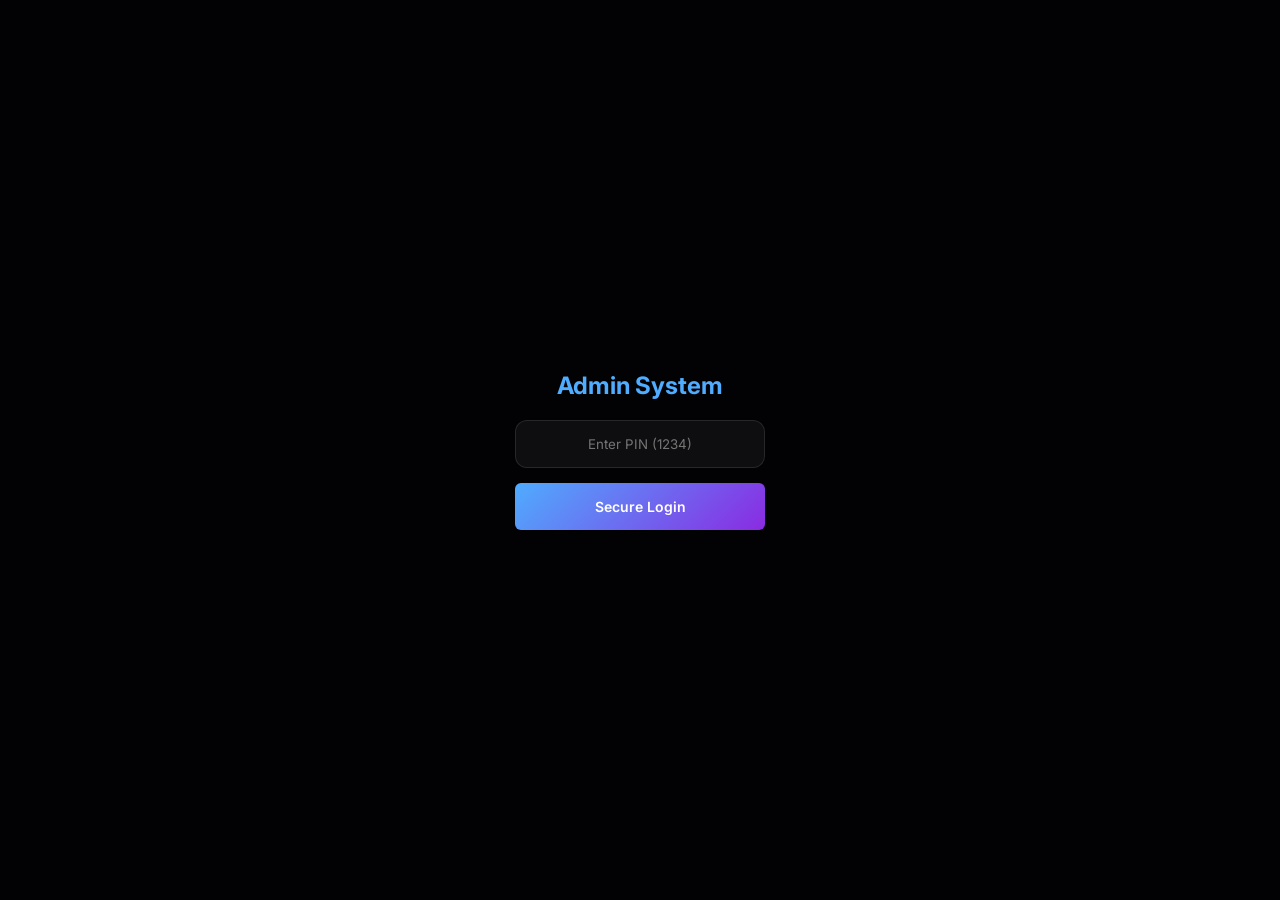
==== admin.html @ c2e0889a "admin.html" ====
<!DOCTYPE html>
<html lang="en">
<head>
<meta charset="UTF-8" />
<meta name="viewport" content="width=device-width, initial-scale=1.0, maximum-scale=1.0, user-scalable=no"/>
<title>Admin - Kazeno Shop</title>
<link href="https://fonts.googleapis.com/css2?family=Inter:wght@300;400;500;600;700&display=swap" rel="stylesheet">
<link href="https://cdnjs.cloudflare.com/ajax/libs/font-awesome/6.0.0/css/all.min.css" rel="stylesheet">
<style>
  :root { --bg: #020205; --surface: rgba(255,255,255,0.03); --border: rgba(255,255,255,0.1); --text: #e2e8f0; --muted: #94a3b8; --primary: #8a2be2; --accent: #4facfe; --ok: #10b981; --danger: #ef4444; --warning: #f59e0b; }
  * { box-sizing: border-box; outline: none; margin: 0; padding: 0; font-family: 'Inter', sans-serif; -webkit-tap-highlight-color: transparent;}
  body { background: var(--bg); color: var(--text); display: flex; height: 100vh; overflow: hidden; }

  .glass-card { background: linear-gradient(135deg, rgba(255,255,255,0.05), rgba(255,255,255,0.01)); backdrop-filter: blur(20px); border: 1px solid var(--border); box-shadow: 0 8px 32px 0 rgba(0,0,0,0.3); border-radius: 12px; }
  .glass-nav { background: rgba(5,5,10,0.8); backdrop-filter: blur(20px); border-right: 1px solid var(--border); }
  .glass-header { background: rgba(5,5,10,0.8); backdrop-filter: blur(20px); border-bottom: 1px solid var(--border); }

  .sidebar { width: 250px; display: flex; flex-direction: column; transition: 0.3s; z-index: 10000; flex-shrink: 0; }
  .sidebar-overlay { display: none; position: fixed; inset: 0; background: rgba(0,0,0,0.6); z-index: 9999; backdrop-filter: blur(3px); }
  .main-content { flex: 1; display: flex; flex-direction: column; overflow: hidden; position: relative; z-index: 1; width: 100%;}
  .top-header { height: 60px; display: flex; align-items: center; padding: 0 20px; justify-content: space-between;}
  .content-area { flex: 1; overflow-y: auto; padding: 20px; -webkit-overflow-scrolling: touch; }

  .brand-area { height: 60px; display: flex; align-items: center; justify-content: space-between; padding: 0 20px; border-bottom: 1px solid var(--border); }
  .brand-text { font-weight: 700; font-size: 16px; color: #fff; display: flex; align-items: center; gap: 10px; }
  .close-sidebar { display: none; background: none; border: none; color: var(--text); font-size: 20px; cursor: pointer; }
  
  .menu-wrap { flex: 1; overflow-y: auto; padding: 15px 0; }
  .menu-label { font-size: 10px; color: var(--muted); font-weight: 700; text-transform: uppercase; margin: 15px 20px 5px; letter-spacing: 1px;}
  .menu-item { display: flex; align-items: center; gap: 10px; padding: 10px 20px; color: var(--muted); font-size: 13px; font-weight: 500; cursor: pointer; transition: 0.2s; border-left: 3px solid transparent; }
  .menu-item:hover, .menu-item.active { background: rgba(79, 172, 254, 0.1); color: #fff; border-left-color: var(--accent); }

  .menu-toggle { background: none; border: none; color: #fff; cursor: pointer; display: none; font-size: 20px; }
  .header-title { font-size: 16px; font-weight: 700; }

  .view { display: none; animation: fadeIn 0.3s; } .view.active { display: block; }
  @keyframes fadeIn { from { opacity: 0; transform: translateY(5px); } to { opacity: 1; transform: translateY(0); } }

  .dash-grid { display: grid; grid-template-columns: repeat(auto-fit, minmax(140px, 1fr)); gap: 15px; margin-bottom: 20px; }
  .stat-card { padding: 15px; }
  .stat-val { font-size: 20px; font-weight: 800; color: #fff; margin-bottom: 5px; }
  .stat-label { font-size: 11px; color: var(--muted); }

  .header-actions { display: flex; justify-content: space-between; align-items: center; margin-bottom: 15px; flex-wrap: wrap; gap: 10px; position: relative; z-index: 10;}
  .page-title { font-size: 18px; font-weight: 700; }
  
  .table-wrapper { overflow-x: auto; width: 100%; margin-bottom: 20px; -webkit-overflow-scrolling: touch; border-radius: 12px; }
  table { width: 100%; border-collapse: collapse; text-align: left; min-width: 500px; }
  th { padding: 12px 15px; font-size: 11px; font-weight: 600; color: var(--muted); border-bottom: 1px solid var(--border); background: rgba(255,255,255,0.02); white-space: nowrap;}
  td { padding: 12px 15px; font-size: 12px; border-bottom: 1px solid var(--border); vertical-align: middle; }
  tr:last-child td { border-bottom: none; }
  tr:hover { background: rgba(255,255,255,0.03); }

  .badge { padding: 4px 8px; border-radius: 99px; font-size: 10px; font-weight: 600; white-space: nowrap; display: inline-block;}
  .bg-active { background: rgba(16, 185, 129, 0.1); color: var(--ok); border: 1px solid rgba(16,185,129,0.2); }
  .bg-inactive { background: rgba(245, 158, 11, 0.1); color: var(--warning); border: 1px solid rgba(245,158,11,0.2); }
  .bg-pill { background: rgba(255,255,255,0.05); color: var(--muted); border: 1px solid var(--border); }
  
  .btn { padding: 8px 14px; border-radius: 6px; border: none; font-size: 11px; font-weight: 600; cursor: pointer; color: #fff; transition: 0.2s; display: inline-flex; align-items: center; justify-content: center; gap:4px; white-space: nowrap;}
  .btn:active { transform: scale(0.95); } 
  .btn-primary { background: linear-gradient(135deg,var(--accent),var(--primary)); } 
  .btn-ok { background: var(--ok); } 
  .btn-warning { background: var(--warning); color: #000; }
  .btn-danger { background: var(--danger); }
  .btn-dark { background: rgba(255,255,255,0.1); border: 1px solid var(--border); }

  .tabs-container { display: flex; gap: 10px; margin-bottom: 20px; overflow-x: auto; padding-bottom: 5px; }
  .tab-pill { background: rgba(255,255,255,0.03); border: 1px solid var(--border); color: var(--muted); padding: 8px 16px; border-radius: 99px; font-size: 12px; font-weight: 600; cursor: pointer; display: flex; align-items: center; gap: 8px; white-space: nowrap; transition: 0.2s; }
  .tab-pill.active { background: rgba(79, 172, 254, 0.15); color: var(--accent); border-color: var(--accent); }

  .input-box, .select-box { width: 100%; background: rgba(0,0,0,0.3); border: 1px solid var(--border); padding: 10px 12px; border-radius: 8px; color: #fff; font-size: 12px; margin-bottom: 10px;}
  .input-box:focus { border-color: var(--accent); }
  
  .upload-box { border: 1px dashed var(--border); border-radius: 8px; padding: 15px; text-align: center; color: var(--muted); cursor: pointer; font-size: 11px; background: rgba(0,0,0,0.3); transition: 0.3s; margin-bottom: 10px;}
  .upload-box:hover { border-color: var(--accent); color: #fff; }

  .modal-bg { position: fixed; inset: 0; background: rgba(0,0,0,0.7); backdrop-filter: blur(8px); z-index: 20000; display: none; align-items: center; justify-content: center; padding: 15px; }
  .modal-bg.active { display: flex; } 
  .modal-card { background: rgba(10,10,15,0.95); border: 1px solid var(--border); border-radius: 16px; padding: 20px; width: 100%; max-width: 500px; max-height: 90vh; overflow-y: auto; box-shadow: 0 10px 40px rgba(0,0,0,0.5);}

  .toast { position: fixed; top: 20px; right: 20px; background: var(--primary); color: #fff; padding: 12px 24px; border-radius: 8px; font-weight: 600; font-size: 12px; opacity: 0; transition: 0.3s; z-index: 30000;}
  .toast.show { opacity: 1; }

  @media (max-width: 768px) { 
      .sidebar { position: fixed; left: -260px; height: 100%; box-shadow: 5px 0 20px rgba(0,0,0,0.5); } 
      .sidebar.open { left: 0; } 
      .sidebar-overlay.active { display: block; }
      .menu-toggle { display: block; } 
      .close-sidebar { display: block; } 
  }
</style>
</head>
<body>
<div id="toast" class="toast">Success</div>

<div id="auth-gate" style="position:fixed; inset:0; background:var(--bg); z-index:99999; display:flex; flex-direction:column; align-items:center; justify-content:center;">
    <div style="font-size:24px; font-weight:bold; margin-bottom:20px; color:var(--accent);">Admin System</div>
    <input type="password" id="admin-pin" placeholder="Enter PIN (1234)" style="padding:15px; border-radius:12px; border:1px solid var(--border); background:rgba(255,255,255,0.05); color:#fff; text-align:center; margin-bottom:15px; width:250px;">
    <button class="btn btn-primary" style="width:250px; padding:15px; font-size:14px;" onclick="checkPin()">Secure Login</button>
</div>

<div id="main-admin" style="display:none; width:100%; height:100%;">
    
    <div class="sidebar-overlay" id="sidebar-overlay" onclick="toggleSidebar()"></div>

    <div class="sidebar glass-nav" id="sidebar">
        <div class="brand-area"><div class="brand-text">Kazeno Admin</div><button class="close-sidebar" onclick="toggleSidebar()">✕</button></div>
        <div class="menu-wrap">
            <div class="menu-label">Main</div>
            <div class="menu-item active" onclick="switchTab('v-dash', this)"> 📊 Dashboard </div>
            <div class="menu-item" onclick="switchTab('v-users', this)"> 👥 Users & Roles </div>
            
            <div class="menu-label">Financials & Orders</div>
            <div class="menu-item" onclick="switchTab('v-orders', this)"> 📦 Process Orders </div>
            <div class="menu-item" onclick="switchTab('v-deposits', this)"> 📥 Deposits </div>
            <div class="menu-item" onclick="switchTab('v-withdraws', this)"> 📤 Withdrawals </div>
            
            <div class="menu-label">Catalog</div>
            <div class="menu-item" onclick="switchTab('v-categories', this)"> 🎮 Categories </div>
            <div class="menu-item" onclick="switchTab('v-products', this)"> 💎 Products </div>
            
            <div class="menu-label">Marketing & Config</div>
            <div class="menu-item" onclick="switchTab('v-promo', this)"> 🎁 Promo Codes </div>
            <div class="menu-item" onclick="switchTab('v-payments', this)"> 💳 Payment Methods </div>
            <div class="menu-item" onclick="switchTab('v-settings', this)"> ⚙️ Settings & API </div>
            <div class="menu-item" style="color: var(--danger);" onclick="location.reload()"> 🚪 Logout </div>
        </div>
    </div>

    <div class="main-content">
        <div class="top-header glass-header">
            <div style="display:flex; align-items:center; gap:15px;"><button class="menu-toggle" onclick="toggleSidebar()">☰</button><div class="header-title" id="page-title">Dashboard</div></div>
            <div style="width:30px; height:30px; background:var(--primary); border-radius:50%; display:flex; align-items:center; justify-content:center; font-weight:bold;">A</div>
        </div>

        <div class="content-area">
            
            <div id="v-dash" class="view active">
                <div class="dash-grid">
                    <div class="stat-card glass-card"><div class="stat-val" id="ds-users">0</div><div class="stat-label">Total Users</div></div>
                    <div class="stat-card glass-card"><div class="stat-val" id="ds-orders">0</div><div class="stat-label">Completed Orders</div></div>
                    <div class="stat-card glass-card"><div class="stat-val" id="ds-cat">0</div><div class="stat-label">Categories</div></div>
                    <div class="stat-card glass-card"><div class="stat-val" id="ds-prod">0</div><div class="stat-label">Products</div></div>
                </div>
                <div class="dash-grid">
                    <div class="stat-card glass-card" style="border-left:4px solid var(--ok);"><div class="stat-val" style="color:var(--ok);" id="ds-tot-dep">0 Ks</div><div class="stat-label">Total Deposits</div></div>
                    <div class="stat-card glass-card" style="border-left:4px solid var(--primary);"><div class="stat-val" style="color:var(--primary);" id="ds-tot-sales">0 Ks</div><div class="stat-label">Total Sales Revenue</div></div>
                    <div class="stat-card glass-card" style="border-left:4px solid var(--accent);"><div class="stat-val" style="color:var(--accent);" id="ds-tot-profit">0 Ks</div><div class="stat-label">Real Profit</div></div>
                    <div class="stat-card glass-card" style="border-left:4px solid var(--danger);"><div class="stat-val" style="color:var(--danger);" id="ds-wal-left">0 Ks</div><div class="stat-label">User Wallets Liability</div></div>
                </div>
            </div>

            <div id="v-users" class="view">
                <div class="header-actions"><div class="page-title">Users Management</div></div>
                <div class="table-wrapper glass-card">
                    <table>
                        <thead><tr><th>Email</th><th>Referral Code</th><th>Balance</th><th>Spins</th><th>Action</th></tr></thead>
                        <tbody id="tb-users"><tr><td colspan="5" style="text-align:center; padding:20px;">Loading users...</td></tr></tbody>
                    </table>
                </div>
            </div>

            <div id="v-orders" class="view">
                <div class="tabs-container">
                    <div class="tab-pill active" onclick="filterOrders('Pending', this)">Pending</div>
                    <div class="tab-pill" onclick="filterOrders('Processing', this)">Processing</div>
                    <div class="tab-pill" onclick="filterOrders('Completed', this)">Completed</div>
                    <div class="tab-pill" onclick="filterOrders('Cancelled', this)">Cancelled</div>
                </div>
                <div class="table-wrapper glass-card">
                    <table>
                        <thead><tr><th>Order ID</th><th>Date</th><th>Product</th><th>Price</th><th>Status</th><th>Action</th></tr></thead>
                        <tbody id="tb-orders-tabbed"><tr><td colspan="6" style="text-align:center; padding:20px;">Loading orders...</td></tr></tbody>
                    </table>
                </div>
            </div>

            <div id="v-deposits" class="view">
                <div class="header-actions"><div class="page-title">Deposits</div></div>
                <div class="table-wrapper glass-card">
                    <table>
                        <thead><tr><th>ID & Status</th><th>User</th><th>Amount & Method</th><th>Action</th></tr></thead>
                        <tbody id="tb-deposits"><tr><td colspan="4" style="text-align:center; padding:20px;">Loading deposits...</td></tr></tbody>
                    </table>
                </div>
            </div>

            <div id="v-withdraws" class="view">
                <div class="header-actions"><div class="page-title">Withdrawals</div></div>
                <div class="table-wrapper glass-card">
                    <table>
                        <thead><tr><th>ID & Status</th><th>User</th><th>Amount & Method</th><th>Action</th></tr></thead>
                        <tbody id="tb-withdraws"><tr><td colspan="4" style="text-align:center; padding:20px;">Loading withdrawals...</td></tr></tbody>
                    </table>
                </div>
            </div>

            <div id="v-categories" class="view">
                <div class="header-actions"><div class="page-title">Categories</div><button class="btn btn-primary" onclick="openCatModal()">+ New Category</button></div>
                <div class="table-wrapper glass-card"><table><thead><tr><th>Name</th><th>Required Forms</th><th>Status</th><th>Action</th></tr></thead><tbody id="tb-categories"><tr><td colspan="4" style="text-align:center; padding:20px;">Loading categories...</td></tr></tbody></table></div>
            </div>

            <div id="v-products" class="view">
                <div class="header-actions"><div class="page-title">Products</div><button class="btn btn-primary" onclick="openProdModal()">+ New Product</button></div>
                <div class="table-wrapper glass-card"><table><thead><tr><th>Product</th><th>Category</th><th>Prices (Cost/Sell)</th><th>Action</th></tr></thead><tbody id="tb-products"><tr><td colspan="4" style="text-align:center; padding:20px;">Loading products...</td></tr></tbody></table></div>
            </div>

            <div id="v-promo" class="view">
                <div class="header-actions"><div class="page-title">Promo Codes</div><button class="btn btn-primary" onclick="openPromoModal()">+ Add Code</button></div>
                <div class="table-wrapper glass-card"><table><thead><tr><th>Code</th><th>Discount Amount</th><th>Action</th></tr></thead><tbody id="tb-promos"><tr><td colspan="3" style="text-align:center; padding:20px;">Loading promos...</td></tr></tbody></table></div>
            </div>

            <div id="v-payments" class="view">
                <div class="header-actions"><div class="page-title">Payment Methods</div><button class="btn btn-primary" onclick="openPayModal()">+ Add Method</button></div>
                <div class="table-wrapper glass-card"><table><thead><tr><th>Provider</th><th>Account Info</th><th>Action</th></tr></thead><tbody id="tb-payments"><tr><td colspan="3" style="text-align:center; padding:20px;">Loading payments...</td></tr></tbody></table></div>
            </div>

            <div id="v-settings" class="view">
                <div class="dash-grid" style="grid-template-columns: 1fr; max-width: 600px;">
                    <div class="stat-card glass-card">
                        <h3 style="margin-bottom:15px; font-size:14px; color:var(--accent);">🤖 Telegram Alerts</h3>
                        <label style="font-size:11px; color:gray;">Bot API Token</label><input type="text" id="inp-bot-token" class="input-box">
                        <label style="font-size:11px; color:gray;">Group Chat ID</label><input type="text" id="inp-chat-id" class="input-box">
                        <div style="display:flex; gap:10px; margin-bottom:15px;">
                            <div style="flex:1;"><label style="font-size:11px; color:gray;">Order Topic ID</label><input type="number" id="inp-tg-order-topic" class="input-box"></div>
                            <div style="flex:1;"><label style="font-size:11px; color:gray;">Deposit Topic ID</label><input type="number" id="inp-tg-dep-topic" class="input-box"></div>
                        </div>
                        <button class="btn btn-primary" onclick="saveAllSettings()">Save Settings</button>
                    </div>
                </div>
            </div>

        </div>
    </div>
</div>

<div class="modal-bg" id="order-info-modal" onclick="if(event.target===this) closeModal('order-info-modal')">
    <div class="modal-card">
        <h3 style="margin-bottom:15px; color:var(--accent); display:flex; justify-content:space-between; align-items:center;">
            Order Details <span id="od-badge"></span>
        </h3>
        <div id="od-content" style="line-height:1.8; font-size:13px; margin-bottom: 20px;"></div>
        <div style="display:flex; gap:10px; justify-content:flex-end;" id="od-actions"></div>
        <button class="btn btn-dark" style="width:100%; margin-top:15px; padding:10px;" onclick="closeModal('order-info-modal')">Close Window</button>
    </div>
</div>

<div class="modal-bg" id="user-info-modal" onclick="if(event.target===this) closeModal('user-info-modal')">
    <div class="modal-card" style="max-width: 600px;">
        <h3 style="margin-bottom:15px; color:var(--accent);">User Details</h3>
        <div style="font-size:18px; font-weight:bold; margin-bottom:10px;" id="ud-email">--</div>
        
        <div style="display:flex; gap:20px; flex-wrap:wrap; margin-bottom:15px; background: rgba(255,255,255,0.05); padding: 15px; border-radius: 12px;">
            <div><div style="font-size:11px; color:var(--muted);">Balance</div><div style="color:var(--ok); font-weight:bold; font-size:16px;" id="ud-bal">0 Ks</div></div>
            <div><div style="font-size:11px; color:var(--muted);">Spins</div><div style="color:var(--warning); font-weight:bold; font-size:16px;" id="ud-spins">0</div></div>
        </div>
        <button class="btn btn-primary" style="margin-bottom: 20px; width: 100%;" id="ud-edit-btn">Edit Balance / Spins</button>
        
        <h4 style="margin-bottom:10px; font-size:14px; color:var(--muted);">Wallet Ledger</h4>
        <div class="table-wrapper glass-card" style="max-height: 250px; overflow-y: auto; border:none;">
            <table style="font-size: 11px;">
                <thead><tr><th>Date</th><th>Type</th><th>Description</th><th>Amount</th></tr></thead>
                <tbody id="tb-user-ledger"></tbody>
            </table>
        </div>
        <button class="btn btn-dark" style="width:100%; margin-top:10px; padding:10px;" onclick="closeModal('user-info-modal')">Close Window</button>
    </div>
</div>

<div class="modal-bg" id="user-modal">
    <div class="modal-card">
        <h3 style="margin-bottom:15px;">Edit User Balance</h3><input type="hidden" id="um-id">
        <label style="font-size:11px; color:gray;">Wallet Balance</label><input type="number" id="um-wallet" class="input-box">
        <label style="font-size:11px; color:gray;">Spin Tickets</label><input type="number" id="um-spins" class="input-box">
        <label style="font-size:11px; color:gray;">Role</label><select id="um-role" class="select-box"><option value="Customer">Customer</option><option value="Seller">Seller</option><option value="Admin">Admin</option></select>
        <div style="display:flex; gap:10px;"><button class="btn btn-primary" style="flex:1;" onclick="saveUserEdit()">Save</button><button class="btn btn-dark" style="flex:1;" onclick="closeModal('user-modal')">Cancel</button></div>
    </div>
</div>

<div class="modal-bg" id="cat-modal">
    <div class="modal-card">
        <h3 style="margin-bottom:15px;" id="cm-title">Category</h3><input type="hidden" id="cm-id">
        <input type="text" id="cm-name" class="input-box" placeholder="Name">
        <input type="text" id="cm-slug" class="input-box" placeholder="Slug (e.g. mlbb)">
        
        <label style="font-size:11px; color:gray;">Category Logo</label>
        <img id="cm-img-preview" style="width:60px; height:60px; border-radius:12px; object-fit:cover; display:none; margin-bottom:10px;">
        <div class="upload-box" onclick="document.getElementById('cm-file').click()">📸 Upload Image</div>
        <input type="file" id="cm-file" style="display:none;" accept="image/*" onchange="uploadImg(this, 'cm-img')">
        <input type="hidden" id="cm-img-url">

        <div style="font-size:12px; margin-bottom:10px; color:gray;">Required Fields:</div>
        <div style="display:flex; gap:10px; margin-bottom:15px; font-size:12px;">
            <label><input type="checkbox" id="cm-form-uid"> Game ID</label>
            <label><input type="checkbox" id="cm-form-zone"> Server ID</label>
        </div>
        <div style="display:flex; gap:10px;"><button class="btn btn-primary" style="flex:1;" onclick="saveCategory()">Save</button><button class="btn btn-dark" style="flex:1;" onclick="closeModal('cat-modal')">Cancel</button></div>
    </div>
</div>

<div class="modal-bg" id="prod-modal">
    <div class="modal-card">
        <h3 style="margin-bottom:15px;" id="pm-title">Product</h3><input type="hidden" id="pm-id">
        <input type="text" id="pm-name" class="input-box" placeholder="Name (e.g. 11 Diamonds)">
        <select id="pm-cat" class="select-box"></select>
        
        <label style="font-size:11px; color:gray;">Product Icon (Optional)</label>
        <img id="pm-img-preview" style="width:60px; height:60px; border-radius:12px; object-fit:cover; display:none; margin-bottom:10px;">
        <div class="upload-box" onclick="document.getElementById('pm-file').click()">📸 Upload Image</div>
        <input type="file" id="pm-file" style="display:none;" accept="image/*" onchange="uploadImg(this, 'pm-img')">
        <input type="hidden" id="pm-img-url">

        <div style="display:flex; gap:10px; margin-bottom:10px;">
            <input type="number" id="pm-cost" class="input-box" placeholder="Cost Price">
            <input type="number" id="pm-price" class="input-box" placeholder="Sell Price">
        </div>
        <div style="display:flex; gap:10px;"><button class="btn btn-primary" style="flex:1;" onclick="saveProduct()">Save</button><button class="btn btn-dark" style="flex:1;" onclick="closeModal('prod-modal')">Cancel</button></div>
    </div>
</div>

<div class="modal-bg" id="pay-modal">
    <div class="modal-card"><h3 style="margin-bottom:15px;">Payment Method</h3><input type="hidden" id="pay-id">
        <input type="text" id="pay-name" class="input-box" placeholder="Provider (e.g. KPay)">
        <input type="text" id="pay-phone" class="input-box" placeholder="Phone Number">
        <input type="text" id="pay-acc" class="input-box" placeholder="Account Name">
        
        <label style="font-size:11px; color:gray;">QR Code (Optional)</label>
        <img id="pay-qr-preview" style="width:100px; height:100px; border-radius:12px; object-fit:cover; display:none; margin-bottom:10px;">
        <div class="upload-box" onclick="document.getElementById('pay-qr-file').click()">📸 Upload QR</div>
        <input type="file" id="pay-qr-file" style="display:none;" accept="image/*" onchange="uploadImg(this, 'pay-qr')">
        <input type="hidden" id="pay-qr-url">

        <div style="display:flex; gap:10px;"><button class="btn btn-primary" style="flex:1;" onclick="savePayment()">Save</button><button class="btn btn-dark" style="flex:1;" onclick="closeModal('pay-modal')">Cancel</button></div>
    </div>
</div>

<div class="modal-bg" id="promo-modal">
    <div class="modal-card"><h3 style="margin-bottom:15px;">Promo Code</h3>
        <input type="text" id="promo-code" class="input-box" placeholder="CODE" style="margin-bottom:10px; text-transform:uppercase;">
        <input type="number" id="promo-amt" class="input-box" placeholder="Discount Amount" style="margin-bottom:15px;">
        <div style="display:flex; gap:10px;"><button class="btn btn-primary" style="flex:1;" onclick="savePromo()">Save</button><button class="btn btn-dark" style="flex:1;" onclick="closeModal('promo-modal')">Cancel</button></div>
    </div>
</div>

<div class="modal-bg" id="slip-modal" onclick="if(event.target===this) closeModal('slip-modal')">
    <div class="modal-card" style="text-align:center;">
        <img id="modal-img-src" style="width:100%; border-radius:12px; margin-bottom:15px;" src="">
        <button class="btn btn-dark" style="width:100%; padding:12px;" onclick="closeModal('slip-modal')">Close</button>
    </div>
</div>

<script type="module">
    import { initializeApp } from "https://www.gstatic.com/firebasejs/10.8.1/firebase-app.js";
    import { getFirestore, collection, onSnapshot, doc, updateDoc, getDoc, setDoc, addDoc, deleteDoc, query, orderBy, where, serverTimestamp } from "https://www.gstatic.com/firebasejs/10.8.1/firebase-firestore.js";

    // ⚠️ မူရင်း Firebase Keys ကို မှန်ကန်စွာ ပြန်လည်ထည့်သွင်းပေးထားပါသည် ⚠️
    const firebaseConfig = { 
        apiKey: "AIzaSyAV2vKB0pBq4PP7LcKFO2h9D9dmZF7J2IU", 
        authDomain: "kazeno-diamond-shop.firebaseapp.com", 
        projectId: "kazeno-diamond-shop", 
        storageBucket: "kazeno-diamond-shop.firebasestorage.app", 
        messagingSenderId: "1209500360", 
        appId: "1:1209500360:web:0e6f932cfd1569234e9bfd" 
    };
    const app = initializeApp(firebaseConfig); const db = getFirestore(app);

    // --- GLOBALS & UTILS ---
    window.toast = (m) => { const t = document.getElementById("toast"); t.textContent = m; t.classList.add("show"); setTimeout(() => t.classList.remove("show"), 2500); }
    window.formatDate = (ts) => { if(!ts) return "-"; const d = ts.toDate ? ts.toDate() : new Date(ts); return d.toLocaleString(); }
    window.toggleSidebar = () => { document.getElementById('sidebar').classList.toggle('open'); document.getElementById('sidebar-overlay').classList.toggle('active'); }
    window.switchTab = (viewId, el) => { document.querySelectorAll('.menu-item').forEach(t => t.classList.remove('active')); if(el) el.classList.add('active'); document.querySelectorAll('.view').forEach(v => v.classList.remove('active')); document.getElementById(viewId).classList.add('active'); document.getElementById('page-title').innerText = el ? el.innerText.trim() : 'Dashboard'; if(window.innerWidth <= 768) toggleSidebar(); }
    
    // Modal controls globally available
    window.openModal = (id) => { document.getElementById(id).classList.add('active'); };
    window.closeModal = (id) => { document.getElementById(id).classList.remove('active'); };
    window.viewSlip = (url) => { if(!url)return toast("No slip"); document.getElementById('modal-img-src').src = url; openModal('slip-modal'); };
    
    // 💡 IMAGE UPLOAD LOGIC 💡
    async function uploadToImgBB(file) {
        toast("Uploading Image...");
        let fd = new FormData(); fd.append("image", file);
        let res = await fetch(`https://api.imgbb.com/1/upload?key=f0d759dd374df91104867c6701e199f2`, { method:'POST', body:fd });
        let data = await res.json();
        if(data.success) { toast("Upload Done!"); return data.data.url; }
        else throw new Error("Upload Failed");
    }
    window.uploadImg = async (input, prefix) => {
        if(!input.files[0]) return;
        try {
            let url = await uploadToImgBB(input.files[0]);
            document.getElementById(`${prefix}-url`).value = url;
            let preview = document.getElementById(`${prefix}-preview`);
            if(preview) { preview.src = url; preview.style.display = 'block'; }
        } catch(e) { toast(e.message); }
    };

    window.checkPin = () => { 
        if(document.getElementById('admin-pin').value === "1234") { 
            document.getElementById('auth-gate').style.display = "none"; 
            document.getElementById('main-admin').style.display = "flex"; 
            initAdmin(); 
        } else { toast("Invalid PIN!"); }
    };

    let globalOrders = []; let globalUsers = []; let globalTransactions = []; let allCats = [];

    function initAdmin() {
        // Settings
        onSnapshot(doc(db, "settings", "app_config"), (d) => {
            if(d.exists()) {
                document.getElementById('inp-bot-token').value = d.data().tgBotToken || '';
                document.getElementById('inp-chat-id').value = d.data().tgChatId || '';
                document.getElementById('inp-tg-order-topic').value = d.data().tgOrderTopicId || '';
                document.getElementById('inp-tg-dep-topic').value = d.data().tgDepositTopicId || '';
            }
        });

        // Transactions (For Ledger)
        onSnapshot(collection(db, "transactions"), (snap) => {
            globalTransactions = []; snap.forEach(s => globalTransactions.push({id: s.id, ...s.data()}));
        });

        // Users
        onSnapshot(collection(db, "users"), (s) => { 
            globalUsers = []; let h="", t=0; document.getElementById('ds-users').innerText=s.size;
            s.forEach(d=>{ 
                let u={id:d.id, ...d.data()}; globalUsers.push(u); t+=(u.walletBalance||0); 
                h+=`<tr><td>${u.email}</td><td>${u.refCode||'-'}</td><td style="color:var(--ok);">${(u.walletBalance||0).toLocaleString()} Ks</td><td>${u.spinCount||0}</td><td><button class="btn btn-primary" onclick="showUserDetail('${u.id}')">View Details</button></td></tr>`; 
            }); 
            document.getElementById('tb-users').innerHTML=h || "<tr><td colspan='5' style='text-align:center;'>No data</td></tr>"; 
            document.getElementById('ds-wal-left').innerText=t.toLocaleString()+" Ks"; 
        });

        // Categories
        onSnapshot(collection(db, "categories"), (snap) => { 
            allCats = []; let h="", opt="<option value=''>Select Cat</option>"; 
            snap.forEach(s => { 
                let c = {id: s.id, ...s.data()}; allCats.push(c); opt+=`<option value="${c.id}">${c.name}</option>`; 
                h+=`<tr><td><div style="display:flex;align-items:center;gap:10px;"><img src="${c.logoUrl||'https://via.placeholder.com/30'}" style="width:30px;height:30px;border-radius:6px;object-fit:cover;">${c.name}</div></td><td>${(c.forms||[]).join(', ')}</td><td>${c.isActive?'Active':'Inactive'}</td><td><button class="btn btn-dark" onclick='openCatModal(${JSON.stringify(c).replace(/'/g,"&#39;")})'>Edit</button> <button class="btn btn-danger" onclick="deleteDoc(doc(db,'categories','${c.id}'))">Del</button></td></tr>`; 
            }); 
            document.getElementById('tb-categories').innerHTML=h || "<tr><td colspan='4' style='text-align:center;'>No data</td></tr>"; 
            document.getElementById('pm-cat').innerHTML=opt; document.getElementById('ds-cat').innerText=allCats.length;
        });

        // Products
        onSnapshot(collection(db, "products"), (snap) => { 
            let h=""; snap.forEach(s => { 
                let p = {id: s.id, ...s.data()}; let cName = allCats.find(x=>x.id===p.categoryId)?.name || 'Unknown'; 
                h+=`<tr><td><div style="display:flex;align-items:center;gap:10px;"><img src="${p.logoUrl||'https://via.placeholder.com/30'}" style="width:30px;height:30px;border-radius:6px;object-fit:cover;">${p.name}</div></td><td>${cName}</td><td>${p.retailPrice||0} / ${p.sellingPrice||0}</td><td><button class="btn btn-dark" onclick='openProdModal(${JSON.stringify(p).replace(/'/g,"&#39;")})'>Edit</button> <button class="btn btn-danger" onclick="deleteDoc(doc(db,'products','${p.id}'))">Del</button></td></tr>`; 
            }); 
            document.getElementById('tb-products').innerHTML=h || "<tr><td colspan='4' style='text-align:center;'>No data</td></tr>"; 
            document.getElementById('ds-prod').innerText=snap.size; 
        });

        // Orders
        onSnapshot(collection(db, "orders"), (s) => { 
            globalOrders = []; let tS=0, tP=0; s.forEach(d=>{ let o={id:d.id, ...d.data()}; globalOrders.push(o); });
            globalOrders.sort((x,y)=>(y.createdAt?.toMillis()||0)-(x.createdAt?.toMillis()||0)); 
            globalOrders.forEach(o=>{ if(o.status==='Completed'){ tS+=(o.price||0); let cost=o.costPrice||(o.price*0.85); tP+=(o.price-cost); }}); 
            document.getElementById('ds-orders').innerText=globalOrders.filter(x=>x.status==='Completed').length; document.getElementById('ds-tot-sales').innerText=tS.toLocaleString()+" Ks"; document.getElementById('ds-tot-profit').innerText=tP.toLocaleString()+" Ks"; 
            
            let activeTab = document.querySelector('.tab-pill.active');
            let statusToFilter = activeTab ? activeTab.innerText.trim() : 'Pending';
            filterOrders(statusToFilter, activeTab);
        });

        // Deposits & Withdrawals
        onSnapshot(collection(db, "deposits"), (s) => { let tD=0, h=""; let a=[]; s.forEach(d=>a.push({id:d.id,...d.data()})); a.sort((x,y)=>(y.createdAt?.toMillis()||0)-(x.createdAt?.toMillis()||0)); a.forEach(dp=>{ if(dp.status==='Completed')tD+=dp.amount; h+=`<tr><td>${dp.depId||dp.id.substring(0,8)} <span class="badge bg-pill">${dp.status}</span></td><td>${dp.userEmail}</td><td style="color:var(--ok);">+${(dp.amount||0).toLocaleString()} Ks (${dp.payMethod})</td><td><button class="btn btn-dark" onclick="viewSlip('${dp.slipImage}')">Slip</button>${dp.status==='Pending'?` <button class="btn btn-ok" onclick="apprDep('${dp.id}','${dp.userId}',${dp.amount})">Approve</button> <button class="btn btn-danger" onclick="updDep('${dp.id}','Cancelled')">Reject</button>`:''}</td></tr>`; }); document.getElementById('tb-deposits').innerHTML=h || "<tr><td colspan='4' style='text-align:center;'>No data</td></tr>"; document.getElementById('ds-tot-dep').innerText=tD.toLocaleString()+" Ks"; });
        onSnapshot(collection(db, "withdrawals"), (s) => { let h=""; let a=[]; s.forEach(d=>a.push({id:d.id,...d.data()})); a.sort((x,y)=>(y.createdAt?.toMillis()||0)-(x.createdAt?.toMillis()||0)); a.forEach(w=>{ h+=`<tr><td>${w.wdId||w.id.substring(0,8)} <span class="badge bg-pill">${w.status}</span></td><td>${w.userEmail}</td><td style="color:var(--danger);">${(w.amount||0).toLocaleString()} Ks (${w.payMethod})</td><td>${w.status==='Pending'?`<button class="btn btn-ok" onclick="updWd('${w.id}','Completed')">Sent</button> <button class="btn btn-danger" onclick="updWd('${w.id}','Cancelled','${w.userId}',${w.amount})">Reject</button>`:''}</td></tr>`; }); document.getElementById('tb-withdraws').innerHTML=h || "<tr><td colspan='4' style='text-align:center;'>No data</td></tr>"; });

        // Promos & Payments
        onSnapshot(collection(db, "promo_codes"), (snap) => { let h=""; snap.forEach(s => { let p={id:s.id,...s.data()}; h+=`<tr><td>${p.code}</td><td>${p.discount} Ks</td><td><button class="btn btn-danger" onclick="deleteDoc(doc(db,'promo_codes','${p.id}'))">Del</button></td></tr>`; }); document.getElementById('tb-promos').innerHTML=h || "<tr><td colspan='3' style='text-align:center;'>No data</td></tr>"; });
        onSnapshot(collection(db, "payment_methods"), (snap) => { let h=""; snap.forEach(s => { let p={id:s.id,...s.data()}; h+=`<tr><td><div style="display:flex;align-items:center;gap:10px;"><img src="${p.qrUrl||'https://via.placeholder.com/30'}" style="width:30px;height:30px;border-radius:6px;object-fit:cover;">${p.name}</div></td><td>${p.phone} (${p.accName})</td><td><button class="btn btn-dark" onclick='openPayModal(${JSON.stringify(p).replace(/'/g,"&#39;")})'>Edit</button> <button class="btn btn-danger" onclick="deleteDoc(doc(db,'payment_methods','${p.id}'))">Del</button></td></tr>`; }); document.getElementById('tb-payments').innerHTML=h || "<tr><td colspan='3' style='text-align:center;'>No data</td></tr>"; });
    }

    // 💡 ORDER DETAILS LOGIC 💡
    window.filterOrders = (status, el=null) => {
        if(el) { document.querySelectorAll('.tab-pill').forEach(t=>t.classList.remove('active')); el.classList.add('active'); }
        let h = ""; let filtered = globalOrders.filter(o => o.status === status);
        filtered.forEach(o => {
            let cls = o.status==='Completed'?'bg-active':(o.status==='Cancelled'?'bg-inactive':'bg-pill');
            h+=`<tr><td>${o.orderId||o.id.substring(0,8)}</td><td>${formatDate(o.createdAt)}</td><td>${o.game} - ${o.item}<br><span style="font-size:10px;color:var(--accent);">ID: ${o.playerId}</span></td><td>${(o.price||0).toLocaleString()} Ks</td><td><span class="badge ${cls}">${o.status}</span></td><td><button class="btn btn-primary" onclick="showOrderDetail('${o.id}')">View Details</button></td></tr>`;
        });
        document.getElementById('tb-orders-tabbed').innerHTML = h || "<tr><td colspan='6' style='text-align:center; padding: 20px;'>No orders found.</td></tr>";
    };

    window.showOrderDetail = (id) => {
        let o = globalOrders.find(x => x.id === id); if(!o) return toast("Order not found");
        
        let price = o.price || 0;
        let cost = o.costPrice || (price * 0.85); 
        let profit = price - cost;
        let cls = o.status==='Completed'?'bg-active':(o.status==='Cancelled'?'bg-inactive':'bg-pill'); 
        
        document.getElementById('od-badge').innerHTML = `<span class="badge ${cls}">${o.status}</span>`;
        let h = `
            <div style="display:flex; justify-content:space-between; border-bottom:1px solid var(--border); padding-bottom:10px; margin-bottom:10px;">
                <span style="color:var(--muted);">Order ID</span> <strong>${o.orderId || o.id.substring(0,8)}</strong>
            </div>
            <div style="display:flex; justify-content:space-between; border-bottom:1px solid var(--border); padding-bottom:10px; margin-bottom:10px;">
                <span style="color:var(--muted);">Date & Time</span> <strong>${formatDate(o.createdAt)}</strong>
            </div>
            <div style="display:flex; justify-content:space-between; border-bottom:1px solid var(--border); padding-bottom:10px; margin-bottom:10px;">
                <span style="color:var(--muted);">Customer</span> <strong>${o.userEmail}</strong>
            </div>
            <div style="display:flex; justify-content:space-between; border-bottom:1px solid var(--border); padding-bottom:10px; margin-bottom:10px;">
                <span style="color:var(--muted);">Game & Item</span> <strong style="color:var(--accent);">${o.game} - ${o.item}</strong>
            </div>
            <div style="display:flex; justify-content:space-between; border-bottom:1px solid var(--border); padding-bottom:10px; margin-bottom:10px;">
                <span style="color:var(--muted);">Player ID</span> <strong style="background:rgba(255,255,255,0.1); padding:2px 8px; border-radius:6px; font-family:monospace;">${o.playerId}</strong>
            </div>
            <div style="display:flex; justify-content:space-between; border-bottom:1px solid var(--border); padding-bottom:10px; margin-bottom:10px;">
                <span style="color:var(--muted);">Payment Method</span> <strong>${o.payMethod || 'Wallet'}</strong>
            </div>
            <div style="display:flex; justify-content:space-between; border-bottom:1px solid var(--border); padding-bottom:10px; margin-bottom:10px;">
                <span style="color:var(--muted);">Price & Profit</span> 
                <strong style="color:var(--ok);">${price.toLocaleString()} Ks <span style="font-size:10px; color:var(--muted); margin-left:10px;">Profit: +${profit} Ks</span></strong>
            </div>
            ${o.slipImage ? `<button class="btn btn-dark" style="margin-top:10px;" onclick="viewSlip('${o.slipImage}')">View Transfer Slip</button>` : ''}
        `;
        document.getElementById('od-content').innerHTML = h;

        let actHtml = "";
        if(o.status === 'Pending') {
            actHtml = `<button class="btn btn-warning" onclick="updOrd('${o.id}','Processing', true)">Process</button> <button class="btn btn-danger" onclick="updOrd('${o.id}','Cancelled', true)">Cancel</button>`;
        } else if (o.status === 'Processing') {
            actHtml = `<button class="btn btn-ok" onclick="updOrd('${o.id}','Completed', true)">Complete</button> <button class="btn btn-danger" onclick="updOrd('${o.id}','Cancelled', true)">Cancel</button>`;
        }
        document.getElementById('od-actions').innerHTML = actHtml;
        openModal('order-info-modal'); 
    };

    window.updOrd = async (id, st, fromDetail=false) => { 
        if(confirm(`Mark as ${st}?`)) {
            await updateDoc(doc(db,"orders",id),{status:st}); 
            if(fromDetail) { closeModal('order-info-modal'); }
        }
    };

    // 💡 USER DETAILS & LEDGER LOGIC 💡
    window.showUserDetail = (uid) => {
        let u = globalUsers.find(x => x.id === uid); if(!u) return toast("User not found");
        document.getElementById('ud-email').innerText = u.email;
        document.getElementById('ud-bal').innerText = (u.walletBalance||0).toLocaleString() + " Ks";
        document.getElementById('ud-spins').innerText = u.spinCount || 0;
        
        // Setup the Edit Button
        document.getElementById('ud-edit-btn').onclick = () => { 
            closeModal('user-info-modal'); 
            openUserModal(u.id, u.walletBalance||0, u.role||'Customer', u.spinCount||0); 
        };

        // Populate Ledger Table
        let uTrans = globalTransactions.filter(x => x.userId === uid);
        uTrans.sort((a,b) => (b.createdAt?.toMillis()||0) - (a.createdAt?.toMillis()||0));
        let lHtml = "";
        uTrans.forEach(t => {
            let color = t.amount >= 0 ? 'var(--ok)' : 'var(--danger)';
            let sign = t.amount >= 0 ? '+' : '';
            lHtml += `<tr><td style="color:var(--muted);">${formatDate(t.createdAt)}</td><td><strong style="color:#fff;">${t.type}</strong></td><td>${t.desc}</td><td><strong style="color:${color};">${sign}${(t.amount||0).toLocaleString()} Ks</strong></td></tr>`;
        });
        document.getElementById('tb-user-ledger').innerHTML = lHtml || "<tr><td colspan='4' style='text-align:center;'>No ledger records found.</td></tr>";

        openModal('user-info-modal'); 
    };

    // --- OTHER CRUDS ---
    window.openUserModal = (id, bal, role, spins) => { document.getElementById('um-id').value=id; document.getElementById('um-wallet').value=bal; document.getElementById('um-spins').value=spins; document.getElementById('um-role').value=role; openModal('user-modal'); };
    window.saveUserEdit = async () => { let id=document.getElementById('um-id').value; let b=parseInt(document.getElementById('um-wallet').value); let s=parseInt(document.getElementById('um-spins').value); let r=document.getElementById('um-role').value; if(!isNaN(b)){ await updateDoc(doc(db,"users",id),{walletBalance:b, spinCount:s, role:r}); toast("User Updated!"); closeModal('user-modal'); } };

    window.saveAllSettings = async () => { await setDoc(doc(db,"settings","app_config"), { tgBotToken: document.getElementById('inp-bot-token').value, tgChatId: document.getElementById('inp-chat-id').value, tgOrderTopicId: document.getElementById('inp-tg-order-topic').value, tgDepositTopicId: document.getElementById('inp-tg-dep-topic').value }, {merge:true}); toast("Settings Saved!"); };
    window.apprDep = async (id, uid, amt) => { if(confirm(`Approve +${amt}?`)){ let u=await getDoc(doc(db,"users",uid)); let uData=u.data(); await updateDoc(doc(db,"users",uid),{walletBalance:(uData.walletBalance||0)+amt}); await updateDoc(doc(db,"deposits",id),{status:'Completed'}); await addDoc(collection(db,"transactions"),{userId:uid, type:'Deposit', amount:amt, desc:'Approved', createdAt:serverTimestamp()}); toast("Approved!"); } };
    window.updDep = async (id, st) => { if(confirm(`Mark as ${st}?`)) await updateDoc(doc(db,"deposits",id),{status:st}); };
    window.updWd = async (id, st, uid, amt) => { if(confirm(`Confirm ${st}?`)){ if(st==='Cancelled'&&uid&&amt){ let u=await getDoc(doc(db,"users",uid)); await updateDoc(doc(db,"users",uid),{walletBalance:(u.data().walletBalance||0)+amt}); } await updateDoc(doc(db,"withdrawals",id),{status:st}); toast(`Done!`); } };
    
    window.openCatModal = (c=null) => { 
        document.getElementById('cm-id').value=c?c.id:''; 
        document.getElementById('cm-name').value=c?c.name:''; 
        document.getElementById('cm-slug').value=c?c.slug:''; 
        document.getElementById('cm-img-url').value=c?c.logoUrl:''; 
        document.getElementById('cm-img-preview').src=c?c.logoUrl:'';
        document.getElementById('cm-img-preview').style.display=c&&c.logoUrl?'block':'none';
        let f=(c&&c.forms)?c.forms:[]; 
        document.getElementById('cm-form-uid').checked=f.includes('gameId'); 
        document.getElementById('cm-form-zone').checked=f.includes('zoneId'); 
        document.getElementById('cm-title').innerText=c?"Edit Cat":"New Cat"; 
        openModal('cat-modal'); 
    };
    window.saveCategory = async () => { let id=document.getElementById('cm-id').value; let forms=[]; if(document.getElementById('cm-form-uid').checked)forms.push('gameId'); if(document.getElementById('cm-form-zone').checked)forms.push('zoneId'); let data={ name:document.getElementById('cm-name').value, slug:document.getElementById('cm-slug').value, logoUrl:document.getElementById('cm-img-url').value, forms:forms, isActive:true }; if(id) await updateDoc(doc(db,"categories",id),data); else await addDoc(collection(db,"categories"),data); closeModal('cat-modal'); toast("Saved!"); };
    
    window.openProdModal = (p=null) => { 
        document.getElementById('pm-id').value=p?p.id:''; 
        document.getElementById('pm-name').value=p?p.name:''; 
        document.getElementById('pm-cat').value=p?p.categoryId:''; 
        document.getElementById('pm-cost').value=p?p.retailPrice:''; 
        document.getElementById('pm-price').value=p?p.sellingPrice:''; 
        document.getElementById('pm-img-url').value=p?p.logoUrl:'';
        document.getElementById('pm-img-preview').src=p?p.logoUrl:'';
        document.getElementById('pm-img-preview').style.display=p&&p.logoUrl?'block':'none';
        document.getElementById('pm-title').innerText=p?"Edit Prod":"New Prod"; 
        openModal('prod-modal'); 
    };
    window.saveProduct = async () => { let id=document.getElementById('pm-id').value; let data={ name:document.getElementById('pm-name').value, categoryId:document.getElementById('pm-cat').value, retailPrice:parseFloat(document.getElementById('pm-cost').value)||0, sellingPrice:parseFloat(document.getElementById('pm-price').value)||0, logoUrl:document.getElementById('pm-img-url').value, isActive:true }; if(id) await updateDoc(doc(db,"products",id),data); else await addDoc(collection(db,"products"),data); closeModal('prod-modal'); toast("Saved!"); };
    
    window.openPayModal = (p=null) => { 
        document.getElementById('pay-id').value=p?p.id:''; 
        document.getElementById('pay-name').value=p?p.name:''; 
        document.getElementById('pay-phone').value=p?p.phone:''; 
        document.getElementById('pay-acc').value=p?p.accName:''; 
        document.getElementById('pay-qr-url').value=p?p.qrUrl:'';
        document.getElementById('pay-qr-preview').src=p?p.qrUrl:'';
        document.getElementById('pay-qr-preview').style.display=p&&p.qrUrl?'block':'none';
        openModal('pay-modal'); 
    };
    window.savePayment = async () => { let id=document.getElementById('pay-id').value; let data={name:document.getElementById('pay-name').value, phone:document.getElementById('pay-phone').value, accName:document.getElementById('pay-acc').value, qrUrl:document.getElementById('pay-qr-url').value}; if(id) await updateDoc(doc(db,"payment_methods",id),data); else await addDoc(collection(db,"payment_methods"),data); closeModal('pay-modal'); toast("Saved!"); };
    
    window.openPromoModal = () => { document.getElementById('promo-code').value=''; document.getElementById('promo-amt').value=''; openModal('promo-modal'); };
    window.savePromo = async () => { let c=document.getElementById('promo-code').value.toUpperCase(); let a=parseInt(document.getElementById('promo-amt').value); if(c&&a){ await addDoc(collection(db,"promo_codes"),{code:c, discount:a}); closeModal('promo-modal'); toast("Saved!"); } };
</script>
</body>
</html>
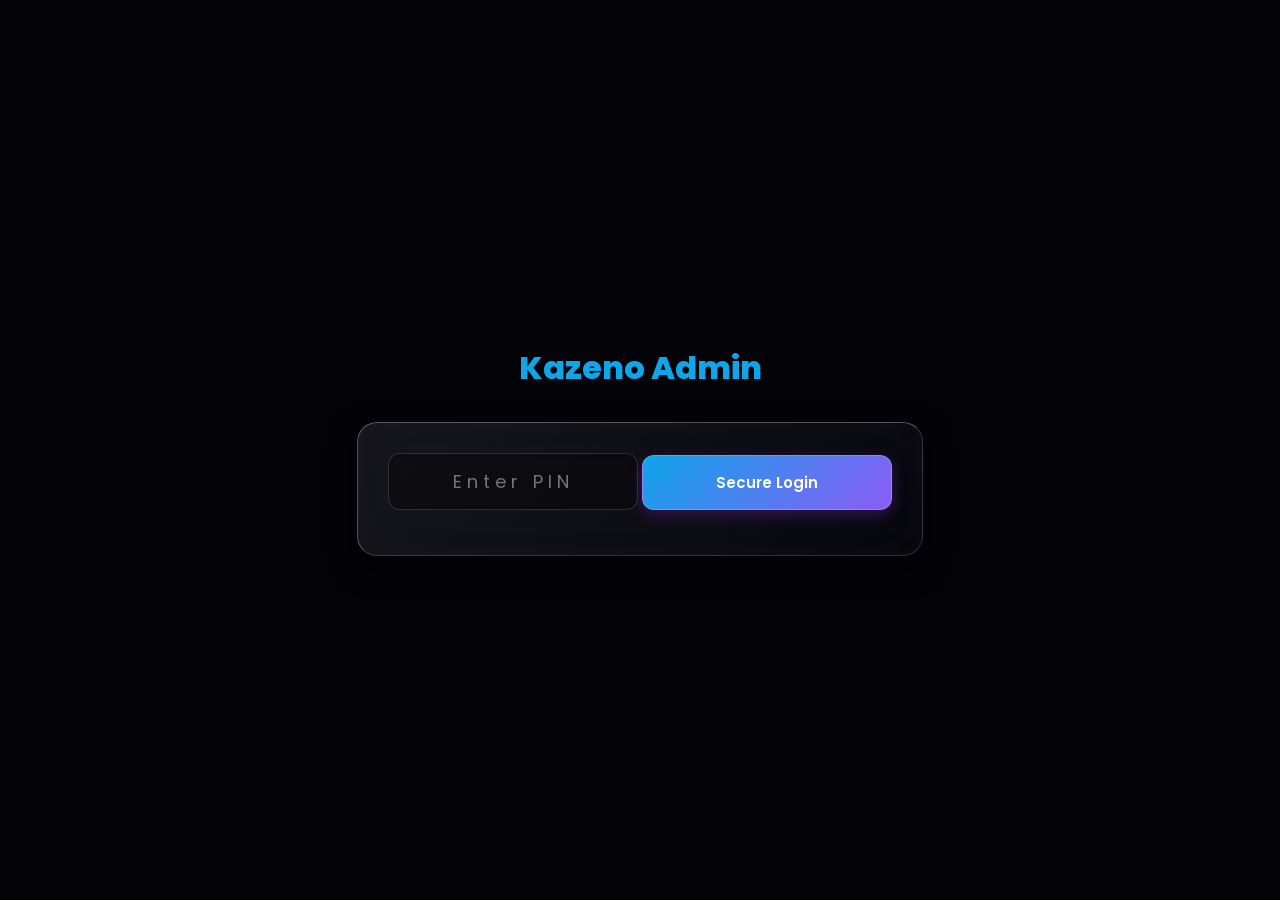
==== commit 1dfaa68e: "admin.html" ====
--- a/admin.html
+++ b/admin.html
@@ -3,86 +3,98 @@
 <head>
 <meta charset="UTF-8" />
 <meta name="viewport" content="width=device-width, initial-scale=1.0, maximum-scale=1.0, user-scalable=no"/>
-<title>Admin - Kazeno Shop</title>
-<link href="https://fonts.googleapis.com/css2?family=Inter:wght@300;400;500;600;700&display=swap" rel="stylesheet">
+<title>Admin - Kazeno Shop (Premium)</title>
+<link href="https://fonts.googleapis.com/css2?family=Poppins:wght@300;400;500;600;700;800&display=swap" rel="stylesheet">
 <link href="https://cdnjs.cloudflare.com/ajax/libs/font-awesome/6.0.0/css/all.min.css" rel="stylesheet">
 <style>
-  :root { --bg: #020205; --surface: rgba(255,255,255,0.03); --border: rgba(255,255,255,0.1); --text: #e2e8f0; --muted: #94a3b8; --primary: #8a2be2; --accent: #4facfe; --ok: #10b981; --danger: #ef4444; --warning: #f59e0b; }
-  * { box-sizing: border-box; outline: none; margin: 0; padding: 0; font-family: 'Inter', sans-serif; -webkit-tap-highlight-color: transparent;}
+  :root {
+      --bg: #030308; --text: #ffffff; --muted: #a1a1aa; 
+      --primary: #8b5cf6; --accent: #0ea5e9; --ok: #10b981; --danger: #ef4444; --warning: #f59e0b;
+      --glass-bg: linear-gradient(135deg, rgba(255, 255, 255, 0.08) 0%, rgba(255, 255, 255, 0.02) 100%);
+      --glass-border: rgba(255, 255, 255, 0.15); 
+      --glass-highlight: rgba(255, 255, 255, 0.3);
+      --glass-shadow: 0 10px 30px rgba(0,0,0,0.5), inset 0 0 15px rgba(255,255,255,0.03);
+      --input-bg: rgba(0, 0, 0, 0.3);
+  }
+  
+  * { box-sizing: border-box; outline: none; margin: 0; padding: 0; font-family: 'Poppins', sans-serif;}
   body { background: var(--bg); color: var(--text); display: flex; height: 100vh; overflow: hidden; }
 
-  .glass-card { background: linear-gradient(135deg, rgba(255,255,255,0.05), rgba(255,255,255,0.01)); backdrop-filter: blur(20px); border: 1px solid var(--border); box-shadow: 0 8px 32px 0 rgba(0,0,0,0.3); border-radius: 12px; }
-  .glass-nav { background: rgba(5,5,10,0.8); backdrop-filter: blur(20px); border-right: 1px solid var(--border); }
-  .glass-header { background: rgba(5,5,10,0.8); backdrop-filter: blur(20px); border-bottom: 1px solid var(--border); }
-
-  .sidebar { width: 250px; display: flex; flex-direction: column; transition: 0.3s; z-index: 10000; flex-shrink: 0; }
+  /* 🌊 LIQUID AURORA BACKGROUND */
+  .liquid-bg { position: fixed; inset: 0; z-index: -3; background: radial-gradient(circle at 20% 40%, rgba(14, 165, 233, 0.2), transparent 50%), radial-gradient(circle at 80% 60%, rgba(139, 92, 246, 0.2), transparent 50%); filter: blur(60px); animation: liquidFlow 15s infinite alternate ease-in-out; }
+  @keyframes liquidFlow { 0% { transform: scale(1) translate(0, 0); } 100% { transform: scale(1.1) translate(5%, 5%); } }
+
+  .glass-card { background: var(--glass-bg); backdrop-filter: blur(25px) saturate(150%); border: 1px solid var(--glass-border); border-top: 1px solid var(--glass-highlight); border-left: 1px solid var(--glass-highlight); box-shadow: var(--glass-shadow); border-radius: 16px; transition: 0.3s; }
+  .glass-nav { background: rgba(5,5,12,0.8); backdrop-filter: blur(25px); border-right: 1px solid var(--glass-border); }
+  .glass-header { background: rgba(5,5,12,0.8); backdrop-filter: blur(25px); border-bottom: 1px solid var(--glass-border); z-index: 50;}
+
+  .sidebar { width: 260px; display: flex; flex-direction: column; transition: 0.3s; z-index: 10000; flex-shrink: 0; }
   .sidebar-overlay { display: none; position: fixed; inset: 0; background: rgba(0,0,0,0.6); z-index: 9999; backdrop-filter: blur(3px); }
   .main-content { flex: 1; display: flex; flex-direction: column; overflow: hidden; position: relative; z-index: 1; width: 100%;}
-  .top-header { height: 60px; display: flex; align-items: center; padding: 0 20px; justify-content: space-between;}
-  .content-area { flex: 1; overflow-y: auto; padding: 20px; -webkit-overflow-scrolling: touch; }
-
-  .brand-area { height: 60px; display: flex; align-items: center; justify-content: space-between; padding: 0 20px; border-bottom: 1px solid var(--border); }
-  .brand-text { font-weight: 700; font-size: 16px; color: #fff; display: flex; align-items: center; gap: 10px; }
+  .top-header { height: 70px; display: flex; align-items: center; padding: 0 25px; justify-content: space-between;}
+  .content-area { flex: 1; overflow-y: auto; padding: 25px; }
+
+  .brand-area { height: 70px; display: flex; align-items: center; justify-content: space-between; padding: 0 25px; border-bottom: 1px solid var(--glass-border); }
+  .brand-text { font-weight: 800; font-size: 20px; color: var(--accent); display: flex; align-items: center; gap: 10px; }
   .close-sidebar { display: none; background: none; border: none; color: var(--text); font-size: 20px; cursor: pointer; }
   
   .menu-wrap { flex: 1; overflow-y: auto; padding: 15px 0; }
-  .menu-label { font-size: 10px; color: var(--muted); font-weight: 700; text-transform: uppercase; margin: 15px 20px 5px; letter-spacing: 1px;}
-  .menu-item { display: flex; align-items: center; gap: 10px; padding: 10px 20px; color: var(--muted); font-size: 13px; font-weight: 500; cursor: pointer; transition: 0.2s; border-left: 3px solid transparent; }
-  .menu-item:hover, .menu-item.active { background: rgba(79, 172, 254, 0.1); color: #fff; border-left-color: var(--accent); }
+  .menu-label { font-size: 11px; color: var(--muted); font-weight: 700; text-transform: uppercase; margin: 15px 25px 5px; letter-spacing: 1px;}
+  .menu-item { display: flex; align-items: center; gap: 12px; padding: 12px 25px; color: var(--muted); font-size: 14px; font-weight: 500; cursor: pointer; transition: 0.2s; border-left: 4px solid transparent; }
+  .menu-item:hover, .menu-item.active { background: rgba(14, 165, 233, 0.15); color: #fff; border-left-color: var(--accent); }
 
   .menu-toggle { background: none; border: none; color: #fff; cursor: pointer; display: none; font-size: 20px; }
-  .header-title { font-size: 16px; font-weight: 700; }
+  .header-title { font-size: 18px; font-weight: 700; }
 
   .view { display: none; animation: fadeIn 0.3s; } .view.active { display: block; }
-  @keyframes fadeIn { from { opacity: 0; transform: translateY(5px); } to { opacity: 1; transform: translateY(0); } }
-
-  .dash-grid { display: grid; grid-template-columns: repeat(auto-fit, minmax(140px, 1fr)); gap: 15px; margin-bottom: 20px; }
-  .stat-card { padding: 15px; }
-  .stat-val { font-size: 20px; font-weight: 800; color: #fff; margin-bottom: 5px; }
-  .stat-label { font-size: 11px; color: var(--muted); }
-
-  .header-actions { display: flex; justify-content: space-between; align-items: center; margin-bottom: 15px; flex-wrap: wrap; gap: 10px; position: relative; z-index: 10;}
-  .page-title { font-size: 18px; font-weight: 700; }
+  @keyframes fadeIn { from { opacity: 0; transform: translateY(10px); } to { opacity: 1; transform: translateY(0); } }
+
+  .dash-grid { display: grid; grid-template-columns: repeat(auto-fit, minmax(200px, 1fr)); gap: 20px; margin-bottom: 25px; }
+  .stat-card { padding: 20px; }
+  .stat-val { font-size: 26px; font-weight: 800; color: #fff; margin-bottom: 5px; }
+  .stat-label { font-size: 12px; color: var(--muted); }
+
+  .header-actions { display: flex; justify-content: space-between; align-items: center; margin-bottom: 20px; flex-wrap: wrap; gap: 10px; position: relative; z-index: 10;}
+  .page-title { font-size: 20px; font-weight: 800; }
   
-  .table-wrapper { overflow-x: auto; width: 100%; margin-bottom: 20px; -webkit-overflow-scrolling: touch; border-radius: 12px; }
-  table { width: 100%; border-collapse: collapse; text-align: left; min-width: 500px; }
-  th { padding: 12px 15px; font-size: 11px; font-weight: 600; color: var(--muted); border-bottom: 1px solid var(--border); background: rgba(255,255,255,0.02); white-space: nowrap;}
-  td { padding: 12px 15px; font-size: 12px; border-bottom: 1px solid var(--border); vertical-align: middle; }
-  tr:last-child td { border-bottom: none; }
-  tr:hover { background: rgba(255,255,255,0.03); }
-
-  .badge { padding: 4px 8px; border-radius: 99px; font-size: 10px; font-weight: 600; white-space: nowrap; display: inline-block;}
-  .bg-active { background: rgba(16, 185, 129, 0.1); color: var(--ok); border: 1px solid rgba(16,185,129,0.2); }
-  .bg-inactive { background: rgba(245, 158, 11, 0.1); color: var(--warning); border: 1px solid rgba(245,158,11,0.2); }
-  .bg-pill { background: rgba(255,255,255,0.05); color: var(--muted); border: 1px solid var(--border); }
+  .table-wrapper { overflow-x: auto; width: 100%; margin-bottom: 25px; border-radius: 16px; border: 1px solid var(--glass-border); }
+  table { width: 100%; border-collapse: collapse; text-align: left; min-width: 600px; }
+  th { padding: 15px; font-size: 12px; font-weight: 700; color: var(--muted); border-bottom: 1px solid var(--glass-border); background: rgba(0,0,0,0.3); white-space: nowrap; text-transform: uppercase;}
+  td { padding: 15px; font-size: 13px; border-bottom: 1px solid var(--glass-border); vertical-align: middle; }
+  tr:hover { background: rgba(255,255,255,0.05); }
+
+  .badge { padding: 6px 12px; border-radius: 8px; font-size: 11px; font-weight: 700; white-space: nowrap; display: inline-block;}
+  .bg-active { background: rgba(16, 185, 129, 0.15); color: var(--ok); border: 1px solid rgba(16,185,129,0.3); }
+  .bg-inactive { background: rgba(245, 158, 11, 0.15); color: var(--warning); border: 1px solid rgba(245,158,11,0.3); }
+  .bg-pill { background: rgba(255,255,255,0.1); color: var(--muted); border: 1px solid var(--glass-border); }
+
+  .btn { padding: 10px 16px; border-radius: 12px; border: 1px solid rgba(255,255,255,0.2); font-size: 12px; font-weight: 600; cursor: pointer; color: #fff; transition: 0.2s; display: inline-flex; align-items: center; justify-content: center; gap:6px;}
+  .btn:active { transform: scale(0.95); } 
+  .btn-primary { background: linear-gradient(135deg,var(--accent),var(--primary)); box-shadow: 0 5px 15px rgba(138,43,226,0.3); } 
+  .btn-ok { background: var(--ok); border-color: transparent;} 
+  .btn-warning { background: var(--warning); color: #000; border-color: transparent;}
+  .btn-danger { background: var(--danger); border-color: transparent;}
+  .btn-dark { background: rgba(0,0,0,0.5); border-color: var(--glass-border); }
+
+  .tabs-container { display: flex; gap: 10px; margin-bottom: 20px; overflow-x: auto; padding-bottom: 5px; }
+  .tab-pill { background: rgba(0,0,0,0.3); border: 1px solid var(--glass-border); color: var(--muted); padding: 10px 20px; border-radius: 12px; font-size: 13px; font-weight: 600; cursor: pointer; transition: 0.2s; }
+  .tab-pill.active { background: rgba(14, 165, 233, 0.2); color: var(--accent); border-color: var(--accent); }
+
+  .input-box, .select-box { width: 100%; background: var(--input-bg); border: 1px solid var(--glass-border); padding: 14px; border-radius: 12px; color: #fff; font-size: 13px; margin-bottom: 15px; font-family: 'Poppins';}
+  .input-box:focus { border-color: var(--accent); box-shadow: 0 0 15px rgba(14,165,233,0.3);}
   
-  .btn { padding: 8px 14px; border-radius: 6px; border: none; font-size: 11px; font-weight: 600; cursor: pointer; color: #fff; transition: 0.2s; display: inline-flex; align-items: center; justify-content: center; gap:4px; white-space: nowrap;}
-  .btn:active { transform: scale(0.95); } 
-  .btn-primary { background: linear-gradient(135deg,var(--accent),var(--primary)); } 
-  .btn-ok { background: var(--ok); } 
-  .btn-warning { background: var(--warning); color: #000; }
-  .btn-danger { background: var(--danger); }
-  .btn-dark { background: rgba(255,255,255,0.1); border: 1px solid var(--border); }
-
-  .tabs-container { display: flex; gap: 10px; margin-bottom: 20px; overflow-x: auto; padding-bottom: 5px; }
-  .tab-pill { background: rgba(255,255,255,0.03); border: 1px solid var(--border); color: var(--muted); padding: 8px 16px; border-radius: 99px; font-size: 12px; font-weight: 600; cursor: pointer; display: flex; align-items: center; gap: 8px; white-space: nowrap; transition: 0.2s; }
-  .tab-pill.active { background: rgba(79, 172, 254, 0.15); color: var(--accent); border-color: var(--accent); }
-
-  .input-box, .select-box { width: 100%; background: rgba(0,0,0,0.3); border: 1px solid var(--border); padding: 10px 12px; border-radius: 8px; color: #fff; font-size: 12px; margin-bottom: 10px;}
-  .input-box:focus { border-color: var(--accent); }
-  
-  .upload-box { border: 1px dashed var(--border); border-radius: 8px; padding: 15px; text-align: center; color: var(--muted); cursor: pointer; font-size: 11px; background: rgba(0,0,0,0.3); transition: 0.3s; margin-bottom: 10px;}
-  .upload-box:hover { border-color: var(--accent); color: #fff; }
-
-  .modal-bg { position: fixed; inset: 0; background: rgba(0,0,0,0.7); backdrop-filter: blur(8px); z-index: 20000; display: none; align-items: center; justify-content: center; padding: 15px; }
+  .upload-box { border: 2px dashed var(--glass-highlight); border-radius: 16px; padding: 20px; text-align: center; color: var(--accent); cursor: pointer; font-size: 13px; font-weight: 600; background: rgba(0,0,0,0.2); transition: 0.3s; margin-bottom: 15px;}
+  .upload-box:hover { background: rgba(14,165,233,0.1); border-color: var(--accent); }
+
+  .modal-bg { position: fixed; inset: 0; background: rgba(0,0,0,0.7); backdrop-filter: blur(10px); z-index: 20000; display: none; align-items: center; justify-content: center; padding: 15px; }
   .modal-bg.active { display: flex; } 
-  .modal-card { background: rgba(10,10,15,0.95); border: 1px solid var(--border); border-radius: 16px; padding: 20px; width: 100%; max-width: 500px; max-height: 90vh; overflow-y: auto; box-shadow: 0 10px 40px rgba(0,0,0,0.5);}
-
-  .toast { position: fixed; top: 20px; right: 20px; background: var(--primary); color: #fff; padding: 12px 24px; border-radius: 8px; font-weight: 600; font-size: 12px; opacity: 0; transition: 0.3s; z-index: 30000;}
-  .toast.show { opacity: 1; }
+  .modal-card { width: 100%; max-width: 500px; max-height: 90vh; overflow-y: auto; padding: 25px;}
+
+  .toast { position: fixed; top: 20px; right: 20px; background: var(--ok); color: #fff; padding: 12px 25px; border-radius: 10px; font-weight: 700; font-size: 13px; opacity: 0; transition: 0.3s; z-index: 30000; transform: translateY(-20px);}
+  .toast.show { opacity: 1; transform: translateY(0); }
 
   @media (max-width: 768px) { 
-      .sidebar { position: fixed; left: -260px; height: 100%; box-shadow: 5px 0 20px rgba(0,0,0,0.5); } 
+      .sidebar { position: fixed; left: -260px; height: 100%; box-shadow: 5px 0 25px rgba(0,0,0,0.5); } 
       .sidebar.open { left: 0; } 
       .sidebar-overlay.active { display: block; }
       .menu-toggle { display: block; } 
@@ -91,62 +103,66 @@
 </style>
 </head>
 <body>
+<div class="liquid-bg"></div>
 <div id="toast" class="toast">Success</div>
 
 <div id="auth-gate" style="position:fixed; inset:0; background:var(--bg); z-index:99999; display:flex; flex-direction:column; align-items:center; justify-content:center;">
-    <div style="font-size:24px; font-weight:bold; margin-bottom:20px; color:var(--accent);">Admin System</div>
-    <input type="password" id="admin-pin" placeholder="Enter PIN (1234)" style="padding:15px; border-radius:12px; border:1px solid var(--border); background:rgba(255,255,255,0.05); color:#fff; text-align:center; margin-bottom:15px; width:250px;">
-    <button class="btn btn-primary" style="width:250px; padding:15px; font-size:14px;" onclick="checkPin()">Secure Login</button>
+    <div style="font-size:32px; font-weight:800; margin-bottom:30px; color:var(--accent);">Kazeno Admin</div>
+    <div class="glass-card" style="padding: 30px; text-align: center; border-radius: 20px;">
+        <input type="password" id="admin-pin" class="input-box" placeholder="Enter PIN" style="text-align:center; font-size: 18px; letter-spacing: 5px; width: 250px;">
+        <button class="btn btn-primary" style="width:250px; padding:15px; font-size:15px;" onclick="window.checkPin()">Secure Login</button>
+    </div>
 </div>
 
 <div id="main-admin" style="display:none; width:100%; height:100%;">
     
-    <div class="sidebar-overlay" id="sidebar-overlay" onclick="toggleSidebar()"></div>
+    <div class="sidebar-overlay" id="sidebar-overlay" onclick="window.toggleSidebar()"></div>
 
     <div class="sidebar glass-nav" id="sidebar">
-        <div class="brand-area"><div class="brand-text">Kazeno Admin</div><button class="close-sidebar" onclick="toggleSidebar()">✕</button></div>
+        <div class="brand-area"><div class="brand-text">Kazeno Panel</div><button class="close-sidebar" onclick="window.toggleSidebar()"><i class="fas fa-times"></i></button></div>
         <div class="menu-wrap">
             <div class="menu-label">Main</div>
-            <div class="menu-item active" onclick="switchTab('v-dash', this)"> 📊 Dashboard </div>
-            <div class="menu-item" onclick="switchTab('v-users', this)"> 👥 Users & Roles </div>
+            <div class="menu-item active" onclick="window.switchTab('v-dash', this)"><i class="fas fa-chart-pie"></i> Dashboard </div>
+            <div class="menu-item" onclick="window.switchTab('v-users', this)"><i class="fas fa-users"></i> Users & Ledger </div>
             
             <div class="menu-label">Financials & Orders</div>
-            <div class="menu-item" onclick="switchTab('v-orders', this)"> 📦 Process Orders </div>
-            <div class="menu-item" onclick="switchTab('v-deposits', this)"> 📥 Deposits </div>
-            <div class="menu-item" onclick="switchTab('v-withdraws', this)"> 📤 Withdrawals </div>
+            <div class="menu-item" onclick="window.switchTab('v-orders', this)"><i class="fas fa-box-open"></i> Process Orders </div>
+            <div class="menu-item" onclick="window.switchTab('v-deposits', this)"><i class="fas fa-arrow-down text-ok"></i> Deposits </div>
+            <div class="menu-item" onclick="window.switchTab('v-withdraws', this)"><i class="fas fa-arrow-up text-danger"></i> Withdrawals </div>
             
             <div class="menu-label">Catalog</div>
-            <div class="menu-item" onclick="switchTab('v-categories', this)"> 🎮 Categories </div>
-            <div class="menu-item" onclick="switchTab('v-products', this)"> 💎 Products </div>
+            <div class="menu-item" onclick="window.switchTab('v-categories', this)"><i class="fas fa-gamepad"></i> Categories </div>
+            <div class="menu-item" onclick="window.switchTab('v-products', this)"><i class="fas fa-gem"></i> Products </div>
+            <div class="menu-item" onclick="window.switchTab('v-guides', this)"><i class="fas fa-book-open"></i> User Guides </div>
             
             <div class="menu-label">Marketing & Config</div>
-            <div class="menu-item" onclick="switchTab('v-promo', this)"> 🎁 Promo Codes </div>
-            <div class="menu-item" onclick="switchTab('v-payments', this)"> 💳 Payment Methods </div>
-            <div class="menu-item" onclick="switchTab('v-settings', this)"> ⚙️ Settings & API </div>
-            <div class="menu-item" style="color: var(--danger);" onclick="location.reload()"> 🚪 Logout </div>
+            <div class="menu-item" onclick="window.switchTab('v-promo', this)"><i class="fas fa-ticket-alt"></i> Promo Codes </div>
+            <div class="menu-item" onclick="window.switchTab('v-payments', this)"><i class="fas fa-money-check"></i> Payment Methods </div>
+            <div class="menu-item" onclick="window.switchTab('v-settings', this)"><i class="fas fa-cog"></i> Settings </div>
+            <div class="menu-item" style="color: var(--danger);" onclick="location.reload()"><i class="fas fa-sign-out-alt"></i> Logout </div>
         </div>
     </div>
 
     <div class="main-content">
         <div class="top-header glass-header">
-            <div style="display:flex; align-items:center; gap:15px;"><button class="menu-toggle" onclick="toggleSidebar()">☰</button><div class="header-title" id="page-title">Dashboard</div></div>
-            <div style="width:30px; height:30px; background:var(--primary); border-radius:50%; display:flex; align-items:center; justify-content:center; font-weight:bold;">A</div>
+            <div style="display:flex; align-items:center; gap:15px;"><button class="menu-toggle" onclick="window.toggleSidebar()"><i class="fas fa-bars"></i></button><div class="header-title" id="page-title">Dashboard</div></div>
+            <div style="width:40px; height:40px; background:linear-gradient(135deg, var(--accent), var(--primary)); border-radius:12px; display:flex; align-items:center; justify-content:center; font-weight:bold; color:#fff;">A</div>
         </div>
 
         <div class="content-area">
             
             <div id="v-dash" class="view active">
                 <div class="dash-grid">
-                    <div class="stat-card glass-card"><div class="stat-val" id="ds-users">0</div><div class="stat-label">Total Users</div></div>
-                    <div class="stat-card glass-card"><div class="stat-val" id="ds-orders">0</div><div class="stat-label">Completed Orders</div></div>
-                    <div class="stat-card glass-card"><div class="stat-val" id="ds-cat">0</div><div class="stat-label">Categories</div></div>
-                    <div class="stat-card glass-card"><div class="stat-val" id="ds-prod">0</div><div class="stat-label">Products</div></div>
+                    <div class="stat-card glass-card"><div class="stat-label">Total Users</div><div class="stat-val" id="ds-users">0</div></div>
+                    <div class="stat-card glass-card"><div class="stat-label">Completed Orders</div><div class="stat-val" id="ds-orders">0</div></div>
+                    <div class="stat-card glass-card"><div class="stat-label">Categories</div><div class="stat-val" id="ds-cat">0</div></div>
+                    <div class="stat-card glass-card"><div class="stat-label">Products</div><div class="stat-val" id="ds-prod">0</div></div>
                 </div>
                 <div class="dash-grid">
-                    <div class="stat-card glass-card" style="border-left:4px solid var(--ok);"><div class="stat-val" style="color:var(--ok);" id="ds-tot-dep">0 Ks</div><div class="stat-label">Total Deposits</div></div>
-                    <div class="stat-card glass-card" style="border-left:4px solid var(--primary);"><div class="stat-val" style="color:var(--primary);" id="ds-tot-sales">0 Ks</div><div class="stat-label">Total Sales Revenue</div></div>
-                    <div class="stat-card glass-card" style="border-left:4px solid var(--accent);"><div class="stat-val" style="color:var(--accent);" id="ds-tot-profit">0 Ks</div><div class="stat-label">Real Profit</div></div>
-                    <div class="stat-card glass-card" style="border-left:4px solid var(--danger);"><div class="stat-val" style="color:var(--danger);" id="ds-wal-left">0 Ks</div><div class="stat-label">User Wallets Liability</div></div>
+                    <div class="stat-card glass-card" style="border-top: 3px solid var(--ok);"><div class="stat-label">Total Deposits</div><div class="stat-val" style="color:var(--ok);" id="ds-tot-dep">0 Ks</div></div>
+                    <div class="stat-card glass-card" style="border-top: 3px solid var(--primary);"><div class="stat-label">Total Sales Revenue</div><div class="stat-val" style="color:var(--primary);" id="ds-tot-sales">0 Ks</div></div>
+                    <div class="stat-card glass-card" style="border-top: 3px solid var(--accent);"><div class="stat-label">Real Profit</div><div class="stat-val" style="color:var(--accent);" id="ds-tot-profit">0 Ks</div></div>
+                    <div class="stat-card glass-card" style="border-top: 3px solid var(--danger);"><div class="stat-label">User Wallets Liability</div><div class="stat-val" style="color:var(--danger);" id="ds-wal-left">0 Ks</div></div>
                 </div>
             </div>
 
@@ -154,23 +170,23 @@
                 <div class="header-actions"><div class="page-title">Users Management</div></div>
                 <div class="table-wrapper glass-card">
                     <table>
-                        <thead><tr><th>Email</th><th>Referral Code</th><th>Balance</th><th>Spins</th><th>Action</th></tr></thead>
-                        <tbody id="tb-users"><tr><td colspan="5" style="text-align:center; padding:20px;">Loading users...</td></tr></tbody>
+                        <thead><tr><th>Email</th><th>Balance</th><th>Spins</th><th>Role</th><th>Action</th></tr></thead>
+                        <tbody id="tb-users"><tr><td colspan="5" style="text-align:center; padding:30px;">Loading users...</td></tr></tbody>
                     </table>
                 </div>
             </div>
 
             <div id="v-orders" class="view">
                 <div class="tabs-container">
-                    <div class="tab-pill active" onclick="filterOrders('Pending', this)">Pending</div>
-                    <div class="tab-pill" onclick="filterOrders('Processing', this)">Processing</div>
-                    <div class="tab-pill" onclick="filterOrders('Completed', this)">Completed</div>
-                    <div class="tab-pill" onclick="filterOrders('Cancelled', this)">Cancelled</div>
+                    <div class="tab-pill active" onclick="window.filterOrders('Pending', this)">Pending</div>
+                    <div class="tab-pill" onclick="window.filterOrders('Processing', this)">Processing</div>
+                    <div class="tab-pill" onclick="window.filterOrders('Completed', this)">Completed</div>
+                    <div class="tab-pill" onclick="window.filterOrders('Cancelled', this)">Cancelled</div>
                 </div>
                 <div class="table-wrapper glass-card">
                     <table>
-                        <thead><tr><th>Order ID</th><th>Date</th><th>Product</th><th>Price</th><th>Status</th><th>Action</th></tr></thead>
-                        <tbody id="tb-orders-tabbed"><tr><td colspan="6" style="text-align:center; padding:20px;">Loading orders...</td></tr></tbody>
+                        <thead><tr><th>Order ID</th><th>Date</th><th>Game/Item</th><th>Price</th><th>Status</th><th>Action</th></tr></thead>
+                        <tbody id="tb-orders-tabbed"></tbody>
                     </table>
                 </div>
             </div>
@@ -180,7 +196,7 @@
                 <div class="table-wrapper glass-card">
                     <table>
                         <thead><tr><th>ID & Status</th><th>User</th><th>Amount & Method</th><th>Action</th></tr></thead>
-                        <tbody id="tb-deposits"><tr><td colspan="4" style="text-align:center; padding:20px;">Loading deposits...</td></tr></tbody>
+                        <tbody id="tb-deposits"></tbody>
                     </table>
                 </div>
             </div>
@@ -190,42 +206,59 @@
                 <div class="table-wrapper glass-card">
                     <table>
                         <thead><tr><th>ID & Status</th><th>User</th><th>Amount & Method</th><th>Action</th></tr></thead>
-                        <tbody id="tb-withdraws"><tr><td colspan="4" style="text-align:center; padding:20px;">Loading withdrawals...</td></tr></tbody>
+                        <tbody id="tb-withdraws"></tbody>
                     </table>
                 </div>
             </div>
 
             <div id="v-categories" class="view">
-                <div class="header-actions"><div class="page-title">Categories</div><button class="btn btn-primary" onclick="openCatModal()">+ New Category</button></div>
-                <div class="table-wrapper glass-card"><table><thead><tr><th>Name</th><th>Required Forms</th><th>Status</th><th>Action</th></tr></thead><tbody id="tb-categories"><tr><td colspan="4" style="text-align:center; padding:20px;">Loading categories...</td></tr></tbody></table></div>
+                <div class="header-actions"><div class="page-title">Categories</div><button class="btn btn-primary" onclick="window.openCatModal()">+ New Category</button></div>
+                <div class="table-wrapper glass-card"><table><thead><tr><th>Name</th><th>Input Placeholders</th><th>Status</th><th>Action</th></tr></thead><tbody id="tb-categories"></tbody></table></div>
             </div>
 
             <div id="v-products" class="view">
-                <div class="header-actions"><div class="page-title">Products</div><button class="btn btn-primary" onclick="openProdModal()">+ New Product</button></div>
-                <div class="table-wrapper glass-card"><table><thead><tr><th>Product</th><th>Category</th><th>Prices (Cost/Sell)</th><th>Action</th></tr></thead><tbody id="tb-products"><tr><td colspan="4" style="text-align:center; padding:20px;">Loading products...</td></tr></tbody></table></div>
+                <div class="header-actions"><div class="page-title">Products</div><button class="btn btn-primary" onclick="window.openProdModal()">+ New Product</button></div>
+                <div class="table-wrapper glass-card"><table><thead><tr><th>Product</th><th>Category</th><th>Prices (Cost/Sell)</th><th>Action</th></tr></thead><tbody id="tb-products"></tbody></table></div>
+            </div>
+            
+            <div id="v-guides" class="view">
+                <div class="header-actions"><div class="page-title">User Guides</div><button class="btn btn-primary" onclick="window.openGuideModal()">+ Add Guide</button></div>
+                <div class="table-wrapper glass-card"><table><thead><tr><th>Title</th><th>Content Snippet</th><th>Video Embed</th><th>Action</th></tr></thead><tbody id="tb-guides"></tbody></table></div>
             </div>
 
             <div id="v-promo" class="view">
-                <div class="header-actions"><div class="page-title">Promo Codes</div><button class="btn btn-primary" onclick="openPromoModal()">+ Add Code</button></div>
-                <div class="table-wrapper glass-card"><table><thead><tr><th>Code</th><th>Discount Amount</th><th>Action</th></tr></thead><tbody id="tb-promos"><tr><td colspan="3" style="text-align:center; padding:20px;">Loading promos...</td></tr></tbody></table></div>
+                <div class="header-actions"><div class="page-title">Promo Codes</div><button class="btn btn-primary" onclick="window.openPromoModal()">+ Add Code</button></div>
+                <div class="table-wrapper glass-card"><table><thead><tr><th>Code</th><th>Discount Amount</th><th>Action</th></tr></thead><tbody id="tb-promos"></tbody></table></div>
             </div>
 
             <div id="v-payments" class="view">
-                <div class="header-actions"><div class="page-title">Payment Methods</div><button class="btn btn-primary" onclick="openPayModal()">+ Add Method</button></div>
-                <div class="table-wrapper glass-card"><table><thead><tr><th>Provider</th><th>Account Info</th><th>Action</th></tr></thead><tbody id="tb-payments"><tr><td colspan="3" style="text-align:center; padding:20px;">Loading payments...</td></tr></tbody></table></div>
+                <div class="header-actions"><div class="page-title">Payment Methods</div><button class="btn btn-primary" onclick="window.openPayModal()">+ Add Method</button></div>
+                <div class="table-wrapper glass-card"><table><thead><tr><th>Provider</th><th>Account Info</th><th>Action</th></tr></thead><tbody id="tb-payments"></tbody></table></div>
             </div>
 
             <div id="v-settings" class="view">
                 <div class="dash-grid" style="grid-template-columns: 1fr; max-width: 600px;">
                     <div class="stat-card glass-card">
-                        <h3 style="margin-bottom:15px; font-size:14px; color:var(--accent);">🤖 Telegram Alerts</h3>
-                        <label style="font-size:11px; color:gray;">Bot API Token</label><input type="text" id="inp-bot-token" class="input-box">
-                        <label style="font-size:11px; color:gray;">Group Chat ID</label><input type="text" id="inp-chat-id" class="input-box">
+                        <h3 style="margin-bottom:15px; font-size:16px; color:var(--accent);"><i class="fas fa-home"></i> App Settings</h3>
+                        
+                        <label style="font-size:12px; color:var(--muted);">Home Banner Image</label>
+                        <img id="set-banner-preview" style="width:100%; height:120px; object-fit:cover; border-radius:12px; display:none; margin-bottom:10px; box-shadow:0 5px 15px rgba(0,0,0,0.5);">
+                        <div class="upload-box" onclick="document.getElementById('set-banner-file').click()"><i class="fas fa-image text-2xl mb-2 block"></i><br>Upload New Banner</div>
+                        <input type="file" id="set-banner-file" style="display:none;" accept="image/*" onchange="window.uploadImg(this, 'set-banner')">
+                        <input type="hidden" id="inp-home-banner">
+                        
+                        <h3 style="margin-top:20px; margin-bottom:15px; font-size:16px; color:var(--primary);"><i class="fas fa-robot"></i> Telegram Alerts</h3>
+                        <label style="font-size:12px; color:var(--muted);">Bot API Token</label><input type="text" id="inp-bot-token" class="input-box" placeholder="123456:ABC-DEF...">
+                        <label style="font-size:12px; color:var(--muted);">Group Chat ID</label><input type="text" id="inp-chat-id" class="input-box" placeholder="-100123456789">
                         <div style="display:flex; gap:10px; margin-bottom:15px;">
-                            <div style="flex:1;"><label style="font-size:11px; color:gray;">Order Topic ID</label><input type="number" id="inp-tg-order-topic" class="input-box"></div>
-                            <div style="flex:1;"><label style="font-size:11px; color:gray;">Deposit Topic ID</label><input type="number" id="inp-tg-dep-topic" class="input-box"></div>
+                            <div style="flex:1;"><label style="font-size:12px; color:var(--muted);">Order Topic ID</label><input type="number" id="inp-tg-order-topic" class="input-box"></div>
+                            <div style="flex:1;"><label style="font-size:12px; color:var(--muted);">Deposit Topic ID</label><input type="number" id="inp-tg-dep-topic" class="input-box"></div>
                         </div>
-                        <button class="btn btn-primary" onclick="saveAllSettings()">Save Settings</button>
+                        <div style="display:flex; gap:10px;">
+                            <button class="btn btn-primary" style="flex:2;" onclick="window.saveAllSettings()">Save Settings</button>
+                            <button class="btn btn-dark" style="flex:1;" onclick="window.testTelegram()"><i class="fab fa-telegram"></i> Test TG</button>
+                        </div>
+                        <div style="font-size:11px; color:var(--warning); margin-top:10px;"><i class="fas fa-info-circle"></i> Save အရင်နှိပ်ပြီးမှ Test TG ကို စမ်းသပ်ပါ။</div>
                     </div>
                 </div>
             </div>
@@ -234,126 +267,164 @@
     </div>
 </div>
 
-<div class="modal-bg" id="order-info-modal" onclick="if(event.target===this) closeModal('order-info-modal')">
-    <div class="modal-card">
-        <h3 style="margin-bottom:15px; color:var(--accent); display:flex; justify-content:space-between; align-items:center;">
+<div class="modal-bg" id="order-info-modal" onclick="if(event.target===this) window.closeModal('order-info-modal')">
+    <div class="modal-card glass-card">
+        <h3 style="margin-bottom:20px; color:var(--accent); display:flex; justify-content:space-between; align-items:center; border-bottom:1px solid var(--glass-border); padding-bottom:15px;">
             Order Details <span id="od-badge"></span>
         </h3>
-        <div id="od-content" style="line-height:1.8; font-size:13px; margin-bottom: 20px;"></div>
+        <div id="od-content" style="line-height:2; font-size:14px; margin-bottom: 25px;"></div>
         <div style="display:flex; gap:10px; justify-content:flex-end;" id="od-actions"></div>
-        <button class="btn btn-dark" style="width:100%; margin-top:15px; padding:10px;" onclick="closeModal('order-info-modal')">Close Window</button>
-    </div>
-</div>
-
-<div class="modal-bg" id="user-info-modal" onclick="if(event.target===this) closeModal('user-info-modal')">
-    <div class="modal-card" style="max-width: 600px;">
-        <h3 style="margin-bottom:15px; color:var(--accent);">User Details</h3>
-        <div style="font-size:18px; font-weight:bold; margin-bottom:10px;" id="ud-email">--</div>
-        
-        <div style="display:flex; gap:20px; flex-wrap:wrap; margin-bottom:15px; background: rgba(255,255,255,0.05); padding: 15px; border-radius: 12px;">
-            <div><div style="font-size:11px; color:var(--muted);">Balance</div><div style="color:var(--ok); font-weight:bold; font-size:16px;" id="ud-bal">0 Ks</div></div>
-            <div><div style="font-size:11px; color:var(--muted);">Spins</div><div style="color:var(--warning); font-weight:bold; font-size:16px;" id="ud-spins">0</div></div>
+        <button class="btn btn-dark" style="width:100%; margin-top:15px; padding:12px;" onclick="window.closeModal('order-info-modal')">Close Window</button>
+    </div>
+</div>
+
+<div class="modal-bg" id="user-info-modal" onclick="if(event.target===this) window.closeModal('user-info-modal')">
+    <div class="modal-card glass-card" style="max-width: 650px;">
+        <h3 style="margin-bottom:15px; color:var(--accent);">User Data & Ledger</h3>
+        <div style="font-size:20px; font-weight:800; margin-bottom:15px;" id="ud-email">--</div>
+        <div style="display:flex; gap:20px; flex-wrap:wrap; margin-bottom:20px; background: rgba(0,0,0,0.3); padding: 20px; border-radius: 16px; border:1px solid var(--glass-border);">
+            <div style="flex:1;"><div style="font-size:12px; color:var(--muted); text-transform:uppercase;">Balance</div><div style="color:var(--ok); font-weight:900; font-size:22px;" id="ud-bal">0 Ks</div></div>
+            <div style="flex:1;"><div style="font-size:12px; color:var(--muted); text-transform:uppercase;">Spins</div><div style="color:var(--warning); font-weight:900; font-size:22px;" id="ud-spins">0</div></div>
+            <button class="btn btn-primary" style="width:100%; margin-top:10px;" id="ud-edit-btn">Edit Profile</button>
         </div>
-        <button class="btn btn-primary" style="margin-bottom: 20px; width: 100%;" id="ud-edit-btn">Edit Balance / Spins</button>
-        
-        <h4 style="margin-bottom:10px; font-size:14px; color:var(--muted);">Wallet Ledger</h4>
-        <div class="table-wrapper glass-card" style="max-height: 250px; overflow-y: auto; border:none;">
-            <table style="font-size: 11px;">
+        <h4 style="margin-bottom:10px; font-size:15px; color:var(--muted);"><i class="fas fa-history"></i> Transaction Ledger</h4>
+        <div class="table-wrapper" style="max-height: 300px; overflow-y: auto; border:1px solid var(--glass-border); border-radius:16px;">
+            <table style="font-size: 12px; min-width: 400px;">
                 <thead><tr><th>Date</th><th>Type</th><th>Description</th><th>Amount</th></tr></thead>
                 <tbody id="tb-user-ledger"></tbody>
             </table>
         </div>
-        <button class="btn btn-dark" style="width:100%; margin-top:10px; padding:10px;" onclick="closeModal('user-info-modal')">Close Window</button>
+        <button class="btn btn-dark" style="width:100%; margin-top:15px; padding:12px;" onclick="window.closeModal('user-info-modal')">Close Window</button>
     </div>
 </div>
 
 <div class="modal-bg" id="user-modal">
-    <div class="modal-card">
-        <h3 style="margin-bottom:15px;">Edit User Balance</h3><input type="hidden" id="um-id">
-        <label style="font-size:11px; color:gray;">Wallet Balance</label><input type="number" id="um-wallet" class="input-box">
-        <label style="font-size:11px; color:gray;">Spin Tickets</label><input type="number" id="um-spins" class="input-box">
-        <label style="font-size:11px; color:gray;">Role</label><select id="um-role" class="select-box"><option value="Customer">Customer</option><option value="Seller">Seller</option><option value="Admin">Admin</option></select>
-        <div style="display:flex; gap:10px;"><button class="btn btn-primary" style="flex:1;" onclick="saveUserEdit()">Save</button><button class="btn btn-dark" style="flex:1;" onclick="closeModal('user-modal')">Cancel</button></div>
+    <div class="modal-card glass-card">
+        <h3 style="margin-bottom:20px; color:var(--accent);">Edit User Profile</h3><input type="hidden" id="um-id">
+        <label style="font-size:12px; color:var(--muted);">Wallet Balance</label><input type="number" id="um-wallet" class="input-box">
+        <label style="font-size:12px; color:var(--muted);">Spin Tickets</label><input type="number" id="um-spins" class="input-box">
+        <label style="font-size:12px; color:var(--muted);">Role</label>
+        <select id="um-role" class="select-box" style="color:#000;"><option value="Customer">Customer</option><option value="Seller">Seller</option><option value="Admin">Admin</option></select>
+        <div style="display:flex; gap:10px;"><button class="btn btn-primary" style="flex:1;" onclick="window.saveUserEdit()">Save</button><button class="btn btn-dark" style="flex:1;" onclick="window.closeModal('user-modal')">Cancel</button></div>
     </div>
 </div>
 
 <div class="modal-bg" id="cat-modal">
-    <div class="modal-card">
-        <h3 style="margin-bottom:15px;" id="cm-title">Category</h3><input type="hidden" id="cm-id">
-        <input type="text" id="cm-name" class="input-box" placeholder="Name">
+    <div class="modal-card glass-card">
+        <h3 style="margin-bottom:15px; color:var(--accent);" id="cm-title">Category</h3><input type="hidden" id="cm-id">
+        <input type="text" id="cm-name" class="input-box" placeholder="Game Name (e.g. MLBB)">
         <input type="text" id="cm-slug" class="input-box" placeholder="Slug (e.g. mlbb)">
         
-        <label style="font-size:11px; color:gray;">Category Logo</label>
-        <img id="cm-img-preview" style="width:60px; height:60px; border-radius:12px; object-fit:cover; display:none; margin-bottom:10px;">
-        <div class="upload-box" onclick="document.getElementById('cm-file').click()">📸 Upload Image</div>
-        <input type="file" id="cm-file" style="display:none;" accept="image/*" onchange="uploadImg(this, 'cm-img')">
+        <label style="font-size:12px; color:var(--muted);">Category Logo</label>
+        <img id="cm-img-preview" style="width:70px; height:70px; border-radius:16px; object-fit:cover; display:none; margin-bottom:10px; box-shadow:0 5px 15px rgba(0,0,0,0.5);">
+        <div class="upload-box" onclick="document.getElementById('cm-file').click()"><i class="fas fa-image text-2xl mb-2 block"></i><br>Upload Image</div>
+        <input type="file" id="cm-file" style="display:none;" accept="image/*" onchange="window.uploadImg(this, 'cm-img')">
         <input type="hidden" id="cm-img-url">
 
-        <div style="font-size:12px; margin-bottom:10px; color:gray;">Required Fields:</div>
-        <div style="display:flex; gap:10px; margin-bottom:15px; font-size:12px;">
-            <label><input type="checkbox" id="cm-form-uid"> Game ID</label>
-            <label><input type="checkbox" id="cm-form-zone"> Server ID</label>
+        <div style="font-size:13px; margin-bottom:10px; font-weight:bold; color:var(--accent); border-top:1px solid var(--glass-border); padding-top:15px;">Input Fields Settings</div>
+        <div style="display:flex; gap:15px; margin-bottom:15px; font-size:13px;">
+            <label><input type="checkbox" id="cm-form-uid"> Field 1 (e.g. ID)</label>
+            <label><input type="checkbox" id="cm-form-zone"> Field 2 (e.g. Server)</label>
         </div>
-        <div style="display:flex; gap:10px;"><button class="btn btn-primary" style="flex:1;" onclick="saveCategory()">Save</button><button class="btn btn-dark" style="flex:1;" onclick="closeModal('cat-modal')">Cancel</button></div>
+        <input type="text" id="cm-ph-uid" class="input-box" placeholder="Placeholder 1 (e.g. 'Enter Player ID')">
+        <input type="text" id="cm-ph-zone" class="input-box" placeholder="Placeholder 2 (e.g. 'Enter Zone ID')">
+        <div style="display:flex; gap:10px; margin-top:10px;"><button class="btn btn-primary" style="flex:1;" onclick="window.saveCategory()">Save</button><button class="btn btn-dark" style="flex:1;" onclick="window.closeModal('cat-modal')">Cancel</button></div>
     </div>
 </div>
 
 <div class="modal-bg" id="prod-modal">
-    <div class="modal-card">
-        <h3 style="margin-bottom:15px;" id="pm-title">Product</h3><input type="hidden" id="pm-id">
+    <div class="modal-card glass-card">
+        <h3 style="margin-bottom:15px; color:var(--accent);" id="pm-title">Product</h3><input type="hidden" id="pm-id">
         <input type="text" id="pm-name" class="input-box" placeholder="Name (e.g. 11 Diamonds)">
-        <select id="pm-cat" class="select-box"></select>
+        <select id="pm-cat" class="select-box" style="color:#000;"></select>
         
-        <label style="font-size:11px; color:gray;">Product Icon (Optional)</label>
-        <img id="pm-img-preview" style="width:60px; height:60px; border-radius:12px; object-fit:cover; display:none; margin-bottom:10px;">
-        <div class="upload-box" onclick="document.getElementById('pm-file').click()">📸 Upload Image</div>
-        <input type="file" id="pm-file" style="display:none;" accept="image/*" onchange="uploadImg(this, 'pm-img')">
+        <label style="font-size:12px; color:var(--muted);">Product Icon (Optional)</label>
+        <img id="pm-img-preview" style="width:70px; height:70px; border-radius:16px; object-fit:cover; display:none; margin-bottom:10px;">
+        <div class="upload-box" onclick="document.getElementById('pm-file').click()"><i class="fas fa-image text-2xl mb-2 block"></i><br>Upload Image</div>
+        <input type="file" id="pm-file" style="display:none;" accept="image/*" onchange="window.uploadImg(this, 'pm-img')">
         <input type="hidden" id="pm-img-url">
 
         <div style="display:flex; gap:10px; margin-bottom:10px;">
             <input type="number" id="pm-cost" class="input-box" placeholder="Cost Price">
             <input type="number" id="pm-price" class="input-box" placeholder="Sell Price">
         </div>
-        <div style="display:flex; gap:10px;"><button class="btn btn-primary" style="flex:1;" onclick="saveProduct()">Save</button><button class="btn btn-dark" style="flex:1;" onclick="closeModal('prod-modal')">Cancel</button></div>
+        <div style="display:flex; gap:10px;"><button class="btn btn-primary" style="flex:1;" onclick="window.saveProduct()">Save</button><button class="btn btn-dark" style="flex:1;" onclick="window.closeModal('prod-modal')">Cancel</button></div>
+    </div>
+</div>
+
+<div class="modal-bg" id="guide-modal">
+    <div class="modal-card glass-card">
+        <h3 style="margin-bottom:15px; color:var(--accent);" id="gm-title">User Guide</h3><input type="hidden" id="gm-id">
+        <input type="text" id="gm-title-inp" class="input-box" placeholder="Guide Title (e.g. How to buy)">
+        <textarea id="gm-content" class="input-box" rows="4" placeholder="Text Content..."></textarea>
+        <input type="text" id="gm-video" class="input-box" placeholder="YouTube Embed URL (Optional)">
+        <div style="display:flex; gap:10px;"><button class="btn btn-primary" style="flex:1;" onclick="window.saveGuide()">Save</button><button class="btn btn-dark" style="flex:1;" onclick="window.closeModal('guide-modal')">Cancel</button></div>
     </div>
 </div>
 
 <div class="modal-bg" id="pay-modal">
-    <div class="modal-card"><h3 style="margin-bottom:15px;">Payment Method</h3><input type="hidden" id="pay-id">
+    <div class="modal-card glass-card"><h3 style="margin-bottom:15px; color:var(--accent);">Payment Method</h3><input type="hidden" id="pay-id">
         <input type="text" id="pay-name" class="input-box" placeholder="Provider (e.g. KPay)">
         <input type="text" id="pay-phone" class="input-box" placeholder="Phone Number">
         <input type="text" id="pay-acc" class="input-box" placeholder="Account Name">
         
-        <label style="font-size:11px; color:gray;">QR Code (Optional)</label>
-        <img id="pay-qr-preview" style="width:100px; height:100px; border-radius:12px; object-fit:cover; display:none; margin-bottom:10px;">
-        <div class="upload-box" onclick="document.getElementById('pay-qr-file').click()">📸 Upload QR</div>
-        <input type="file" id="pay-qr-file" style="display:none;" accept="image/*" onchange="uploadImg(this, 'pay-qr')">
+        <label style="font-size:12px; color:var(--muted);">QR Code (Optional)</label>
+        <img id="pay-qr-preview" style="width:100px; height:100px; border-radius:16px; object-fit:cover; display:none; margin-bottom:10px;">
+        <div class="upload-box" onclick="document.getElementById('pay-qr-file').click()"><i class="fas fa-qrcode text-2xl mb-2 block"></i><br>Upload QR</div>
+        <input type="file" id="pay-qr-file" style="display:none;" accept="image/*" onchange="window.uploadImg(this, 'pay-qr')">
         <input type="hidden" id="pay-qr-url">
 
-        <div style="display:flex; gap:10px;"><button class="btn btn-primary" style="flex:1;" onclick="savePayment()">Save</button><button class="btn btn-dark" style="flex:1;" onclick="closeModal('pay-modal')">Cancel</button></div>
+        <div style="display:flex; gap:10px;"><button class="btn btn-primary" style="flex:1;" onclick="window.savePayment()">Save</button><button class="btn btn-dark" style="flex:1;" onclick="window.closeModal('pay-modal')">Cancel</button></div>
     </div>
 </div>
 
 <div class="modal-bg" id="promo-modal">
-    <div class="modal-card"><h3 style="margin-bottom:15px;">Promo Code</h3>
-        <input type="text" id="promo-code" class="input-box" placeholder="CODE" style="margin-bottom:10px; text-transform:uppercase;">
-        <input type="number" id="promo-amt" class="input-box" placeholder="Discount Amount" style="margin-bottom:15px;">
-        <div style="display:flex; gap:10px;"><button class="btn btn-primary" style="flex:1;" onclick="savePromo()">Save</button><button class="btn btn-dark" style="flex:1;" onclick="closeModal('promo-modal')">Cancel</button></div>
-    </div>
-</div>
-
-<div class="modal-bg" id="slip-modal" onclick="if(event.target===this) closeModal('slip-modal')">
-    <div class="modal-card" style="text-align:center;">
-        <img id="modal-img-src" style="width:100%; border-radius:12px; margin-bottom:15px;" src="">
-        <button class="btn btn-dark" style="width:100%; padding:12px;" onclick="closeModal('slip-modal')">Close</button>
-    </div>
-</div>
+    <div class="modal-card glass-card"><h3 style="margin-bottom:15px; color:var(--accent);">Promo Code</h3>
+        <input type="text" id="promo-code" class="input-box" placeholder="CODE" style="text-transform:uppercase;">
+        <input type="number" id="promo-amt" class="input-box" placeholder="Discount Amount">
+        <div style="display:flex; gap:10px;"><button class="btn btn-primary" style="flex:1;" onclick="window.savePromo()">Save</button><button class="btn btn-dark" style="flex:1;" onclick="window.closeModal('promo-modal')">Cancel</button></div>
+    </div>
+</div>
+
+<div class="modal-bg" id="slip-modal" onclick="if(event.target===this) window.closeModal('slip-modal')">
+    <div class="modal-card glass-card" style="text-align:center;">
+        <img id="modal-img-src" style="width:100%; border-radius:16px; margin-bottom:20px; box-shadow:0 10px 30px rgba(0,0,0,0.6);" src="">
+        <button class="btn btn-dark" style="width:100%; padding:14px;" onclick="window.closeModal('slip-modal')">Close Image</button>
+    </div>
+</div>
+
+<script>
+    // These functions must be loaded immediately so the UI doesn't break
+    window.toast = function(m) { const t = document.getElementById("toast"); t.textContent = m; t.classList.add("show"); setTimeout(() => t.classList.remove("show"), 2500); };
+    window.toggleSidebar = function() { document.getElementById('sidebar').classList.toggle('open'); document.getElementById('sidebar-overlay').classList.toggle('active'); };
+    window.switchTab = function(viewId, el) { document.querySelectorAll('.menu-item').forEach(t => t.classList.remove('active')); if(el) el.classList.add('active'); document.querySelectorAll('.view').forEach(v => v.classList.remove('active')); document.getElementById(viewId).classList.add('active'); document.getElementById('page-title').innerText = el ? el.innerText.trim() : 'Dashboard'; if(window.innerWidth <= 768) window.toggleSidebar(); };
+    window.openModal = function(id) { document.getElementById(id).classList.add('active'); };
+    window.closeModal = function(id) { document.getElementById(id).classList.remove('active'); };
+    window.viewSlip = function(url) { if(!url)return window.toast("No slip uploaded"); document.getElementById('modal-img-src').src = url; window.openModal('slip-modal'); };
+    
+    // BULLETPROOF LOGIN GATE
+    window.checkPin = function() {
+        let pin = document.getElementById('admin-pin').value;
+        if(pin === "1234") {
+            document.getElementById('auth-gate').style.display = "none";
+            document.getElementById('main-admin').style.display = "flex";
+            if(typeof window.initAdmin === 'function') {
+                window.initAdmin();
+            } else {
+                window.toast("Loading Database... please wait.");
+                setTimeout(() => { if(typeof window.initAdmin === 'function') window.initAdmin(); }, 1500);
+            }
+        } else {
+            window.toast("Invalid PIN!");
+        }
+    };
+</script>
 
 <script type="module">
     import { initializeApp } from "https://www.gstatic.com/firebasejs/10.8.1/firebase-app.js";
     import { getFirestore, collection, onSnapshot, doc, updateDoc, getDoc, setDoc, addDoc, deleteDoc, query, orderBy, where, serverTimestamp } from "https://www.gstatic.com/firebasejs/10.8.1/firebase-firestore.js";
 
-    // ⚠️ မူရင်း Firebase Keys ကို မှန်ကန်စွာ ပြန်လည်ထည့်သွင်းပေးထားပါသည် ⚠️
+    // ⚠️ Firebase Keys ⚠️
     const firebaseConfig = { 
         apiKey: "AIzaSyAV2vKB0pBq4PP7LcKFO2h9D9dmZF7J2IU", 
         authDomain: "kazeno-diamond-shop.firebaseapp.com", 
@@ -364,258 +435,236 @@
     };
     const app = initializeApp(firebaseConfig); const db = getFirestore(app);
 
-    // --- GLOBALS & UTILS ---
-    window.toast = (m) => { const t = document.getElementById("toast"); t.textContent = m; t.classList.add("show"); setTimeout(() => t.classList.remove("show"), 2500); }
-    window.formatDate = (ts) => { if(!ts) return "-"; const d = ts.toDate ? ts.toDate() : new Date(ts); return d.toLocaleString(); }
-    window.toggleSidebar = () => { document.getElementById('sidebar').classList.toggle('open'); document.getElementById('sidebar-overlay').classList.toggle('active'); }
-    window.switchTab = (viewId, el) => { document.querySelectorAll('.menu-item').forEach(t => t.classList.remove('active')); if(el) el.classList.add('active'); document.querySelectorAll('.view').forEach(v => v.classList.remove('active')); document.getElementById(viewId).classList.add('active'); document.getElementById('page-title').innerText = el ? el.innerText.trim() : 'Dashboard'; if(window.innerWidth <= 768) toggleSidebar(); }
-    
-    // Modal controls globally available
-    window.openModal = (id) => { document.getElementById(id).classList.add('active'); };
-    window.closeModal = (id) => { document.getElementById(id).classList.remove('active'); };
-    window.viewSlip = (url) => { if(!url)return toast("No slip"); document.getElementById('modal-img-src').src = url; openModal('slip-modal'); };
-    
-    // 💡 IMAGE UPLOAD LOGIC 💡
-    async function uploadToImgBB(file) {
-        toast("Uploading Image...");
+    let globalOrders = []; let globalUsers = []; let globalTransactions = []; let allCats = [];
+
+    // SAFE DATE FORMATTER (Prevents Sort Crashes)
+    function formatD(ts) { if(!ts) return "-"; let d; if(ts.toDate) d = ts.toDate(); else if(ts.seconds) d = new Date(ts.seconds * 1000); else d = new Date(ts); return d.toLocaleString('en-US', {month:'short', day:'2-digit', year:'numeric', hour:'2-digit', minute:'2-digit'}); }
+    function getM(ts) { if(!ts) return 0; if(typeof ts.toMillis === 'function') return ts.toMillis(); if(ts.seconds) return ts.seconds * 1000; return new Date(ts).getTime() || 0; }
+
+    // ATTACH FUNCTIONS TO WINDOW
+    window.delCat = async(id) => { if(confirm('Delete Category?')) { await deleteDoc(doc(db,'categories',id)); window.toast("Deleted!"); } };
+    window.delProd = async(id) => { if(confirm('Delete Product?')) { await deleteDoc(doc(db,'products',id)); window.toast("Deleted!"); } };
+    window.delGuide = async(id) => { if(confirm('Delete Guide?')) { await deleteDoc(doc(db,'guides',id)); window.toast("Deleted!"); } };
+    window.delPromo = async(id) => { if(confirm('Delete Promo?')) { await deleteDoc(doc(db,'promo_codes',id)); window.toast("Deleted!"); } };
+    window.delPay = async(id) => { if(confirm('Delete Payment Method?')) { await deleteDoc(doc(db,'payment_methods',id)); window.toast("Deleted!"); } };
+
+    window.uploadToImgBB = async function(file) {
+        window.toast("Uploading Image...");
         let fd = new FormData(); fd.append("image", file);
         let res = await fetch(`https://api.imgbb.com/1/upload?key=f0d759dd374df91104867c6701e199f2`, { method:'POST', body:fd });
         let data = await res.json();
-        if(data.success) { toast("Upload Done!"); return data.data.url; }
+        if(data.success) { window.toast("Upload Done!"); return data.data.url; }
         else throw new Error("Upload Failed");
     }
+    
     window.uploadImg = async (input, prefix) => {
         if(!input.files[0]) return;
         try {
-            let url = await uploadToImgBB(input.files[0]);
+            let url = await window.uploadToImgBB(input.files[0]);
             document.getElementById(`${prefix}-url`).value = url;
             let preview = document.getElementById(`${prefix}-preview`);
             if(preview) { preview.src = url; preview.style.display = 'block'; }
-        } catch(e) { toast(e.message); }
-    };
-
-    window.checkPin = () => { 
-        if(document.getElementById('admin-pin').value === "1234") { 
-            document.getElementById('auth-gate').style.display = "none"; 
-            document.getElementById('main-admin').style.display = "flex"; 
-            initAdmin(); 
-        } else { toast("Invalid PIN!"); }
-    };
-
-    let globalOrders = []; let globalUsers = []; let globalTransactions = []; let allCats = [];
-
-    function initAdmin() {
-        // Settings
+        } catch(e) { window.toast(e.message); }
+    };
+
+    window.initAdmin = function() {
         onSnapshot(doc(db, "settings", "app_config"), (d) => {
             if(d.exists()) {
                 document.getElementById('inp-bot-token').value = d.data().tgBotToken || '';
                 document.getElementById('inp-chat-id').value = d.data().tgChatId || '';
                 document.getElementById('inp-tg-order-topic').value = d.data().tgOrderTopicId || '';
                 document.getElementById('inp-tg-dep-topic').value = d.data().tgDepositTopicId || '';
+                let bUrl = d.data().homeBannerUrl || '';
+                document.getElementById('inp-home-banner').value = bUrl;
+                if(bUrl) { document.getElementById('set-banner-preview').src = bUrl; document.getElementById('set-banner-preview').style.display = 'block'; }
             }
         });
 
-        // Transactions (For Ledger)
-        onSnapshot(collection(db, "transactions"), (snap) => {
-            globalTransactions = []; snap.forEach(s => globalTransactions.push({id: s.id, ...s.data()}));
-        });
-
-        // Users
+        onSnapshot(collection(db, "transactions"), (snap) => { globalTransactions = []; snap.forEach(s => globalTransactions.push({id: s.id, ...s.data()})); });
+
         onSnapshot(collection(db, "users"), (s) => { 
             globalUsers = []; let h="", t=0; document.getElementById('ds-users').innerText=s.size;
             s.forEach(d=>{ 
-                let u={id:d.id, ...d.data()}; globalUsers.push(u); t+=(u.walletBalance||0); 
-                h+=`<tr><td>${u.email}</td><td>${u.refCode||'-'}</td><td style="color:var(--ok);">${(u.walletBalance||0).toLocaleString()} Ks</td><td>${u.spinCount||0}</td><td><button class="btn btn-primary" onclick="showUserDetail('${u.id}')">View Details</button></td></tr>`; 
+                let u={id:d.id, ...d.data()}; globalUsers.push(u); let b = parseInt(u.walletBalance)||0; t+=b; 
+                h+=`<tr><td><div style="font-weight:bold; font-size:14px;">${u.email||'No Email'}</div><span class="badge bg-pill">${u.role||'Customer'}</span></td><td style="color:var(--ok); font-weight:800; font-size:15px;">${b.toLocaleString()} Ks</td><td style="color:var(--warning); font-weight:bold;">${u.spinCount||0}</td><td><button class="btn btn-primary" onclick="window.showUserDetail('${u.id}')"><i class="fas fa-eye"></i> View</button></td></tr>`; 
             }); 
-            document.getElementById('tb-users').innerHTML=h || "<tr><td colspan='5' style='text-align:center;'>No data</td></tr>"; 
+            document.getElementById('tb-users').innerHTML=h || "<tr><td colspan='4' style='text-align:center; padding:30px;'>No users</td></tr>"; 
             document.getElementById('ds-wal-left').innerText=t.toLocaleString()+" Ks"; 
         });
 
-        // Categories
         onSnapshot(collection(db, "categories"), (snap) => { 
             allCats = []; let h="", opt="<option value=''>Select Cat</option>"; 
             snap.forEach(s => { 
                 let c = {id: s.id, ...s.data()}; allCats.push(c); opt+=`<option value="${c.id}">${c.name}</option>`; 
-                h+=`<tr><td><div style="display:flex;align-items:center;gap:10px;"><img src="${c.logoUrl||'https://via.placeholder.com/30'}" style="width:30px;height:30px;border-radius:6px;object-fit:cover;">${c.name}</div></td><td>${(c.forms||[]).join(', ')}</td><td>${c.isActive?'Active':'Inactive'}</td><td><button class="btn btn-dark" onclick='openCatModal(${JSON.stringify(c).replace(/'/g,"&#39;")})'>Edit</button> <button class="btn btn-danger" onclick="deleteDoc(doc(db,'categories','${c.id}'))">Del</button></td></tr>`; 
+                let phText = "";
+                if((c.forms||[]).includes('gameId')) phText += `F1: ${c.uidPlaceholder||'Default'}<br>`;
+                if((c.forms||[]).includes('zoneId')) phText += `F2: ${c.zonePlaceholder||'Default'}`;
+                h+=`<tr><td><div style="display:flex;align-items:center;gap:15px;"><img src="${c.logoUrl||'https://via.placeholder.com/40'}" style="width:40px;height:40px;border-radius:10px;object-fit:cover;box-shadow:0 4px 10px rgba(0,0,0,0.5);"><strong>${c.name}</strong></div></td><td><div style="font-size:11px; color:var(--muted);">${phText||'None'}</div></td><td><span class="badge ${c.isActive?'bg-active':'bg-inactive'}">${c.isActive?'Active':'Inactive'}</span></td><td><button class="btn btn-dark" onclick='window.openCatModal(${JSON.stringify(c).replace(/'/g,"&#39;")})'><i class="fas fa-edit"></i></button> <button class="btn btn-danger" onclick="window.delCat('${c.id}')"><i class="fas fa-trash"></i></button></td></tr>`; 
             }); 
-            document.getElementById('tb-categories').innerHTML=h || "<tr><td colspan='4' style='text-align:center;'>No data</td></tr>"; 
+            document.getElementById('tb-categories').innerHTML=h || "<tr><td colspan='4' style='text-align:center; padding:30px;'>No categories</td></tr>"; 
             document.getElementById('pm-cat').innerHTML=opt; document.getElementById('ds-cat').innerText=allCats.length;
         });
 
-        // Products
         onSnapshot(collection(db, "products"), (snap) => { 
             let h=""; snap.forEach(s => { 
                 let p = {id: s.id, ...s.data()}; let cName = allCats.find(x=>x.id===p.categoryId)?.name || 'Unknown'; 
-                h+=`<tr><td><div style="display:flex;align-items:center;gap:10px;"><img src="${p.logoUrl||'https://via.placeholder.com/30'}" style="width:30px;height:30px;border-radius:6px;object-fit:cover;">${p.name}</div></td><td>${cName}</td><td>${p.retailPrice||0} / ${p.sellingPrice||0}</td><td><button class="btn btn-dark" onclick='openProdModal(${JSON.stringify(p).replace(/'/g,"&#39;")})'>Edit</button> <button class="btn btn-danger" onclick="deleteDoc(doc(db,'products','${p.id}'))">Del</button></td></tr>`; 
+                h+=`<tr><td><div style="display:flex;align-items:center;gap:15px;"><img src="${p.logoUrl||'https://via.placeholder.com/40'}" style="width:40px;height:40px;border-radius:10px;object-fit:contain;"><strong>${p.name}</strong></div></td><td>${cName}</td><td><div style="font-size:11px; color:var(--muted);">Cost: ${p.retailPrice||0} Ks</div><div style="font-weight:bold; color:var(--accent);">Sell: ${p.sellingPrice||0} Ks</div></td><td><button class="btn btn-dark" onclick='window.openProdModal(${JSON.stringify(p).replace(/'/g,"&#39;")})'><i class="fas fa-edit"></i></button> <button class="btn btn-danger" onclick="window.delProd('${p.id}')"><i class="fas fa-trash"></i></button></td></tr>`; 
             }); 
-            document.getElementById('tb-products').innerHTML=h || "<tr><td colspan='4' style='text-align:center;'>No data</td></tr>"; 
+            document.getElementById('tb-products').innerHTML=h || "<tr><td colspan='4' style='text-align:center; padding:30px;'>No products</td></tr>"; 
             document.getElementById('ds-prod').innerText=snap.size; 
         });
 
-        // Orders
+        onSnapshot(collection(db, "guides"), (snap) => { 
+            let h=""; snap.forEach(s => { 
+                let g = {id: s.id, ...s.data()};
+                h+=`<tr><td><strong>${g.title}</strong></td><td><div style="max-width:200px; white-space:nowrap; overflow:hidden; text-overflow:ellipsis; font-size:11px; color:gray;">${g.content}</div></td><td>${g.videoUrl ? '<span class="text-ok"><i class="fas fa-check"></i> Yes</span>' : '<span class="text-muted">No</span>'}</td><td><button class="btn btn-dark" onclick='window.openGuideModal(${JSON.stringify(g).replace(/'/g,"&#39;")})'><i class="fas fa-edit"></i></button> <button class="btn btn-danger" onclick="window.delGuide('${g.id}')"><i class="fas fa-trash"></i></button></td></tr>`; 
+            }); 
+            document.getElementById('tb-guides').innerHTML=h || "<tr><td colspan='4' style='text-align:center; padding:30px;'>No guides</td></tr>"; 
+        });
+
         onSnapshot(collection(db, "orders"), (s) => { 
             globalOrders = []; let tS=0, tP=0; s.forEach(d=>{ let o={id:d.id, ...d.data()}; globalOrders.push(o); });
-            globalOrders.sort((x,y)=>(y.createdAt?.toMillis()||0)-(x.createdAt?.toMillis()||0)); 
-            globalOrders.forEach(o=>{ if(o.status==='Completed'){ tS+=(o.price||0); let cost=o.costPrice||(o.price*0.85); tP+=(o.price-cost); }}); 
+            globalOrders.sort((a,b) => getM(b.createdAt) - getM(a.createdAt)); 
+            globalOrders.forEach(o=>{ if(o.status==='Completed'){ let p = parseInt(o.price)||0; tS+=p; let cost=parseInt(o.costPrice)||(p*0.85); tP+=(p-cost); }}); 
             document.getElementById('ds-orders').innerText=globalOrders.filter(x=>x.status==='Completed').length; document.getElementById('ds-tot-sales').innerText=tS.toLocaleString()+" Ks"; document.getElementById('ds-tot-profit').innerText=tP.toLocaleString()+" Ks"; 
-            
-            let activeTab = document.querySelector('.tab-pill.active');
-            let statusToFilter = activeTab ? activeTab.innerText.trim() : 'Pending';
-            filterOrders(statusToFilter, activeTab);
-        });
-
-        // Deposits & Withdrawals
-        onSnapshot(collection(db, "deposits"), (s) => { let tD=0, h=""; let a=[]; s.forEach(d=>a.push({id:d.id,...d.data()})); a.sort((x,y)=>(y.createdAt?.toMillis()||0)-(x.createdAt?.toMillis()||0)); a.forEach(dp=>{ if(dp.status==='Completed')tD+=dp.amount; h+=`<tr><td>${dp.depId||dp.id.substring(0,8)} <span class="badge bg-pill">${dp.status}</span></td><td>${dp.userEmail}</td><td style="color:var(--ok);">+${(dp.amount||0).toLocaleString()} Ks (${dp.payMethod})</td><td><button class="btn btn-dark" onclick="viewSlip('${dp.slipImage}')">Slip</button>${dp.status==='Pending'?` <button class="btn btn-ok" onclick="apprDep('${dp.id}','${dp.userId}',${dp.amount})">Approve</button> <button class="btn btn-danger" onclick="updDep('${dp.id}','Cancelled')">Reject</button>`:''}</td></tr>`; }); document.getElementById('tb-deposits').innerHTML=h || "<tr><td colspan='4' style='text-align:center;'>No data</td></tr>"; document.getElementById('ds-tot-dep').innerText=tD.toLocaleString()+" Ks"; });
-        onSnapshot(collection(db, "withdrawals"), (s) => { let h=""; let a=[]; s.forEach(d=>a.push({id:d.id,...d.data()})); a.sort((x,y)=>(y.createdAt?.toMillis()||0)-(x.createdAt?.toMillis()||0)); a.forEach(w=>{ h+=`<tr><td>${w.wdId||w.id.substring(0,8)} <span class="badge bg-pill">${w.status}</span></td><td>${w.userEmail}</td><td style="color:var(--danger);">${(w.amount||0).toLocaleString()} Ks (${w.payMethod})</td><td>${w.status==='Pending'?`<button class="btn btn-ok" onclick="updWd('${w.id}','Completed')">Sent</button> <button class="btn btn-danger" onclick="updWd('${w.id}','Cancelled','${w.userId}',${w.amount})">Reject</button>`:''}</td></tr>`; }); document.getElementById('tb-withdraws').innerHTML=h || "<tr><td colspan='4' style='text-align:center;'>No data</td></tr>"; });
-
-        // Promos & Payments
-        onSnapshot(collection(db, "promo_codes"), (snap) => { let h=""; snap.forEach(s => { let p={id:s.id,...s.data()}; h+=`<tr><td>${p.code}</td><td>${p.discount} Ks</td><td><button class="btn btn-danger" onclick="deleteDoc(doc(db,'promo_codes','${p.id}'))">Del</button></td></tr>`; }); document.getElementById('tb-promos').innerHTML=h || "<tr><td colspan='3' style='text-align:center;'>No data</td></tr>"; });
-        onSnapshot(collection(db, "payment_methods"), (snap) => { let h=""; snap.forEach(s => { let p={id:s.id,...s.data()}; h+=`<tr><td><div style="display:flex;align-items:center;gap:10px;"><img src="${p.qrUrl||'https://via.placeholder.com/30'}" style="width:30px;height:30px;border-radius:6px;object-fit:cover;">${p.name}</div></td><td>${p.phone} (${p.accName})</td><td><button class="btn btn-dark" onclick='openPayModal(${JSON.stringify(p).replace(/'/g,"&#39;")})'>Edit</button> <button class="btn btn-danger" onclick="deleteDoc(doc(db,'payment_methods','${p.id}'))">Del</button></td></tr>`; }); document.getElementById('tb-payments').innerHTML=h || "<tr><td colspan='3' style='text-align:center;'>No data</td></tr>"; });
-    }
-
-    // 💡 ORDER DETAILS LOGIC 💡
+            let activeTab = document.querySelector('.tab-pill.active'); let statusToFilter = activeTab ? activeTab.innerText.trim() : 'Pending';
+            window.filterOrders(statusToFilter, activeTab);
+        });
+
+        onSnapshot(collection(db, "deposits"), (s) => { let tD=0, h=""; let a=[]; s.forEach(d=>a.push({id:d.id,...d.data()})); a.sort((a,b) => getM(b.createdAt) - getM(a.createdAt)); a.forEach(dp=>{ let amt=parseInt(dp.amount)||0; if(dp.status==='Completed')tD+=amt; let cls=dp.status==='Completed'?'bg-active':(dp.status==='Cancelled'?'bg-inactive':'bg-pill'); h+=`<tr><td><span style="font-family:monospace; color:var(--accent); font-weight:bold;">${dp.depId||dp.id.substring(0,8)}</span><br><span class="badge ${cls}" style="margin-top:5px;">${dp.status}</span></td><td><div style="font-size:13px; font-weight:bold;">${dp.userEmail}</div><div style="font-size:10px; color:var(--muted);">${formatD(dp.createdAt)}</div></td><td><div style="color:var(--ok); font-weight:900; font-size:16px;">+${amt.toLocaleString()} Ks</div><div style="font-size:11px; color:var(--muted);">${dp.payMethod}</div></td><td><button class="btn btn-dark" onclick="window.viewSlip('${dp.slipImage}')"><i class="fas fa-image"></i></button>${dp.status==='Pending'?` <button class="btn btn-ok" onclick="window.apprDep('${dp.id}','${dp.userId}',${amt})"><i class="fas fa-check"></i></button> <button class="btn btn-danger" onclick="window.updDep('${dp.id}','Cancelled')"><i class="fas fa-times"></i></button>`:''}</td></tr>`; }); document.getElementById('tb-deposits').innerHTML=h || "<tr><td colspan='4' style='text-align:center; padding:30px;'>No deposits</td></tr>"; document.getElementById('ds-tot-dep').innerText=tD.toLocaleString()+" Ks"; });
+        
+        onSnapshot(collection(db, "withdrawals"), (s) => { let h=""; let a=[]; s.forEach(d=>a.push({id:d.id,...d.data()})); a.sort((a,b) => getM(b.createdAt) - getM(a.createdAt)); a.forEach(w=>{ let amt=parseInt(w.amount)||0; let cls=w.status==='Completed'?'bg-active':(w.status==='Cancelled'?'bg-inactive':'bg-pill'); h+=`<tr><td><span style="font-family:monospace; color:var(--accent); font-weight:bold;">${w.wdId||w.id.substring(0,8)}</span><br><span class="badge ${cls}" style="margin-top:5px;">${w.status}</span></td><td><div style="font-size:13px; font-weight:bold;">${w.userEmail}</div><div style="font-size:10px; color:var(--muted);">${formatD(w.createdAt)}</div></td><td><div style="color:var(--danger); font-weight:900; font-size:16px;">-${amt.toLocaleString()} Ks</div><div style="font-size:12px; color:var(--accent); font-weight:bold;">${w.payMethod}: ${w.accPhone}</div><div style="font-size:10px; color:var(--muted);">${w.accName}</div></td><td>${w.status==='Pending'?`<button class="btn btn-ok" onclick="window.updWd('${w.id}','Completed')"><i class="fas fa-check"></i> Sent</button> <button class="btn btn-danger" onclick="window.updWd('${w.id}','Cancelled','${w.userId}',${amt})"><i class="fas fa-times"></i> Reject</button>`:''}</td></tr>`; }); document.getElementById('tb-withdraws').innerHTML=h || "<tr><td colspan='4' style='text-align:center; padding:30px;'>No withdrawals</td></tr>"; });
+
+        onSnapshot(collection(db, "promo_codes"), (snap) => { let h=""; snap.forEach(s => { let p={id:s.id,...s.data()}; h+=`<tr><td><span class="badge bg-pill" style="font-size:14px; letter-spacing:2px; font-family:monospace;">${p.code}</span></td><td><strong style="color:var(--ok); font-size:15px;">-${p.discount} Ks</strong></td><td><button class="btn btn-danger" onclick="window.delPromo('${p.id}')"><i class="fas fa-trash"></i></button></td></tr>`; }); document.getElementById('tb-promos').innerHTML=h || "<tr><td colspan='3' style='text-align:center; padding:30px;'>No data</td></tr>"; });
+        onSnapshot(collection(db, "payment_methods"), (snap) => { let h=""; snap.forEach(s => { let p={id:s.id,...s.data()}; h+=`<tr><td><div style="display:flex;align-items:center;gap:15px;"><img src="${p.qrUrl||'https://via.placeholder.com/40'}" style="width:40px;height:40px;border-radius:10px;object-fit:cover;"><strong>${p.name}</strong></div></td><td><div style="font-size:15px; font-weight:bold; font-family:monospace; color:var(--accent);">${p.phone}</div><div style="font-size:11px; color:var(--muted);">${p.accName}</div></td><td><button class="btn btn-dark" onclick='window.openPayModal(${JSON.stringify(p).replace(/'/g,"&#39;")})'><i class="fas fa-edit"></i></button> <button class="btn btn-danger" onclick="window.delPay('${p.id}')"><i class="fas fa-trash"></i></button></td></tr>`; }); document.getElementById('tb-payments').innerHTML=h || "<tr><td colspan='3' style='text-align:center; padding:30px;'>No data</td></tr>"; });
+    };
+
+    window.testTelegram = async () => {
+        let token = document.getElementById('inp-bot-token').value; let chatId = document.getElementById('inp-chat-id').value;
+        if(!token || !chatId) return window.toast("Please fill Bot Token and Chat ID first!");
+        try { window.toast("Sending test message..."); let res = await fetch(`https://api.telegram.org/bot${token}/sendMessage`, { method: "POST", headers: {"Content-Type": "application/json"}, body: JSON.stringify({ chat_id: chatId, text: "✅ Kazeno Admin Panel Test Successful!" }) }); let data = await res.json(); if(data.ok) window.toast("Telegram connected successfully!"); else window.toast("Telegram Error: " + data.description); } catch(e) { window.toast("Network error testing Telegram."); }
+    };
+
     window.filterOrders = (status, el=null) => {
         if(el) { document.querySelectorAll('.tab-pill').forEach(t=>t.classList.remove('active')); el.classList.add('active'); }
         let h = ""; let filtered = globalOrders.filter(o => o.status === status);
         filtered.forEach(o => {
             let cls = o.status==='Completed'?'bg-active':(o.status==='Cancelled'?'bg-inactive':'bg-pill');
-            h+=`<tr><td>${o.orderId||o.id.substring(0,8)}</td><td>${formatDate(o.createdAt)}</td><td>${o.game} - ${o.item}<br><span style="font-size:10px;color:var(--accent);">ID: ${o.playerId}</span></td><td>${(o.price||0).toLocaleString()} Ks</td><td><span class="badge ${cls}">${o.status}</span></td><td><button class="btn btn-primary" onclick="showOrderDetail('${o.id}')">View Details</button></td></tr>`;
-        });
-        document.getElementById('tb-orders-tabbed').innerHTML = h || "<tr><td colspan='6' style='text-align:center; padding: 20px;'>No orders found.</td></tr>";
+            h+=`<tr><td><strong style="color:var(--accent); font-family:monospace;">${o.orderId||o.id.substring(0,8)}</strong></td><td><div style="font-size:11px; color:var(--muted);"><i class="far fa-clock"></i> ${formatD(o.createdAt)}</div></td><td><div style="font-weight:800; font-size:14px;">${o.game}</div><div style="font-size:12px; color:var(--accent);">${o.item}</div></td><td><strong style="color:var(--ok); font-size:15px;">${(o.price||0).toLocaleString()} Ks</strong></td><td><span class="badge ${cls}">${o.status}</span></td><td><button class="btn btn-primary" onclick="window.showOrderDetail('${o.id}')"><i class="fas fa-eye"></i> View</button></td></tr>`;
+        });
+        document.getElementById('tb-orders-tabbed').innerHTML = h || "<tr><td colspan='6' style='text-align:center; padding: 40px;'><i class="fas fa-box-open text-4xl mb-3 block"></i>No orders found.</td></tr>";
     };
 
     window.showOrderDetail = (id) => {
-        let o = globalOrders.find(x => x.id === id); if(!o) return toast("Order not found");
-        
-        let price = o.price || 0;
-        let cost = o.costPrice || (price * 0.85); 
-        let profit = price - cost;
+        let o = globalOrders.find(x => x.id === id); if(!o) return window.toast("Order not found");
+        let price = parseInt(o.price) || 0; let cost = parseInt(o.costPrice) || (price * 0.85); let profit = price - cost;
         let cls = o.status==='Completed'?'bg-active':(o.status==='Cancelled'?'bg-inactive':'bg-pill'); 
         
-        document.getElementById('od-badge').innerHTML = `<span class="badge ${cls}">${o.status}</span>`;
+        document.getElementById('od-badge').innerHTML = `<span class="badge ${cls}" style="font-size:14px; padding:6px 15px;">${o.status.toUpperCase()}</span>`;
         let h = `
-            <div style="display:flex; justify-content:space-between; border-bottom:1px solid var(--border); padding-bottom:10px; margin-bottom:10px;">
-                <span style="color:var(--muted);">Order ID</span> <strong>${o.orderId || o.id.substring(0,8)}</strong>
-            </div>
-            <div style="display:flex; justify-content:space-between; border-bottom:1px solid var(--border); padding-bottom:10px; margin-bottom:10px;">
-                <span style="color:var(--muted);">Date & Time</span> <strong>${formatDate(o.createdAt)}</strong>
-            </div>
-            <div style="display:flex; justify-content:space-between; border-bottom:1px solid var(--border); padding-bottom:10px; margin-bottom:10px;">
-                <span style="color:var(--muted);">Customer</span> <strong>${o.userEmail}</strong>
-            </div>
-            <div style="display:flex; justify-content:space-between; border-bottom:1px solid var(--border); padding-bottom:10px; margin-bottom:10px;">
-                <span style="color:var(--muted);">Game & Item</span> <strong style="color:var(--accent);">${o.game} - ${o.item}</strong>
-            </div>
-            <div style="display:flex; justify-content:space-between; border-bottom:1px solid var(--border); padding-bottom:10px; margin-bottom:10px;">
-                <span style="color:var(--muted);">Player ID</span> <strong style="background:rgba(255,255,255,0.1); padding:2px 8px; border-radius:6px; font-family:monospace;">${o.playerId}</strong>
-            </div>
-            <div style="display:flex; justify-content:space-between; border-bottom:1px solid var(--border); padding-bottom:10px; margin-bottom:10px;">
-                <span style="color:var(--muted);">Payment Method</span> <strong>${o.payMethod || 'Wallet'}</strong>
-            </div>
-            <div style="display:flex; justify-content:space-between; border-bottom:1px solid var(--border); padding-bottom:10px; margin-bottom:10px;">
-                <span style="color:var(--muted);">Price & Profit</span> 
-                <strong style="color:var(--ok);">${price.toLocaleString()} Ks <span style="font-size:10px; color:var(--muted); margin-left:10px;">Profit: +${profit} Ks</span></strong>
-            </div>
-            ${o.slipImage ? `<button class="btn btn-dark" style="margin-top:10px;" onclick="viewSlip('${o.slipImage}')">View Transfer Slip</button>` : ''}
+            <div style="display:flex; justify-content:space-between; border-bottom:1px dashed var(--glass-border); padding-bottom:12px; margin-bottom:12px;"><span style="color:var(--muted);">Order ID</span> <strong style="color:var(--accent); font-family:monospace; font-size:16px;">${o.orderId || o.id}</strong></div>
+            <div style="display:flex; justify-content:space-between; border-bottom:1px dashed var(--glass-border); padding-bottom:12px; margin-bottom:12px;"><span style="color:var(--muted);">Date & Time</span> <strong>${formatD(o.createdAt)}</strong></div>
+            <div style="display:flex; justify-content:space-between; border-bottom:1px dashed var(--glass-border); padding-bottom:12px; margin-bottom:12px;"><span style="color:var(--muted);">Customer Email</span> <strong>${o.userEmail}</strong></div>
+            <div style="display:flex; justify-content:space-between; border-bottom:1px dashed var(--glass-border); padding-bottom:12px; margin-bottom:12px;"><span style="color:var(--muted);">Game & Item</span> <strong style="color:var(--accent); font-size:16px;">${o.game} - ${o.item}</strong></div>
+            <div style="display:flex; justify-content:space-between; border-bottom:1px dashed var(--glass-border); padding-bottom:12px; margin-bottom:12px;"><span style="color:var(--muted);">Input Info</span> <strong style="background:rgba(255,255,255,0.1); padding:4px 12px; border-radius:10px; font-family:monospace; font-size:16px;">${o.playerId}</strong></div>
+            <div style="display:flex; justify-content:space-between; border-bottom:1px dashed var(--glass-border); padding-bottom:12px; margin-bottom:12px;"><span style="color:var(--muted);">Payment Method</span> <strong><span class="badge" style="background:var(--primary); font-size:12px;">${o.payMethod || 'Wallet'}</span></strong></div>
+            <div style="display:flex; justify-content:space-between; align-items:center; border-bottom:1px dashed var(--glass-border); padding-bottom:12px; margin-bottom:12px;"><span style="color:var(--muted);">Price Paid</span> <strong style="color:var(--ok); font-size:22px; text-shadow:0 0 15px rgba(16,185,129,0.5);">${price.toLocaleString()} Ks</strong></div>
+            <div style="display:flex; justify-content:space-between; margin-bottom:10px;"><span style="color:var(--muted);">Est. Profit</span> <strong style="color:var(--accent);">+${profit.toLocaleString()} Ks</strong></div>
+            ${o.slipImage ? `<button class="btn btn-dark" style="margin-top:15px; width:100%;" onclick="window.viewSlip('${o.slipImage}')"><i class="fas fa-image"></i> View Transfer Slip</button>` : ''}
         `;
         document.getElementById('od-content').innerHTML = h;
-
         let actHtml = "";
-        if(o.status === 'Pending') {
-            actHtml = `<button class="btn btn-warning" onclick="updOrd('${o.id}','Processing', true)">Process</button> <button class="btn btn-danger" onclick="updOrd('${o.id}','Cancelled', true)">Cancel</button>`;
-        } else if (o.status === 'Processing') {
-            actHtml = `<button class="btn btn-ok" onclick="updOrd('${o.id}','Completed', true)">Complete</button> <button class="btn btn-danger" onclick="updOrd('${o.id}','Cancelled', true)">Cancel</button>`;
-        }
-        document.getElementById('od-actions').innerHTML = actHtml;
-        openModal('order-info-modal'); 
+        if(o.status === 'Pending') { actHtml = `<button class="btn btn-warning" onclick="window.updOrd('${o.id}','Processing', true)" style="flex:1;"><i class="fas fa-cogs"></i> Process</button> <button class="btn btn-danger" onclick="window.updOrd('${o.id}','Cancelled', true)" style="flex:1;"><i class="fas fa-times"></i> Cancel</button>`; } 
+        else if (o.status === 'Processing') { actHtml = `<button class="btn btn-ok" onclick="window.updOrd('${o.id}','Completed', true)" style="flex:1;"><i class="fas fa-check-double"></i> Complete</button> <button class="btn btn-danger" onclick="window.updOrd('${o.id}','Cancelled', true)" style="flex:1;"><i class="fas fa-times"></i> Cancel</button>`; }
+        document.getElementById('od-actions').innerHTML = actHtml; window.openModal('order-info-modal'); 
     };
 
     window.updOrd = async (id, st, fromDetail=false) => { 
         if(confirm(`Mark as ${st}?`)) {
-            await updateDoc(doc(db,"orders",id),{status:st}); 
-            if(fromDetail) { closeModal('order-info-modal'); }
+            try {
+                if(st === 'Cancelled') {
+                    let ordSnap = await getDoc(doc(db, "orders", id));
+                    if(ordSnap.exists()) {
+                        let ord = ordSnap.data();
+                        if(ord.payMethod === 'Wallet' && ord.status !== 'Cancelled') {
+                            let uSnap = await getDoc(doc(db, "users", ord.userId));
+                            if(uSnap.exists()) {
+                                let currBal = parseInt(uSnap.data().walletBalance) || 0;
+                                let ordPrice = parseInt(ord.price) || 0;
+                                await updateDoc(doc(db, "users", ord.userId), { walletBalance: currBal + ordPrice });
+                                await addDoc(collection(db, "transactions"), { userId: ord.userId, type: 'Refund', amount: ordPrice, desc: `Refund for Cancelled Order: ${ord.item}`, createdAt: serverTimestamp() });
+                                window.toast("Refunded " + ordPrice + " Ks to user.");
+                            }
+                        }
+                    }
+                }
+                await updateDoc(doc(db,"orders",id),{status:st}); if(fromDetail) window.closeModal('order-info-modal'); 
+            } catch(e) { window.toast(e.message); }
         }
     };
 
-    // 💡 USER DETAILS & LEDGER LOGIC 💡
     window.showUserDetail = (uid) => {
-        let u = globalUsers.find(x => x.id === uid); if(!u) return toast("User not found");
+        let u = globalUsers.find(x => x.id === uid); if(!u) return window.toast("User not found");
         document.getElementById('ud-email').innerText = u.email;
-        document.getElementById('ud-bal').innerText = (u.walletBalance||0).toLocaleString() + " Ks";
+        document.getElementById('ud-bal').innerText = (parseInt(u.walletBalance)||0).toLocaleString() + " Ks";
         document.getElementById('ud-spins').innerText = u.spinCount || 0;
-        
-        // Setup the Edit Button
-        document.getElementById('ud-edit-btn').onclick = () => { 
-            closeModal('user-info-modal'); 
-            openUserModal(u.id, u.walletBalance||0, u.role||'Customer', u.spinCount||0); 
-        };
-
-        // Populate Ledger Table
+        document.getElementById('ud-edit-btn').onclick = () => { window.closeModal('user-info-modal'); window.openUserModal(u.id, u.walletBalance||0, u.role||'Customer', u.spinCount||0); };
+
         let uTrans = globalTransactions.filter(x => x.userId === uid);
-        uTrans.sort((a,b) => (b.createdAt?.toMillis()||0) - (a.createdAt?.toMillis()||0));
+        uTrans.sort((a,b) => getM(b.createdAt) - getM(a.createdAt));
         let lHtml = "";
         uTrans.forEach(t => {
-            let color = t.amount >= 0 ? 'var(--ok)' : 'var(--danger)';
-            let sign = t.amount >= 0 ? '+' : '';
-            lHtml += `<tr><td style="color:var(--muted);">${formatDate(t.createdAt)}</td><td><strong style="color:#fff;">${t.type}</strong></td><td>${t.desc}</td><td><strong style="color:${color};">${sign}${(t.amount||0).toLocaleString()} Ks</strong></td></tr>`;
-        });
-        document.getElementById('tb-user-ledger').innerHTML = lHtml || "<tr><td colspan='4' style='text-align:center;'>No ledger records found.</td></tr>";
-
-        openModal('user-info-modal'); 
-    };
-
-    // --- OTHER CRUDS ---
-    window.openUserModal = (id, bal, role, spins) => { document.getElementById('um-id').value=id; document.getElementById('um-wallet').value=bal; document.getElementById('um-spins').value=spins; document.getElementById('um-role').value=role; openModal('user-modal'); };
-    window.saveUserEdit = async () => { let id=document.getElementById('um-id').value; let b=parseInt(document.getElementById('um-wallet').value); let s=parseInt(document.getElementById('um-spins').value); let r=document.getElementById('um-role').value; if(!isNaN(b)){ await updateDoc(doc(db,"users",id),{walletBalance:b, spinCount:s, role:r}); toast("User Updated!"); closeModal('user-modal'); } };
-
-    window.saveAllSettings = async () => { await setDoc(doc(db,"settings","app_config"), { tgBotToken: document.getElementById('inp-bot-token').value, tgChatId: document.getElementById('inp-chat-id').value, tgOrderTopicId: document.getElementById('inp-tg-order-topic').value, tgDepositTopicId: document.getElementById('inp-tg-dep-topic').value }, {merge:true}); toast("Settings Saved!"); };
-    window.apprDep = async (id, uid, amt) => { if(confirm(`Approve +${amt}?`)){ let u=await getDoc(doc(db,"users",uid)); let uData=u.data(); await updateDoc(doc(db,"users",uid),{walletBalance:(uData.walletBalance||0)+amt}); await updateDoc(doc(db,"deposits",id),{status:'Completed'}); await addDoc(collection(db,"transactions"),{userId:uid, type:'Deposit', amount:amt, desc:'Approved', createdAt:serverTimestamp()}); toast("Approved!"); } };
+            let color = t.amount >= 0 ? 'var(--ok)' : 'var(--danger)'; let sign = t.amount >= 0 ? '+' : '';
+            lHtml += `<tr><td style="color:var(--muted);">${formatD(t.createdAt)}</td><td><strong style="color:#fff;">${t.type}</strong></td><td>${t.desc}</td><td><strong style="color:${color}; font-size:14px;">${sign}${(parseInt(t.amount)||0).toLocaleString()} Ks</strong></td></tr>`;
+        });
+        document.getElementById('tb-user-ledger').innerHTML = lHtml || "<tr><td colspan='4' style='text-align:center; padding:20px;'>No ledger records found.</td></tr>";
+        window.openModal('user-info-modal'); 
+    };
+
+    window.openUserModal = (id, bal, role, spins) => { document.getElementById('um-id').value=id; document.getElementById('um-wallet').value=bal; document.getElementById('um-spins').value=spins; document.getElementById('um-role').value=role; window.openModal('user-modal'); };
+    window.saveUserEdit = async () => { let id=document.getElementById('um-id').value; let b=parseInt(document.getElementById('um-wallet').value); let s=parseInt(document.getElementById('um-spins').value); let r=document.getElementById('um-role').value; if(!isNaN(b)){ await updateDoc(doc(db,"users",id),{walletBalance:b, spinCount:s, role:r}); window.toast("User Updated!"); window.closeModal('user-modal'); } };
+
+    window.saveAllSettings = async () => { try { await setDoc(doc(db,"settings","app_config"), { tgBotToken: document.getElementById('inp-bot-token').value, tgChatId: document.getElementById('inp-chat-id').value, tgOrderTopicId: document.getElementById('inp-tg-order-topic').value, tgDepositTopicId: document.getElementById('inp-tg-dep-topic').value, homeBannerUrl: document.getElementById('inp-home-banner').value }, {merge:true}); window.toast("Settings Saved!"); } catch(e) { window.toast("Error saving settings."); } };
+    
+    window.apprDep = async (id, uid, amt) => { 
+        if(confirm(`Approve +${amt} Ks?`)){ 
+            try {
+                let u=await getDoc(doc(db,"users",uid)); let uData=u.data(); 
+                let newSpins = Math.floor(parseInt(amt) / 10000); 
+                await updateDoc(doc(db,"users",uid), { walletBalance: (parseInt(uData.walletBalance)||0) + parseInt(amt), spinCount: (parseInt(uData.spinCount)||0) + newSpins }); 
+                await updateDoc(doc(db,"deposits",id),{status:'Completed'}); 
+                await addDoc(collection(db,"transactions"),{userId:uid, type:'Deposit', amount:parseInt(amt), desc:'Approved', createdAt:serverTimestamp()}); 
+                window.toast(`Approved! User got ${newSpins} spin ticket(s).`); 
+            } catch(e) { window.toast(e.message); }
+        } 
+    };
     window.updDep = async (id, st) => { if(confirm(`Mark as ${st}?`)) await updateDoc(doc(db,"deposits",id),{status:st}); };
-    window.updWd = async (id, st, uid, amt) => { if(confirm(`Confirm ${st}?`)){ if(st==='Cancelled'&&uid&&amt){ let u=await getDoc(doc(db,"users",uid)); await updateDoc(doc(db,"users",uid),{walletBalance:(u.data().walletBalance||0)+amt}); } await updateDoc(doc(db,"withdrawals",id),{status:st}); toast(`Done!`); } };
-    
-    window.openCatModal = (c=null) => { 
-        document.getElementById('cm-id').value=c?c.id:''; 
-        document.getElementById('cm-name').value=c?c.name:''; 
-        document.getElementById('cm-slug').value=c?c.slug:''; 
-        document.getElementById('cm-img-url').value=c?c.logoUrl:''; 
-        document.getElementById('cm-img-preview').src=c?c.logoUrl:'';
-        document.getElementById('cm-img-preview').style.display=c&&c.logoUrl?'block':'none';
-        let f=(c&&c.forms)?c.forms:[]; 
-        document.getElementById('cm-form-uid').checked=f.includes('gameId'); 
-        document.getElementById('cm-form-zone').checked=f.includes('zoneId'); 
-        document.getElementById('cm-title').innerText=c?"Edit Cat":"New Cat"; 
-        openModal('cat-modal'); 
-    };
-    window.saveCategory = async () => { let id=document.getElementById('cm-id').value; let forms=[]; if(document.getElementById('cm-form-uid').checked)forms.push('gameId'); if(document.getElementById('cm-form-zone').checked)forms.push('zoneId'); let data={ name:document.getElementById('cm-name').value, slug:document.getElementById('cm-slug').value, logoUrl:document.getElementById('cm-img-url').value, forms:forms, isActive:true }; if(id) await updateDoc(doc(db,"categories",id),data); else await addDoc(collection(db,"categories"),data); closeModal('cat-modal'); toast("Saved!"); };
-    
-    window.openProdModal = (p=null) => { 
-        document.getElementById('pm-id').value=p?p.id:''; 
-        document.getElementById('pm-name').value=p?p.name:''; 
-        document.getElementById('pm-cat').value=p?p.categoryId:''; 
-        document.getElementById('pm-cost').value=p?p.retailPrice:''; 
-        document.getElementById('pm-price').value=p?p.sellingPrice:''; 
-        document.getElementById('pm-img-url').value=p?p.logoUrl:'';
-        document.getElementById('pm-img-preview').src=p?p.logoUrl:'';
-        document.getElementById('pm-img-preview').style.display=p&&p.logoUrl?'block':'none';
-        document.getElementById('pm-title').innerText=p?"Edit Prod":"New Prod"; 
-        openModal('prod-modal'); 
-    };
-    window.saveProduct = async () => { let id=document.getElementById('pm-id').value; let data={ name:document.getElementById('pm-name').value, categoryId:document.getElementById('pm-cat').value, retailPrice:parseFloat(document.getElementById('pm-cost').value)||0, sellingPrice:parseFloat(document.getElementById('pm-price').value)||0, logoUrl:document.getElementById('pm-img-url').value, isActive:true }; if(id) await updateDoc(doc(db,"products",id),data); else await addDoc(collection(db,"products"),data); closeModal('prod-modal'); toast("Saved!"); };
-    
-    window.openPayModal = (p=null) => { 
-        document.getElementById('pay-id').value=p?p.id:''; 
-        document.getElementById('pay-name').value=p?p.name:''; 
-        document.getElementById('pay-phone').value=p?p.phone:''; 
-        document.getElementById('pay-acc').value=p?p.accName:''; 
-        document.getElementById('pay-qr-url').value=p?p.qrUrl:'';
-        document.getElementById('pay-qr-preview').src=p?p.qrUrl:'';
-        document.getElementById('pay-qr-preview').style.display=p&&p.qrUrl?'block':'none';
-        openModal('pay-modal'); 
-    };
-    window.savePayment = async () => { let id=document.getElementById('pay-id').value; let data={name:document.getElementById('pay-name').value, phone:document.getElementById('pay-phone').value, accName:document.getElementById('pay-acc').value, qrUrl:document.getElementById('pay-qr-url').value}; if(id) await updateDoc(doc(db,"payment_methods",id),data); else await addDoc(collection(db,"payment_methods"),data); closeModal('pay-modal'); toast("Saved!"); };
-    
-    window.openPromoModal = () => { document.getElementById('promo-code').value=''; document.getElementById('promo-amt').value=''; openModal('promo-modal'); };
-    window.savePromo = async () => { let c=document.getElementById('promo-code').value.toUpperCase(); let a=parseInt(document.getElementById('promo-amt').value); if(c&&a){ await addDoc(collection(db,"promo_codes"),{code:c, discount:a}); closeModal('promo-modal'); toast("Saved!"); } };
+    window.updWd = async (id, st, uid, amt) => { 
+        if(confirm(`Confirm ${st}?`)){ 
+            try {
+                if(st==='Cancelled'&&uid&&amt){ 
+                    let u=await getDoc(doc(db,"users",uid)); await updateDoc(doc(db,"users",uid),{walletBalance:(parseInt(u.data().walletBalance)||0)+parseInt(amt)}); 
+                    await addDoc(collection(db, "transactions"), { userId: uid, type: 'Refund', amount: parseInt(amt), desc: `Rejected withdraw`, createdAt: serverTimestamp() });
+                } 
+                await updateDoc(doc(db,"withdrawals",id),{status:st}); window.toast(`Done!`); 
+            } catch(e) { window.toast(e.message); }
+        } 
+    };
+    
+    window.openCatModal = (c=null) => { document.getElementById('cm-id').value=c?c.id:''; document.getElementById('cm-name').value=c?c.name:''; document.getElementById('cm-slug').value=c?c.slug:''; document.getElementById('cm-img-url').value=c?c.logoUrl:''; document.getElementById('cm-img-preview').src=c?c.logoUrl:''; document.getElementById('cm-img-preview').style.display=c&&c.logoUrl?'block':'none'; let f=(c&&c.forms)?c.forms:[]; document.getElementById('cm-form-uid').checked=f.includes('gameId'); document.getElementById('cm-form-zone').checked=f.includes('zoneId'); document.getElementById('cm-ph-uid').value=c&&c.uidPlaceholder ? c.uidPlaceholder : ''; document.getElementById('cm-ph-zone').value=c&&c.zonePlaceholder ? c.zonePlaceholder : ''; document.getElementById('cm-title').innerText=c?"Edit Category":"New Category"; window.openModal('cat-modal'); };
+    window.saveCategory = async () => { try { let id=document.getElementById('cm-id').value; let forms=[]; if(document.getElementById('cm-form-uid').checked)forms.push('gameId'); if(document.getElementById('cm-form-zone').checked)forms.push('zoneId'); let data={ name:document.getElementById('cm-name').value, slug:document.getElementById('cm-slug').value, logoUrl:document.getElementById('cm-img-url').value, forms:forms, uidPlaceholder: document.getElementById('cm-ph-uid').value, zonePlaceholder: document.getElementById('cm-ph-zone').value, isActive:true }; if(id) await updateDoc(doc(db,"categories",id),data); else await addDoc(collection(db,"categories"),data); window.closeModal('cat-modal'); window.toast("Category Saved!"); } catch(e) { window.toast(e.message); } };
+    
+    window.openProdModal = (p=null) => { document.getElementById('pm-id').value=p?p.id:''; document.getElementById('pm-name').value=p?p.name:''; document.getElementById('pm-cat').value=p?p.categoryId:''; document.getElementById('pm-cost').value=p?p.retailPrice:''; document.getElementById('pm-price').value=p?p.sellingPrice:''; document.getElementById('pm-img-url').value=p?p.logoUrl:''; document.getElementById('pm-img-preview').src=p?p.logoUrl:''; document.getElementById('pm-img-preview').style.display=p&&p.logoUrl?'block':'none'; document.getElementById('pm-title').innerText=p?"Edit Product":"New Product"; window.openModal('prod-modal'); };
+    window.saveProduct = async () => { try { let id=document.getElementById('pm-id').value; let data={ name:document.getElementById('pm-name').value, categoryId:document.getElementById('pm-cat').value, retailPrice:parseFloat(document.getElementById('pm-cost').value)||0, sellingPrice:parseFloat(document.getElementById('pm-price').value)||0, logoUrl:document.getElementById('pm-img-url').value, isActive:true }; if(id) await updateDoc(doc(db,"products",id),data); else await addDoc(collection(db,"products"),data); window.closeModal('prod-modal'); window.toast("Product Saved!"); } catch(e) { window.toast(e.message); } };
+    
+    window.openPayModal = (p=null) => { document.getElementById('pay-id').value=p?p.id:''; document.getElementById('pay-name').value=p?p.name:''; document.getElementById('pay-phone').value=p?p.phone:''; document.getElementById('pay-acc').value=p?p.accName:''; document.getElementById('pay-qr-url').value=p?p.qrUrl:''; document.getElementById('pay-qr-preview').src=p?p.qrUrl:''; document.getElementById('pay-qr-preview').style.display=p&&p.qrUrl?'block':'none'; window.openModal('pay-modal'); };
+    window.savePayment = async () => { try { let id=document.getElementById('pay-id').value; let data={name:document.getElementById('pay-name').value, phone:document.getElementById('pay-phone').value, accName:document.getElementById('pay-acc').value, qrUrl:document.getElementById('pay-qr-url').value}; if(id) await updateDoc(doc(db,"payment_methods",id),data); else await addDoc(collection(db,"payment_methods"),data); window.closeModal('pay-modal'); window.toast("Payment Method Saved!"); } catch(e) { window.toast(e.message); } };
+    
+    window.openPromoModal = () => { document.getElementById('promo-code').value=''; document.getElementById('promo-amt').value=''; window.openModal('promo-modal'); };
+    window.savePromo = async () => { try { let c=document.getElementById('promo-code').value.toUpperCase(); let a=parseInt(document.getElementById('promo-amt').value); if(c&&a){ await addDoc(collection(db,"promo_codes"),{code:c, discount:a}); window.closeModal('promo-modal'); window.toast("Promo Saved!"); } } catch(e) { window.toast(e.message); } };
+
+    window.openGuideModal = (g=null) => { document.getElementById('gm-id').value=g?g.id:''; document.getElementById('gm-title-inp').value=g?g.title:''; document.getElementById('gm-content').value=g?g.content:''; document.getElementById('gm-video').value=g?g.videoUrl:''; document.getElementById('gm-title').innerText=g?"Edit Guide":"New Guide"; window.openModal('guide-modal'); };
+    window.saveGuide = async () => { try { let id = document.getElementById('gm-id').value; let data = { title: document.getElementById('gm-title-inp').value, content: document.getElementById('gm-content').value, videoUrl: document.getElementById('gm-video').value, createdAt: serverTimestamp() }; if(id) await updateDoc(doc(db,"guides",id), data); else await addDoc(collection(db,"guides"), data); window.closeModal('guide-modal'); window.toast("Guide Saved!"); } catch(e) { window.toast(e.message); } };
 </script>
 </body>
 </html>
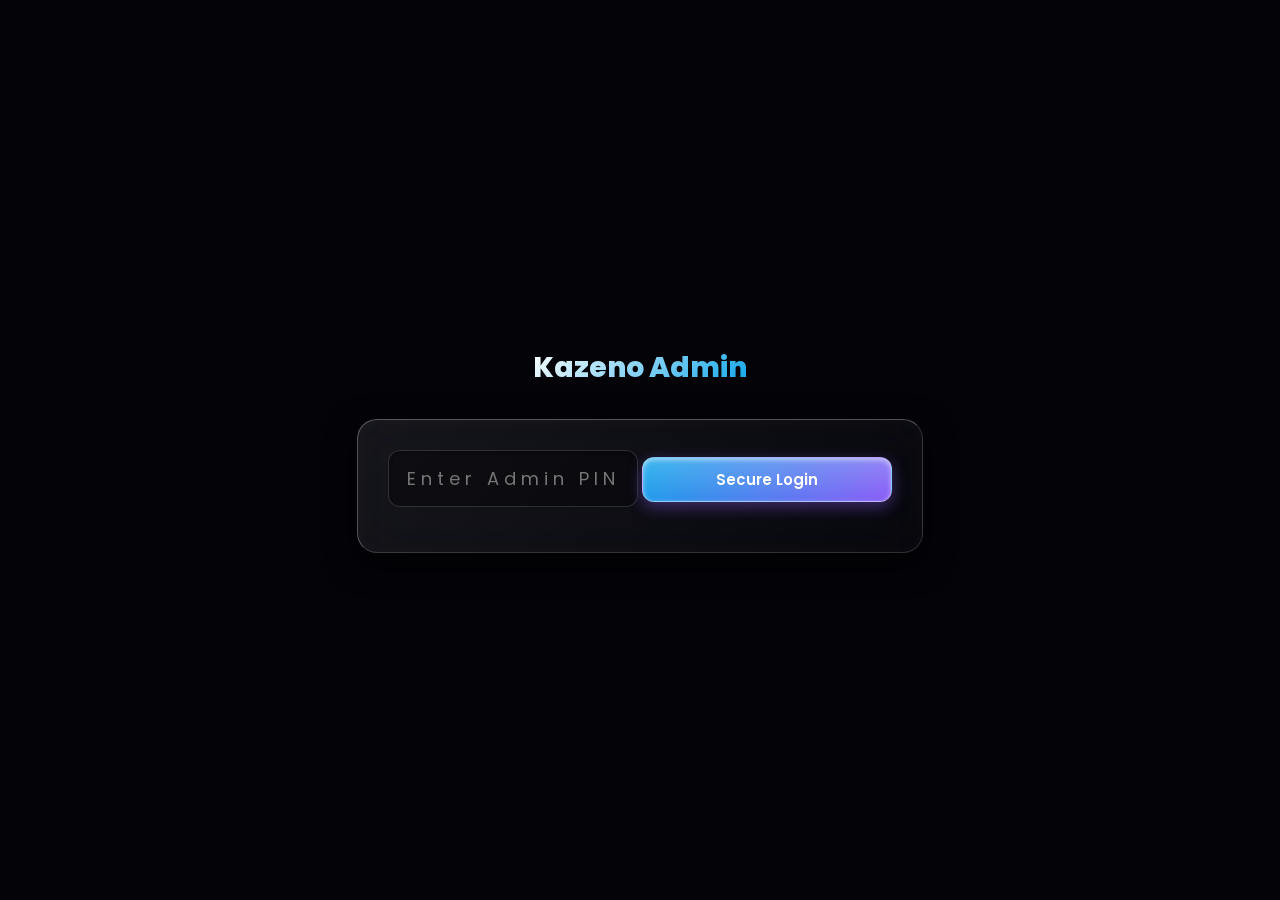
==== commit 52ebe241: "admin.html" ====
--- a/admin.html
+++ b/admin.html
@@ -3,7 +3,7 @@
 <head>
 <meta charset="UTF-8" />
 <meta name="viewport" content="width=device-width, initial-scale=1.0, maximum-scale=1.0, user-scalable=no"/>
-<title>Admin - Kazeno Shop (Premium)</title>
+<title>Kazeno Admin - Premium</title>
 <link href="https://fonts.googleapis.com/css2?family=Poppins:wght@300;400;500;600;700;800&display=swap" rel="stylesheet">
 <link href="https://cdnjs.cloudflare.com/ajax/libs/font-awesome/6.0.0/css/all.min.css" rel="stylesheet">
 <style>
@@ -20,16 +20,16 @@
   * { box-sizing: border-box; outline: none; margin: 0; padding: 0; font-family: 'Poppins', sans-serif;}
   body { background: var(--bg); color: var(--text); display: flex; height: 100vh; overflow: hidden; }
 
-  /* 🌊 LIQUID AURORA BACKGROUND */
+  /* Liquid Aurora Background */
   .liquid-bg { position: fixed; inset: 0; z-index: -3; background: radial-gradient(circle at 20% 40%, rgba(14, 165, 233, 0.2), transparent 50%), radial-gradient(circle at 80% 60%, rgba(139, 92, 246, 0.2), transparent 50%); filter: blur(60px); animation: liquidFlow 15s infinite alternate ease-in-out; }
   @keyframes liquidFlow { 0% { transform: scale(1) translate(0, 0); } 100% { transform: scale(1.1) translate(5%, 5%); } }
 
-  .glass-card { background: var(--glass-bg); backdrop-filter: blur(25px) saturate(150%); border: 1px solid var(--glass-border); border-top: 1px solid var(--glass-highlight); border-left: 1px solid var(--glass-highlight); box-shadow: var(--glass-shadow); border-radius: 16px; transition: 0.3s; }
+  .glass-card { background: var(--glass-bg); backdrop-filter: blur(25px) saturate(150%); border: 1px solid var(--glass-border); border-top: 1px solid var(--glass-highlight); border-left: 1px solid var(--glass-highlight); box-shadow: var(--glass-shadow); border-radius: 20px; transition: 0.3s; }
   .glass-nav { background: rgba(5,5,12,0.8); backdrop-filter: blur(25px); border-right: 1px solid var(--glass-border); }
-  .glass-header { background: rgba(5,5,12,0.8); backdrop-filter: blur(25px); border-bottom: 1px solid var(--glass-border); z-index: 50;}
+  .glass-header { background: rgba(5,5,12,0.8); backdrop-filter: blur(25px); border-bottom: 1px solid var(--glass-border); z-index: 50; }
 
   .sidebar { width: 260px; display: flex; flex-direction: column; transition: 0.3s; z-index: 10000; flex-shrink: 0; }
-  .sidebar-overlay { display: none; position: fixed; inset: 0; background: rgba(0,0,0,0.6); z-index: 9999; backdrop-filter: blur(3px); }
+  .sidebar-overlay { display: none; position: fixed; inset: 0; background: rgba(0,0,0,0.6); z-index: 9999; backdrop-filter: blur(5px); }
   .main-content { flex: 1; display: flex; flex-direction: column; overflow: hidden; position: relative; z-index: 1; width: 100%;}
   .top-header { height: 70px; display: flex; align-items: center; padding: 0 25px; justify-content: space-between;}
   .content-area { flex: 1; overflow-y: auto; padding: 25px; }
@@ -40,61 +40,54 @@
   
   .menu-wrap { flex: 1; overflow-y: auto; padding: 15px 0; }
   .menu-label { font-size: 11px; color: var(--muted); font-weight: 700; text-transform: uppercase; margin: 15px 25px 5px; letter-spacing: 1px;}
-  .menu-item { display: flex; align-items: center; gap: 12px; padding: 12px 25px; color: var(--muted); font-size: 14px; font-weight: 500; cursor: pointer; transition: 0.2s; border-left: 4px solid transparent; }
-  .menu-item:hover, .menu-item.active { background: rgba(14, 165, 233, 0.15); color: #fff; border-left-color: var(--accent); }
-
+  .menu-item { display: flex; align-items: center; gap: 12px; padding: 12px 25px; color: var(--muted); font-size: 14px; font-weight: 500; cursor: pointer; transition: 0.3s; border-left: 4px solid transparent; }
+  .menu-item:hover, .menu-item.active { background: rgba(14, 165, 233, 0.15); color: #fff; border-left-color: var(--accent); text-shadow: 0 0 10px rgba(14,165,233,0.5);}
   .menu-toggle { background: none; border: none; color: #fff; cursor: pointer; display: none; font-size: 20px; }
-  .header-title { font-size: 18px; font-weight: 700; }
-
-  .view { display: none; animation: fadeIn 0.3s; } .view.active { display: block; }
+
+  .view { display: none; animation: fadeIn 0.4s ease; } .view.active { display: block; }
   @keyframes fadeIn { from { opacity: 0; transform: translateY(10px); } to { opacity: 1; transform: translateY(0); } }
 
   .dash-grid { display: grid; grid-template-columns: repeat(auto-fit, minmax(200px, 1fr)); gap: 20px; margin-bottom: 25px; }
   .stat-card { padding: 20px; }
-  .stat-val { font-size: 26px; font-weight: 800; color: #fff; margin-bottom: 5px; }
+  .stat-val { font-size: 28px; font-weight: 800; color: #fff; margin-bottom: 5px; text-shadow: 0 0 15px rgba(255,255,255,0.3); }
   .stat-label { font-size: 12px; color: var(--muted); }
-
-  .header-actions { display: flex; justify-content: space-between; align-items: center; margin-bottom: 20px; flex-wrap: wrap; gap: 10px; position: relative; z-index: 10;}
-  .page-title { font-size: 20px; font-weight: 800; }
   
-  .table-wrapper { overflow-x: auto; width: 100%; margin-bottom: 25px; border-radius: 16px; border: 1px solid var(--glass-border); }
+  .table-wrapper { overflow-x: auto; width: 100%; margin-bottom: 25px; border-radius: 20px; border: 1px solid var(--glass-border); }
   table { width: 100%; border-collapse: collapse; text-align: left; min-width: 600px; }
-  th { padding: 15px; font-size: 12px; font-weight: 700; color: var(--muted); border-bottom: 1px solid var(--glass-border); background: rgba(0,0,0,0.3); white-space: nowrap; text-transform: uppercase;}
-  td { padding: 15px; font-size: 13px; border-bottom: 1px solid var(--glass-border); vertical-align: middle; }
+  th { padding: 15px 20px; font-size: 12px; font-weight: 700; color: var(--muted); border-bottom: 1px solid var(--glass-border); background: rgba(0,0,0,0.3); white-space: nowrap; text-transform: uppercase;}
+  td { padding: 15px 20px; font-size: 13px; border-bottom: 1px solid var(--glass-border); vertical-align: middle; }
   tr:hover { background: rgba(255,255,255,0.05); }
 
-  .badge { padding: 6px 12px; border-radius: 8px; font-size: 11px; font-weight: 700; white-space: nowrap; display: inline-block;}
-  .bg-active { background: rgba(16, 185, 129, 0.15); color: var(--ok); border: 1px solid rgba(16,185,129,0.3); }
-  .bg-inactive { background: rgba(245, 158, 11, 0.15); color: var(--warning); border: 1px solid rgba(245,158,11,0.3); }
-  .bg-pill { background: rgba(255,255,255,0.1); color: var(--muted); border: 1px solid var(--glass-border); }
-
-  .btn { padding: 10px 16px; border-radius: 12px; border: 1px solid rgba(255,255,255,0.2); font-size: 12px; font-weight: 600; cursor: pointer; color: #fff; transition: 0.2s; display: inline-flex; align-items: center; justify-content: center; gap:6px;}
-  .btn:active { transform: scale(0.95); } 
-  .btn-primary { background: linear-gradient(135deg,var(--accent),var(--primary)); box-shadow: 0 5px 15px rgba(138,43,226,0.3); } 
-  .btn-ok { background: var(--ok); border-color: transparent;} 
-  .btn-warning { background: var(--warning); color: #000; border-color: transparent;}
-  .btn-danger { background: var(--danger); border-color: transparent;}
-  .btn-dark { background: rgba(0,0,0,0.5); border-color: var(--glass-border); }
-
-  .tabs-container { display: flex; gap: 10px; margin-bottom: 20px; overflow-x: auto; padding-bottom: 5px; }
-  .tab-pill { background: rgba(0,0,0,0.3); border: 1px solid var(--glass-border); color: var(--muted); padding: 10px 20px; border-radius: 12px; font-size: 13px; font-weight: 600; cursor: pointer; transition: 0.2s; }
-  .tab-pill.active { background: rgba(14, 165, 233, 0.2); color: var(--accent); border-color: var(--accent); }
-
-  .input-box, .select-box { width: 100%; background: var(--input-bg); border: 1px solid var(--glass-border); padding: 14px; border-radius: 12px; color: #fff; font-size: 13px; margin-bottom: 15px; font-family: 'Poppins';}
-  .input-box:focus { border-color: var(--accent); box-shadow: 0 0 15px rgba(14,165,233,0.3);}
+  .badge { padding: 6px 12px; border-radius: 8px; font-size: 11px; font-weight: 700; white-space: nowrap; display: inline-block; border: 1px solid transparent;}
+  .bg-active { background: rgba(16, 185, 129, 0.15); color: var(--ok); border-color: rgba(16,185,129,0.3); }
+  .bg-inactive { background: rgba(245, 158, 11, 0.15); color: var(--warning); border-color: rgba(245,158,11,0.3); }
+  .bg-pill { background: rgba(255,255,255,0.1); color: var(--muted); border-color: var(--glass-border); }
+
+  .btn-gel { background: linear-gradient(180deg, rgba(255,255,255,0.2) 0%, transparent 100%), linear-gradient(135deg, var(--accent), var(--primary)); color: #fff; border: 1px solid rgba(255,255,255,0.4); padding: 10px 16px; border-radius: 12px; font-weight: 600; font-size: 13px; cursor: pointer; transition: 0.3s; box-shadow: 0 5px 15px rgba(139, 92, 246, 0.4), inset 0 2px 5px rgba(255,255,255,0.5); display: inline-flex; align-items: center; justify-content: center; gap:6px;}
+  .btn-gel:active { transform: scale(0.95); } 
+  .btn-danger { background: linear-gradient(180deg, rgba(255,255,255,0.2) 0%, transparent 100%), linear-gradient(135deg, #ef4444, #b91c1c); box-shadow: 0 5px 15px rgba(239, 68, 68, 0.4); }
+  .btn-dark { background: rgba(0,0,0,0.5); border-color: var(--glass-border); box-shadow: none; }
+
+  .tabs-container { display: flex; gap: 12px; margin-bottom: 20px; overflow-x: auto; padding-bottom: 5px; }
+  .tab-pill { background: rgba(0,0,0,0.3); border: 1px solid var(--glass-border); color: var(--muted); padding: 10px 20px; border-radius: 12px; font-size: 13px; font-weight: 600; cursor: pointer; transition: 0.3s; }
+  .tab-pill.active { background: rgba(14, 165, 233, 0.2); color: var(--accent); border-color: var(--accent); box-shadow: 0 0 15px rgba(14,165,233,0.3);}
+
+  .glass-input { width: 100%; font-family: 'Poppins'; font-size: 13px; padding: 14px; border-radius: 12px; margin-bottom: 15px; transition: 0.3s; background: var(--input-bg); color: var(--text); border: 1px solid var(--glass-border); box-shadow: inset 0 2px 5px rgba(0,0,0,0.3); }
+  .glass-input:focus { border-color: var(--accent); box-shadow: inset 0 2px 5px rgba(0,0,0,0.3), 0 0 15px rgba(14, 165, 233, 0.3); }
   
-  .upload-box { border: 2px dashed var(--glass-highlight); border-radius: 16px; padding: 20px; text-align: center; color: var(--accent); cursor: pointer; font-size: 13px; font-weight: 600; background: rgba(0,0,0,0.2); transition: 0.3s; margin-bottom: 15px;}
+  .upload-box { border: 2px dashed var(--glass-highlight); border-radius: 16px; padding: 20px; text-align: center; color: var(--accent); font-weight:bold; cursor: pointer; font-size: 13px; background: rgba(0,0,0,0.2); transition: 0.3s; margin-bottom: 15px;}
   .upload-box:hover { background: rgba(14,165,233,0.1); border-color: var(--accent); }
 
   .modal-bg { position: fixed; inset: 0; background: rgba(0,0,0,0.7); backdrop-filter: blur(10px); z-index: 20000; display: none; align-items: center; justify-content: center; padding: 15px; }
   .modal-bg.active { display: flex; } 
-  .modal-card { width: 100%; max-width: 500px; max-height: 90vh; overflow-y: auto; padding: 25px;}
-
-  .toast { position: fixed; top: 20px; right: 20px; background: var(--ok); color: #fff; padding: 12px 25px; border-radius: 10px; font-weight: 700; font-size: 13px; opacity: 0; transition: 0.3s; z-index: 30000; transform: translateY(-20px);}
+  .modal-card { width: 100%; max-width: 550px; max-height: 90vh; overflow-y: auto; padding: 30px; transform: scale(0.95); transition: 0.3s cubic-bezier(0.175, 0.885, 0.32, 1.275); }
+  .modal-bg.active .modal-card { transform: scale(1); }
+
+  .toast { position: fixed; top: 20px; right: 20px; background: var(--ok); color: #fff; padding: 12px 25px; border-radius: 10px; font-weight: 700; font-size: 13px; opacity: 0; transition: 0.4s; z-index: 30000; box-shadow: 0 5px 20px rgba(16,185,129,0.5); transform: translateY(-20px);}
   .toast.show { opacity: 1; transform: translateY(0); }
 
   @media (max-width: 768px) { 
-      .sidebar { position: fixed; left: -260px; height: 100%; box-shadow: 5px 0 25px rgba(0,0,0,0.5); } 
+      .sidebar { position: fixed; left: -280px; height: 100%; box-shadow: 5px 0 25px rgba(0,0,0,0.7); } 
       .sidebar.open { left: 0; } 
       .sidebar-overlay.active { display: block; }
       .menu-toggle { display: block; } 
@@ -107,10 +100,10 @@
 <div id="toast" class="toast">Success</div>
 
 <div id="auth-gate" style="position:fixed; inset:0; background:var(--bg); z-index:99999; display:flex; flex-direction:column; align-items:center; justify-content:center;">
-    <div style="font-size:32px; font-weight:800; margin-bottom:30px; color:var(--accent);">Kazeno Admin</div>
-    <div class="glass-card" style="padding: 30px; text-align: center; border-radius: 20px;">
-        <input type="password" id="admin-pin" class="input-box" placeholder="Enter PIN" style="text-align:center; font-size: 18px; letter-spacing: 5px; width: 250px;">
-        <button class="btn btn-primary" style="width:250px; padding:15px; font-size:15px;" onclick="window.checkPin()">Secure Login</button>
+    <div style="font-size:28px; font-weight:800; margin-bottom:30px; background:linear-gradient(135deg, #fff, var(--accent)); -webkit-background-clip:text; -webkit-text-fill-color:transparent;">Kazeno Admin</div>
+    <div class="glass-card" style="padding: 30px; text-align: center;">
+        <input type="password" id="admin-pin" class="glass-input" placeholder="Enter Admin PIN" style="text-align:center; font-size: 18px; letter-spacing: 5px; width: 250px;">
+        <button class="btn-gel" style="width:250px; font-size:15px;" onclick="window.checkPin()">Secure Login</button>
     </div>
 </div>
 
@@ -130,7 +123,7 @@
             <div class="menu-item" onclick="window.switchTab('v-deposits', this)"><i class="fas fa-arrow-down text-ok"></i> Deposits </div>
             <div class="menu-item" onclick="window.switchTab('v-withdraws', this)"><i class="fas fa-arrow-up text-danger"></i> Withdrawals </div>
             
-            <div class="menu-label">Catalog</div>
+            <div class="menu-label">Catalog & Content</div>
             <div class="menu-item" onclick="window.switchTab('v-categories', this)"><i class="fas fa-gamepad"></i> Categories </div>
             <div class="menu-item" onclick="window.switchTab('v-products', this)"><i class="fas fa-gem"></i> Products </div>
             <div class="menu-item" onclick="window.switchTab('v-guides', this)"><i class="fas fa-book-open"></i> User Guides </div>
@@ -146,7 +139,7 @@
     <div class="main-content">
         <div class="top-header glass-header">
             <div style="display:flex; align-items:center; gap:15px;"><button class="menu-toggle" onclick="window.toggleSidebar()"><i class="fas fa-bars"></i></button><div class="header-title" id="page-title">Dashboard</div></div>
-            <div style="width:40px; height:40px; background:linear-gradient(135deg, var(--accent), var(--primary)); border-radius:12px; display:flex; align-items:center; justify-content:center; font-weight:bold; color:#fff;">A</div>
+            <div style="width:40px; height:40px; background:linear-gradient(135deg, var(--accent), var(--primary)); border-radius:12px; display:flex; align-items:center; justify-content:center; font-weight:bold; box-shadow: 0 5px 15px rgba(138,43,226,0.5);">A</div>
         </div>
 
         <div class="content-area">
@@ -159,10 +152,10 @@
                     <div class="stat-card glass-card"><div class="stat-label">Products</div><div class="stat-val" id="ds-prod">0</div></div>
                 </div>
                 <div class="dash-grid">
-                    <div class="stat-card glass-card" style="border-top: 3px solid var(--ok);"><div class="stat-label">Total Deposits</div><div class="stat-val" style="color:var(--ok);" id="ds-tot-dep">0 Ks</div></div>
-                    <div class="stat-card glass-card" style="border-top: 3px solid var(--primary);"><div class="stat-label">Total Sales Revenue</div><div class="stat-val" style="color:var(--primary);" id="ds-tot-sales">0 Ks</div></div>
-                    <div class="stat-card glass-card" style="border-top: 3px solid var(--accent);"><div class="stat-label">Real Profit</div><div class="stat-val" style="color:var(--accent);" id="ds-tot-profit">0 Ks</div></div>
-                    <div class="stat-card glass-card" style="border-top: 3px solid var(--danger);"><div class="stat-label">User Wallets Liability</div><div class="stat-val" style="color:var(--danger);" id="ds-wal-left">0 Ks</div></div>
+                    <div class="stat-card glass-card" style="border-top:3px solid var(--ok);"><div class="stat-label">Total Deposits</div><div class="stat-val" style="color:var(--ok);" id="ds-tot-dep">0 Ks</div></div>
+                    <div class="stat-card glass-card" style="border-top:3px solid var(--primary);"><div class="stat-label">Total Sales Revenue</div><div class="stat-val" style="color:var(--primary);" id="ds-tot-sales">0 Ks</div></div>
+                    <div class="stat-card glass-card" style="border-top:3px solid var(--accent);"><div class="stat-label">Real Profit</div><div class="stat-val" style="color:var(--accent);" id="ds-tot-profit">0 Ks</div></div>
+                    <div class="stat-card glass-card" style="border-top:3px solid var(--danger);"><div class="stat-label">User Wallets Liability</div><div class="stat-val" style="color:var(--danger);" id="ds-wal-left">0 Ks</div></div>
                 </div>
             </div>
 
@@ -170,8 +163,8 @@
                 <div class="header-actions"><div class="page-title">Users Management</div></div>
                 <div class="table-wrapper glass-card">
                     <table>
-                        <thead><tr><th>Email</th><th>Balance</th><th>Spins</th><th>Role</th><th>Action</th></tr></thead>
-                        <tbody id="tb-users"><tr><td colspan="5" style="text-align:center; padding:30px;">Loading users...</td></tr></tbody>
+                        <thead><tr><th>Email</th><th>Balance</th><th>Spins</th><th>Action</th></tr></thead>
+                        <tbody id="tb-users"><tr><td colspan="4" style="text-align:center; padding:30px;"><i class="fas fa-spinner fa-spin text-2xl"></i> Loading...</td></tr></tbody>
                     </table>
                 </div>
             </div>
@@ -212,27 +205,27 @@
             </div>
 
             <div id="v-categories" class="view">
-                <div class="header-actions"><div class="page-title">Categories</div><button class="btn btn-primary" onclick="window.openCatModal()">+ New Category</button></div>
+                <div class="header-actions"><div class="page-title">Categories</div><button class="btn-gel" onclick="window.openCatModal()">+ New Category</button></div>
                 <div class="table-wrapper glass-card"><table><thead><tr><th>Name</th><th>Input Placeholders</th><th>Status</th><th>Action</th></tr></thead><tbody id="tb-categories"></tbody></table></div>
             </div>
 
             <div id="v-products" class="view">
-                <div class="header-actions"><div class="page-title">Products</div><button class="btn btn-primary" onclick="window.openProdModal()">+ New Product</button></div>
+                <div class="header-actions"><div class="page-title">Products</div><button class="btn-gel" onclick="window.openProdModal()">+ New Product</button></div>
                 <div class="table-wrapper glass-card"><table><thead><tr><th>Product</th><th>Category</th><th>Prices (Cost/Sell)</th><th>Action</th></tr></thead><tbody id="tb-products"></tbody></table></div>
             </div>
             
             <div id="v-guides" class="view">
-                <div class="header-actions"><div class="page-title">User Guides</div><button class="btn btn-primary" onclick="window.openGuideModal()">+ Add Guide</button></div>
+                <div class="header-actions"><div class="page-title">User Guides</div><button class="btn-gel" onclick="window.openGuideModal()">+ Add Guide</button></div>
                 <div class="table-wrapper glass-card"><table><thead><tr><th>Title</th><th>Content Snippet</th><th>Video Embed</th><th>Action</th></tr></thead><tbody id="tb-guides"></tbody></table></div>
             </div>
 
             <div id="v-promo" class="view">
-                <div class="header-actions"><div class="page-title">Promo Codes</div><button class="btn btn-primary" onclick="window.openPromoModal()">+ Add Code</button></div>
+                <div class="header-actions"><div class="page-title">Promo Codes</div><button class="btn-gel" onclick="window.openPromoModal()">+ Add Code</button></div>
                 <div class="table-wrapper glass-card"><table><thead><tr><th>Code</th><th>Discount Amount</th><th>Action</th></tr></thead><tbody id="tb-promos"></tbody></table></div>
             </div>
 
             <div id="v-payments" class="view">
-                <div class="header-actions"><div class="page-title">Payment Methods</div><button class="btn btn-primary" onclick="window.openPayModal()">+ Add Method</button></div>
+                <div class="header-actions"><div class="page-title">Payment Methods</div><button class="btn-gel" onclick="window.openPayModal()">+ Add Method</button></div>
                 <div class="table-wrapper glass-card"><table><thead><tr><th>Provider</th><th>Account Info</th><th>Action</th></tr></thead><tbody id="tb-payments"></tbody></table></div>
             </div>
 
@@ -248,17 +241,16 @@
                         <input type="hidden" id="inp-home-banner">
                         
                         <h3 style="margin-top:20px; margin-bottom:15px; font-size:16px; color:var(--primary);"><i class="fas fa-robot"></i> Telegram Alerts</h3>
-                        <label style="font-size:12px; color:var(--muted);">Bot API Token</label><input type="text" id="inp-bot-token" class="input-box" placeholder="123456:ABC-DEF...">
-                        <label style="font-size:12px; color:var(--muted);">Group Chat ID</label><input type="text" id="inp-chat-id" class="input-box" placeholder="-100123456789">
+                        <label style="font-size:12px; color:var(--muted);">Bot API Token</label><input type="text" id="inp-bot-token" class="glass-input" placeholder="123456:ABC-DEF...">
+                        <label style="font-size:12px; color:var(--muted);">Group Chat ID</label><input type="text" id="inp-chat-id" class="glass-input" placeholder="-100123456789">
                         <div style="display:flex; gap:10px; margin-bottom:15px;">
-                            <div style="flex:1;"><label style="font-size:12px; color:var(--muted);">Order Topic ID</label><input type="number" id="inp-tg-order-topic" class="input-box"></div>
-                            <div style="flex:1;"><label style="font-size:12px; color:var(--muted);">Deposit Topic ID</label><input type="number" id="inp-tg-dep-topic" class="input-box"></div>
+                            <div style="flex:1;"><label style="font-size:12px; color:var(--muted);">Order Topic ID (Optional)</label><input type="number" id="inp-tg-order-topic" class="glass-input"></div>
+                            <div style="flex:1;"><label style="font-size:12px; color:var(--muted);">Deposit Topic ID (Optional)</label><input type="number" id="inp-tg-dep-topic" class="glass-input"></div>
                         </div>
                         <div style="display:flex; gap:10px;">
-                            <button class="btn btn-primary" style="flex:2;" onclick="window.saveAllSettings()">Save Settings</button>
-                            <button class="btn btn-dark" style="flex:1;" onclick="window.testTelegram()"><i class="fab fa-telegram"></i> Test TG</button>
+                            <button class="btn-gel" style="flex:2;" onclick="window.saveAllSettings()">Save Settings</button>
+                            <button class="btn-gel btn-dark" style="flex:1;" onclick="window.testTelegram()"><i class="fab fa-telegram"></i> Test TG</button>
                         </div>
-                        <div style="font-size:11px; color:var(--warning); margin-top:10px;"><i class="fas fa-info-circle"></i> Save အရင်နှိပ်ပြီးမှ Test TG ကို စမ်းသပ်ပါ။</div>
                     </div>
                 </div>
             </div>
@@ -274,7 +266,7 @@
         </h3>
         <div id="od-content" style="line-height:2; font-size:14px; margin-bottom: 25px;"></div>
         <div style="display:flex; gap:10px; justify-content:flex-end;" id="od-actions"></div>
-        <button class="btn btn-dark" style="width:100%; margin-top:15px; padding:12px;" onclick="window.closeModal('order-info-modal')">Close Window</button>
+        <button class="btn-gel btn-dark" style="width:100%; margin-top:15px; padding:12px;" onclick="window.closeModal('order-info-modal')">Close Window</button>
     </div>
 </div>
 
@@ -285,7 +277,7 @@
         <div style="display:flex; gap:20px; flex-wrap:wrap; margin-bottom:20px; background: rgba(0,0,0,0.3); padding: 20px; border-radius: 16px; border:1px solid var(--glass-border);">
             <div style="flex:1;"><div style="font-size:12px; color:var(--muted); text-transform:uppercase;">Balance</div><div style="color:var(--ok); font-weight:900; font-size:22px;" id="ud-bal">0 Ks</div></div>
             <div style="flex:1;"><div style="font-size:12px; color:var(--muted); text-transform:uppercase;">Spins</div><div style="color:var(--warning); font-weight:900; font-size:22px;" id="ud-spins">0</div></div>
-            <button class="btn btn-primary" style="width:100%; margin-top:10px;" id="ud-edit-btn">Edit Profile</button>
+            <button class="btn-gel" style="width:100%; margin-top:10px;" id="ud-edit-btn">Edit Balance / Spins</button>
         </div>
         <h4 style="margin-bottom:10px; font-size:15px; color:var(--muted);"><i class="fas fa-history"></i> Transaction Ledger</h4>
         <div class="table-wrapper" style="max-height: 300px; overflow-y: auto; border:1px solid var(--glass-border); border-radius:16px;">
@@ -294,26 +286,26 @@
                 <tbody id="tb-user-ledger"></tbody>
             </table>
         </div>
-        <button class="btn btn-dark" style="width:100%; margin-top:15px; padding:12px;" onclick="window.closeModal('user-info-modal')">Close Window</button>
+        <button class="btn-gel btn-dark" style="width:100%; margin-top:15px; padding:12px;" onclick="window.closeModal('user-info-modal')">Close Window</button>
     </div>
 </div>
 
 <div class="modal-bg" id="user-modal">
     <div class="modal-card glass-card">
         <h3 style="margin-bottom:20px; color:var(--accent);">Edit User Profile</h3><input type="hidden" id="um-id">
-        <label style="font-size:12px; color:var(--muted);">Wallet Balance</label><input type="number" id="um-wallet" class="input-box">
-        <label style="font-size:12px; color:var(--muted);">Spin Tickets</label><input type="number" id="um-spins" class="input-box">
+        <label style="font-size:12px; color:var(--muted);">Wallet Balance</label><input type="number" id="um-wallet" class="glass-input">
+        <label style="font-size:12px; color:var(--muted);">Spin Tickets</label><input type="number" id="um-spins" class="glass-input">
         <label style="font-size:12px; color:var(--muted);">Role</label>
-        <select id="um-role" class="select-box" style="color:#000;"><option value="Customer">Customer</option><option value="Seller">Seller</option><option value="Admin">Admin</option></select>
-        <div style="display:flex; gap:10px;"><button class="btn btn-primary" style="flex:1;" onclick="window.saveUserEdit()">Save</button><button class="btn btn-dark" style="flex:1;" onclick="window.closeModal('user-modal')">Cancel</button></div>
+        <select id="um-role" class="glass-input" style="color:#000;"><option value="Customer">Customer</option><option value="Seller">Seller</option><option value="Admin">Admin</option></select>
+        <div style="display:flex; gap:10px;"><button class="btn-gel" style="flex:1;" onclick="window.saveUserEdit()">Save</button><button class="btn-gel btn-dark" style="flex:1;" onclick="window.closeModal('user-modal')">Cancel</button></div>
     </div>
 </div>
 
 <div class="modal-bg" id="cat-modal">
     <div class="modal-card glass-card">
         <h3 style="margin-bottom:15px; color:var(--accent);" id="cm-title">Category</h3><input type="hidden" id="cm-id">
-        <input type="text" id="cm-name" class="input-box" placeholder="Game Name (e.g. MLBB)">
-        <input type="text" id="cm-slug" class="input-box" placeholder="Slug (e.g. mlbb)">
+        <input type="text" id="cm-name" class="glass-input" placeholder="Game Name (e.g. MLBB)">
+        <input type="text" id="cm-slug" class="glass-input" placeholder="Slug (e.g. mlbb)">
         
         <label style="font-size:12px; color:var(--muted);">Category Logo</label>
         <img id="cm-img-preview" style="width:70px; height:70px; border-radius:16px; object-fit:cover; display:none; margin-bottom:10px; box-shadow:0 5px 15px rgba(0,0,0,0.5);">
@@ -326,17 +318,17 @@
             <label><input type="checkbox" id="cm-form-uid"> Field 1 (e.g. ID)</label>
             <label><input type="checkbox" id="cm-form-zone"> Field 2 (e.g. Server)</label>
         </div>
-        <input type="text" id="cm-ph-uid" class="input-box" placeholder="Placeholder 1 (e.g. 'Enter Player ID')">
-        <input type="text" id="cm-ph-zone" class="input-box" placeholder="Placeholder 2 (e.g. 'Enter Zone ID')">
-        <div style="display:flex; gap:10px; margin-top:10px;"><button class="btn btn-primary" style="flex:1;" onclick="window.saveCategory()">Save</button><button class="btn btn-dark" style="flex:1;" onclick="window.closeModal('cat-modal')">Cancel</button></div>
+        <input type="text" id="cm-ph-uid" class="glass-input" placeholder="Placeholder 1 (e.g. 'Enter Player ID')">
+        <input type="text" id="cm-ph-zone" class="glass-input" placeholder="Placeholder 2 (e.g. 'Enter Zone ID')">
+        <div style="display:flex; gap:10px; margin-top:10px;"><button class="btn-gel" style="flex:1;" onclick="window.saveCategory()">Save</button><button class="btn-gel btn-dark" style="flex:1;" onclick="window.closeModal('cat-modal')">Cancel</button></div>
     </div>
 </div>
 
 <div class="modal-bg" id="prod-modal">
     <div class="modal-card glass-card">
         <h3 style="margin-bottom:15px; color:var(--accent);" id="pm-title">Product</h3><input type="hidden" id="pm-id">
-        <input type="text" id="pm-name" class="input-box" placeholder="Name (e.g. 11 Diamonds)">
-        <select id="pm-cat" class="select-box" style="color:#000;"></select>
+        <input type="text" id="pm-name" class="glass-input" placeholder="Name (e.g. 11 Diamonds)">
+        <select id="pm-cat" class="glass-input" style="color:#000;"></select>
         
         <label style="font-size:12px; color:var(--muted);">Product Icon (Optional)</label>
         <img id="pm-img-preview" style="width:70px; height:70px; border-radius:16px; object-fit:cover; display:none; margin-bottom:10px;">
@@ -345,28 +337,28 @@
         <input type="hidden" id="pm-img-url">
 
         <div style="display:flex; gap:10px; margin-bottom:10px;">
-            <input type="number" id="pm-cost" class="input-box" placeholder="Cost Price">
-            <input type="number" id="pm-price" class="input-box" placeholder="Sell Price">
+            <input type="number" id="pm-cost" class="glass-input" placeholder="Cost Price">
+            <input type="number" id="pm-price" class="glass-input" placeholder="Sell Price">
         </div>
-        <div style="display:flex; gap:10px;"><button class="btn btn-primary" style="flex:1;" onclick="window.saveProduct()">Save</button><button class="btn btn-dark" style="flex:1;" onclick="window.closeModal('prod-modal')">Cancel</button></div>
+        <div style="display:flex; gap:10px;"><button class="btn-gel" style="flex:1;" onclick="window.saveProduct()">Save</button><button class="btn-gel btn-dark" style="flex:1;" onclick="window.closeModal('prod-modal')">Cancel</button></div>
     </div>
 </div>
 
 <div class="modal-bg" id="guide-modal">
     <div class="modal-card glass-card">
         <h3 style="margin-bottom:15px; color:var(--accent);" id="gm-title">User Guide</h3><input type="hidden" id="gm-id">
-        <input type="text" id="gm-title-inp" class="input-box" placeholder="Guide Title (e.g. How to buy)">
-        <textarea id="gm-content" class="input-box" rows="4" placeholder="Text Content..."></textarea>
-        <input type="text" id="gm-video" class="input-box" placeholder="YouTube Embed URL (Optional)">
-        <div style="display:flex; gap:10px;"><button class="btn btn-primary" style="flex:1;" onclick="window.saveGuide()">Save</button><button class="btn btn-dark" style="flex:1;" onclick="window.closeModal('guide-modal')">Cancel</button></div>
+        <input type="text" id="gm-title-inp" class="glass-input" placeholder="Guide Title (e.g. How to buy)">
+        <textarea id="gm-content" class="glass-input" rows="4" placeholder="Text Content..."></textarea>
+        <input type="text" id="gm-video" class="glass-input" placeholder="YouTube Embed URL (Optional)">
+        <div style="display:flex; gap:10px;"><button class="btn-gel" style="flex:1;" onclick="window.saveGuide()">Save</button><button class="btn-gel btn-dark" style="flex:1;" onclick="window.closeModal('guide-modal')">Cancel</button></div>
     </div>
 </div>
 
 <div class="modal-bg" id="pay-modal">
     <div class="modal-card glass-card"><h3 style="margin-bottom:15px; color:var(--accent);">Payment Method</h3><input type="hidden" id="pay-id">
-        <input type="text" id="pay-name" class="input-box" placeholder="Provider (e.g. KPay)">
-        <input type="text" id="pay-phone" class="input-box" placeholder="Phone Number">
-        <input type="text" id="pay-acc" class="input-box" placeholder="Account Name">
+        <input type="text" id="pay-name" class="glass-input" placeholder="Provider (e.g. KPay)">
+        <input type="text" id="pay-phone" class="glass-input" placeholder="Phone Number">
+        <input type="text" id="pay-acc" class="glass-input" placeholder="Account Name">
         
         <label style="font-size:12px; color:var(--muted);">QR Code (Optional)</label>
         <img id="pay-qr-preview" style="width:100px; height:100px; border-radius:16px; object-fit:cover; display:none; margin-bottom:10px;">
@@ -374,51 +366,24 @@
         <input type="file" id="pay-qr-file" style="display:none;" accept="image/*" onchange="window.uploadImg(this, 'pay-qr')">
         <input type="hidden" id="pay-qr-url">
 
-        <div style="display:flex; gap:10px;"><button class="btn btn-primary" style="flex:1;" onclick="window.savePayment()">Save</button><button class="btn btn-dark" style="flex:1;" onclick="window.closeModal('pay-modal')">Cancel</button></div>
+        <div style="display:flex; gap:10px;"><button class="btn-gel" style="flex:1;" onclick="window.savePayment()">Save</button><button class="btn-gel btn-dark" style="flex:1;" onclick="window.closeModal('pay-modal')">Cancel</button></div>
     </div>
 </div>
 
 <div class="modal-bg" id="promo-modal">
     <div class="modal-card glass-card"><h3 style="margin-bottom:15px; color:var(--accent);">Promo Code</h3>
-        <input type="text" id="promo-code" class="input-box" placeholder="CODE" style="text-transform:uppercase;">
-        <input type="number" id="promo-amt" class="input-box" placeholder="Discount Amount">
-        <div style="display:flex; gap:10px;"><button class="btn btn-primary" style="flex:1;" onclick="window.savePromo()">Save</button><button class="btn btn-dark" style="flex:1;" onclick="window.closeModal('promo-modal')">Cancel</button></div>
+        <input type="text" id="promo-code" class="glass-input" placeholder="CODE" style="text-transform:uppercase;">
+        <input type="number" id="promo-amt" class="glass-input" placeholder="Discount Amount (Ks)">
+        <div style="display:flex; gap:10px;"><button class="btn-gel" style="flex:1;" onclick="window.savePromo()">Save</button><button class="btn-gel btn-dark" style="flex:1;" onclick="window.closeModal('promo-modal')">Cancel</button></div>
     </div>
 </div>
 
 <div class="modal-bg" id="slip-modal" onclick="if(event.target===this) window.closeModal('slip-modal')">
     <div class="modal-card glass-card" style="text-align:center;">
         <img id="modal-img-src" style="width:100%; border-radius:16px; margin-bottom:20px; box-shadow:0 10px 30px rgba(0,0,0,0.6);" src="">
-        <button class="btn btn-dark" style="width:100%; padding:14px;" onclick="window.closeModal('slip-modal')">Close Image</button>
-    </div>
-</div>
-
-<script>
-    // These functions must be loaded immediately so the UI doesn't break
-    window.toast = function(m) { const t = document.getElementById("toast"); t.textContent = m; t.classList.add("show"); setTimeout(() => t.classList.remove("show"), 2500); };
-    window.toggleSidebar = function() { document.getElementById('sidebar').classList.toggle('open'); document.getElementById('sidebar-overlay').classList.toggle('active'); };
-    window.switchTab = function(viewId, el) { document.querySelectorAll('.menu-item').forEach(t => t.classList.remove('active')); if(el) el.classList.add('active'); document.querySelectorAll('.view').forEach(v => v.classList.remove('active')); document.getElementById(viewId).classList.add('active'); document.getElementById('page-title').innerText = el ? el.innerText.trim() : 'Dashboard'; if(window.innerWidth <= 768) window.toggleSidebar(); };
-    window.openModal = function(id) { document.getElementById(id).classList.add('active'); };
-    window.closeModal = function(id) { document.getElementById(id).classList.remove('active'); };
-    window.viewSlip = function(url) { if(!url)return window.toast("No slip uploaded"); document.getElementById('modal-img-src').src = url; window.openModal('slip-modal'); };
-    
-    // BULLETPROOF LOGIN GATE
-    window.checkPin = function() {
-        let pin = document.getElementById('admin-pin').value;
-        if(pin === "1234") {
-            document.getElementById('auth-gate').style.display = "none";
-            document.getElementById('main-admin').style.display = "flex";
-            if(typeof window.initAdmin === 'function') {
-                window.initAdmin();
-            } else {
-                window.toast("Loading Database... please wait.");
-                setTimeout(() => { if(typeof window.initAdmin === 'function') window.initAdmin(); }, 1500);
-            }
-        } else {
-            window.toast("Invalid PIN!");
-        }
-    };
-</script>
+        <button class="btn-gel btn-dark" style="width:100%; padding:14px;" onclick="window.closeModal('slip-modal')">Close Image</button>
+    </div>
+</div>
 
 <script type="module">
     import { initializeApp } from "https://www.gstatic.com/firebasejs/10.8.1/firebase-app.js";
@@ -437,26 +402,38 @@
 
     let globalOrders = []; let globalUsers = []; let globalTransactions = []; let allCats = [];
 
-    // SAFE DATE FORMATTER (Prevents Sort Crashes)
-    function formatD(ts) { if(!ts) return "-"; let d; if(ts.toDate) d = ts.toDate(); else if(ts.seconds) d = new Date(ts.seconds * 1000); else d = new Date(ts); return d.toLocaleString('en-US', {month:'short', day:'2-digit', year:'numeric', hour:'2-digit', minute:'2-digit'}); }
-    function getM(ts) { if(!ts) return 0; if(typeof ts.toMillis === 'function') return ts.toMillis(); if(ts.seconds) return ts.seconds * 1000; return new Date(ts).getTime() || 0; }
-
-    // ATTACH FUNCTIONS TO WINDOW
-    window.delCat = async(id) => { if(confirm('Delete Category?')) { await deleteDoc(doc(db,'categories',id)); window.toast("Deleted!"); } };
-    window.delProd = async(id) => { if(confirm('Delete Product?')) { await deleteDoc(doc(db,'products',id)); window.toast("Deleted!"); } };
-    window.delGuide = async(id) => { if(confirm('Delete Guide?')) { await deleteDoc(doc(db,'guides',id)); window.toast("Deleted!"); } };
-    window.delPromo = async(id) => { if(confirm('Delete Promo?')) { await deleteDoc(doc(db,'promo_codes',id)); window.toast("Deleted!"); } };
-    window.delPay = async(id) => { if(confirm('Delete Payment Method?')) { await deleteDoc(doc(db,'payment_methods',id)); window.toast("Deleted!"); } };
-
-    window.uploadToImgBB = async function(file) {
+    // --- UI HELPERS ---
+    window.toast = (m) => { const t = document.getElementById("toast"); t.textContent = m; t.classList.add("show"); setTimeout(() => t.classList.remove("show"), 2500); };
+    window.toggleSidebar = () => { document.getElementById('sidebar').classList.toggle('open'); document.getElementById('sidebar-overlay').classList.toggle('active'); };
+    window.switchTab = (viewId, el) => { document.querySelectorAll('.menu-item').forEach(t => t.classList.remove('active')); if(el) el.classList.add('active'); document.querySelectorAll('.view').forEach(v => v.classList.remove('active')); document.getElementById(viewId).classList.add('active'); document.getElementById('page-title').innerText = el ? el.innerText.trim() : 'Dashboard'; if(window.innerWidth <= 768) window.toggleSidebar(); };
+    window.openModal = (id) => { document.getElementById(id).classList.add('active'); };
+    window.closeModal = (id) => { document.getElementById(id).classList.remove('active'); };
+    window.viewSlip = (url) => { if(!url)return window.toast("No slip uploaded"); document.getElementById('modal-img-src').src = url; window.openModal('slip-modal'); };
+
+    // --- SAFE DATE FORMATTERS ---
+    window.formatD = (ts) => { if(!ts) return "-"; let d; if(ts.toDate) d = ts.toDate(); else if(ts.seconds) d = new Date(ts.seconds * 1000); else d = new Date(ts); return d.toLocaleString('en-US', {month:'short', day:'2-digit', year:'numeric', hour:'2-digit', minute:'2-digit'}); };
+    window.getM = (ts) => { if(!ts) return 0; if(typeof ts.toMillis === 'function') return ts.toMillis(); if(ts.seconds) return ts.seconds * 1000; return new Date(ts).getTime() || 0; };
+
+    // --- LOGIN ---
+    window.checkPin = () => {
+        if(document.getElementById('admin-pin').value === "1234") {
+            document.getElementById('auth-gate').style.display = "none";
+            document.getElementById('main-admin').style.display = "flex";
+            initAdmin();
+        } else {
+            window.toast("Invalid PIN!");
+        }
+    };
+
+    // --- IMAGE UPLOAD ---
+    window.uploadToImgBB = async (file) => {
         window.toast("Uploading Image...");
         let fd = new FormData(); fd.append("image", file);
         let res = await fetch(`https://api.imgbb.com/1/upload?key=f0d759dd374df91104867c6701e199f2`, { method:'POST', body:fd });
         let data = await res.json();
         if(data.success) { window.toast("Upload Done!"); return data.data.url; }
         else throw new Error("Upload Failed");
-    }
-    
+    };
     window.uploadImg = async (input, prefix) => {
         if(!input.files[0]) return;
         try {
@@ -467,7 +444,8 @@
         } catch(e) { window.toast(e.message); }
     };
 
-    window.initAdmin = function() {
+    // --- MAIN ADMIN INIT ---
+    function initAdmin() {
         onSnapshot(doc(db, "settings", "app_config"), (d) => {
             if(d.exists()) {
                 document.getElementById('inp-bot-token').value = d.data().tgBotToken || '';
@@ -486,7 +464,7 @@
             globalUsers = []; let h="", t=0; document.getElementById('ds-users').innerText=s.size;
             s.forEach(d=>{ 
                 let u={id:d.id, ...d.data()}; globalUsers.push(u); let b = parseInt(u.walletBalance)||0; t+=b; 
-                h+=`<tr><td><div style="font-weight:bold; font-size:14px;">${u.email||'No Email'}</div><span class="badge bg-pill">${u.role||'Customer'}</span></td><td style="color:var(--ok); font-weight:800; font-size:15px;">${b.toLocaleString()} Ks</td><td style="color:var(--warning); font-weight:bold;">${u.spinCount||0}</td><td><button class="btn btn-primary" onclick="window.showUserDetail('${u.id}')"><i class="fas fa-eye"></i> View</button></td></tr>`; 
+                h+=`<tr><td><div style="font-weight:bold; font-size:14px;">${u.email||'No Email'}</div><span class="badge bg-pill">${u.role||'Customer'}</span></td><td style="color:var(--ok); font-weight:800; font-size:15px;">${b.toLocaleString()} Ks</td><td style="color:var(--warning); font-weight:bold;">${u.spinCount||0}</td><td><button class="btn-gel" onclick="window.showUserDetail('${u.id}')"><i class="fas fa-eye"></i> View</button></td></tr>`; 
             }); 
             document.getElementById('tb-users').innerHTML=h || "<tr><td colspan='4' style='text-align:center; padding:30px;'>No users</td></tr>"; 
             document.getElementById('ds-wal-left').innerText=t.toLocaleString()+" Ks"; 
@@ -499,7 +477,7 @@
                 let phText = "";
                 if((c.forms||[]).includes('gameId')) phText += `F1: ${c.uidPlaceholder||'Default'}<br>`;
                 if((c.forms||[]).includes('zoneId')) phText += `F2: ${c.zonePlaceholder||'Default'}`;
-                h+=`<tr><td><div style="display:flex;align-items:center;gap:15px;"><img src="${c.logoUrl||'https://via.placeholder.com/40'}" style="width:40px;height:40px;border-radius:10px;object-fit:cover;box-shadow:0 4px 10px rgba(0,0,0,0.5);"><strong>${c.name}</strong></div></td><td><div style="font-size:11px; color:var(--muted);">${phText||'None'}</div></td><td><span class="badge ${c.isActive?'bg-active':'bg-inactive'}">${c.isActive?'Active':'Inactive'}</span></td><td><button class="btn btn-dark" onclick='window.openCatModal(${JSON.stringify(c).replace(/'/g,"&#39;")})'><i class="fas fa-edit"></i></button> <button class="btn btn-danger" onclick="window.delCat('${c.id}')"><i class="fas fa-trash"></i></button></td></tr>`; 
+                h+=`<tr><td><div style="display:flex;align-items:center;gap:15px;"><img src="${c.logoUrl||'https://via.placeholder.com/40'}" style="width:40px;height:40px;border-radius:10px;object-fit:cover;box-shadow:0 4px 10px rgba(0,0,0,0.5);"><strong>${c.name}</strong></div></td><td><div style="font-size:11px; color:var(--muted);">${phText||'None'}</div></td><td><span class="badge ${c.isActive?'bg-active':'bg-inactive'}">${c.isActive?'Active':'Inactive'}</span></td><td><button class="btn-gel btn-dark" onclick='window.openCatModal(${JSON.stringify(c).replace(/'/g,"&#39;")})'><i class="fas fa-edit"></i></button> <button class="btn-gel btn-danger" onclick="window.delCat('${c.id}')"><i class="fas fa-trash"></i></button></td></tr>`; 
             }); 
             document.getElementById('tb-categories').innerHTML=h || "<tr><td colspan='4' style='text-align:center; padding:30px;'>No categories</td></tr>"; 
             document.getElementById('pm-cat').innerHTML=opt; document.getElementById('ds-cat').innerText=allCats.length;
@@ -508,7 +486,7 @@
         onSnapshot(collection(db, "products"), (snap) => { 
             let h=""; snap.forEach(s => { 
                 let p = {id: s.id, ...s.data()}; let cName = allCats.find(x=>x.id===p.categoryId)?.name || 'Unknown'; 
-                h+=`<tr><td><div style="display:flex;align-items:center;gap:15px;"><img src="${p.logoUrl||'https://via.placeholder.com/40'}" style="width:40px;height:40px;border-radius:10px;object-fit:contain;"><strong>${p.name}</strong></div></td><td>${cName}</td><td><div style="font-size:11px; color:var(--muted);">Cost: ${p.retailPrice||0} Ks</div><div style="font-weight:bold; color:var(--accent);">Sell: ${p.sellingPrice||0} Ks</div></td><td><button class="btn btn-dark" onclick='window.openProdModal(${JSON.stringify(p).replace(/'/g,"&#39;")})'><i class="fas fa-edit"></i></button> <button class="btn btn-danger" onclick="window.delProd('${p.id}')"><i class="fas fa-trash"></i></button></td></tr>`; 
+                h+=`<tr><td><div style="display:flex;align-items:center;gap:15px;"><img src="${p.logoUrl||'https://via.placeholder.com/40'}" style="width:40px;height:40px;border-radius:10px;object-fit:contain;"><strong>${p.name}</strong></div></td><td>${cName}</td><td><div style="font-size:11px; color:var(--muted);">Cost: ${p.retailPrice||0} Ks</div><div style="font-weight:bold; color:var(--accent);">Sell: ${p.sellingPrice||0} Ks</div></td><td><button class="btn-gel btn-dark" onclick='window.openProdModal(${JSON.stringify(p).replace(/'/g,"&#39;")})'><i class="fas fa-edit"></i></button> <button class="btn-gel btn-danger" onclick="window.delProd('${p.id}')"><i class="fas fa-trash"></i></button></td></tr>`; 
             }); 
             document.getElementById('tb-products').innerHTML=h || "<tr><td colspan='4' style='text-align:center; padding:30px;'>No products</td></tr>"; 
             document.getElementById('ds-prod').innerText=snap.size; 
@@ -517,28 +495,29 @@
         onSnapshot(collection(db, "guides"), (snap) => { 
             let h=""; snap.forEach(s => { 
                 let g = {id: s.id, ...s.data()};
-                h+=`<tr><td><strong>${g.title}</strong></td><td><div style="max-width:200px; white-space:nowrap; overflow:hidden; text-overflow:ellipsis; font-size:11px; color:gray;">${g.content}</div></td><td>${g.videoUrl ? '<span class="text-ok"><i class="fas fa-check"></i> Yes</span>' : '<span class="text-muted">No</span>'}</td><td><button class="btn btn-dark" onclick='window.openGuideModal(${JSON.stringify(g).replace(/'/g,"&#39;")})'><i class="fas fa-edit"></i></button> <button class="btn btn-danger" onclick="window.delGuide('${g.id}')"><i class="fas fa-trash"></i></button></td></tr>`; 
+                h+=`<tr><td><strong>${g.title}</strong></td><td><div style="max-width:200px; white-space:nowrap; overflow:hidden; text-overflow:ellipsis; font-size:11px; color:gray;">${g.content}</div></td><td>${g.videoUrl ? '<span class="text-ok"><i class="fas fa-check"></i> Yes</span>' : '<span class="text-muted">No</span>'}</td><td><button class="btn-gel btn-dark" onclick='window.openGuideModal(${JSON.stringify(g).replace(/'/g,"&#39;")})'><i class="fas fa-edit"></i></button> <button class="btn-gel btn-danger" onclick="window.delGuide('${g.id}')"><i class="fas fa-trash"></i></button></td></tr>`; 
             }); 
             document.getElementById('tb-guides').innerHTML=h || "<tr><td colspan='4' style='text-align:center; padding:30px;'>No guides</td></tr>"; 
         });
 
         onSnapshot(collection(db, "orders"), (s) => { 
             globalOrders = []; let tS=0, tP=0; s.forEach(d=>{ let o={id:d.id, ...d.data()}; globalOrders.push(o); });
-            globalOrders.sort((a,b) => getM(b.createdAt) - getM(a.createdAt)); 
+            globalOrders.sort((a,b) => window.getM(b.createdAt) - window.getM(a.createdAt)); 
             globalOrders.forEach(o=>{ if(o.status==='Completed'){ let p = parseInt(o.price)||0; tS+=p; let cost=parseInt(o.costPrice)||(p*0.85); tP+=(p-cost); }}); 
             document.getElementById('ds-orders').innerText=globalOrders.filter(x=>x.status==='Completed').length; document.getElementById('ds-tot-sales').innerText=tS.toLocaleString()+" Ks"; document.getElementById('ds-tot-profit').innerText=tP.toLocaleString()+" Ks"; 
             let activeTab = document.querySelector('.tab-pill.active'); let statusToFilter = activeTab ? activeTab.innerText.trim() : 'Pending';
             window.filterOrders(statusToFilter, activeTab);
         });
 
-        onSnapshot(collection(db, "deposits"), (s) => { let tD=0, h=""; let a=[]; s.forEach(d=>a.push({id:d.id,...d.data()})); a.sort((a,b) => getM(b.createdAt) - getM(a.createdAt)); a.forEach(dp=>{ let amt=parseInt(dp.amount)||0; if(dp.status==='Completed')tD+=amt; let cls=dp.status==='Completed'?'bg-active':(dp.status==='Cancelled'?'bg-inactive':'bg-pill'); h+=`<tr><td><span style="font-family:monospace; color:var(--accent); font-weight:bold;">${dp.depId||dp.id.substring(0,8)}</span><br><span class="badge ${cls}" style="margin-top:5px;">${dp.status}</span></td><td><div style="font-size:13px; font-weight:bold;">${dp.userEmail}</div><div style="font-size:10px; color:var(--muted);">${formatD(dp.createdAt)}</div></td><td><div style="color:var(--ok); font-weight:900; font-size:16px;">+${amt.toLocaleString()} Ks</div><div style="font-size:11px; color:var(--muted);">${dp.payMethod}</div></td><td><button class="btn btn-dark" onclick="window.viewSlip('${dp.slipImage}')"><i class="fas fa-image"></i></button>${dp.status==='Pending'?` <button class="btn btn-ok" onclick="window.apprDep('${dp.id}','${dp.userId}',${amt})"><i class="fas fa-check"></i></button> <button class="btn btn-danger" onclick="window.updDep('${dp.id}','Cancelled')"><i class="fas fa-times"></i></button>`:''}</td></tr>`; }); document.getElementById('tb-deposits').innerHTML=h || "<tr><td colspan='4' style='text-align:center; padding:30px;'>No deposits</td></tr>"; document.getElementById('ds-tot-dep').innerText=tD.toLocaleString()+" Ks"; });
+        onSnapshot(collection(db, "deposits"), (s) => { let tD=0, h=""; let a=[]; s.forEach(d=>a.push({id:d.id,...d.data()})); a.sort((a,b) => window.getM(b.createdAt) - window.getM(a.createdAt)); a.forEach(dp=>{ let amt=parseInt(dp.amount)||0; if(dp.status==='Completed')tD+=amt; let cls=dp.status==='Completed'?'bg-active':(dp.status==='Cancelled'?'bg-inactive':'bg-pill'); h+=`<tr><td><span style="font-family:monospace; color:var(--accent); font-weight:bold;">${dp.depId||dp.id.substring(0,8)}</span><br><span class="badge ${cls}" style="margin-top:5px;">${dp.status}</span></td><td><div style="font-size:13px; font-weight:bold;">${dp.userEmail}</div><div style="font-size:10px; color:var(--muted);">${window.formatD(dp.createdAt)}</div></td><td><div style="color:var(--ok); font-weight:900; font-size:16px;">+${amt.toLocaleString()} Ks</div><div style="font-size:11px; color:var(--muted);">${dp.payMethod}</div></td><td><button class="btn-gel btn-dark" onclick="window.viewSlip('${dp.slipImage}')"><i class="fas fa-image"></i></button>${dp.status==='Pending'?` <button class="btn-gel btn-ok" onclick="window.apprDep('${dp.id}','${dp.userId}',${amt})"><i class="fas fa-check"></i></button> <button class="btn-gel btn-danger" onclick="window.updDep('${dp.id}','Cancelled')"><i class="fas fa-times"></i></button>`:''}</td></tr>`; }); document.getElementById('tb-deposits').innerHTML=h || "<tr><td colspan='4' style='text-align:center; padding:30px;'>No deposits</td></tr>"; document.getElementById('ds-tot-dep').innerText=tD.toLocaleString()+" Ks"; });
         
-        onSnapshot(collection(db, "withdrawals"), (s) => { let h=""; let a=[]; s.forEach(d=>a.push({id:d.id,...d.data()})); a.sort((a,b) => getM(b.createdAt) - getM(a.createdAt)); a.forEach(w=>{ let amt=parseInt(w.amount)||0; let cls=w.status==='Completed'?'bg-active':(w.status==='Cancelled'?'bg-inactive':'bg-pill'); h+=`<tr><td><span style="font-family:monospace; color:var(--accent); font-weight:bold;">${w.wdId||w.id.substring(0,8)}</span><br><span class="badge ${cls}" style="margin-top:5px;">${w.status}</span></td><td><div style="font-size:13px; font-weight:bold;">${w.userEmail}</div><div style="font-size:10px; color:var(--muted);">${formatD(w.createdAt)}</div></td><td><div style="color:var(--danger); font-weight:900; font-size:16px;">-${amt.toLocaleString()} Ks</div><div style="font-size:12px; color:var(--accent); font-weight:bold;">${w.payMethod}: ${w.accPhone}</div><div style="font-size:10px; color:var(--muted);">${w.accName}</div></td><td>${w.status==='Pending'?`<button class="btn btn-ok" onclick="window.updWd('${w.id}','Completed')"><i class="fas fa-check"></i> Sent</button> <button class="btn btn-danger" onclick="window.updWd('${w.id}','Cancelled','${w.userId}',${amt})"><i class="fas fa-times"></i> Reject</button>`:''}</td></tr>`; }); document.getElementById('tb-withdraws').innerHTML=h || "<tr><td colspan='4' style='text-align:center; padding:30px;'>No withdrawals</td></tr>"; });
-
-        onSnapshot(collection(db, "promo_codes"), (snap) => { let h=""; snap.forEach(s => { let p={id:s.id,...s.data()}; h+=`<tr><td><span class="badge bg-pill" style="font-size:14px; letter-spacing:2px; font-family:monospace;">${p.code}</span></td><td><strong style="color:var(--ok); font-size:15px;">-${p.discount} Ks</strong></td><td><button class="btn btn-danger" onclick="window.delPromo('${p.id}')"><i class="fas fa-trash"></i></button></td></tr>`; }); document.getElementById('tb-promos').innerHTML=h || "<tr><td colspan='3' style='text-align:center; padding:30px;'>No data</td></tr>"; });
-        onSnapshot(collection(db, "payment_methods"), (snap) => { let h=""; snap.forEach(s => { let p={id:s.id,...s.data()}; h+=`<tr><td><div style="display:flex;align-items:center;gap:15px;"><img src="${p.qrUrl||'https://via.placeholder.com/40'}" style="width:40px;height:40px;border-radius:10px;object-fit:cover;"><strong>${p.name}</strong></div></td><td><div style="font-size:15px; font-weight:bold; font-family:monospace; color:var(--accent);">${p.phone}</div><div style="font-size:11px; color:var(--muted);">${p.accName}</div></td><td><button class="btn btn-dark" onclick='window.openPayModal(${JSON.stringify(p).replace(/'/g,"&#39;")})'><i class="fas fa-edit"></i></button> <button class="btn btn-danger" onclick="window.delPay('${p.id}')"><i class="fas fa-trash"></i></button></td></tr>`; }); document.getElementById('tb-payments').innerHTML=h || "<tr><td colspan='3' style='text-align:center; padding:30px;'>No data</td></tr>"; });
-    };
-
+        onSnapshot(collection(db, "withdrawals"), (s) => { let h=""; let a=[]; s.forEach(d=>a.push({id:d.id,...d.data()})); a.sort((a,b) => window.getM(b.createdAt) - window.getM(a.createdAt)); a.forEach(w=>{ let amt=parseInt(w.amount)||0; let cls=w.status==='Completed'?'bg-active':(w.status==='Cancelled'?'bg-inactive':'bg-pill'); h+=`<tr><td><span style="font-family:monospace; color:var(--accent); font-weight:bold;">${w.wdId||w.id.substring(0,8)}</span><br><span class="badge ${cls}" style="margin-top:5px;">${w.status}</span></td><td><div style="font-size:13px; font-weight:bold;">${w.userEmail}</div><div style="font-size:10px; color:var(--muted);">${window.formatD(w.createdAt)}</div></td><td><div style="color:var(--danger); font-weight:900; font-size:16px;">-${amt.toLocaleString()} Ks</div><div style="font-size:12px; color:var(--accent); font-weight:bold;">${w.payMethod}: ${w.accPhone}</div><div style="font-size:10px; color:var(--muted);">${w.accName}</div></td><td>${w.status==='Pending'?`<button class="btn-gel btn-ok" onclick="window.updWd('${w.id}','Completed')"><i class="fas fa-check"></i> Sent</button> <button class="btn-gel btn-danger" onclick="window.updWd('${w.id}','Cancelled','${w.userId}',${amt})"><i class="fas fa-times"></i> Reject</button>`:''}</td></tr>`; }); document.getElementById('tb-withdraws').innerHTML=h || "<tr><td colspan='4' style='text-align:center; padding:30px;'>No withdrawals</td></tr>"; });
+
+        onSnapshot(collection(db, "promo_codes"), (snap) => { let h=""; snap.forEach(s => { let p={id:s.id,...s.data()}; h+=`<tr><td><span class="badge bg-pill" style="font-size:14px; letter-spacing:2px; font-family:monospace;">${p.code}</span></td><td><strong style="color:var(--ok); font-size:15px;">-${p.discount} Ks</strong></td><td><button class="btn-gel btn-danger" onclick="window.delPromo('${p.id}')"><i class="fas fa-trash"></i></button></td></tr>`; }); document.getElementById('tb-promos').innerHTML=h || "<tr><td colspan='3' style='text-align:center; padding:30px;'>No data</td></tr>"; });
+        onSnapshot(collection(db, "payment_methods"), (snap) => { let h=""; snap.forEach(s => { let p={id:s.id,...s.data()}; h+=`<tr><td><div style="display:flex;align-items:center;gap:15px;"><img src="${p.qrUrl||'https://via.placeholder.com/40'}" style="width:40px;height:40px;border-radius:10px;object-fit:cover;"><strong>${p.name}</strong></div></td><td><div style="font-size:15px; font-weight:bold; font-family:monospace; color:var(--accent);">${p.phone}</div><div style="font-size:11px; color:var(--muted);">${p.accName}</div></td><td><button class="btn-gel btn-dark" onclick='window.openPayModal(${JSON.stringify(p).replace(/'/g,"&#39;")})'><i class="fas fa-edit"></i></button> <button class="btn-gel btn-danger" onclick="window.delPay('${p.id}')"><i class="fas fa-trash"></i></button></td></tr>`; }); document.getElementById('tb-payments').innerHTML=h || "<tr><td colspan='3' style='text-align:center; padding:30px;'>No data</td></tr>"; });
+    }
+
+    // --- ACTIONS ---
     window.testTelegram = async () => {
         let token = document.getElementById('inp-bot-token').value; let chatId = document.getElementById('inp-chat-id').value;
         if(!token || !chatId) return window.toast("Please fill Bot Token and Chat ID first!");
@@ -550,7 +529,7 @@
         let h = ""; let filtered = globalOrders.filter(o => o.status === status);
         filtered.forEach(o => {
             let cls = o.status==='Completed'?'bg-active':(o.status==='Cancelled'?'bg-inactive':'bg-pill');
-            h+=`<tr><td><strong style="color:var(--accent); font-family:monospace;">${o.orderId||o.id.substring(0,8)}</strong></td><td><div style="font-size:11px; color:var(--muted);"><i class="far fa-clock"></i> ${formatD(o.createdAt)}</div></td><td><div style="font-weight:800; font-size:14px;">${o.game}</div><div style="font-size:12px; color:var(--accent);">${o.item}</div></td><td><strong style="color:var(--ok); font-size:15px;">${(o.price||0).toLocaleString()} Ks</strong></td><td><span class="badge ${cls}">${o.status}</span></td><td><button class="btn btn-primary" onclick="window.showOrderDetail('${o.id}')"><i class="fas fa-eye"></i> View</button></td></tr>`;
+            h+=`<tr><td><strong style="color:var(--accent); font-family:monospace;">${o.orderId||o.id.substring(0,8)}</strong></td><td><div style="font-size:11px; color:var(--muted);"><i class="far fa-clock"></i> ${window.formatD(o.createdAt)}</div></td><td><div style="font-weight:800; font-size:14px;">${o.game}</div><div style="font-size:12px; color:var(--accent);">${o.item}</div></td><td><strong style="color:var(--ok); font-size:15px;">${(o.price||0).toLocaleString()} Ks</strong></td><td><span class="badge ${cls}">${o.status}</span></td><td><button class="btn-gel" onclick="window.showOrderDetail('${o.id}')"><i class="fas fa-eye"></i> View</button></td></tr>`;
         });
         document.getElementById('tb-orders-tabbed').innerHTML = h || "<tr><td colspan='6' style='text-align:center; padding: 40px;'><i class="fas fa-box-open text-4xl mb-3 block"></i>No orders found.</td></tr>";
     };
@@ -563,19 +542,19 @@
         document.getElementById('od-badge').innerHTML = `<span class="badge ${cls}" style="font-size:14px; padding:6px 15px;">${o.status.toUpperCase()}</span>`;
         let h = `
             <div style="display:flex; justify-content:space-between; border-bottom:1px dashed var(--glass-border); padding-bottom:12px; margin-bottom:12px;"><span style="color:var(--muted);">Order ID</span> <strong style="color:var(--accent); font-family:monospace; font-size:16px;">${o.orderId || o.id}</strong></div>
-            <div style="display:flex; justify-content:space-between; border-bottom:1px dashed var(--glass-border); padding-bottom:12px; margin-bottom:12px;"><span style="color:var(--muted);">Date & Time</span> <strong>${formatD(o.createdAt)}</strong></div>
+            <div style="display:flex; justify-content:space-between; border-bottom:1px dashed var(--glass-border); padding-bottom:12px; margin-bottom:12px;"><span style="color:var(--muted);">Date & Time</span> <strong>${window.formatD(o.createdAt)}</strong></div>
             <div style="display:flex; justify-content:space-between; border-bottom:1px dashed var(--glass-border); padding-bottom:12px; margin-bottom:12px;"><span style="color:var(--muted);">Customer Email</span> <strong>${o.userEmail}</strong></div>
             <div style="display:flex; justify-content:space-between; border-bottom:1px dashed var(--glass-border); padding-bottom:12px; margin-bottom:12px;"><span style="color:var(--muted);">Game & Item</span> <strong style="color:var(--accent); font-size:16px;">${o.game} - ${o.item}</strong></div>
             <div style="display:flex; justify-content:space-between; border-bottom:1px dashed var(--glass-border); padding-bottom:12px; margin-bottom:12px;"><span style="color:var(--muted);">Input Info</span> <strong style="background:rgba(255,255,255,0.1); padding:4px 12px; border-radius:10px; font-family:monospace; font-size:16px;">${o.playerId}</strong></div>
             <div style="display:flex; justify-content:space-between; border-bottom:1px dashed var(--glass-border); padding-bottom:12px; margin-bottom:12px;"><span style="color:var(--muted);">Payment Method</span> <strong><span class="badge" style="background:var(--primary); font-size:12px;">${o.payMethod || 'Wallet'}</span></strong></div>
             <div style="display:flex; justify-content:space-between; align-items:center; border-bottom:1px dashed var(--glass-border); padding-bottom:12px; margin-bottom:12px;"><span style="color:var(--muted);">Price Paid</span> <strong style="color:var(--ok); font-size:22px; text-shadow:0 0 15px rgba(16,185,129,0.5);">${price.toLocaleString()} Ks</strong></div>
             <div style="display:flex; justify-content:space-between; margin-bottom:10px;"><span style="color:var(--muted);">Est. Profit</span> <strong style="color:var(--accent);">+${profit.toLocaleString()} Ks</strong></div>
-            ${o.slipImage ? `<button class="btn btn-dark" style="margin-top:15px; width:100%;" onclick="window.viewSlip('${o.slipImage}')"><i class="fas fa-image"></i> View Transfer Slip</button>` : ''}
+            ${o.slipImage ? `<button class="btn-gel btn-dark" style="margin-top:15px; width:100%;" onclick="window.viewSlip('${o.slipImage}')"><i class="fas fa-image"></i> View Transfer Slip</button>` : ''}
         `;
         document.getElementById('od-content').innerHTML = h;
         let actHtml = "";
-        if(o.status === 'Pending') { actHtml = `<button class="btn btn-warning" onclick="window.updOrd('${o.id}','Processing', true)" style="flex:1;"><i class="fas fa-cogs"></i> Process</button> <button class="btn btn-danger" onclick="window.updOrd('${o.id}','Cancelled', true)" style="flex:1;"><i class="fas fa-times"></i> Cancel</button>`; } 
-        else if (o.status === 'Processing') { actHtml = `<button class="btn btn-ok" onclick="window.updOrd('${o.id}','Completed', true)" style="flex:1;"><i class="fas fa-check-double"></i> Complete</button> <button class="btn btn-danger" onclick="window.updOrd('${o.id}','Cancelled', true)" style="flex:1;"><i class="fas fa-times"></i> Cancel</button>`; }
+        if(o.status === 'Pending') { actHtml = `<button class="btn-gel btn-warning" onclick="window.updOrd('${o.id}','Processing', true)" style="flex:1;"><i class="fas fa-cogs"></i> Process</button> <button class="btn-gel btn-danger" onclick="window.updOrd('${o.id}','Cancelled', true)" style="flex:1;"><i class="fas fa-times"></i> Cancel</button>`; } 
+        else if (o.status === 'Processing') { actHtml = `<button class="btn-gel btn-ok" onclick="window.updOrd('${o.id}','Completed', true)" style="flex:1;"><i class="fas fa-check-double"></i> Complete</button> <button class="btn-gel btn-danger" onclick="window.updOrd('${o.id}','Cancelled', true)" style="flex:1;"><i class="fas fa-times"></i> Cancel</button>`; }
         document.getElementById('od-actions').innerHTML = actHtml; window.openModal('order-info-modal'); 
     };
 
@@ -611,11 +590,11 @@
         document.getElementById('ud-edit-btn').onclick = () => { window.closeModal('user-info-modal'); window.openUserModal(u.id, u.walletBalance||0, u.role||'Customer', u.spinCount||0); };
 
         let uTrans = globalTransactions.filter(x => x.userId === uid);
-        uTrans.sort((a,b) => getM(b.createdAt) - getM(a.createdAt));
+        uTrans.sort((a,b) => window.getM(b.createdAt) - window.getM(a.createdAt));
         let lHtml = "";
         uTrans.forEach(t => {
             let color = t.amount >= 0 ? 'var(--ok)' : 'var(--danger)'; let sign = t.amount >= 0 ? '+' : '';
-            lHtml += `<tr><td style="color:var(--muted);">${formatD(t.createdAt)}</td><td><strong style="color:#fff;">${t.type}</strong></td><td>${t.desc}</td><td><strong style="color:${color}; font-size:14px;">${sign}${(parseInt(t.amount)||0).toLocaleString()} Ks</strong></td></tr>`;
+            lHtml += `<tr><td style="color:var(--muted);">${window.formatD(t.createdAt)}</td><td><strong style="color:#fff;">${t.type}</strong></td><td>${t.desc}</td><td><strong style="color:${color}; font-size:14px;">${sign}${(parseInt(t.amount)||0).toLocaleString()} Ks</strong></td></tr>`;
         });
         document.getElementById('tb-user-ledger').innerHTML = lHtml || "<tr><td colspan='4' style='text-align:center; padding:20px;'>No ledger records found.</td></tr>";
         window.openModal('user-info-modal'); 
@@ -651,18 +630,23 @@
         } 
     };
     
+    window.delCat = async (id) => { if(confirm('Delete Category?')) { await deleteDoc(doc(db,'categories',id)); window.toast("Deleted!"); } };
     window.openCatModal = (c=null) => { document.getElementById('cm-id').value=c?c.id:''; document.getElementById('cm-name').value=c?c.name:''; document.getElementById('cm-slug').value=c?c.slug:''; document.getElementById('cm-img-url').value=c?c.logoUrl:''; document.getElementById('cm-img-preview').src=c?c.logoUrl:''; document.getElementById('cm-img-preview').style.display=c&&c.logoUrl?'block':'none'; let f=(c&&c.forms)?c.forms:[]; document.getElementById('cm-form-uid').checked=f.includes('gameId'); document.getElementById('cm-form-zone').checked=f.includes('zoneId'); document.getElementById('cm-ph-uid').value=c&&c.uidPlaceholder ? c.uidPlaceholder : ''; document.getElementById('cm-ph-zone').value=c&&c.zonePlaceholder ? c.zonePlaceholder : ''; document.getElementById('cm-title').innerText=c?"Edit Category":"New Category"; window.openModal('cat-modal'); };
     window.saveCategory = async () => { try { let id=document.getElementById('cm-id').value; let forms=[]; if(document.getElementById('cm-form-uid').checked)forms.push('gameId'); if(document.getElementById('cm-form-zone').checked)forms.push('zoneId'); let data={ name:document.getElementById('cm-name').value, slug:document.getElementById('cm-slug').value, logoUrl:document.getElementById('cm-img-url').value, forms:forms, uidPlaceholder: document.getElementById('cm-ph-uid').value, zonePlaceholder: document.getElementById('cm-ph-zone').value, isActive:true }; if(id) await updateDoc(doc(db,"categories",id),data); else await addDoc(collection(db,"categories"),data); window.closeModal('cat-modal'); window.toast("Category Saved!"); } catch(e) { window.toast(e.message); } };
     
+    window.delProd = async (id) => { if(confirm('Delete Product?')) { await deleteDoc(doc(db,'products',id)); window.toast("Deleted!"); } };
     window.openProdModal = (p=null) => { document.getElementById('pm-id').value=p?p.id:''; document.getElementById('pm-name').value=p?p.name:''; document.getElementById('pm-cat').value=p?p.categoryId:''; document.getElementById('pm-cost').value=p?p.retailPrice:''; document.getElementById('pm-price').value=p?p.sellingPrice:''; document.getElementById('pm-img-url').value=p?p.logoUrl:''; document.getElementById('pm-img-preview').src=p?p.logoUrl:''; document.getElementById('pm-img-preview').style.display=p&&p.logoUrl?'block':'none'; document.getElementById('pm-title').innerText=p?"Edit Product":"New Product"; window.openModal('prod-modal'); };
     window.saveProduct = async () => { try { let id=document.getElementById('pm-id').value; let data={ name:document.getElementById('pm-name').value, categoryId:document.getElementById('pm-cat').value, retailPrice:parseFloat(document.getElementById('pm-cost').value)||0, sellingPrice:parseFloat(document.getElementById('pm-price').value)||0, logoUrl:document.getElementById('pm-img-url').value, isActive:true }; if(id) await updateDoc(doc(db,"products",id),data); else await addDoc(collection(db,"products"),data); window.closeModal('prod-modal'); window.toast("Product Saved!"); } catch(e) { window.toast(e.message); } };
     
+    window.delPay = async (id) => { if(confirm('Delete Payment Method?')) { await deleteDoc(doc(db,'payment_methods',id)); window.toast("Deleted!"); } };
     window.openPayModal = (p=null) => { document.getElementById('pay-id').value=p?p.id:''; document.getElementById('pay-name').value=p?p.name:''; document.getElementById('pay-phone').value=p?p.phone:''; document.getElementById('pay-acc').value=p?p.accName:''; document.getElementById('pay-qr-url').value=p?p.qrUrl:''; document.getElementById('pay-qr-preview').src=p?p.qrUrl:''; document.getElementById('pay-qr-preview').style.display=p&&p.qrUrl?'block':'none'; window.openModal('pay-modal'); };
     window.savePayment = async () => { try { let id=document.getElementById('pay-id').value; let data={name:document.getElementById('pay-name').value, phone:document.getElementById('pay-phone').value, accName:document.getElementById('pay-acc').value, qrUrl:document.getElementById('pay-qr-url').value}; if(id) await updateDoc(doc(db,"payment_methods",id),data); else await addDoc(collection(db,"payment_methods"),data); window.closeModal('pay-modal'); window.toast("Payment Method Saved!"); } catch(e) { window.toast(e.message); } };
     
+    window.delPromo = async (id) => { if(confirm('Delete Promo?')) { await deleteDoc(doc(db,'promo_codes',id)); window.toast("Deleted!"); } };
     window.openPromoModal = () => { document.getElementById('promo-code').value=''; document.getElementById('promo-amt').value=''; window.openModal('promo-modal'); };
     window.savePromo = async () => { try { let c=document.getElementById('promo-code').value.toUpperCase(); let a=parseInt(document.getElementById('promo-amt').value); if(c&&a){ await addDoc(collection(db,"promo_codes"),{code:c, discount:a}); window.closeModal('promo-modal'); window.toast("Promo Saved!"); } } catch(e) { window.toast(e.message); } };
 
+    window.delGuide = async (id) => { if(confirm('Delete Guide?')) { await deleteDoc(doc(db,'guides',id)); window.toast("Deleted!"); } };
     window.openGuideModal = (g=null) => { document.getElementById('gm-id').value=g?g.id:''; document.getElementById('gm-title-inp').value=g?g.title:''; document.getElementById('gm-content').value=g?g.content:''; document.getElementById('gm-video').value=g?g.videoUrl:''; document.getElementById('gm-title').innerText=g?"Edit Guide":"New Guide"; window.openModal('guide-modal'); };
     window.saveGuide = async () => { try { let id = document.getElementById('gm-id').value; let data = { title: document.getElementById('gm-title-inp').value, content: document.getElementById('gm-content').value, videoUrl: document.getElementById('gm-video').value, createdAt: serverTimestamp() }; if(id) await updateDoc(doc(db,"guides",id), data); else await addDoc(collection(db,"guides"), data); window.closeModal('guide-modal'); window.toast("Guide Saved!"); } catch(e) { window.toast(e.message); } };
 </script>
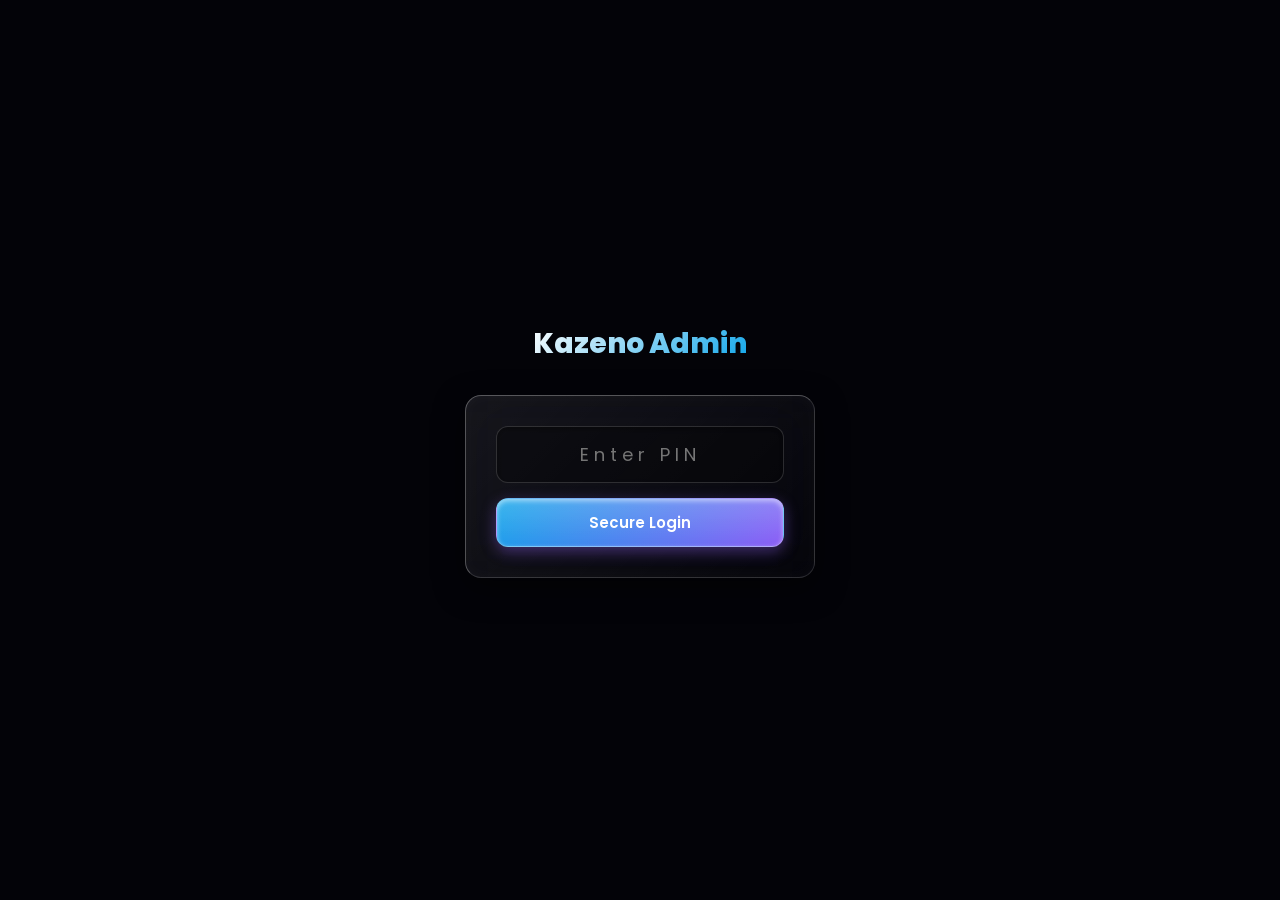
==== commit d33cbf18: "admin.html" ====
--- a/admin.html
+++ b/admin.html
@@ -3,91 +3,103 @@
 <head>
 <meta charset="UTF-8" />
 <meta name="viewport" content="width=device-width, initial-scale=1.0, maximum-scale=1.0, user-scalable=no"/>
-<title>Kazeno Admin - Premium</title>
-<link href="https://fonts.googleapis.com/css2?family=Poppins:wght@300;400;500;600;700;800&display=swap" rel="stylesheet">
+<title>Admin - Kazeno Shop</title>
+<link href="https://fonts.googleapis.com/css2?family=Poppins:wght@300;400;500;600;700&display=swap" rel="stylesheet">
 <link href="https://cdnjs.cloudflare.com/ajax/libs/font-awesome/6.0.0/css/all.min.css" rel="stylesheet">
 <style>
-  :root {
+  /* 🌗 LIQUID GLASS THEME VARIABLES 🌗 */
+  :root { 
       --bg: #030308; --text: #ffffff; --muted: #a1a1aa; 
-      --primary: #8b5cf6; --accent: #0ea5e9; --ok: #10b981; --danger: #ef4444; --warning: #f59e0b;
-      --glass-bg: linear-gradient(135deg, rgba(255, 255, 255, 0.08) 0%, rgba(255, 255, 255, 0.02) 100%);
+      --primary: #8b5cf6; --accent: #0ea5e9; --ok: #10b981; --danger: #ef4444; --warning: #f59e0b; 
+      --glass-bg: linear-gradient(135deg, rgba(255, 255, 255, 0.08) 0%, rgba(255, 255, 255, 0.01) 100%);
       --glass-border: rgba(255, 255, 255, 0.15); 
       --glass-highlight: rgba(255, 255, 255, 0.3);
       --glass-shadow: 0 10px 30px rgba(0,0,0,0.5), inset 0 0 15px rgba(255,255,255,0.03);
       --input-bg: rgba(0, 0, 0, 0.3);
   }
   
-  * { box-sizing: border-box; outline: none; margin: 0; padding: 0; font-family: 'Poppins', sans-serif;}
+  * { box-sizing: border-box; outline: none; margin: 0; padding: 0; font-family: 'Poppins', sans-serif; -webkit-tap-highlight-color: transparent;}
   body { background: var(--bg); color: var(--text); display: flex; height: 100vh; overflow: hidden; }
 
-  /* Liquid Aurora Background */
-  .liquid-bg { position: fixed; inset: 0; z-index: -3; background: radial-gradient(circle at 20% 40%, rgba(14, 165, 233, 0.2), transparent 50%), radial-gradient(circle at 80% 60%, rgba(139, 92, 246, 0.2), transparent 50%); filter: blur(60px); animation: liquidFlow 15s infinite alternate ease-in-out; }
+  /* 🌊 LIQUID AURORA BACKGROUND */
+  .liquid-bg { position: fixed; inset: 0; z-index: -3; background: radial-gradient(circle at 20% 40%, rgba(14, 165, 233, 0.2), transparent 50%), radial-gradient(circle at 80% 60%, rgba(139, 92, 246, 0.2), transparent 50%); filter: blur(60px); animation: liquidFlow 15s infinite alternate ease-in-out; pointer-events: none;}
   @keyframes liquidFlow { 0% { transform: scale(1) translate(0, 0); } 100% { transform: scale(1.1) translate(5%, 5%); } }
 
-  .glass-card { background: var(--glass-bg); backdrop-filter: blur(25px) saturate(150%); border: 1px solid var(--glass-border); border-top: 1px solid var(--glass-highlight); border-left: 1px solid var(--glass-highlight); box-shadow: var(--glass-shadow); border-radius: 20px; transition: 0.3s; }
-  .glass-nav { background: rgba(5,5,12,0.8); backdrop-filter: blur(25px); border-right: 1px solid var(--glass-border); }
-  .glass-header { background: rgba(5,5,12,0.8); backdrop-filter: blur(25px); border-bottom: 1px solid var(--glass-border); z-index: 50; }
-
-  .sidebar { width: 260px; display: flex; flex-direction: column; transition: 0.3s; z-index: 10000; flex-shrink: 0; }
+  /* 🧊 LIQUID GLASS CARDS (Replacing old glass-card) */
+  .glass-card { background: var(--glass-bg); backdrop-filter: blur(25px) saturate(150%); border: 1px solid var(--glass-border); border-top: 1px solid var(--glass-highlight); border-left: 1px solid var(--glass-highlight); box-shadow: var(--glass-shadow); border-radius: 16px; transition: 0.3s; }
+  .glass-nav { background: rgba(5,5,12,0.7); backdrop-filter: blur(25px); border-right: 1px solid var(--glass-border); }
+  .glass-header { background: rgba(5,5,12,0.7); backdrop-filter: blur(25px); border-bottom: 1px solid var(--glass-border); z-index: 50;}
+
+  /* LAYOUT */
+  .sidebar { width: 250px; display: flex; flex-direction: column; transition: 0.3s; z-index: 10000; flex-shrink: 0; }
   .sidebar-overlay { display: none; position: fixed; inset: 0; background: rgba(0,0,0,0.6); z-index: 9999; backdrop-filter: blur(5px); }
   .main-content { flex: 1; display: flex; flex-direction: column; overflow: hidden; position: relative; z-index: 1; width: 100%;}
-  .top-header { height: 70px; display: flex; align-items: center; padding: 0 25px; justify-content: space-between;}
-  .content-area { flex: 1; overflow-y: auto; padding: 25px; }
-
-  .brand-area { height: 70px; display: flex; align-items: center; justify-content: space-between; padding: 0 25px; border-bottom: 1px solid var(--glass-border); }
-  .brand-text { font-weight: 800; font-size: 20px; color: var(--accent); display: flex; align-items: center; gap: 10px; }
+  .top-header { height: 65px; display: flex; align-items: center; padding: 0 20px; justify-content: space-between;}
+  .content-area { flex: 1; overflow-y: auto; padding: 20px; -webkit-overflow-scrolling: touch; }
+
+  .brand-area { height: 65px; display: flex; align-items: center; justify-content: space-between; padding: 0 20px; border-bottom: 1px solid var(--glass-border); }
+  .brand-text { font-weight: 800; font-size: 18px; color: var(--accent); display: flex; align-items: center; gap: 10px; }
   .close-sidebar { display: none; background: none; border: none; color: var(--text); font-size: 20px; cursor: pointer; }
   
   .menu-wrap { flex: 1; overflow-y: auto; padding: 15px 0; }
-  .menu-label { font-size: 11px; color: var(--muted); font-weight: 700; text-transform: uppercase; margin: 15px 25px 5px; letter-spacing: 1px;}
-  .menu-item { display: flex; align-items: center; gap: 12px; padding: 12px 25px; color: var(--muted); font-size: 14px; font-weight: 500; cursor: pointer; transition: 0.3s; border-left: 4px solid transparent; }
+  .menu-label { font-size: 11px; color: var(--muted); font-weight: 700; text-transform: uppercase; margin: 15px 20px 5px; letter-spacing: 1px;}
+  .menu-item { display: flex; align-items: center; gap: 12px; padding: 12px 20px; color: var(--muted); font-size: 13px; font-weight: 500; cursor: pointer; transition: 0.3s; border-left: 4px solid transparent; }
   .menu-item:hover, .menu-item.active { background: rgba(14, 165, 233, 0.15); color: #fff; border-left-color: var(--accent); text-shadow: 0 0 10px rgba(14,165,233,0.5);}
+
   .menu-toggle { background: none; border: none; color: #fff; cursor: pointer; display: none; font-size: 20px; }
-
-  .view { display: none; animation: fadeIn 0.4s ease; } .view.active { display: block; }
+  .header-title { font-size: 18px; font-weight: 700; }
+
+  .view { display: none; animation: fadeIn 0.3s; } .view.active { display: block; }
   @keyframes fadeIn { from { opacity: 0; transform: translateY(10px); } to { opacity: 1; transform: translateY(0); } }
 
-  .dash-grid { display: grid; grid-template-columns: repeat(auto-fit, minmax(200px, 1fr)); gap: 20px; margin-bottom: 25px; }
+  .dash-grid { display: grid; grid-template-columns: repeat(auto-fit, minmax(180px, 1fr)); gap: 15px; margin-bottom: 20px; }
   .stat-card { padding: 20px; }
-  .stat-val { font-size: 28px; font-weight: 800; color: #fff; margin-bottom: 5px; text-shadow: 0 0 15px rgba(255,255,255,0.3); }
+  .stat-val { font-size: 24px; font-weight: 800; color: #fff; margin-bottom: 5px; text-shadow: 0 0 10px rgba(255,255,255,0.2);}
   .stat-label { font-size: 12px; color: var(--muted); }
+
+  .header-actions { display: flex; justify-content: space-between; align-items: center; margin-bottom: 15px; flex-wrap: wrap; gap: 10px; position: relative; z-index: 10;}
+  .page-title { font-size: 20px; font-weight: 800; }
   
-  .table-wrapper { overflow-x: auto; width: 100%; margin-bottom: 25px; border-radius: 20px; border: 1px solid var(--glass-border); }
+  .table-wrapper { overflow-x: auto; width: 100%; margin-bottom: 20px; border-radius: 16px; border: 1px solid var(--glass-border); }
   table { width: 100%; border-collapse: collapse; text-align: left; min-width: 600px; }
-  th { padding: 15px 20px; font-size: 12px; font-weight: 700; color: var(--muted); border-bottom: 1px solid var(--glass-border); background: rgba(0,0,0,0.3); white-space: nowrap; text-transform: uppercase;}
-  td { padding: 15px 20px; font-size: 13px; border-bottom: 1px solid var(--glass-border); vertical-align: middle; }
+  th { padding: 15px; font-size: 12px; font-weight: 700; color: var(--muted); border-bottom: 1px solid var(--glass-border); background: rgba(0,0,0,0.3); white-space: nowrap; text-transform: uppercase;}
+  td { padding: 15px; font-size: 13px; border-bottom: 1px solid var(--glass-border); vertical-align: middle; }
   tr:hover { background: rgba(255,255,255,0.05); }
 
-  .badge { padding: 6px 12px; border-radius: 8px; font-size: 11px; font-weight: 700; white-space: nowrap; display: inline-block; border: 1px solid transparent;}
-  .bg-active { background: rgba(16, 185, 129, 0.15); color: var(--ok); border-color: rgba(16,185,129,0.3); }
-  .bg-inactive { background: rgba(245, 158, 11, 0.15); color: var(--warning); border-color: rgba(245,158,11,0.3); }
-  .bg-pill { background: rgba(255,255,255,0.1); color: var(--muted); border-color: var(--glass-border); }
-
-  .btn-gel { background: linear-gradient(180deg, rgba(255,255,255,0.2) 0%, transparent 100%), linear-gradient(135deg, var(--accent), var(--primary)); color: #fff; border: 1px solid rgba(255,255,255,0.4); padding: 10px 16px; border-radius: 12px; font-weight: 600; font-size: 13px; cursor: pointer; transition: 0.3s; box-shadow: 0 5px 15px rgba(139, 92, 246, 0.4), inset 0 2px 5px rgba(255,255,255,0.5); display: inline-flex; align-items: center; justify-content: center; gap:6px;}
-  .btn-gel:active { transform: scale(0.95); } 
-  .btn-danger { background: linear-gradient(180deg, rgba(255,255,255,0.2) 0%, transparent 100%), linear-gradient(135deg, #ef4444, #b91c1c); box-shadow: 0 5px 15px rgba(239, 68, 68, 0.4); }
-  .btn-dark { background: rgba(0,0,0,0.5); border-color: var(--glass-border); box-shadow: none; }
-
-  .tabs-container { display: flex; gap: 12px; margin-bottom: 20px; overflow-x: auto; padding-bottom: 5px; }
+  .badge { padding: 6px 10px; border-radius: 8px; font-size: 11px; font-weight: 700; white-space: nowrap; display: inline-block;}
+  .bg-active { background: rgba(16, 185, 129, 0.15); color: var(--ok); border: 1px solid rgba(16, 185, 129, 0.3);}
+  .bg-inactive { background: rgba(245, 158, 11, 0.15); color: var(--warning); border: 1px solid rgba(245, 158, 11, 0.3);}
+  .bg-pill { background: rgba(255,255,255,0.1); color: var(--muted); border: 1px solid var(--glass-border); }
+  
+  /* 🍬 GEL BUTTONS & INPUTS */
+  .btn { padding: 12px 18px; border-radius: 12px; border: 1px solid rgba(255,255,255,0.3); font-size: 13px; font-weight: 600; cursor: pointer; color: #fff; transition: 0.3s; display: inline-flex; align-items: center; justify-content: center; gap:6px; white-space: nowrap;}
+  .btn:active { transform: scale(0.95); } 
+  .btn-primary { background: linear-gradient(180deg, rgba(255,255,255,0.2) 0%, transparent 100%), linear-gradient(135deg, var(--accent), var(--primary)); box-shadow: 0 5px 15px rgba(139, 92, 246, 0.4), inset 0 2px 5px rgba(255,255,255,0.5); } 
+  .btn-ok { background: linear-gradient(180deg, rgba(255,255,255,0.2) 0%, transparent 100%), var(--ok); box-shadow: 0 5px 15px rgba(16, 185, 129, 0.3); } 
+  .btn-warning { background: linear-gradient(180deg, rgba(255,255,255,0.2) 0%, transparent 100%), var(--warning); color: #000; border-color: rgba(0,0,0,0.2);}
+  .btn-danger { background: linear-gradient(180deg, rgba(255,255,255,0.2) 0%, transparent 100%), linear-gradient(135deg, #ef4444, #b91c1c); box-shadow: 0 5px 15px rgba(239, 68, 68, 0.4);}
+  .btn-dark { background: rgba(0,0,0,0.4); border-color: var(--glass-border); box-shadow: none; }
+
+  .tabs-container { display: flex; gap: 10px; margin-bottom: 20px; overflow-x: auto; padding-bottom: 5px; }
   .tab-pill { background: rgba(0,0,0,0.3); border: 1px solid var(--glass-border); color: var(--muted); padding: 10px 20px; border-radius: 12px; font-size: 13px; font-weight: 600; cursor: pointer; transition: 0.3s; }
   .tab-pill.active { background: rgba(14, 165, 233, 0.2); color: var(--accent); border-color: var(--accent); box-shadow: 0 0 15px rgba(14,165,233,0.3);}
 
-  .glass-input { width: 100%; font-family: 'Poppins'; font-size: 13px; padding: 14px; border-radius: 12px; margin-bottom: 15px; transition: 0.3s; background: var(--input-bg); color: var(--text); border: 1px solid var(--glass-border); box-shadow: inset 0 2px 5px rgba(0,0,0,0.3); }
-  .glass-input:focus { border-color: var(--accent); box-shadow: inset 0 2px 5px rgba(0,0,0,0.3), 0 0 15px rgba(14, 165, 233, 0.3); }
+  .input-box, .select-box { width: 100%; background: var(--input-bg); border: 1px solid var(--glass-border); padding: 14px; border-radius: 12px; color: #fff; font-size: 13px; margin-bottom: 15px; box-shadow: inset 0 2px 5px rgba(0,0,0,0.3);}
+  .input-box:focus { border-color: var(--accent); box-shadow: inset 0 2px 5px rgba(0,0,0,0.3), 0 0 15px rgba(14, 165, 233, 0.3);}
   
-  .upload-box { border: 2px dashed var(--glass-highlight); border-radius: 16px; padding: 20px; text-align: center; color: var(--accent); font-weight:bold; cursor: pointer; font-size: 13px; background: rgba(0,0,0,0.2); transition: 0.3s; margin-bottom: 15px;}
+  .upload-box { border: 2px dashed var(--glass-highlight); border-radius: 16px; padding: 20px; text-align: center; color: var(--accent); cursor: pointer; font-size: 13px; font-weight: 600; background: rgba(0,0,0,0.2); transition: 0.3s; margin-bottom: 15px;}
   .upload-box:hover { background: rgba(14,165,233,0.1); border-color: var(--accent); }
 
   .modal-bg { position: fixed; inset: 0; background: rgba(0,0,0,0.7); backdrop-filter: blur(10px); z-index: 20000; display: none; align-items: center; justify-content: center; padding: 15px; }
   .modal-bg.active { display: flex; } 
-  .modal-card { width: 100%; max-width: 550px; max-height: 90vh; overflow-y: auto; padding: 30px; transform: scale(0.95); transition: 0.3s cubic-bezier(0.175, 0.885, 0.32, 1.275); }
+  .modal-card { width: 100%; max-width: 550px; max-height: 90vh; overflow-y: auto; padding: 30px; transform: scale(0.95); transition: 0.3s; }
   .modal-bg.active .modal-card { transform: scale(1); }
 
-  .toast { position: fixed; top: 20px; right: 20px; background: var(--ok); color: #fff; padding: 12px 25px; border-radius: 10px; font-weight: 700; font-size: 13px; opacity: 0; transition: 0.4s; z-index: 30000; box-shadow: 0 5px 20px rgba(16,185,129,0.5); transform: translateY(-20px);}
+  .toast { position: fixed; top: 20px; right: 20px; background: var(--ok); color: #fff; padding: 15px 25px; border-radius: 12px; font-weight: 700; font-size: 13px; opacity: 0; transition: 0.4s; z-index: 30000; box-shadow: 0 5px 20px rgba(16,185,129,0.5); transform: translateY(-20px);}
   .toast.show { opacity: 1; transform: translateY(0); }
 
   @media (max-width: 768px) { 
-      .sidebar { position: fixed; left: -280px; height: 100%; box-shadow: 5px 0 25px rgba(0,0,0,0.7); } 
+      .sidebar { position: fixed; left: -260px; height: 100%; box-shadow: 5px 0 25px rgba(0,0,0,0.7); } 
       .sidebar.open { left: 0; } 
       .sidebar-overlay.active { display: block; }
       .menu-toggle { display: block; } 
@@ -101,44 +113,43 @@
 
 <div id="auth-gate" style="position:fixed; inset:0; background:var(--bg); z-index:99999; display:flex; flex-direction:column; align-items:center; justify-content:center;">
     <div style="font-size:28px; font-weight:800; margin-bottom:30px; background:linear-gradient(135deg, #fff, var(--accent)); -webkit-background-clip:text; -webkit-text-fill-color:transparent;">Kazeno Admin</div>
-    <div class="glass-card" style="padding: 30px; text-align: center;">
-        <input type="password" id="admin-pin" class="glass-input" placeholder="Enter Admin PIN" style="text-align:center; font-size: 18px; letter-spacing: 5px; width: 250px;">
-        <button class="btn-gel" style="width:250px; font-size:15px;" onclick="window.checkPin()">Secure Login</button>
+    <div class="glass-card" style="padding: 30px; text-align: center; width: 90%; max-width: 350px;">
+        <input type="password" id="admin-pin" class="input-box" placeholder="Enter PIN" style="text-align:center; font-size: 18px; letter-spacing: 5px;">
+        <button class="btn btn-primary" style="width:100%; font-size:15px;" onclick="checkPin()">Secure Login</button>
     </div>
 </div>
 
 <div id="main-admin" style="display:none; width:100%; height:100%;">
     
-    <div class="sidebar-overlay" id="sidebar-overlay" onclick="window.toggleSidebar()"></div>
+    <div class="sidebar-overlay" id="sidebar-overlay" onclick="toggleSidebar()"></div>
 
     <div class="sidebar glass-nav" id="sidebar">
-        <div class="brand-area"><div class="brand-text">Kazeno Panel</div><button class="close-sidebar" onclick="window.toggleSidebar()"><i class="fas fa-times"></i></button></div>
+        <div class="brand-area"><div class="brand-text">Kazeno Panel</div><button class="close-sidebar" onclick="toggleSidebar()"><i class="fas fa-times"></i></button></div>
         <div class="menu-wrap">
             <div class="menu-label">Main</div>
-            <div class="menu-item active" onclick="window.switchTab('v-dash', this)"><i class="fas fa-chart-pie"></i> Dashboard </div>
-            <div class="menu-item" onclick="window.switchTab('v-users', this)"><i class="fas fa-users"></i> Users & Ledger </div>
+            <div class="menu-item active" onclick="switchTab('v-dash', this)"><i class="fas fa-chart-pie"></i> Dashboard </div>
+            <div class="menu-item" onclick="switchTab('v-users', this)"><i class="fas fa-users"></i> Users </div>
             
             <div class="menu-label">Financials & Orders</div>
-            <div class="menu-item" onclick="window.switchTab('v-orders', this)"><i class="fas fa-box-open"></i> Process Orders </div>
-            <div class="menu-item" onclick="window.switchTab('v-deposits', this)"><i class="fas fa-arrow-down text-ok"></i> Deposits </div>
-            <div class="menu-item" onclick="window.switchTab('v-withdraws', this)"><i class="fas fa-arrow-up text-danger"></i> Withdrawals </div>
+            <div class="menu-item" onclick="switchTab('v-orders', this)"><i class="fas fa-box-open"></i> Orders </div>
+            <div class="menu-item" onclick="switchTab('v-deposits', this)"><i class="fas fa-arrow-down text-ok"></i> Deposits </div>
+            <div class="menu-item" onclick="switchTab('v-withdraws', this)"><i class="fas fa-arrow-up text-danger"></i> Withdrawals </div>
             
-            <div class="menu-label">Catalog & Content</div>
-            <div class="menu-item" onclick="window.switchTab('v-categories', this)"><i class="fas fa-gamepad"></i> Categories </div>
-            <div class="menu-item" onclick="window.switchTab('v-products', this)"><i class="fas fa-gem"></i> Products </div>
-            <div class="menu-item" onclick="window.switchTab('v-guides', this)"><i class="fas fa-book-open"></i> User Guides </div>
+            <div class="menu-label">Catalog</div>
+            <div class="menu-item" onclick="switchTab('v-categories', this)"><i class="fas fa-gamepad"></i> Categories </div>
+            <div class="menu-item" onclick="switchTab('v-products', this)"><i class="fas fa-gem"></i> Products </div>
             
             <div class="menu-label">Marketing & Config</div>
-            <div class="menu-item" onclick="window.switchTab('v-promo', this)"><i class="fas fa-ticket-alt"></i> Promo Codes </div>
-            <div class="menu-item" onclick="window.switchTab('v-payments', this)"><i class="fas fa-money-check"></i> Payment Methods </div>
-            <div class="menu-item" onclick="window.switchTab('v-settings', this)"><i class="fas fa-cog"></i> Settings </div>
+            <div class="menu-item" onclick="switchTab('v-promo', this)"><i class="fas fa-ticket-alt"></i> Promo Codes </div>
+            <div class="menu-item" onclick="switchTab('v-payments', this)"><i class="fas fa-money-check"></i> Payments </div>
+            <div class="menu-item" onclick="switchTab('v-settings', this)"><i class="fas fa-cog"></i> Settings </div>
             <div class="menu-item" style="color: var(--danger);" onclick="location.reload()"><i class="fas fa-sign-out-alt"></i> Logout </div>
         </div>
     </div>
 
     <div class="main-content">
         <div class="top-header glass-header">
-            <div style="display:flex; align-items:center; gap:15px;"><button class="menu-toggle" onclick="window.toggleSidebar()"><i class="fas fa-bars"></i></button><div class="header-title" id="page-title">Dashboard</div></div>
+            <div style="display:flex; align-items:center; gap:15px;"><button class="menu-toggle" onclick="toggleSidebar()"><i class="fas fa-bars"></i></button><div class="header-title" id="page-title">Dashboard</div></div>
             <div style="width:40px; height:40px; background:linear-gradient(135deg, var(--accent), var(--primary)); border-radius:12px; display:flex; align-items:center; justify-content:center; font-weight:bold; box-shadow: 0 5px 15px rgba(138,43,226,0.5);">A</div>
         </div>
 
@@ -160,25 +171,25 @@
             </div>
 
             <div id="v-users" class="view">
-                <div class="header-actions"><div class="page-title">Users Management</div></div>
+                <div class="header-actions"><div class="page-title">Users</div></div>
                 <div class="table-wrapper glass-card">
                     <table>
-                        <thead><tr><th>Email</th><th>Balance</th><th>Spins</th><th>Action</th></tr></thead>
-                        <tbody id="tb-users"><tr><td colspan="4" style="text-align:center; padding:30px;"><i class="fas fa-spinner fa-spin text-2xl"></i> Loading...</td></tr></tbody>
+                        <thead><tr><th>Email</th><th>Role</th><th>Balance</th><th>Spins</th><th>Action</th></tr></thead>
+                        <tbody id="tb-users"></tbody>
                     </table>
                 </div>
             </div>
 
             <div id="v-orders" class="view">
                 <div class="tabs-container">
-                    <div class="tab-pill active" onclick="window.filterOrders('Pending', this)">Pending</div>
-                    <div class="tab-pill" onclick="window.filterOrders('Processing', this)">Processing</div>
-                    <div class="tab-pill" onclick="window.filterOrders('Completed', this)">Completed</div>
-                    <div class="tab-pill" onclick="window.filterOrders('Cancelled', this)">Cancelled</div>
+                    <div class="tab-pill active" onclick="filterOrders('Pending', this)">Pending</div>
+                    <div class="tab-pill" onclick="filterOrders('Processing', this)">Processing</div>
+                    <div class="tab-pill" onclick="filterOrders('Completed', this)">Completed</div>
+                    <div class="tab-pill" onclick="filterOrders('Cancelled', this)">Cancelled</div>
                 </div>
                 <div class="table-wrapper glass-card">
                     <table>
-                        <thead><tr><th>Order ID</th><th>Date</th><th>Game/Item</th><th>Price</th><th>Status</th><th>Action</th></tr></thead>
+                        <thead><tr><th>Order ID</th><th>Date</th><th>Product</th><th>Price</th><th>Status</th><th>Action</th></tr></thead>
                         <tbody id="tb-orders-tabbed"></tbody>
                     </table>
                 </div>
@@ -205,450 +216,326 @@
             </div>
 
             <div id="v-categories" class="view">
-                <div class="header-actions"><div class="page-title">Categories</div><button class="btn-gel" onclick="window.openCatModal()">+ New Category</button></div>
-                <div class="table-wrapper glass-card"><table><thead><tr><th>Name</th><th>Input Placeholders</th><th>Status</th><th>Action</th></tr></thead><tbody id="tb-categories"></tbody></table></div>
+                <div class="header-actions"><div class="page-title">Categories</div><button class="btn btn-primary" onclick="openCatModal()">+ New Category</button></div>
+                <div class="table-wrapper glass-card"><table><thead><tr><th>Name</th><th>Required Forms</th><th>Status</th><th>Action</th></tr></thead><tbody id="tb-categories"></tbody></table></div>
             </div>
 
             <div id="v-products" class="view">
-                <div class="header-actions"><div class="page-title">Products</div><button class="btn-gel" onclick="window.openProdModal()">+ New Product</button></div>
+                <div class="header-actions"><div class="page-title">Products</div><button class="btn btn-primary" onclick="openProdModal()">+ New Product</button></div>
                 <div class="table-wrapper glass-card"><table><thead><tr><th>Product</th><th>Category</th><th>Prices (Cost/Sell)</th><th>Action</th></tr></thead><tbody id="tb-products"></tbody></table></div>
             </div>
-            
-            <div id="v-guides" class="view">
-                <div class="header-actions"><div class="page-title">User Guides</div><button class="btn-gel" onclick="window.openGuideModal()">+ Add Guide</button></div>
-                <div class="table-wrapper glass-card"><table><thead><tr><th>Title</th><th>Content Snippet</th><th>Video Embed</th><th>Action</th></tr></thead><tbody id="tb-guides"></tbody></table></div>
-            </div>
 
             <div id="v-promo" class="view">
-                <div class="header-actions"><div class="page-title">Promo Codes</div><button class="btn-gel" onclick="window.openPromoModal()">+ Add Code</button></div>
+                <div class="header-actions"><div class="page-title">Promo Codes</div><button class="btn btn-primary" onclick="openPromoModal()">+ Add Code</button></div>
                 <div class="table-wrapper glass-card"><table><thead><tr><th>Code</th><th>Discount Amount</th><th>Action</th></tr></thead><tbody id="tb-promos"></tbody></table></div>
             </div>
 
             <div id="v-payments" class="view">
-                <div class="header-actions"><div class="page-title">Payment Methods</div><button class="btn-gel" onclick="window.openPayModal()">+ Add Method</button></div>
+                <div class="header-actions"><div class="page-title">Payment Methods</div><button class="btn btn-primary" onclick="openPayModal()">+ Add Method</button></div>
                 <div class="table-wrapper glass-card"><table><thead><tr><th>Provider</th><th>Account Info</th><th>Action</th></tr></thead><tbody id="tb-payments"></tbody></table></div>
             </div>
 
             <div id="v-settings" class="view">
                 <div class="dash-grid" style="grid-template-columns: 1fr; max-width: 600px;">
                     <div class="stat-card glass-card">
-                        <h3 style="margin-bottom:15px; font-size:16px; color:var(--accent);"><i class="fas fa-home"></i> App Settings</h3>
-                        
+                        <h3 style="margin-bottom:15px; font-size:16px; color:var(--accent);">App Settings</h3>
                         <label style="font-size:12px; color:var(--muted);">Home Banner Image</label>
                         <img id="set-banner-preview" style="width:100%; height:120px; object-fit:cover; border-radius:12px; display:none; margin-bottom:10px; box-shadow:0 5px 15px rgba(0,0,0,0.5);">
-                        <div class="upload-box" onclick="document.getElementById('set-banner-file').click()"><i class="fas fa-image text-2xl mb-2 block"></i><br>Upload New Banner</div>
-                        <input type="file" id="set-banner-file" style="display:none;" accept="image/*" onchange="window.uploadImg(this, 'set-banner')">
+                        <div class="upload-box" onclick="document.getElementById('set-banner-file').click()"><i class="fas fa-image text-2xl mb-2 block"></i><br>Upload Banner</div>
+                        <input type="file" id="set-banner-file" style="display:none;" accept="image/*" onchange="uploadImg(this, 'set-banner')">
                         <input type="hidden" id="inp-home-banner">
-                        
-                        <h3 style="margin-top:20px; margin-bottom:15px; font-size:16px; color:var(--primary);"><i class="fas fa-robot"></i> Telegram Alerts</h3>
-                        <label style="font-size:12px; color:var(--muted);">Bot API Token</label><input type="text" id="inp-bot-token" class="glass-input" placeholder="123456:ABC-DEF...">
-                        <label style="font-size:12px; color:var(--muted);">Group Chat ID</label><input type="text" id="inp-chat-id" class="glass-input" placeholder="-100123456789">
+
+                        <h3 style="margin-top:20px; margin-bottom:15px; font-size:16px; color:var(--accent);">Telegram Alerts</h3>
+                        <label style="font-size:11px; color:gray;">Bot API Token</label><input type="text" id="inp-bot-token" class="input-box">
+                        <label style="font-size:11px; color:gray;">Group Chat ID</label><input type="text" id="inp-chat-id" class="input-box">
                         <div style="display:flex; gap:10px; margin-bottom:15px;">
-                            <div style="flex:1;"><label style="font-size:12px; color:var(--muted);">Order Topic ID (Optional)</label><input type="number" id="inp-tg-order-topic" class="glass-input"></div>
-                            <div style="flex:1;"><label style="font-size:12px; color:var(--muted);">Deposit Topic ID (Optional)</label><input type="number" id="inp-tg-dep-topic" class="glass-input"></div>
+                            <div style="flex:1;"><label style="font-size:11px; color:gray;">Order Topic ID</label><input type="number" id="inp-tg-order-topic" class="input-box"></div>
+                            <div style="flex:1;"><label style="font-size:11px; color:gray;">Deposit Topic ID</label><input type="number" id="inp-tg-dep-topic" class="input-box"></div>
                         </div>
-                        <div style="display:flex; gap:10px;">
-                            <button class="btn-gel" style="flex:2;" onclick="window.saveAllSettings()">Save Settings</button>
-                            <button class="btn-gel btn-dark" style="flex:1;" onclick="window.testTelegram()"><i class="fab fa-telegram"></i> Test TG</button>
-                        </div>
+                        <button class="btn btn-primary" style="width:100%;" onclick="saveAllSettings()">Save Settings</button>
                     </div>
                 </div>
             </div>
 
         </div>
-    </div>
-</div>
-
-<div class="modal-bg" id="order-info-modal" onclick="if(event.target===this) window.closeModal('order-info-modal')">
-    <div class="modal-card glass-card">
-        <h3 style="margin-bottom:20px; color:var(--accent); display:flex; justify-content:space-between; align-items:center; border-bottom:1px solid var(--glass-border); padding-bottom:15px;">
-            Order Details <span id="od-badge"></span>
-        </h3>
-        <div id="od-content" style="line-height:2; font-size:14px; margin-bottom: 25px;"></div>
-        <div style="display:flex; gap:10px; justify-content:flex-end;" id="od-actions"></div>
-        <button class="btn-gel btn-dark" style="width:100%; margin-top:15px; padding:12px;" onclick="window.closeModal('order-info-modal')">Close Window</button>
-    </div>
-</div>
-
-<div class="modal-bg" id="user-info-modal" onclick="if(event.target===this) window.closeModal('user-info-modal')">
-    <div class="modal-card glass-card" style="max-width: 650px;">
-        <h3 style="margin-bottom:15px; color:var(--accent);">User Data & Ledger</h3>
-        <div style="font-size:20px; font-weight:800; margin-bottom:15px;" id="ud-email">--</div>
-        <div style="display:flex; gap:20px; flex-wrap:wrap; margin-bottom:20px; background: rgba(0,0,0,0.3); padding: 20px; border-radius: 16px; border:1px solid var(--glass-border);">
-            <div style="flex:1;"><div style="font-size:12px; color:var(--muted); text-transform:uppercase;">Balance</div><div style="color:var(--ok); font-weight:900; font-size:22px;" id="ud-bal">0 Ks</div></div>
-            <div style="flex:1;"><div style="font-size:12px; color:var(--muted); text-transform:uppercase;">Spins</div><div style="color:var(--warning); font-weight:900; font-size:22px;" id="ud-spins">0</div></div>
-            <button class="btn-gel" style="width:100%; margin-top:10px;" id="ud-edit-btn">Edit Balance / Spins</button>
-        </div>
-        <h4 style="margin-bottom:10px; font-size:15px; color:var(--muted);"><i class="fas fa-history"></i> Transaction Ledger</h4>
-        <div class="table-wrapper" style="max-height: 300px; overflow-y: auto; border:1px solid var(--glass-border); border-radius:16px;">
-            <table style="font-size: 12px; min-width: 400px;">
-                <thead><tr><th>Date</th><th>Type</th><th>Description</th><th>Amount</th></tr></thead>
-                <tbody id="tb-user-ledger"></tbody>
-            </table>
-        </div>
-        <button class="btn-gel btn-dark" style="width:100%; margin-top:15px; padding:12px;" onclick="window.closeModal('user-info-modal')">Close Window</button>
     </div>
 </div>
 
 <div class="modal-bg" id="user-modal">
     <div class="modal-card glass-card">
-        <h3 style="margin-bottom:20px; color:var(--accent);">Edit User Profile</h3><input type="hidden" id="um-id">
-        <label style="font-size:12px; color:var(--muted);">Wallet Balance</label><input type="number" id="um-wallet" class="glass-input">
-        <label style="font-size:12px; color:var(--muted);">Spin Tickets</label><input type="number" id="um-spins" class="glass-input">
-        <label style="font-size:12px; color:var(--muted);">Role</label>
-        <select id="um-role" class="glass-input" style="color:#000;"><option value="Customer">Customer</option><option value="Seller">Seller</option><option value="Admin">Admin</option></select>
-        <div style="display:flex; gap:10px;"><button class="btn-gel" style="flex:1;" onclick="window.saveUserEdit()">Save</button><button class="btn-gel btn-dark" style="flex:1;" onclick="window.closeModal('user-modal')">Cancel</button></div>
+        <h3 style="margin-bottom:15px;">Edit User</h3><input type="hidden" id="um-id">
+        <div style="margin-bottom:15px;"><label style="font-size:11px; color:gray;">Wallet Balance</label><input type="number" id="um-wallet" class="input-box"></div>
+        <div style="margin-bottom:15px;"><label style="font-size:11px; color:gray;">Spin Tickets</label><input type="number" id="um-spins" class="input-box"></div>
+        <div style="margin-bottom:15px;"><label style="font-size:11px; color:gray;">Role</label><select id="um-role" class="select-box" style="color:#000;"><option value="Customer">Customer</option><option value="Seller">Seller</option><option value="Admin">Admin</option></select></div>
+        <div style="display:flex; gap:10px;"><button class="btn btn-primary" style="flex:1;" onclick="saveUserEdit()">Save</button><button class="btn btn-dark" style="flex:1;" onclick="closeModal('user-modal')">Cancel</button></div>
     </div>
 </div>
 
 <div class="modal-bg" id="cat-modal">
     <div class="modal-card glass-card">
-        <h3 style="margin-bottom:15px; color:var(--accent);" id="cm-title">Category</h3><input type="hidden" id="cm-id">
-        <input type="text" id="cm-name" class="glass-input" placeholder="Game Name (e.g. MLBB)">
-        <input type="text" id="cm-slug" class="glass-input" placeholder="Slug (e.g. mlbb)">
+        <h3 style="margin-bottom:15px;" id="cm-title">Category</h3><input type="hidden" id="cm-id">
+        <input type="text" id="cm-name" class="input-box" placeholder="Name" style="margin-bottom:10px;">
+        <input type="text" id="cm-slug" class="input-box" placeholder="Slug (e.g. mlbb)" style="margin-bottom:10px;">
         
         <label style="font-size:12px; color:var(--muted);">Category Logo</label>
-        <img id="cm-img-preview" style="width:70px; height:70px; border-radius:16px; object-fit:cover; display:none; margin-bottom:10px; box-shadow:0 5px 15px rgba(0,0,0,0.5);">
-        <div class="upload-box" onclick="document.getElementById('cm-file').click()"><i class="fas fa-image text-2xl mb-2 block"></i><br>Upload Image</div>
-        <input type="file" id="cm-file" style="display:none;" accept="image/*" onchange="window.uploadImg(this, 'cm-img')">
+        <img id="cm-img-preview" style="width:60px; height:60px; border-radius:12px; object-fit:cover; display:none; margin-bottom:10px;">
+        <div class="upload-box" onclick="document.getElementById('cm-file').click()">📸 Upload Image</div>
+        <input type="file" id="cm-file" style="display:none;" accept="image/*" onchange="uploadImg(this, 'cm-img')">
         <input type="hidden" id="cm-img-url">
 
-        <div style="font-size:13px; margin-bottom:10px; font-weight:bold; color:var(--accent); border-top:1px solid var(--glass-border); padding-top:15px;">Input Fields Settings</div>
-        <div style="display:flex; gap:15px; margin-bottom:15px; font-size:13px;">
-            <label><input type="checkbox" id="cm-form-uid"> Field 1 (e.g. ID)</label>
-            <label><input type="checkbox" id="cm-form-zone"> Field 2 (e.g. Server)</label>
+        <div style="font-size:12px; margin-bottom:10px; color:gray;">Required Fields:</div>
+        <div style="display:flex; gap:10px; margin-bottom:15px; font-size:12px;">
+            <label><input type="checkbox" id="cm-form-uid"> Game ID</label>
+            <label><input type="checkbox" id="cm-form-zone"> Server ID</label>
         </div>
-        <input type="text" id="cm-ph-uid" class="glass-input" placeholder="Placeholder 1 (e.g. 'Enter Player ID')">
-        <input type="text" id="cm-ph-zone" class="glass-input" placeholder="Placeholder 2 (e.g. 'Enter Zone ID')">
-        <div style="display:flex; gap:10px; margin-top:10px;"><button class="btn-gel" style="flex:1;" onclick="window.saveCategory()">Save</button><button class="btn-gel btn-dark" style="flex:1;" onclick="window.closeModal('cat-modal')">Cancel</button></div>
+        <div style="display:flex; gap:10px;"><button class="btn btn-primary" style="flex:1;" onclick="saveCategory()">Save</button><button class="btn btn-dark" style="flex:1;" onclick="closeModal('cat-modal')">Cancel</button></div>
     </div>
 </div>
 
 <div class="modal-bg" id="prod-modal">
     <div class="modal-card glass-card">
-        <h3 style="margin-bottom:15px; color:var(--accent);" id="pm-title">Product</h3><input type="hidden" id="pm-id">
-        <input type="text" id="pm-name" class="glass-input" placeholder="Name (e.g. 11 Diamonds)">
-        <select id="pm-cat" class="glass-input" style="color:#000;"></select>
+        <h3 style="margin-bottom:15px;" id="pm-title">Product</h3><input type="hidden" id="pm-id">
+        <input type="text" id="pm-name" class="input-box" placeholder="Name (e.g. 11 Diamonds)" style="margin-bottom:10px;">
+        <select id="pm-cat" class="select-box" style="margin-bottom:10px; color:#000;"></select>
         
         <label style="font-size:12px; color:var(--muted);">Product Icon (Optional)</label>
-        <img id="pm-img-preview" style="width:70px; height:70px; border-radius:16px; object-fit:cover; display:none; margin-bottom:10px;">
-        <div class="upload-box" onclick="document.getElementById('pm-file').click()"><i class="fas fa-image text-2xl mb-2 block"></i><br>Upload Image</div>
-        <input type="file" id="pm-file" style="display:none;" accept="image/*" onchange="window.uploadImg(this, 'pm-img')">
+        <img id="pm-img-preview" style="width:60px; height:60px; border-radius:12px; object-fit:cover; display:none; margin-bottom:10px;">
+        <div class="upload-box" onclick="document.getElementById('pm-file').click()">📸 Upload Image</div>
+        <input type="file" id="pm-file" style="display:none;" accept="image/*" onchange="uploadImg(this, 'pm-img')">
         <input type="hidden" id="pm-img-url">
 
         <div style="display:flex; gap:10px; margin-bottom:10px;">
-            <input type="number" id="pm-cost" class="glass-input" placeholder="Cost Price">
-            <input type="number" id="pm-price" class="glass-input" placeholder="Sell Price">
+            <input type="number" id="pm-cost" class="input-box" placeholder="Cost Price">
+            <input type="number" id="pm-price" class="input-box" placeholder="Sell Price">
         </div>
-        <div style="display:flex; gap:10px;"><button class="btn-gel" style="flex:1;" onclick="window.saveProduct()">Save</button><button class="btn-gel btn-dark" style="flex:1;" onclick="window.closeModal('prod-modal')">Cancel</button></div>
-    </div>
-</div>
-
-<div class="modal-bg" id="guide-modal">
-    <div class="modal-card glass-card">
-        <h3 style="margin-bottom:15px; color:var(--accent);" id="gm-title">User Guide</h3><input type="hidden" id="gm-id">
-        <input type="text" id="gm-title-inp" class="glass-input" placeholder="Guide Title (e.g. How to buy)">
-        <textarea id="gm-content" class="glass-input" rows="4" placeholder="Text Content..."></textarea>
-        <input type="text" id="gm-video" class="glass-input" placeholder="YouTube Embed URL (Optional)">
-        <div style="display:flex; gap:10px;"><button class="btn-gel" style="flex:1;" onclick="window.saveGuide()">Save</button><button class="btn-gel btn-dark" style="flex:1;" onclick="window.closeModal('guide-modal')">Cancel</button></div>
+        <div style="display:flex; gap:10px;"><button class="btn btn-primary" style="flex:1;" onclick="saveProduct()">Save</button><button class="btn btn-dark" style="flex:1;" onclick="closeModal('prod-modal')">Cancel</button></div>
     </div>
 </div>
 
 <div class="modal-bg" id="pay-modal">
-    <div class="modal-card glass-card"><h3 style="margin-bottom:15px; color:var(--accent);">Payment Method</h3><input type="hidden" id="pay-id">
-        <input type="text" id="pay-name" class="glass-input" placeholder="Provider (e.g. KPay)">
-        <input type="text" id="pay-phone" class="glass-input" placeholder="Phone Number">
-        <input type="text" id="pay-acc" class="glass-input" placeholder="Account Name">
+    <div class="modal-card glass-card"><h3 style="margin-bottom:15px;">Payment Method</h3><input type="hidden" id="pay-id">
+        <input type="text" id="pay-name" class="input-box" placeholder="Provider (e.g. KPay)" style="margin-bottom:10px;">
+        <input type="text" id="pay-phone" class="input-box" placeholder="Phone Number" style="margin-bottom:10px;">
+        <input type="text" id="pay-acc" class="input-box" placeholder="Account Name" style="margin-bottom:15px;">
         
         <label style="font-size:12px; color:var(--muted);">QR Code (Optional)</label>
-        <img id="pay-qr-preview" style="width:100px; height:100px; border-radius:16px; object-fit:cover; display:none; margin-bottom:10px;">
-        <div class="upload-box" onclick="document.getElementById('pay-qr-file').click()"><i class="fas fa-qrcode text-2xl mb-2 block"></i><br>Upload QR</div>
-        <input type="file" id="pay-qr-file" style="display:none;" accept="image/*" onchange="window.uploadImg(this, 'pay-qr')">
+        <img id="pay-qr-preview" style="width:80px; height:80px; border-radius:12px; object-fit:cover; display:none; margin-bottom:10px;">
+        <div class="upload-box" onclick="document.getElementById('pay-qr-file').click()">📸 Upload QR</div>
+        <input type="file" id="pay-qr-file" style="display:none;" accept="image/*" onchange="uploadImg(this, 'pay-qr')">
         <input type="hidden" id="pay-qr-url">
 
-        <div style="display:flex; gap:10px;"><button class="btn-gel" style="flex:1;" onclick="window.savePayment()">Save</button><button class="btn-gel btn-dark" style="flex:1;" onclick="window.closeModal('pay-modal')">Cancel</button></div>
+        <div style="display:flex; gap:10px;"><button class="btn btn-primary" style="flex:1;" onclick="savePayment()">Save</button><button class="btn btn-dark" style="flex:1;" onclick="closeModal('pay-modal')">Cancel</button></div>
     </div>
 </div>
 
 <div class="modal-bg" id="promo-modal">
-    <div class="modal-card glass-card"><h3 style="margin-bottom:15px; color:var(--accent);">Promo Code</h3>
-        <input type="text" id="promo-code" class="glass-input" placeholder="CODE" style="text-transform:uppercase;">
-        <input type="number" id="promo-amt" class="glass-input" placeholder="Discount Amount (Ks)">
-        <div style="display:flex; gap:10px;"><button class="btn-gel" style="flex:1;" onclick="window.savePromo()">Save</button><button class="btn-gel btn-dark" style="flex:1;" onclick="window.closeModal('promo-modal')">Cancel</button></div>
-    </div>
-</div>
-
-<div class="modal-bg" id="slip-modal" onclick="if(event.target===this) window.closeModal('slip-modal')">
+    <div class="modal-card glass-card"><h3 style="margin-bottom:15px;">Promo Code</h3>
+        <input type="text" id="promo-code" class="input-box" placeholder="CODE" style="margin-bottom:10px; text-transform:uppercase;">
+        <input type="number" id="promo-amt" class="input-box" placeholder="Discount Amount" style="margin-bottom:15px;">
+        <div style="display:flex; gap:10px;"><button class="btn btn-primary" style="flex:1;" onclick="savePromo()">Save</button><button class="btn btn-dark" style="flex:1;" onclick="closeModal('promo-modal')">Cancel</button></div>
+    </div>
+</div>
+
+<div class="modal-bg" id="slip-modal" onclick="if(event.target===this) closeModal('slip-modal')">
     <div class="modal-card glass-card" style="text-align:center;">
-        <img id="modal-img-src" style="width:100%; border-radius:16px; margin-bottom:20px; box-shadow:0 10px 30px rgba(0,0,0,0.6);" src="">
-        <button class="btn-gel btn-dark" style="width:100%; padding:14px;" onclick="window.closeModal('slip-modal')">Close Image</button>
-    </div>
-</div>
+        <img id="modal-img-src" style="width:100%; border-radius:12px; margin-bottom:15px;" src="">
+        <button class="btn btn-dark" style="width:100%; padding:12px;" onclick="closeModal('slip-modal')">Close</button>
+    </div>
+</div>
+
+<script>
+    window.toast = (m) => { const t = document.getElementById("toast"); t.textContent = m; t.classList.add("show"); setTimeout(() => t.classList.remove("show"), 2500); }
+    window.formatDate = (ts) => { if(!ts) return "-"; let d; if(ts.toDate) d = ts.toDate(); else if(ts.seconds) d = new Date(ts.seconds * 1000); else d = new Date(ts); return d.toLocaleString('en-US', {month:'short', day:'2-digit', year:'numeric', hour:'2-digit', minute:'2-digit'}); }
+    window.toggleSidebar = () => { document.getElementById('sidebar').classList.toggle('open'); document.getElementById('sidebar-overlay').classList.toggle('active'); }
+    window.switchTab = (viewId, el) => { document.querySelectorAll('.menu-item').forEach(t => t.classList.remove('active')); if(el) el.classList.add('active'); document.querySelectorAll('.view').forEach(v => v.classList.remove('active')); document.getElementById(viewId).classList.add('active'); document.getElementById('page-title').innerText = el ? el.innerText.trim() : 'Dashboard'; if(window.innerWidth <= 768) toggleSidebar(); }
+    window.closeModal = (id) => document.getElementById(id).classList.remove('active');
+    window.openModal = (id) => document.getElementById(id).classList.add('active');
+    window.viewSlip = (url) => { if(!url)return toast("No slip"); document.getElementById('modal-img-src').src = url; document.getElementById('slip-modal').classList.add('active'); };
+    
+    // SAFE LOGIN GATE
+    window.checkPin = () => { 
+        if(document.getElementById('admin-pin').value === "1234") { 
+            document.getElementById('auth-gate').style.display = "none"; 
+            document.getElementById('main-admin').style.display = "flex"; 
+            if(typeof window.triggerAdminInit === 'function') {
+                window.triggerAdminInit(); 
+            } else {
+                toast("Loading...");
+                setTimeout(() => { if(typeof window.triggerAdminInit === 'function') window.triggerAdminInit(); }, 1500);
+            }
+        } else { toast("Invalid PIN!"); }
+    };
+</script>
 
 <script type="module">
     import { initializeApp } from "https://www.gstatic.com/firebasejs/10.8.1/firebase-app.js";
     import { getFirestore, collection, onSnapshot, doc, updateDoc, getDoc, setDoc, addDoc, deleteDoc, query, orderBy, where, serverTimestamp } from "https://www.gstatic.com/firebasejs/10.8.1/firebase-firestore.js";
 
     // ⚠️ Firebase Keys ⚠️
-    const firebaseConfig = { 
-        apiKey: "AIzaSyAV2vKB0pBq4PP7LcKFO2h9D9dmZF7J2IU", 
-        authDomain: "kazeno-diamond-shop.firebaseapp.com", 
-        projectId: "kazeno-diamond-shop", 
-        storageBucket: "kazeno-diamond-shop.firebasestorage.app", 
-        messagingSenderId: "1209500360", 
-        appId: "1:1209500360:web:0e6f932cfd1569234e9bfd" 
-    };
+    const firebaseConfig = { apiKey: "AIzaSyAV2vKB0pBq4PP7LcKFO2h9D9dmZF7J2IU", authDomain: "kazeno-diamond-shop.firebaseapp.com", projectId: "kazeno-diamond-shop", storageBucket: "kazeno-diamond-shop.firebasestorage.app", messagingSenderId: "1209500360", appId: "1:1209500360:web:0e6f932cfd1569234e9bfd" };
     const app = initializeApp(firebaseConfig); const db = getFirestore(app);
 
-    let globalOrders = []; let globalUsers = []; let globalTransactions = []; let allCats = [];
-
-    // --- UI HELPERS ---
-    window.toast = (m) => { const t = document.getElementById("toast"); t.textContent = m; t.classList.add("show"); setTimeout(() => t.classList.remove("show"), 2500); };
-    window.toggleSidebar = () => { document.getElementById('sidebar').classList.toggle('open'); document.getElementById('sidebar-overlay').classList.toggle('active'); };
-    window.switchTab = (viewId, el) => { document.querySelectorAll('.menu-item').forEach(t => t.classList.remove('active')); if(el) el.classList.add('active'); document.querySelectorAll('.view').forEach(v => v.classList.remove('active')); document.getElementById(viewId).classList.add('active'); document.getElementById('page-title').innerText = el ? el.innerText.trim() : 'Dashboard'; if(window.innerWidth <= 768) window.toggleSidebar(); };
-    window.openModal = (id) => { document.getElementById(id).classList.add('active'); };
-    window.closeModal = (id) => { document.getElementById(id).classList.remove('active'); };
-    window.viewSlip = (url) => { if(!url)return window.toast("No slip uploaded"); document.getElementById('modal-img-src').src = url; window.openModal('slip-modal'); };
-
-    // --- SAFE DATE FORMATTERS ---
-    window.formatD = (ts) => { if(!ts) return "-"; let d; if(ts.toDate) d = ts.toDate(); else if(ts.seconds) d = new Date(ts.seconds * 1000); else d = new Date(ts); return d.toLocaleString('en-US', {month:'short', day:'2-digit', year:'numeric', hour:'2-digit', minute:'2-digit'}); };
-    window.getM = (ts) => { if(!ts) return 0; if(typeof ts.toMillis === 'function') return ts.toMillis(); if(ts.seconds) return ts.seconds * 1000; return new Date(ts).getTime() || 0; };
-
-    // --- LOGIN ---
-    window.checkPin = () => {
-        if(document.getElementById('admin-pin').value === "1234") {
-            document.getElementById('auth-gate').style.display = "none";
-            document.getElementById('main-admin').style.display = "flex";
-            initAdmin();
-        } else {
-            window.toast("Invalid PIN!");
-        }
-    };
-
-    // --- IMAGE UPLOAD ---
-    window.uploadToImgBB = async (file) => {
-        window.toast("Uploading Image...");
-        let fd = new FormData(); fd.append("image", file);
-        let res = await fetch(`https://api.imgbb.com/1/upload?key=f0d759dd374df91104867c6701e199f2`, { method:'POST', body:fd });
-        let data = await res.json();
-        if(data.success) { window.toast("Upload Done!"); return data.data.url; }
-        else throw new Error("Upload Failed");
-    };
-    window.uploadImg = async (input, prefix) => {
-        if(!input.files[0]) return;
-        try {
-            let url = await window.uploadToImgBB(input.files[0]);
-            document.getElementById(`${prefix}-url`).value = url;
-            let preview = document.getElementById(`${prefix}-preview`);
-            if(preview) { preview.src = url; preview.style.display = 'block'; }
-        } catch(e) { window.toast(e.message); }
-    };
-
-    // --- MAIN ADMIN INIT ---
-    function initAdmin() {
+    let globalOrders = []; let globalUsers = []; let allCats = [];
+
+    // Make init function globally accessible
+    window.triggerAdminInit = function() {
+        // Settings
         onSnapshot(doc(db, "settings", "app_config"), (d) => {
             if(d.exists()) {
                 document.getElementById('inp-bot-token').value = d.data().tgBotToken || '';
                 document.getElementById('inp-chat-id').value = d.data().tgChatId || '';
                 document.getElementById('inp-tg-order-topic').value = d.data().tgOrderTopicId || '';
                 document.getElementById('inp-tg-dep-topic').value = d.data().tgDepositTopicId || '';
-                let bUrl = d.data().homeBannerUrl || '';
-                document.getElementById('inp-home-banner').value = bUrl;
-                if(bUrl) { document.getElementById('set-banner-preview').src = bUrl; document.getElementById('set-banner-preview').style.display = 'block'; }
+                document.getElementById('inp-home-banner').value = d.data().homeBannerUrl || '';
+                if(d.data().homeBannerUrl) { document.getElementById('set-banner-preview').src = d.data().homeBannerUrl; document.getElementById('set-banner-preview').style.display = 'block'; }
             }
         });
 
-        onSnapshot(collection(db, "transactions"), (snap) => { globalTransactions = []; snap.forEach(s => globalTransactions.push({id: s.id, ...s.data()})); });
-
+        // Users
         onSnapshot(collection(db, "users"), (s) => { 
             globalUsers = []; let h="", t=0; document.getElementById('ds-users').innerText=s.size;
             s.forEach(d=>{ 
-                let u={id:d.id, ...d.data()}; globalUsers.push(u); let b = parseInt(u.walletBalance)||0; t+=b; 
-                h+=`<tr><td><div style="font-weight:bold; font-size:14px;">${u.email||'No Email'}</div><span class="badge bg-pill">${u.role||'Customer'}</span></td><td style="color:var(--ok); font-weight:800; font-size:15px;">${b.toLocaleString()} Ks</td><td style="color:var(--warning); font-weight:bold;">${u.spinCount||0}</td><td><button class="btn-gel" onclick="window.showUserDetail('${u.id}')"><i class="fas fa-eye"></i> View</button></td></tr>`; 
+                let u={id:d.id, ...d.data()}; globalUsers.push(u); let wBal = parseInt(u.walletBalance)||0; t+=wBal; 
+                h+=`<tr><td>${u.email}</td><td>${u.role||'Customer'}</td><td style="color:var(--ok); font-weight:bold;">${wBal.toLocaleString()} Ks</td><td>${u.spinCount||0}</td><td><button class="btn btn-primary" onclick="showUserDetail('${u.id}')">Edit</button></td></tr>`; 
             }); 
-            document.getElementById('tb-users').innerHTML=h || "<tr><td colspan='4' style='text-align:center; padding:30px;'>No users</td></tr>"; 
-            document.getElementById('ds-wal-left').innerText=t.toLocaleString()+" Ks"; 
+            document.getElementById('tb-users').innerHTML=h; document.getElementById('ds-wal-left').innerText=t.toLocaleString()+" Ks"; 
         });
 
+        // Categories
         onSnapshot(collection(db, "categories"), (snap) => { 
             allCats = []; let h="", opt="<option value=''>Select Cat</option>"; 
             snap.forEach(s => { 
                 let c = {id: s.id, ...s.data()}; allCats.push(c); opt+=`<option value="${c.id}">${c.name}</option>`; 
-                let phText = "";
-                if((c.forms||[]).includes('gameId')) phText += `F1: ${c.uidPlaceholder||'Default'}<br>`;
-                if((c.forms||[]).includes('zoneId')) phText += `F2: ${c.zonePlaceholder||'Default'}`;
-                h+=`<tr><td><div style="display:flex;align-items:center;gap:15px;"><img src="${c.logoUrl||'https://via.placeholder.com/40'}" style="width:40px;height:40px;border-radius:10px;object-fit:cover;box-shadow:0 4px 10px rgba(0,0,0,0.5);"><strong>${c.name}</strong></div></td><td><div style="font-size:11px; color:var(--muted);">${phText||'None'}</div></td><td><span class="badge ${c.isActive?'bg-active':'bg-inactive'}">${c.isActive?'Active':'Inactive'}</span></td><td><button class="btn-gel btn-dark" onclick='window.openCatModal(${JSON.stringify(c).replace(/'/g,"&#39;")})'><i class="fas fa-edit"></i></button> <button class="btn-gel btn-danger" onclick="window.delCat('${c.id}')"><i class="fas fa-trash"></i></button></td></tr>`; 
+                h+=`<tr><td><div style="display:flex;align-items:center;gap:10px;"><img src="${c.logoUrl||'https://via.placeholder.com/30'}" style="width:30px;height:30px;border-radius:6px;object-fit:cover;">${c.name}</div></td><td>${(c.forms||[]).join(', ')}</td><td>${c.isActive?'Active':'Inactive'}</td><td><button class="btn btn-dark" onclick='openCatModal(${JSON.stringify(c).replace(/'/g,"&#39;")})'>Edit</button> <button class="btn btn-danger" onclick="deleteDoc(doc(db,'categories','${c.id}'))">Del</button></td></tr>`; 
             }); 
-            document.getElementById('tb-categories').innerHTML=h || "<tr><td colspan='4' style='text-align:center; padding:30px;'>No categories</td></tr>"; 
-            document.getElementById('pm-cat').innerHTML=opt; document.getElementById('ds-cat').innerText=allCats.length;
+            document.getElementById('tb-categories').innerHTML=h; document.getElementById('pm-cat').innerHTML=opt; document.getElementById('ds-cat').innerText=allCats.length;
         });
 
+        // Products
         onSnapshot(collection(db, "products"), (snap) => { 
             let h=""; snap.forEach(s => { 
                 let p = {id: s.id, ...s.data()}; let cName = allCats.find(x=>x.id===p.categoryId)?.name || 'Unknown'; 
-                h+=`<tr><td><div style="display:flex;align-items:center;gap:15px;"><img src="${p.logoUrl||'https://via.placeholder.com/40'}" style="width:40px;height:40px;border-radius:10px;object-fit:contain;"><strong>${p.name}</strong></div></td><td>${cName}</td><td><div style="font-size:11px; color:var(--muted);">Cost: ${p.retailPrice||0} Ks</div><div style="font-weight:bold; color:var(--accent);">Sell: ${p.sellingPrice||0} Ks</div></td><td><button class="btn-gel btn-dark" onclick='window.openProdModal(${JSON.stringify(p).replace(/'/g,"&#39;")})'><i class="fas fa-edit"></i></button> <button class="btn-gel btn-danger" onclick="window.delProd('${p.id}')"><i class="fas fa-trash"></i></button></td></tr>`; 
+                h+=`<tr><td><div style="display:flex;align-items:center;gap:10px;"><img src="${p.logoUrl||'https://via.placeholder.com/30'}" style="width:30px;height:30px;border-radius:6px;object-fit:cover;">${p.name}</div></td><td>${cName}</td><td>${p.retailPrice||0} / ${p.sellingPrice||0}</td><td><button class="btn btn-dark" onclick='openProdModal(${JSON.stringify(p).replace(/'/g,"&#39;")})'>Edit</button> <button class="btn btn-danger" onclick="deleteDoc(doc(db,'products','${p.id}'))">Del</button></td></tr>`; 
             }); 
-            document.getElementById('tb-products').innerHTML=h || "<tr><td colspan='4' style='text-align:center; padding:30px;'>No products</td></tr>"; 
-            document.getElementById('ds-prod').innerText=snap.size; 
+            document.getElementById('tb-products').innerHTML=h; document.getElementById('ds-prod').innerText=snap.size; 
         });
 
-        onSnapshot(collection(db, "guides"), (snap) => { 
-            let h=""; snap.forEach(s => { 
-                let g = {id: s.id, ...s.data()};
-                h+=`<tr><td><strong>${g.title}</strong></td><td><div style="max-width:200px; white-space:nowrap; overflow:hidden; text-overflow:ellipsis; font-size:11px; color:gray;">${g.content}</div></td><td>${g.videoUrl ? '<span class="text-ok"><i class="fas fa-check"></i> Yes</span>' : '<span class="text-muted">No</span>'}</td><td><button class="btn-gel btn-dark" onclick='window.openGuideModal(${JSON.stringify(g).replace(/'/g,"&#39;")})'><i class="fas fa-edit"></i></button> <button class="btn-gel btn-danger" onclick="window.delGuide('${g.id}')"><i class="fas fa-trash"></i></button></td></tr>`; 
-            }); 
-            document.getElementById('tb-guides').innerHTML=h || "<tr><td colspan='4' style='text-align:center; padding:30px;'>No guides</td></tr>"; 
-        });
-
+        // Orders
         onSnapshot(collection(db, "orders"), (s) => { 
             globalOrders = []; let tS=0, tP=0; s.forEach(d=>{ let o={id:d.id, ...d.data()}; globalOrders.push(o); });
-            globalOrders.sort((a,b) => window.getM(b.createdAt) - window.getM(a.createdAt)); 
-            globalOrders.forEach(o=>{ if(o.status==='Completed'){ let p = parseInt(o.price)||0; tS+=p; let cost=parseInt(o.costPrice)||(p*0.85); tP+=(p-cost); }}); 
+            // Sort safely
+            globalOrders.sort((a,b) => { let at=a.createdAt?.seconds||0; let bt=b.createdAt?.seconds||0; return bt-at; }); 
+            globalOrders.forEach(o=>{ if(o.status==='Completed'){ let p=parseInt(o.price)||0; let cp=parseInt(o.costPrice)||0; tS+=p; tP+=(p-cp); }}); 
             document.getElementById('ds-orders').innerText=globalOrders.filter(x=>x.status==='Completed').length; document.getElementById('ds-tot-sales').innerText=tS.toLocaleString()+" Ks"; document.getElementById('ds-tot-profit').innerText=tP.toLocaleString()+" Ks"; 
-            let activeTab = document.querySelector('.tab-pill.active'); let statusToFilter = activeTab ? activeTab.innerText.trim() : 'Pending';
-            window.filterOrders(statusToFilter, activeTab);
+            filterOrders('Pending', document.querySelector('.tab-pill.active'));
         });
 
-        onSnapshot(collection(db, "deposits"), (s) => { let tD=0, h=""; let a=[]; s.forEach(d=>a.push({id:d.id,...d.data()})); a.sort((a,b) => window.getM(b.createdAt) - window.getM(a.createdAt)); a.forEach(dp=>{ let amt=parseInt(dp.amount)||0; if(dp.status==='Completed')tD+=amt; let cls=dp.status==='Completed'?'bg-active':(dp.status==='Cancelled'?'bg-inactive':'bg-pill'); h+=`<tr><td><span style="font-family:monospace; color:var(--accent); font-weight:bold;">${dp.depId||dp.id.substring(0,8)}</span><br><span class="badge ${cls}" style="margin-top:5px;">${dp.status}</span></td><td><div style="font-size:13px; font-weight:bold;">${dp.userEmail}</div><div style="font-size:10px; color:var(--muted);">${window.formatD(dp.createdAt)}</div></td><td><div style="color:var(--ok); font-weight:900; font-size:16px;">+${amt.toLocaleString()} Ks</div><div style="font-size:11px; color:var(--muted);">${dp.payMethod}</div></td><td><button class="btn-gel btn-dark" onclick="window.viewSlip('${dp.slipImage}')"><i class="fas fa-image"></i></button>${dp.status==='Pending'?` <button class="btn-gel btn-ok" onclick="window.apprDep('${dp.id}','${dp.userId}',${amt})"><i class="fas fa-check"></i></button> <button class="btn-gel btn-danger" onclick="window.updDep('${dp.id}','Cancelled')"><i class="fas fa-times"></i></button>`:''}</td></tr>`; }); document.getElementById('tb-deposits').innerHTML=h || "<tr><td colspan='4' style='text-align:center; padding:30px;'>No deposits</td></tr>"; document.getElementById('ds-tot-dep').innerText=tD.toLocaleString()+" Ks"; });
-        
-        onSnapshot(collection(db, "withdrawals"), (s) => { let h=""; let a=[]; s.forEach(d=>a.push({id:d.id,...d.data()})); a.sort((a,b) => window.getM(b.createdAt) - window.getM(a.createdAt)); a.forEach(w=>{ let amt=parseInt(w.amount)||0; let cls=w.status==='Completed'?'bg-active':(w.status==='Cancelled'?'bg-inactive':'bg-pill'); h+=`<tr><td><span style="font-family:monospace; color:var(--accent); font-weight:bold;">${w.wdId||w.id.substring(0,8)}</span><br><span class="badge ${cls}" style="margin-top:5px;">${w.status}</span></td><td><div style="font-size:13px; font-weight:bold;">${w.userEmail}</div><div style="font-size:10px; color:var(--muted);">${window.formatD(w.createdAt)}</div></td><td><div style="color:var(--danger); font-weight:900; font-size:16px;">-${amt.toLocaleString()} Ks</div><div style="font-size:12px; color:var(--accent); font-weight:bold;">${w.payMethod}: ${w.accPhone}</div><div style="font-size:10px; color:var(--muted);">${w.accName}</div></td><td>${w.status==='Pending'?`<button class="btn-gel btn-ok" onclick="window.updWd('${w.id}','Completed')"><i class="fas fa-check"></i> Sent</button> <button class="btn-gel btn-danger" onclick="window.updWd('${w.id}','Cancelled','${w.userId}',${amt})"><i class="fas fa-times"></i> Reject</button>`:''}</td></tr>`; }); document.getElementById('tb-withdraws').innerHTML=h || "<tr><td colspan='4' style='text-align:center; padding:30px;'>No withdrawals</td></tr>"; });
-
-        onSnapshot(collection(db, "promo_codes"), (snap) => { let h=""; snap.forEach(s => { let p={id:s.id,...s.data()}; h+=`<tr><td><span class="badge bg-pill" style="font-size:14px; letter-spacing:2px; font-family:monospace;">${p.code}</span></td><td><strong style="color:var(--ok); font-size:15px;">-${p.discount} Ks</strong></td><td><button class="btn-gel btn-danger" onclick="window.delPromo('${p.id}')"><i class="fas fa-trash"></i></button></td></tr>`; }); document.getElementById('tb-promos').innerHTML=h || "<tr><td colspan='3' style='text-align:center; padding:30px;'>No data</td></tr>"; });
-        onSnapshot(collection(db, "payment_methods"), (snap) => { let h=""; snap.forEach(s => { let p={id:s.id,...s.data()}; h+=`<tr><td><div style="display:flex;align-items:center;gap:15px;"><img src="${p.qrUrl||'https://via.placeholder.com/40'}" style="width:40px;height:40px;border-radius:10px;object-fit:cover;"><strong>${p.name}</strong></div></td><td><div style="font-size:15px; font-weight:bold; font-family:monospace; color:var(--accent);">${p.phone}</div><div style="font-size:11px; color:var(--muted);">${p.accName}</div></td><td><button class="btn-gel btn-dark" onclick='window.openPayModal(${JSON.stringify(p).replace(/'/g,"&#39;")})'><i class="fas fa-edit"></i></button> <button class="btn-gel btn-danger" onclick="window.delPay('${p.id}')"><i class="fas fa-trash"></i></button></td></tr>`; }); document.getElementById('tb-payments').innerHTML=h || "<tr><td colspan='3' style='text-align:center; padding:30px;'>No data</td></tr>"; });
+        // Deposits & Withdrawals
+        onSnapshot(collection(db, "deposits"), (s) => { let tD=0, h=""; let a=[]; s.forEach(d=>a.push({id:d.id,...d.data()})); a.sort((x,y)=>{let at=x.createdAt?.seconds||0; let bt=y.createdAt?.seconds||0; return bt-at;}); a.forEach(dp=>{ if(dp.status==='Completed')tD+=(parseInt(dp.amount)||0); let cls=dp.status==='Completed'?'bg-active':(dp.status==='Cancelled'?'bg-inactive':'bg-pill'); h+=`<tr><td>${dp.depId||dp.id.substring(0,8)} <span class="badge ${cls}">${dp.status}</span></td><td>${dp.userEmail}</td><td style="color:var(--ok);">+${(parseInt(dp.amount)||0).toLocaleString()} Ks (${dp.payMethod})</td><td><button class="btn btn-dark" onclick="viewSlip('${dp.slipImage}')">Slip</button>${dp.status==='Pending'?` <button class="btn btn-ok" onclick="apprDep('${dp.id}','${dp.userId}',${dp.amount})">Approve</button> <button class="btn btn-danger" onclick="updDep('${dp.id}','Cancelled')">Reject</button>`:''}</td></tr>`; }); document.getElementById('tb-deposits').innerHTML=h; document.getElementById('ds-tot-dep').innerText=tD.toLocaleString()+" Ks"; });
+        onSnapshot(collection(db, "withdrawals"), (s) => { let h=""; let a=[]; s.forEach(d=>a.push({id:d.id,...d.data()})); a.sort((x,y)=>{let at=x.createdAt?.seconds||0; let bt=y.createdAt?.seconds||0; return bt-at;}); a.forEach(w=>{ let cls=w.status==='Completed'?'bg-active':(w.status==='Cancelled'?'bg-inactive':'bg-pill'); h+=`<tr><td>${w.wdId||w.id.substring(0,8)} <span class="badge ${cls}">${w.status}</span></td><td>${w.userEmail}</td><td style="color:var(--danger);">${(parseInt(w.amount)||0).toLocaleString()} Ks (${w.payMethod})</td><td>${w.status==='Pending'?`<button class="btn btn-ok" onclick="updWd('${w.id}','Completed')">Sent</button> <button class="btn btn-danger" onclick="updWd('${w.id}','Cancelled','${w.userId}',${w.amount})">Reject</button>`:''}</td></tr>`; }); document.getElementById('tb-withdraws').innerHTML=h; });
+
+        // Promos & Payments
+        onSnapshot(collection(db, "promo_codes"), (snap) => { let h=""; snap.forEach(s => { let p={id:s.id,...s.data()}; h+=`<tr><td>${p.code}</td><td>${p.discount} Ks</td><td><button class="btn btn-danger" onclick="deleteDoc(doc(db,'promo_codes','${p.id}'))">Del</button></td></tr>`; }); document.getElementById('tb-promos').innerHTML=h; });
+        onSnapshot(collection(db, "payment_methods"), (snap) => { let h=""; snap.forEach(s => { let p={id:s.id,...s.data()}; h+=`<tr><td><div style="display:flex;align-items:center;gap:10px;"><img src="${p.qrUrl||'https://via.placeholder.com/30'}" style="width:30px;height:30px;border-radius:6px;object-fit:cover;">${p.name}</div></td><td>${p.phone} (${p.accName})</td><td><button class="btn btn-dark" onclick='openPayModal(${JSON.stringify(p).replace(/'/g,"&#39;")})'>Edit</button> <button class="btn btn-danger" onclick="deleteDoc(doc(db,'payment_methods','${p.id}'))">Del</button></td></tr>`; }); document.getElementById('tb-payments').innerHTML=h; });
+    };
+
+    // ImgBB Upload Function
+    window.uploadToImgBB = async function(file) {
+        toast("Uploading Image...");
+        let fd = new FormData(); fd.append("image", file);
+        let res = await fetch(`https://api.imgbb.com/1/upload?key=f0d759dd374df91104867c6701e199f2`, { method:'POST', body:fd });
+        let data = await res.json();
+        if(data.success) { toast("Upload Done!"); return data.data.url; }
+        else throw new Error("Upload Failed");
     }
-
-    // --- ACTIONS ---
-    window.testTelegram = async () => {
-        let token = document.getElementById('inp-bot-token').value; let chatId = document.getElementById('inp-chat-id').value;
-        if(!token || !chatId) return window.toast("Please fill Bot Token and Chat ID first!");
-        try { window.toast("Sending test message..."); let res = await fetch(`https://api.telegram.org/bot${token}/sendMessage`, { method: "POST", headers: {"Content-Type": "application/json"}, body: JSON.stringify({ chat_id: chatId, text: "✅ Kazeno Admin Panel Test Successful!" }) }); let data = await res.json(); if(data.ok) window.toast("Telegram connected successfully!"); else window.toast("Telegram Error: " + data.description); } catch(e) { window.toast("Network error testing Telegram."); }
-    };
-
+    window.uploadImg = async (input, prefix) => {
+        if(!input.files[0]) return;
+        try {
+            let url = await uploadToImgBB(input.files[0]);
+            document.getElementById(`${prefix}-url`).value = url;
+            let preview = document.getElementById(`${prefix}-preview`);
+            if(preview) { preview.src = url; preview.style.display = 'block'; }
+        } catch(e) { toast(e.message); }
+    };
+
+    // --- ORDERS LOGIC ---
     window.filterOrders = (status, el=null) => {
         if(el) { document.querySelectorAll('.tab-pill').forEach(t=>t.classList.remove('active')); el.classList.add('active'); }
         let h = ""; let filtered = globalOrders.filter(o => o.status === status);
         filtered.forEach(o => {
             let cls = o.status==='Completed'?'bg-active':(o.status==='Cancelled'?'bg-inactive':'bg-pill');
-            h+=`<tr><td><strong style="color:var(--accent); font-family:monospace;">${o.orderId||o.id.substring(0,8)}</strong></td><td><div style="font-size:11px; color:var(--muted);"><i class="far fa-clock"></i> ${window.formatD(o.createdAt)}</div></td><td><div style="font-weight:800; font-size:14px;">${o.game}</div><div style="font-size:12px; color:var(--accent);">${o.item}</div></td><td><strong style="color:var(--ok); font-size:15px;">${(o.price||0).toLocaleString()} Ks</strong></td><td><span class="badge ${cls}">${o.status}</span></td><td><button class="btn-gel" onclick="window.showOrderDetail('${o.id}')"><i class="fas fa-eye"></i> View</button></td></tr>`;
+            let actHtml = "";
+            if(o.status === 'Pending') actHtml = `<button class="btn btn-warning" onclick="updOrd('${o.id}','Processing')">Process</button> <button class="btn btn-danger" onclick="updOrd('${o.id}','Cancelled')">Cancel</button>`;
+            else if(o.status === 'Processing') actHtml = `<button class="btn btn-ok" onclick="updOrd('${o.id}','Completed')">Complete</button> <button class="btn btn-danger" onclick="updOrd('${o.id}','Cancelled')">Cancel</button>`;
+            
+            h+=`<tr><td>${o.orderId||o.id.substring(0,8)}</td><td>${formatDate(o.createdAt)}</td><td>${o.game} - ${o.item}<br><span style="font-size:10px;color:var(--accent);">ID: ${o.playerId}</span></td><td>${(o.price||0).toLocaleString()} Ks</td><td><span class="badge ${cls}">${o.status}</span></td><td>${actHtml}</td></tr>`;
         });
-        document.getElementById('tb-orders-tabbed').innerHTML = h || "<tr><td colspan='6' style='text-align:center; padding: 40px;'><i class="fas fa-box-open text-4xl mb-3 block"></i>No orders found.</td></tr>";
-    };
-
-    window.showOrderDetail = (id) => {
-        let o = globalOrders.find(x => x.id === id); if(!o) return window.toast("Order not found");
-        let price = parseInt(o.price) || 0; let cost = parseInt(o.costPrice) || (price * 0.85); let profit = price - cost;
-        let cls = o.status==='Completed'?'bg-active':(o.status==='Cancelled'?'bg-inactive':'bg-pill'); 
-        
-        document.getElementById('od-badge').innerHTML = `<span class="badge ${cls}" style="font-size:14px; padding:6px 15px;">${o.status.toUpperCase()}</span>`;
-        let h = `
-            <div style="display:flex; justify-content:space-between; border-bottom:1px dashed var(--glass-border); padding-bottom:12px; margin-bottom:12px;"><span style="color:var(--muted);">Order ID</span> <strong style="color:var(--accent); font-family:monospace; font-size:16px;">${o.orderId || o.id}</strong></div>
-            <div style="display:flex; justify-content:space-between; border-bottom:1px dashed var(--glass-border); padding-bottom:12px; margin-bottom:12px;"><span style="color:var(--muted);">Date & Time</span> <strong>${window.formatD(o.createdAt)}</strong></div>
-            <div style="display:flex; justify-content:space-between; border-bottom:1px dashed var(--glass-border); padding-bottom:12px; margin-bottom:12px;"><span style="color:var(--muted);">Customer Email</span> <strong>${o.userEmail}</strong></div>
-            <div style="display:flex; justify-content:space-between; border-bottom:1px dashed var(--glass-border); padding-bottom:12px; margin-bottom:12px;"><span style="color:var(--muted);">Game & Item</span> <strong style="color:var(--accent); font-size:16px;">${o.game} - ${o.item}</strong></div>
-            <div style="display:flex; justify-content:space-between; border-bottom:1px dashed var(--glass-border); padding-bottom:12px; margin-bottom:12px;"><span style="color:var(--muted);">Input Info</span> <strong style="background:rgba(255,255,255,0.1); padding:4px 12px; border-radius:10px; font-family:monospace; font-size:16px;">${o.playerId}</strong></div>
-            <div style="display:flex; justify-content:space-between; border-bottom:1px dashed var(--glass-border); padding-bottom:12px; margin-bottom:12px;"><span style="color:var(--muted);">Payment Method</span> <strong><span class="badge" style="background:var(--primary); font-size:12px;">${o.payMethod || 'Wallet'}</span></strong></div>
-            <div style="display:flex; justify-content:space-between; align-items:center; border-bottom:1px dashed var(--glass-border); padding-bottom:12px; margin-bottom:12px;"><span style="color:var(--muted);">Price Paid</span> <strong style="color:var(--ok); font-size:22px; text-shadow:0 0 15px rgba(16,185,129,0.5);">${price.toLocaleString()} Ks</strong></div>
-            <div style="display:flex; justify-content:space-between; margin-bottom:10px;"><span style="color:var(--muted);">Est. Profit</span> <strong style="color:var(--accent);">+${profit.toLocaleString()} Ks</strong></div>
-            ${o.slipImage ? `<button class="btn-gel btn-dark" style="margin-top:15px; width:100%;" onclick="window.viewSlip('${o.slipImage}')"><i class="fas fa-image"></i> View Transfer Slip</button>` : ''}
-        `;
-        document.getElementById('od-content').innerHTML = h;
-        let actHtml = "";
-        if(o.status === 'Pending') { actHtml = `<button class="btn-gel btn-warning" onclick="window.updOrd('${o.id}','Processing', true)" style="flex:1;"><i class="fas fa-cogs"></i> Process</button> <button class="btn-gel btn-danger" onclick="window.updOrd('${o.id}','Cancelled', true)" style="flex:1;"><i class="fas fa-times"></i> Cancel</button>`; } 
-        else if (o.status === 'Processing') { actHtml = `<button class="btn-gel btn-ok" onclick="window.updOrd('${o.id}','Completed', true)" style="flex:1;"><i class="fas fa-check-double"></i> Complete</button> <button class="btn-gel btn-danger" onclick="window.updOrd('${o.id}','Cancelled', true)" style="flex:1;"><i class="fas fa-times"></i> Cancel</button>`; }
-        document.getElementById('od-actions').innerHTML = actHtml; window.openModal('order-info-modal'); 
-    };
-
-    window.updOrd = async (id, st, fromDetail=false) => { 
-        if(confirm(`Mark as ${st}?`)) {
-            try {
-                if(st === 'Cancelled') {
-                    let ordSnap = await getDoc(doc(db, "orders", id));
-                    if(ordSnap.exists()) {
-                        let ord = ordSnap.data();
-                        if(ord.payMethod === 'Wallet' && ord.status !== 'Cancelled') {
-                            let uSnap = await getDoc(doc(db, "users", ord.userId));
-                            if(uSnap.exists()) {
-                                let currBal = parseInt(uSnap.data().walletBalance) || 0;
-                                let ordPrice = parseInt(ord.price) || 0;
-                                await updateDoc(doc(db, "users", ord.userId), { walletBalance: currBal + ordPrice });
-                                await addDoc(collection(db, "transactions"), { userId: ord.userId, type: 'Refund', amount: ordPrice, desc: `Refund for Cancelled Order: ${ord.item}`, createdAt: serverTimestamp() });
-                                window.toast("Refunded " + ordPrice + " Ks to user.");
-                            }
+        document.getElementById('tb-orders-tabbed').innerHTML = h || "<tr><td colspan='6' style='text-align:center;'>No orders.</td></tr>";
+    };
+
+    // REFUND LOGIC INTEGRATED
+    window.updOrd = async (id, st) => { 
+        if(confirm(`Mark as ${st}?`)) { 
+            if(st === 'Cancelled') {
+                let ordSnap = await getDoc(doc(db, "orders", id));
+                if(ordSnap.exists()) {
+                    let ord = ordSnap.data();
+                    if(ord.payMethod === 'Wallet' && ord.status !== 'Cancelled') {
+                        let uSnap = await getDoc(doc(db, "users", ord.userId));
+                        if(uSnap.exists()) {
+                            let currBal = parseInt(uSnap.data().walletBalance) || 0;
+                            let ordPrice = parseInt(ord.price) || 0;
+                            await updateDoc(doc(db, "users", ord.userId), { walletBalance: currBal + ordPrice });
+                            await addDoc(collection(db, "transactions"), { userId: ord.userId, type: 'Refund', amount: ordPrice, desc: `Refund for Cancelled Order: ${ord.item}`, createdAt: serverTimestamp() });
+                            toast("Refunded " + ordPrice + " Ks to user.");
                         }
                     }
                 }
-                await updateDoc(doc(db,"orders",id),{status:st}); if(fromDetail) window.closeModal('order-info-modal'); 
-            } catch(e) { window.toast(e.message); }
-        }
-    };
-
+            }
+            await updateDoc(doc(db,"orders",id),{status:st}); 
+        } 
+    };
+
+    // --- USER LOGIC ---
     window.showUserDetail = (uid) => {
-        let u = globalUsers.find(x => x.id === uid); if(!u) return window.toast("User not found");
-        document.getElementById('ud-email').innerText = u.email;
-        document.getElementById('ud-bal').innerText = (parseInt(u.walletBalance)||0).toLocaleString() + " Ks";
-        document.getElementById('ud-spins').innerText = u.spinCount || 0;
-        document.getElementById('ud-edit-btn').onclick = () => { window.closeModal('user-info-modal'); window.openUserModal(u.id, u.walletBalance||0, u.role||'Customer', u.spinCount||0); };
-
-        let uTrans = globalTransactions.filter(x => x.userId === uid);
-        uTrans.sort((a,b) => window.getM(b.createdAt) - window.getM(a.createdAt));
-        let lHtml = "";
-        uTrans.forEach(t => {
-            let color = t.amount >= 0 ? 'var(--ok)' : 'var(--danger)'; let sign = t.amount >= 0 ? '+' : '';
-            lHtml += `<tr><td style="color:var(--muted);">${window.formatD(t.createdAt)}</td><td><strong style="color:#fff;">${t.type}</strong></td><td>${t.desc}</td><td><strong style="color:${color}; font-size:14px;">${sign}${(parseInt(t.amount)||0).toLocaleString()} Ks</strong></td></tr>`;
-        });
-        document.getElementById('tb-user-ledger').innerHTML = lHtml || "<tr><td colspan='4' style='text-align:center; padding:20px;'>No ledger records found.</td></tr>";
-        window.openModal('user-info-modal'); 
-    };
-
-    window.openUserModal = (id, bal, role, spins) => { document.getElementById('um-id').value=id; document.getElementById('um-wallet').value=bal; document.getElementById('um-spins').value=spins; document.getElementById('um-role').value=role; window.openModal('user-modal'); };
-    window.saveUserEdit = async () => { let id=document.getElementById('um-id').value; let b=parseInt(document.getElementById('um-wallet').value); let s=parseInt(document.getElementById('um-spins').value); let r=document.getElementById('um-role').value; if(!isNaN(b)){ await updateDoc(doc(db,"users",id),{walletBalance:b, spinCount:s, role:r}); window.toast("User Updated!"); window.closeModal('user-modal'); } };
-
-    window.saveAllSettings = async () => { try { await setDoc(doc(db,"settings","app_config"), { tgBotToken: document.getElementById('inp-bot-token').value, tgChatId: document.getElementById('inp-chat-id').value, tgOrderTopicId: document.getElementById('inp-tg-order-topic').value, tgDepositTopicId: document.getElementById('inp-tg-dep-topic').value, homeBannerUrl: document.getElementById('inp-home-banner').value }, {merge:true}); window.toast("Settings Saved!"); } catch(e) { window.toast("Error saving settings."); } };
-    
+        let u = globalUsers.find(x => x.id === uid); if(!u) return;
+        document.getElementById('um-id').value=u.id; 
+        document.getElementById('um-wallet').value=u.walletBalance||0; 
+        document.getElementById('um-spins').value=u.spinCount||0; 
+        document.getElementById('um-role').value=u.role||'Customer'; 
+        openModal('user-modal');
+    };
+    window.saveUserEdit = async () => { let id=document.getElementById('um-id').value; let b=parseInt(document.getElementById('um-wallet').value); let s=parseInt(document.getElementById('um-spins').value); let r=document.getElementById('um-role').value; if(!isNaN(b)){ await updateDoc(doc(db,"users",id),{walletBalance:b, spinCount:s, role:r}); toast("User Updated!"); closeModal('user-modal'); } };
+
+    // --- OTHER CRUDS ---
+    window.saveAllSettings = async () => { await setDoc(doc(db,"settings","app_config"), { tgBotToken: document.getElementById('inp-bot-token').value, tgChatId: document.getElementById('inp-chat-id').value, tgOrderTopicId: document.getElementById('inp-tg-order-topic').value, tgDepositTopicId: document.getElementById('inp-tg-dep-topic').value, homeBannerUrl: document.getElementById('inp-home-banner').value }, {merge:true}); toast("Settings Saved!"); };
+    
+    // SPIN LOGIC INTEGRATED
     window.apprDep = async (id, uid, amt) => { 
-        if(confirm(`Approve +${amt} Ks?`)){ 
-            try {
-                let u=await getDoc(doc(db,"users",uid)); let uData=u.data(); 
-                let newSpins = Math.floor(parseInt(amt) / 10000); 
-                await updateDoc(doc(db,"users",uid), { walletBalance: (parseInt(uData.walletBalance)||0) + parseInt(amt), spinCount: (parseInt(uData.spinCount)||0) + newSpins }); 
-                await updateDoc(doc(db,"deposits",id),{status:'Completed'}); 
-                await addDoc(collection(db,"transactions"),{userId:uid, type:'Deposit', amount:parseInt(amt), desc:'Approved', createdAt:serverTimestamp()}); 
-                window.toast(`Approved! User got ${newSpins} spin ticket(s).`); 
-            } catch(e) { window.toast(e.message); }
+        if(confirm(`Approve +${amt}?`)){ 
+            let u=await getDoc(doc(db,"users",uid)); let uData=u.data(); 
+            let newSpins = Math.floor(parseInt(amt) / 10000);
+            await updateDoc(doc(db,"users",uid),{walletBalance:(parseInt(uData.walletBalance)||0)+parseInt(amt), spinCount: (parseInt(uData.spinCount)||0) + newSpins}); 
+            await updateDoc(doc(db,"deposits",id),{status:'Completed'}); 
+            await addDoc(collection(db,"transactions"),{userId:uid, type:'Deposit', amount:parseInt(amt), desc:'Approved', createdAt:serverTimestamp()}); 
+            toast(`Approved! Added ${newSpins} Spin(s)`); 
         } 
     };
     window.updDep = async (id, st) => { if(confirm(`Mark as ${st}?`)) await updateDoc(doc(db,"deposits",id),{status:st}); };
-    window.updWd = async (id, st, uid, amt) => { 
-        if(confirm(`Confirm ${st}?`)){ 
-            try {
-                if(st==='Cancelled'&&uid&&amt){ 
-                    let u=await getDoc(doc(db,"users",uid)); await updateDoc(doc(db,"users",uid),{walletBalance:(parseInt(u.data().walletBalance)||0)+parseInt(amt)}); 
-                    await addDoc(collection(db, "transactions"), { userId: uid, type: 'Refund', amount: parseInt(amt), desc: `Rejected withdraw`, createdAt: serverTimestamp() });
-                } 
-                await updateDoc(doc(db,"withdrawals",id),{status:st}); window.toast(`Done!`); 
-            } catch(e) { window.toast(e.message); }
-        } 
-    };
-    
-    window.delCat = async (id) => { if(confirm('Delete Category?')) { await deleteDoc(doc(db,'categories',id)); window.toast("Deleted!"); } };
-    window.openCatModal = (c=null) => { document.getElementById('cm-id').value=c?c.id:''; document.getElementById('cm-name').value=c?c.name:''; document.getElementById('cm-slug').value=c?c.slug:''; document.getElementById('cm-img-url').value=c?c.logoUrl:''; document.getElementById('cm-img-preview').src=c?c.logoUrl:''; document.getElementById('cm-img-preview').style.display=c&&c.logoUrl?'block':'none'; let f=(c&&c.forms)?c.forms:[]; document.getElementById('cm-form-uid').checked=f.includes('gameId'); document.getElementById('cm-form-zone').checked=f.includes('zoneId'); document.getElementById('cm-ph-uid').value=c&&c.uidPlaceholder ? c.uidPlaceholder : ''; document.getElementById('cm-ph-zone').value=c&&c.zonePlaceholder ? c.zonePlaceholder : ''; document.getElementById('cm-title').innerText=c?"Edit Category":"New Category"; window.openModal('cat-modal'); };
-    window.saveCategory = async () => { try { let id=document.getElementById('cm-id').value; let forms=[]; if(document.getElementById('cm-form-uid').checked)forms.push('gameId'); if(document.getElementById('cm-form-zone').checked)forms.push('zoneId'); let data={ name:document.getElementById('cm-name').value, slug:document.getElementById('cm-slug').value, logoUrl:document.getElementById('cm-img-url').value, forms:forms, uidPlaceholder: document.getElementById('cm-ph-uid').value, zonePlaceholder: document.getElementById('cm-ph-zone').value, isActive:true }; if(id) await updateDoc(doc(db,"categories",id),data); else await addDoc(collection(db,"categories"),data); window.closeModal('cat-modal'); window.toast("Category Saved!"); } catch(e) { window.toast(e.message); } };
-    
-    window.delProd = async (id) => { if(confirm('Delete Product?')) { await deleteDoc(doc(db,'products',id)); window.toast("Deleted!"); } };
-    window.openProdModal = (p=null) => { document.getElementById('pm-id').value=p?p.id:''; document.getElementById('pm-name').value=p?p.name:''; document.getElementById('pm-cat').value=p?p.categoryId:''; document.getElementById('pm-cost').value=p?p.retailPrice:''; document.getElementById('pm-price').value=p?p.sellingPrice:''; document.getElementById('pm-img-url').value=p?p.logoUrl:''; document.getElementById('pm-img-preview').src=p?p.logoUrl:''; document.getElementById('pm-img-preview').style.display=p&&p.logoUrl?'block':'none'; document.getElementById('pm-title').innerText=p?"Edit Product":"New Product"; window.openModal('prod-modal'); };
-    window.saveProduct = async () => { try { let id=document.getElementById('pm-id').value; let data={ name:document.getElementById('pm-name').value, categoryId:document.getElementById('pm-cat').value, retailPrice:parseFloat(document.getElementById('pm-cost').value)||0, sellingPrice:parseFloat(document.getElementById('pm-price').value)||0, logoUrl:document.getElementById('pm-img-url').value, isActive:true }; if(id) await updateDoc(doc(db,"products",id),data); else await addDoc(collection(db,"products"),data); window.closeModal('prod-modal'); window.toast("Product Saved!"); } catch(e) { window.toast(e.message); } };
-    
-    window.delPay = async (id) => { if(confirm('Delete Payment Method?')) { await deleteDoc(doc(db,'payment_methods',id)); window.toast("Deleted!"); } };
-    window.openPayModal = (p=null) => { document.getElementById('pay-id').value=p?p.id:''; document.getElementById('pay-name').value=p?p.name:''; document.getElementById('pay-phone').value=p?p.phone:''; document.getElementById('pay-acc').value=p?p.accName:''; document.getElementById('pay-qr-url').value=p?p.qrUrl:''; document.getElementById('pay-qr-preview').src=p?p.qrUrl:''; document.getElementById('pay-qr-preview').style.display=p&&p.qrUrl?'block':'none'; window.openModal('pay-modal'); };
-    window.savePayment = async () => { try { let id=document.getElementById('pay-id').value; let data={name:document.getElementById('pay-name').value, phone:document.getElementById('pay-phone').value, accName:document.getElementById('pay-acc').value, qrUrl:document.getElementById('pay-qr-url').value}; if(id) await updateDoc(doc(db,"payment_methods",id),data); else await addDoc(collection(db,"payment_methods"),data); window.closeModal('pay-modal'); window.toast("Payment Method Saved!"); } catch(e) { window.toast(e.message); } };
-    
-    window.delPromo = async (id) => { if(confirm('Delete Promo?')) { await deleteDoc(doc(db,'promo_codes',id)); window.toast("Deleted!"); } };
-    window.openPromoModal = () => { document.getElementById('promo-code').value=''; document.getElementById('promo-amt').value=''; window.openModal('promo-modal'); };
-    window.savePromo = async () => { try { let c=document.getElementById('promo-code').value.toUpperCase(); let a=parseInt(document.getElementById('promo-amt').value); if(c&&a){ await addDoc(collection(db,"promo_codes"),{code:c, discount:a}); window.closeModal('promo-modal'); window.toast("Promo Saved!"); } } catch(e) { window.toast(e.message); } };
-
-    window.delGuide = async (id) => { if(confirm('Delete Guide?')) { await deleteDoc(doc(db,'guides',id)); window.toast("Deleted!"); } };
-    window.openGuideModal = (g=null) => { document.getElementById('gm-id').value=g?g.id:''; document.getElementById('gm-title-inp').value=g?g.title:''; document.getElementById('gm-content').value=g?g.content:''; document.getElementById('gm-video').value=g?g.videoUrl:''; document.getElementById('gm-title').innerText=g?"Edit Guide":"New Guide"; window.openModal('guide-modal'); };
-    window.saveGuide = async () => { try { let id = document.getElementById('gm-id').value; let data = { title: document.getElementById('gm-title-inp').value, content: document.getElementById('gm-content').value, videoUrl: document.getElementById('gm-video').value, createdAt: serverTimestamp() }; if(id) await updateDoc(doc(db,"guides",id), data); else await addDoc(collection(db,"guides"), data); window.closeModal('guide-modal'); window.toast("Guide Saved!"); } catch(e) { window.toast(e.message); } };
+    window.updWd = async (id, st, uid, amt) => { if(confirm(`Confirm ${st}?`)){ if(st==='Cancelled'&&uid&&amt){ let u=await getDoc(doc(db,"users",uid)); await updateDoc(doc(db,"users",uid),{walletBalance:(parseInt(u.data().walletBalance)||0)+parseInt(amt)}); } await updateDoc(doc(db,"withdrawals",id),{status:st}); toast(`Done!`); } };
+    
+    // UPLOADS INTEGRATED INTO CRUDS
+    window.openCatModal = (c=null) => { document.getElementById('cm-id').value=c?c.id:''; document.getElementById('cm-name').value=c?c.name:''; document.getElementById('cm-slug').value=c?c.slug:''; document.getElementById('cm-img-url').value=c?c.logoUrl:''; document.getElementById('cm-img-preview').src=c?c.logoUrl:''; document.getElementById('cm-img-preview').style.display=c&&c.logoUrl?'block':'none'; let f=(c&&c.forms)?c.forms:[]; document.getElementById('cm-form-uid').checked=f.includes('gameId'); document.getElementById('cm-form-zone').checked=f.includes('zoneId'); document.getElementById('cm-title').innerText=c?"Edit Cat":"New Cat"; openModal('cat-modal'); };
+    window.saveCategory = async () => { let id=document.getElementById('cm-id').value; let forms=[]; if(document.getElementById('cm-form-uid').checked)forms.push('gameId'); if(document.getElementById('cm-form-zone').checked)forms.push('zoneId'); let data={ name:document.getElementById('cm-name').value, slug:document.getElementById('cm-slug').value, logoUrl:document.getElementById('cm-img-url').value, forms:forms, isActive:true }; if(id) await updateDoc(doc(db,"categories",id),data); else await addDoc(collection(db,"categories"),data); closeModal('cat-modal'); toast("Saved!"); };
+    
+    window.openProdModal = (p=null) => { document.getElementById('pm-id').value=p?p.id:''; document.getElementById('pm-name').value=p?p.name:''; document.getElementById('pm-cat').value=p?p.categoryId:''; document.getElementById('pm-cost').value=p?p.retailPrice:''; document.getElementById('pm-price').value=p?p.sellingPrice:''; document.getElementById('pm-img-url').value=p?p.logoUrl:''; document.getElementById('pm-img-preview').src=p?p.logoUrl:''; document.getElementById('pm-img-preview').style.display=p&&p.logoUrl?'block':'none'; document.getElementById('pm-title').innerText=p?"Edit Prod":"New Prod"; openModal('prod-modal'); };
+    window.saveProduct = async () => { let id=document.getElementById('pm-id').value; let data={ name:document.getElementById('pm-name').value, categoryId:document.getElementById('pm-cat').value, retailPrice:parseFloat(document.getElementById('pm-cost').value)||0, sellingPrice:parseFloat(document.getElementById('pm-price').value)||0, logoUrl:document.getElementById('pm-img-url').value, isActive:true }; if(id) await updateDoc(doc(db,"products",id),data); else await addDoc(collection(db,"products"),data); closeModal('prod-modal'); toast("Saved!"); };
+    
+    window.openPayModal = (p=null) => { document.getElementById('pay-id').value=p?p.id:''; document.getElementById('pay-name').value=p?p.name:''; document.getElementById('pay-phone').value=p?p.phone:''; document.getElementById('pay-acc').value=p?p.accName:''; document.getElementById('pay-qr-url').value=p?p.qrUrl:''; document.getElementById('pay-qr-preview').src=p?p.qrUrl:''; document.getElementById('pay-qr-preview').style.display=p&&p.qrUrl?'block':'none'; openModal('pay-modal'); };
+    window.savePayment = async () => { let id=document.getElementById('pay-id').value; let data={name:document.getElementById('pay-name').value, phone:document.getElementById('pay-phone').value, accName:document.getElementById('pay-acc').value, qrUrl:document.getElementById('pay-qr-url').value}; if(id) await updateDoc(doc(db,"payment_methods",id),data); else await addDoc(collection(db,"payment_methods"),data); closeModal('pay-modal'); toast("Saved!"); };
+    
+    window.openPromoModal = () => { document.getElementById('promo-code').value=''; document.getElementById('promo-amt').value=''; openModal('promo-modal'); };
+    window.savePromo = async () => { let c=document.getElementById('promo-code').value.toUpperCase(); let a=parseInt(document.getElementById('promo-amt').value); if(c&&a){ await addDoc(collection(db,"promo_codes"),{code:c, discount:a}); closeModal('promo-modal'); toast("Saved!"); } };
 </script>
 </body>
 </html>
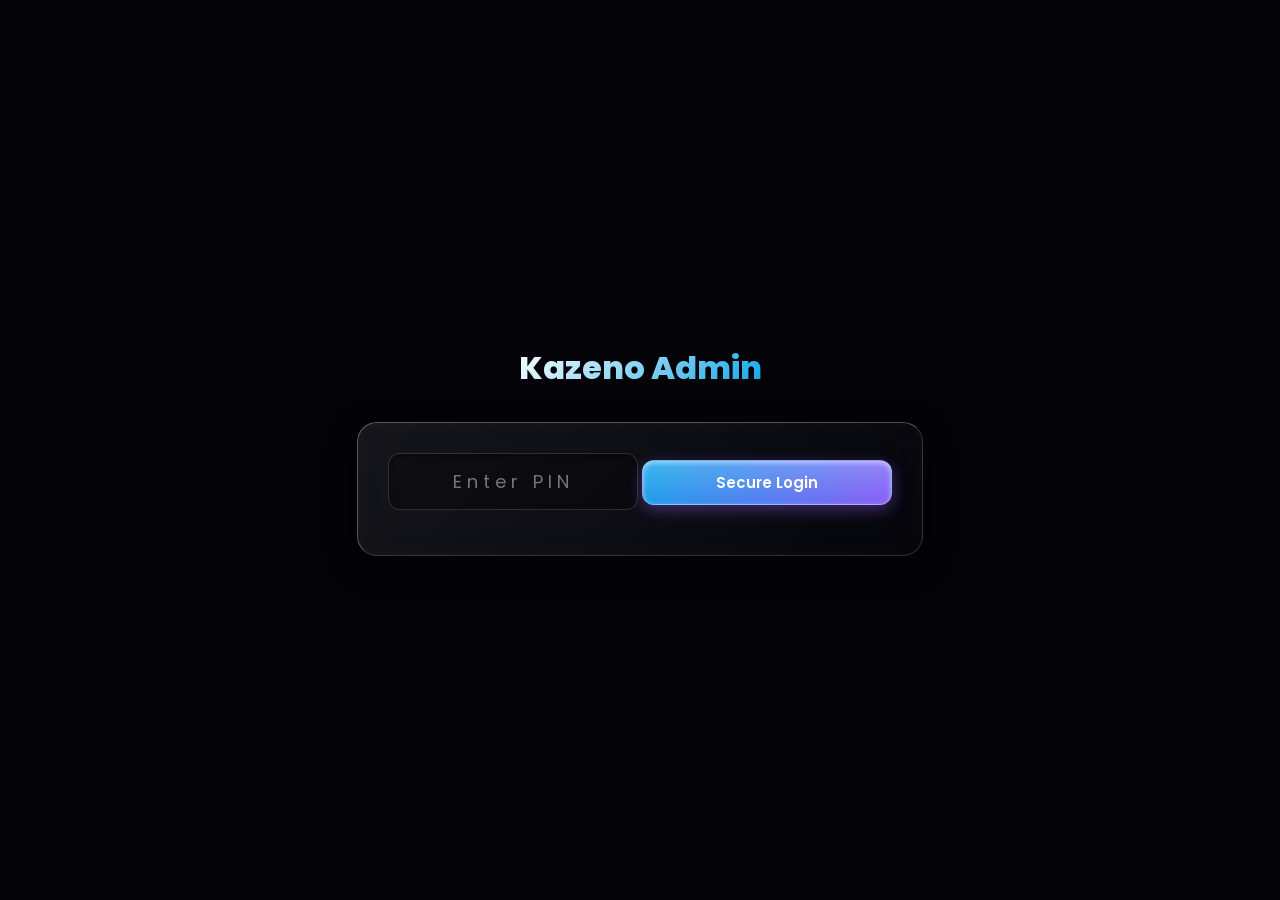
==== commit e787ea65: "admin.html" ====
--- a/admin.html
+++ b/admin.html
@@ -25,7 +25,7 @@
   .liquid-bg { position: fixed; inset: 0; z-index: -3; background: radial-gradient(circle at 20% 40%, rgba(14, 165, 233, 0.2), transparent 50%), radial-gradient(circle at 80% 60%, rgba(139, 92, 246, 0.2), transparent 50%); filter: blur(60px); animation: liquidFlow 15s infinite alternate ease-in-out; pointer-events: none;}
   @keyframes liquidFlow { 0% { transform: scale(1) translate(0, 0); } 100% { transform: scale(1.1) translate(5%, 5%); } }
 
-  /* 🧊 LIQUID GLASS CARDS (Replacing old glass-card) */
+  /* 🧊 LIQUID GLASS CARDS */
   .glass-card { background: var(--glass-bg); backdrop-filter: blur(25px) saturate(150%); border: 1px solid var(--glass-border); border-top: 1px solid var(--glass-highlight); border-left: 1px solid var(--glass-highlight); box-shadow: var(--glass-shadow); border-radius: 16px; transition: 0.3s; }
   .glass-nav { background: rgba(5,5,12,0.7); backdrop-filter: blur(25px); border-right: 1px solid var(--glass-border); }
   .glass-header { background: rgba(5,5,12,0.7); backdrop-filter: blur(25px); border-bottom: 1px solid var(--glass-border); z-index: 50;}
@@ -43,7 +43,7 @@
   
   .menu-wrap { flex: 1; overflow-y: auto; padding: 15px 0; }
   .menu-label { font-size: 11px; color: var(--muted); font-weight: 700; text-transform: uppercase; margin: 15px 20px 5px; letter-spacing: 1px;}
-  .menu-item { display: flex; align-items: center; gap: 12px; padding: 12px 20px; color: var(--muted); font-size: 13px; font-weight: 500; cursor: pointer; transition: 0.3s; border-left: 4px solid transparent; }
+  .menu-item { display: flex; align-items: center; gap: 12px; padding: 12px 20px; color: var(--muted); font-size: 13px; font-weight: 500; cursor: pointer; transition: 0.2s; border-left: 3px solid transparent; }
   .menu-item:hover, .menu-item.active { background: rgba(14, 165, 233, 0.15); color: #fff; border-left-color: var(--accent); text-shadow: 0 0 10px rgba(14,165,233,0.5);}
 
   .menu-toggle { background: none; border: none; color: #fff; cursor: pointer; display: none; font-size: 20px; }
@@ -72,19 +72,19 @@
   .bg-pill { background: rgba(255,255,255,0.1); color: var(--muted); border: 1px solid var(--glass-border); }
   
   /* 🍬 GEL BUTTONS & INPUTS */
-  .btn { padding: 12px 18px; border-radius: 12px; border: 1px solid rgba(255,255,255,0.3); font-size: 13px; font-weight: 600; cursor: pointer; color: #fff; transition: 0.3s; display: inline-flex; align-items: center; justify-content: center; gap:6px; white-space: nowrap;}
+  .btn { padding: 10px 16px; border-radius: 12px; border: 1px solid rgba(255,255,255,0.3); font-size: 12px; font-weight: 600; cursor: pointer; color: #fff; transition: 0.3s; display: inline-flex; align-items: center; justify-content: center; gap:6px; white-space: nowrap;}
   .btn:active { transform: scale(0.95); } 
   .btn-primary { background: linear-gradient(180deg, rgba(255,255,255,0.2) 0%, transparent 100%), linear-gradient(135deg, var(--accent), var(--primary)); box-shadow: 0 5px 15px rgba(139, 92, 246, 0.4), inset 0 2px 5px rgba(255,255,255,0.5); } 
-  .btn-ok { background: linear-gradient(180deg, rgba(255,255,255,0.2) 0%, transparent 100%), var(--ok); box-shadow: 0 5px 15px rgba(16, 185, 129, 0.3); } 
+  .btn-ok { background: linear-gradient(180deg, rgba(255,255,255,0.2) 0%, transparent 100%), var(--ok); box-shadow: 0 5px 15px rgba(16, 185, 129, 0.3); border-color: transparent;} 
   .btn-warning { background: linear-gradient(180deg, rgba(255,255,255,0.2) 0%, transparent 100%), var(--warning); color: #000; border-color: rgba(0,0,0,0.2);}
-  .btn-danger { background: linear-gradient(180deg, rgba(255,255,255,0.2) 0%, transparent 100%), linear-gradient(135deg, #ef4444, #b91c1c); box-shadow: 0 5px 15px rgba(239, 68, 68, 0.4);}
+  .btn-danger { background: linear-gradient(180deg, rgba(255,255,255,0.2) 0%, transparent 100%), linear-gradient(135deg, #ef4444, #b91c1c); box-shadow: 0 5px 15px rgba(239, 68, 68, 0.4); border-color: transparent;}
   .btn-dark { background: rgba(0,0,0,0.4); border-color: var(--glass-border); box-shadow: none; }
 
   .tabs-container { display: flex; gap: 10px; margin-bottom: 20px; overflow-x: auto; padding-bottom: 5px; }
   .tab-pill { background: rgba(0,0,0,0.3); border: 1px solid var(--glass-border); color: var(--muted); padding: 10px 20px; border-radius: 12px; font-size: 13px; font-weight: 600; cursor: pointer; transition: 0.3s; }
   .tab-pill.active { background: rgba(14, 165, 233, 0.2); color: var(--accent); border-color: var(--accent); box-shadow: 0 0 15px rgba(14,165,233,0.3);}
 
-  .input-box, .select-box { width: 100%; background: var(--input-bg); border: 1px solid var(--glass-border); padding: 14px; border-radius: 12px; color: #fff; font-size: 13px; margin-bottom: 15px; box-shadow: inset 0 2px 5px rgba(0,0,0,0.3);}
+  .input-box, .select-box { width: 100%; background: var(--input-bg); border: 1px solid var(--glass-border); padding: 14px; border-radius: 12px; color: #fff; font-size: 13px; margin-bottom: 15px; box-shadow: inset 0 2px 5px rgba(0,0,0,0.3); font-family: 'Poppins';}
   .input-box:focus { border-color: var(--accent); box-shadow: inset 0 2px 5px rgba(0,0,0,0.3), 0 0 15px rgba(14, 165, 233, 0.3);}
   
   .upload-box { border: 2px dashed var(--glass-highlight); border-radius: 16px; padding: 20px; text-align: center; color: var(--accent); cursor: pointer; font-size: 13px; font-weight: 600; background: rgba(0,0,0,0.2); transition: 0.3s; margin-bottom: 15px;}
@@ -92,10 +92,10 @@
 
   .modal-bg { position: fixed; inset: 0; background: rgba(0,0,0,0.7); backdrop-filter: blur(10px); z-index: 20000; display: none; align-items: center; justify-content: center; padding: 15px; }
   .modal-bg.active { display: flex; } 
-  .modal-card { width: 100%; max-width: 550px; max-height: 90vh; overflow-y: auto; padding: 30px; transform: scale(0.95); transition: 0.3s; }
+  .modal-card { width: 100%; max-width: 500px; max-height: 90vh; overflow-y: auto; padding: 25px; transform: scale(0.95); transition: 0.3s cubic-bezier(0.175, 0.885, 0.32, 1.275);}
   .modal-bg.active .modal-card { transform: scale(1); }
 
-  .toast { position: fixed; top: 20px; right: 20px; background: var(--ok); color: #fff; padding: 15px 25px; border-radius: 12px; font-weight: 700; font-size: 13px; opacity: 0; transition: 0.4s; z-index: 30000; box-shadow: 0 5px 20px rgba(16,185,129,0.5); transform: translateY(-20px);}
+  .toast { position: fixed; top: 20px; right: 20px; background: var(--ok); color: #fff; padding: 12px 25px; border-radius: 10px; font-weight: 700; font-size: 13px; opacity: 0; transition: 0.4s; z-index: 30000; box-shadow: 0 5px 20px rgba(16,185,129,0.5); transform: translateY(-20px);}
   .toast.show { opacity: 1; transform: translateY(0); }
 
   @media (max-width: 768px) { 
@@ -112,10 +112,10 @@
 <div id="toast" class="toast">Success</div>
 
 <div id="auth-gate" style="position:fixed; inset:0; background:var(--bg); z-index:99999; display:flex; flex-direction:column; align-items:center; justify-content:center;">
-    <div style="font-size:28px; font-weight:800; margin-bottom:30px; background:linear-gradient(135deg, #fff, var(--accent)); -webkit-background-clip:text; -webkit-text-fill-color:transparent;">Kazeno Admin</div>
-    <div class="glass-card" style="padding: 30px; text-align: center; width: 90%; max-width: 350px;">
-        <input type="password" id="admin-pin" class="input-box" placeholder="Enter PIN" style="text-align:center; font-size: 18px; letter-spacing: 5px;">
-        <button class="btn btn-primary" style="width:100%; font-size:15px;" onclick="checkPin()">Secure Login</button>
+    <div style="font-size:32px; font-weight:800; margin-bottom:30px; background:linear-gradient(135deg, #fff, var(--accent)); -webkit-background-clip:text; -webkit-text-fill-color:transparent;">Kazeno Admin</div>
+    <div class="glass-card" style="padding: 30px; text-align: center; border-radius: 20px;">
+        <input type="password" id="admin-pin" class="input-box" placeholder="Enter PIN" style="text-align:center; font-size: 18px; letter-spacing: 5px; width: 250px;">
+        <button class="btn btn-primary" style="width:250px; font-size:15px;" onclick="checkPin()">Secure Login</button>
     </div>
 </div>
 
@@ -128,16 +128,17 @@
         <div class="menu-wrap">
             <div class="menu-label">Main</div>
             <div class="menu-item active" onclick="switchTab('v-dash', this)"><i class="fas fa-chart-pie"></i> Dashboard </div>
-            <div class="menu-item" onclick="switchTab('v-users', this)"><i class="fas fa-users"></i> Users </div>
+            <div class="menu-item" onclick="switchTab('v-users', this)"><i class="fas fa-users"></i> Users & Ledger </div>
             
             <div class="menu-label">Financials & Orders</div>
-            <div class="menu-item" onclick="switchTab('v-orders', this)"><i class="fas fa-box-open"></i> Orders </div>
+            <div class="menu-item" onclick="switchTab('v-orders', this)"><i class="fas fa-box-open"></i> Process Orders </div>
             <div class="menu-item" onclick="switchTab('v-deposits', this)"><i class="fas fa-arrow-down text-ok"></i> Deposits </div>
             <div class="menu-item" onclick="switchTab('v-withdraws', this)"><i class="fas fa-arrow-up text-danger"></i> Withdrawals </div>
             
             <div class="menu-label">Catalog</div>
             <div class="menu-item" onclick="switchTab('v-categories', this)"><i class="fas fa-gamepad"></i> Categories </div>
             <div class="menu-item" onclick="switchTab('v-products', this)"><i class="fas fa-gem"></i> Products </div>
+            <div class="menu-item" onclick="switchTab('v-guides', this)"><i class="fas fa-book-open"></i> User Guides </div>
             
             <div class="menu-label">Marketing & Config</div>
             <div class="menu-item" onclick="switchTab('v-promo', this)"><i class="fas fa-ticket-alt"></i> Promo Codes </div>
@@ -150,7 +151,7 @@
     <div class="main-content">
         <div class="top-header glass-header">
             <div style="display:flex; align-items:center; gap:15px;"><button class="menu-toggle" onclick="toggleSidebar()"><i class="fas fa-bars"></i></button><div class="header-title" id="page-title">Dashboard</div></div>
-            <div style="width:40px; height:40px; background:linear-gradient(135deg, var(--accent), var(--primary)); border-radius:12px; display:flex; align-items:center; justify-content:center; font-weight:bold; box-shadow: 0 5px 15px rgba(138,43,226,0.5);">A</div>
+            <div style="width:40px; height:40px; background:linear-gradient(135deg, var(--accent), var(--primary)); border-radius:12px; display:flex; align-items:center; justify-content:center; font-weight:bold; color:#fff;">A</div>
         </div>
 
         <div class="content-area">
@@ -163,19 +164,19 @@
                     <div class="stat-card glass-card"><div class="stat-label">Products</div><div class="stat-val" id="ds-prod">0</div></div>
                 </div>
                 <div class="dash-grid">
-                    <div class="stat-card glass-card" style="border-top:3px solid var(--ok);"><div class="stat-label">Total Deposits</div><div class="stat-val" style="color:var(--ok);" id="ds-tot-dep">0 Ks</div></div>
-                    <div class="stat-card glass-card" style="border-top:3px solid var(--primary);"><div class="stat-label">Total Sales Revenue</div><div class="stat-val" style="color:var(--primary);" id="ds-tot-sales">0 Ks</div></div>
-                    <div class="stat-card glass-card" style="border-top:3px solid var(--accent);"><div class="stat-label">Real Profit</div><div class="stat-val" style="color:var(--accent);" id="ds-tot-profit">0 Ks</div></div>
-                    <div class="stat-card glass-card" style="border-top:3px solid var(--danger);"><div class="stat-label">User Wallets Liability</div><div class="stat-val" style="color:var(--danger);" id="ds-wal-left">0 Ks</div></div>
+                    <div class="stat-card glass-card" style="border-top: 3px solid var(--ok);"><div class="stat-label">Total Deposits</div><div class="stat-val" style="color:var(--ok);" id="ds-tot-dep">0 Ks</div></div>
+                    <div class="stat-card glass-card" style="border-top: 3px solid var(--primary);"><div class="stat-label">Total Sales Revenue</div><div class="stat-val" style="color:var(--primary);" id="ds-tot-sales">0 Ks</div></div>
+                    <div class="stat-card glass-card" style="border-top: 3px solid var(--accent);"><div class="stat-label">Real Profit</div><div class="stat-val" style="color:var(--accent);" id="ds-tot-profit">0 Ks</div></div>
+                    <div class="stat-card glass-card" style="border-top: 3px solid var(--danger);"><div class="stat-label">User Wallets Liability</div><div class="stat-val" style="color:var(--danger);" id="ds-wal-left">0 Ks</div></div>
                 </div>
             </div>
 
             <div id="v-users" class="view">
-                <div class="header-actions"><div class="page-title">Users</div></div>
+                <div class="header-actions"><div class="page-title">Users Management</div></div>
                 <div class="table-wrapper glass-card">
                     <table>
                         <thead><tr><th>Email</th><th>Role</th><th>Balance</th><th>Spins</th><th>Action</th></tr></thead>
-                        <tbody id="tb-users"></tbody>
+                        <tbody id="tb-users"><tr><td colspan="5" style="text-align:center; padding:30px;"><i class="fas fa-spinner fa-spin text-2xl"></i></td></tr></tbody>
                     </table>
                 </div>
             </div>
@@ -189,7 +190,7 @@
                 </div>
                 <div class="table-wrapper glass-card">
                     <table>
-                        <thead><tr><th>Order ID</th><th>Date</th><th>Product</th><th>Price</th><th>Status</th><th>Action</th></tr></thead>
+                        <thead><tr><th>Order ID</th><th>Date</th><th>Game/Item</th><th>Price</th><th>Status</th><th>Action</th></tr></thead>
                         <tbody id="tb-orders-tabbed"></tbody>
                     </table>
                 </div>
@@ -217,7 +218,7 @@
 
             <div id="v-categories" class="view">
                 <div class="header-actions"><div class="page-title">Categories</div><button class="btn btn-primary" onclick="openCatModal()">+ New Category</button></div>
-                <div class="table-wrapper glass-card"><table><thead><tr><th>Name</th><th>Required Forms</th><th>Status</th><th>Action</th></tr></thead><tbody id="tb-categories"></tbody></table></div>
+                <div class="table-wrapper glass-card"><table><thead><tr><th>Name</th><th>Input Placeholders</th><th>Status</th><th>Action</th></tr></thead><tbody id="tb-categories"></tbody></table></div>
             </div>
 
             <div id="v-products" class="view">
@@ -225,6 +226,11 @@
                 <div class="table-wrapper glass-card"><table><thead><tr><th>Product</th><th>Category</th><th>Prices (Cost/Sell)</th><th>Action</th></tr></thead><tbody id="tb-products"></tbody></table></div>
             </div>
 
+            <div id="v-guides" class="view">
+                <div class="header-actions"><div class="page-title">User Guides (Tutorials)</div><button class="btn btn-primary" onclick="openGuideModal()">+ Add Guide</button></div>
+                <div class="table-wrapper glass-card"><table><thead><tr><th>Title</th><th>Content Snippet</th><th>Video Embed</th><th>Action</th></tr></thead><tbody id="tb-guides"></tbody></table></div>
+            </div>
+
             <div id="v-promo" class="view">
                 <div class="header-actions"><div class="page-title">Promo Codes</div><button class="btn btn-primary" onclick="openPromoModal()">+ Add Code</button></div>
                 <div class="table-wrapper glass-card"><table><thead><tr><th>Code</th><th>Discount Amount</th><th>Action</th></tr></thead><tbody id="tb-promos"></tbody></table></div>
@@ -238,19 +244,20 @@
             <div id="v-settings" class="view">
                 <div class="dash-grid" style="grid-template-columns: 1fr; max-width: 600px;">
                     <div class="stat-card glass-card">
-                        <h3 style="margin-bottom:15px; font-size:16px; color:var(--accent);">App Settings</h3>
+                        <h3 style="margin-bottom:15px; font-size:16px; color:var(--accent);"><i class="fas fa-home"></i> App Settings</h3>
+                        
                         <label style="font-size:12px; color:var(--muted);">Home Banner Image</label>
                         <img id="set-banner-preview" style="width:100%; height:120px; object-fit:cover; border-radius:12px; display:none; margin-bottom:10px; box-shadow:0 5px 15px rgba(0,0,0,0.5);">
-                        <div class="upload-box" onclick="document.getElementById('set-banner-file').click()"><i class="fas fa-image text-2xl mb-2 block"></i><br>Upload Banner</div>
+                        <div class="upload-box" onclick="document.getElementById('set-banner-file').click()"><i class="fas fa-image text-2xl mb-2 block"></i><br>Upload New Banner</div>
                         <input type="file" id="set-banner-file" style="display:none;" accept="image/*" onchange="uploadImg(this, 'set-banner')">
                         <input type="hidden" id="inp-home-banner">
 
-                        <h3 style="margin-top:20px; margin-bottom:15px; font-size:16px; color:var(--accent);">Telegram Alerts</h3>
-                        <label style="font-size:11px; color:gray;">Bot API Token</label><input type="text" id="inp-bot-token" class="input-box">
-                        <label style="font-size:11px; color:gray;">Group Chat ID</label><input type="text" id="inp-chat-id" class="input-box">
+                        <h3 style="margin-top:20px; margin-bottom:15px; font-size:16px; color:var(--primary);"><i class="fas fa-robot"></i> Telegram Alerts</h3>
+                        <label style="font-size:12px; color:var(--muted);">Bot API Token</label><input type="text" id="inp-bot-token" class="input-box" placeholder="123456:ABC-DEF...">
+                        <label style="font-size:12px; color:var(--muted);">Group Chat ID</label><input type="text" id="inp-chat-id" class="input-box" placeholder="-100123456789">
                         <div style="display:flex; gap:10px; margin-bottom:15px;">
-                            <div style="flex:1;"><label style="font-size:11px; color:gray;">Order Topic ID</label><input type="number" id="inp-tg-order-topic" class="input-box"></div>
-                            <div style="flex:1;"><label style="font-size:11px; color:gray;">Deposit Topic ID</label><input type="number" id="inp-tg-dep-topic" class="input-box"></div>
+                            <div style="flex:1;"><label style="font-size:12px; color:var(--muted);">Order Topic ID</label><input type="number" id="inp-tg-order-topic" class="input-box"></div>
+                            <div style="flex:1;"><label style="font-size:12px; color:var(--muted);">Deposit Topic ID</label><input type="number" id="inp-tg-dep-topic" class="input-box"></div>
                         </div>
                         <button class="btn btn-primary" style="width:100%;" onclick="saveAllSettings()">Save Settings</button>
                     </div>
@@ -261,44 +268,80 @@
     </div>
 </div>
 
+<div class="modal-bg" id="order-info-modal" onclick="if(event.target===this) closeModal('order-info-modal')">
+    <div class="modal-card glass-card">
+        <h3 style="margin-bottom:20px; color:var(--accent); display:flex; justify-content:space-between; align-items:center; border-bottom:1px solid var(--glass-border); padding-bottom:15px;">
+            Order Details <span id="od-badge"></span>
+        </h3>
+        <div id="od-content" style="line-height:2; font-size:14px; margin-bottom: 25px;"></div>
+        <div style="display:flex; gap:10px; justify-content:flex-end;" id="od-actions"></div>
+        <button class="btn btn-dark" style="width:100%; margin-top:15px; padding:12px;" onclick="closeModal('order-info-modal')">Close Window</button>
+    </div>
+</div>
+
+<div class="modal-bg" id="user-info-modal" onclick="if(event.target===this) closeModal('user-info-modal')">
+    <div class="modal-card glass-card" style="max-width: 650px;">
+        <h3 style="margin-bottom:15px; color:var(--accent);">User Data & Ledger</h3>
+        <div style="font-size:20px; font-weight:800; margin-bottom:15px;" id="ud-email">--</div>
+        
+        <div style="display:flex; gap:20px; flex-wrap:wrap; margin-bottom:20px; background: rgba(0,0,0,0.3); padding: 20px; border-radius: 16px; border:1px solid var(--glass-border);">
+            <div style="flex:1;"><div style="font-size:12px; color:var(--muted); text-transform:uppercase;">Balance</div><div style="color:var(--ok); font-weight:900; font-size:22px;" id="ud-bal">0 Ks</div></div>
+            <div style="flex:1;"><div style="font-size:12px; color:var(--muted); text-transform:uppercase;">Spins</div><div style="color:var(--warning); font-weight:900; font-size:22px;" id="ud-spins">0</div></div>
+            <button class="btn btn-primary" style="width:100%; margin-top:10px;" id="ud-edit-btn">Edit Profile</button>
+        </div>
+        
+        <h4 style="margin-bottom:10px; font-size:15px; color:var(--muted);"><i class="fas fa-history"></i> Transaction Ledger</h4>
+        <div class="table-wrapper" style="max-height: 300px; overflow-y: auto; border:1px solid var(--glass-border); border-radius:16px;">
+            <table style="font-size: 12px; min-width: 400px;">
+                <thead><tr><th>Date</th><th>Type</th><th>Description</th><th>Amount</th></tr></thead>
+                <tbody id="tb-user-ledger"></tbody>
+            </table>
+        </div>
+        <button class="btn btn-dark" style="width:100%; margin-top:15px; padding:12px;" onclick="closeModal('user-info-modal')">Close Window</button>
+    </div>
+</div>
+
 <div class="modal-bg" id="user-modal">
     <div class="modal-card glass-card">
         <h3 style="margin-bottom:15px;">Edit User</h3><input type="hidden" id="um-id">
-        <div style="margin-bottom:15px;"><label style="font-size:11px; color:gray;">Wallet Balance</label><input type="number" id="um-wallet" class="input-box"></div>
-        <div style="margin-bottom:15px;"><label style="font-size:11px; color:gray;">Spin Tickets</label><input type="number" id="um-spins" class="input-box"></div>
-        <div style="margin-bottom:15px;"><label style="font-size:11px; color:gray;">Role</label><select id="um-role" class="select-box" style="color:#000;"><option value="Customer">Customer</option><option value="Seller">Seller</option><option value="Admin">Admin</option></select></div>
+        <label style="font-size:11px; color:var(--muted);">Wallet Balance</label><input type="number" id="um-wallet" class="input-box">
+        <label style="font-size:11px; color:var(--muted);">Spin Tickets</label><input type="number" id="um-spins" class="input-box">
+        <label style="font-size:11px; color:var(--muted);">Role</label>
+        <select id="um-role" class="input-box" style="color:#000;"><option value="Customer">Customer</option><option value="Seller">Seller</option><option value="Admin">Admin</option></select>
         <div style="display:flex; gap:10px;"><button class="btn btn-primary" style="flex:1;" onclick="saveUserEdit()">Save</button><button class="btn btn-dark" style="flex:1;" onclick="closeModal('user-modal')">Cancel</button></div>
     </div>
 </div>
 
 <div class="modal-bg" id="cat-modal">
     <div class="modal-card glass-card">
-        <h3 style="margin-bottom:15px;" id="cm-title">Category</h3><input type="hidden" id="cm-id">
-        <input type="text" id="cm-name" class="input-box" placeholder="Name" style="margin-bottom:10px;">
-        <input type="text" id="cm-slug" class="input-box" placeholder="Slug (e.g. mlbb)" style="margin-bottom:10px;">
+        <h3 style="margin-bottom:15px; color:var(--accent);" id="cm-title">Category</h3><input type="hidden" id="cm-id">
+        <input type="text" id="cm-name" class="input-box" placeholder="Name">
+        <input type="text" id="cm-slug" class="input-box" placeholder="Slug (e.g. mlbb)">
         
-        <label style="font-size:12px; color:var(--muted);">Category Logo</label>
+        <label style="font-size:11px; color:var(--muted);">Category Logo</label>
         <img id="cm-img-preview" style="width:60px; height:60px; border-radius:12px; object-fit:cover; display:none; margin-bottom:10px;">
         <div class="upload-box" onclick="document.getElementById('cm-file').click()">📸 Upload Image</div>
         <input type="file" id="cm-file" style="display:none;" accept="image/*" onchange="uploadImg(this, 'cm-img')">
         <input type="hidden" id="cm-img-url">
 
-        <div style="font-size:12px; margin-bottom:10px; color:gray;">Required Fields:</div>
+        <div style="font-size:12px; margin-bottom:10px; color:var(--accent); border-top:1px solid var(--glass-border); padding-top:15px;">Input Fields Settings:</div>
         <div style="display:flex; gap:10px; margin-bottom:15px; font-size:12px;">
-            <label><input type="checkbox" id="cm-form-uid"> Game ID</label>
-            <label><input type="checkbox" id="cm-form-zone"> Server ID</label>
+            <label><input type="checkbox" id="cm-form-uid"> Field 1 (e.g. ID)</label>
+            <label><input type="checkbox" id="cm-form-zone"> Field 2 (e.g. Server)</label>
         </div>
+        <input type="text" id="cm-ph-uid" class="input-box" placeholder="Placeholder 1 (e.g. Enter Player ID)">
+        <input type="text" id="cm-ph-zone" class="input-box" placeholder="Placeholder 2 (e.g. Enter Zone ID)">
         <div style="display:flex; gap:10px;"><button class="btn btn-primary" style="flex:1;" onclick="saveCategory()">Save</button><button class="btn btn-dark" style="flex:1;" onclick="closeModal('cat-modal')">Cancel</button></div>
     </div>
 </div>
 
 <div class="modal-bg" id="prod-modal">
     <div class="modal-card glass-card">
-        <h3 style="margin-bottom:15px;" id="pm-title">Product</h3><input type="hidden" id="pm-id">
-        <input type="text" id="pm-name" class="input-box" placeholder="Name (e.g. 11 Diamonds)" style="margin-bottom:10px;">
-        <select id="pm-cat" class="select-box" style="margin-bottom:10px; color:#000;"></select>
+        <h3 style="margin-bottom:15px; color:var(--accent);" id="pm-title">Product</h3><input type="hidden" id="pm-id">
+        <input type="text" id="pm-name" class="input-box" placeholder="Name (e.g. 11 Diamonds)">
+        <select id="pm-cat" class="input-box" style="color:#000;"></select>
         
-        <label style="font-size:12px; color:var(--muted);">Product Icon (Optional)</label>
+        <label style="font-size:11px; color:var(--muted);">Product Icon (Optional)</label>
         <img id="pm-img-preview" style="width:60px; height:60px; border-radius:12px; object-fit:cover; display:none; margin-bottom:10px;">
         <div class="upload-box" onclick="document.getElementById('pm-file').click()">📸 Upload Image</div>
         <input type="file" id="pm-file" style="display:none;" accept="image/*" onchange="uploadImg(this, 'pm-img')">
@@ -312,14 +355,24 @@
     </div>
 </div>
 
+<div class="modal-bg" id="guide-modal">
+    <div class="modal-card glass-card">
+        <h3 style="margin-bottom:15px; color:var(--accent);" id="gm-title">User Guide</h3><input type="hidden" id="gm-id">
+        <input type="text" id="gm-title-inp" class="input-box" placeholder="Guide Title (e.g. How to buy MLBB)">
+        <textarea id="gm-content" class="input-box" rows="4" placeholder="Text Content..."></textarea>
+        <input type="text" id="gm-video" class="input-box" placeholder="YouTube Embed URL (Optional)">
+        <div style="display:flex; gap:10px;"><button class="btn btn-primary" style="flex:1;" onclick="saveGuide()">Save</button><button class="btn btn-dark" style="flex:1;" onclick="closeModal('guide-modal')">Cancel</button></div>
+    </div>
+</div>
+
 <div class="modal-bg" id="pay-modal">
-    <div class="modal-card glass-card"><h3 style="margin-bottom:15px;">Payment Method</h3><input type="hidden" id="pay-id">
-        <input type="text" id="pay-name" class="input-box" placeholder="Provider (e.g. KPay)" style="margin-bottom:10px;">
-        <input type="text" id="pay-phone" class="input-box" placeholder="Phone Number" style="margin-bottom:10px;">
-        <input type="text" id="pay-acc" class="input-box" placeholder="Account Name" style="margin-bottom:15px;">
+    <div class="modal-card glass-card"><h3 style="margin-bottom:15px; color:var(--accent);">Payment Method</h3><input type="hidden" id="pay-id">
+        <input type="text" id="pay-name" class="input-box" placeholder="Provider (e.g. KPay)">
+        <input type="text" id="pay-phone" class="input-box" placeholder="Phone Number">
+        <input type="text" id="pay-acc" class="input-box" placeholder="Account Name">
         
-        <label style="font-size:12px; color:var(--muted);">QR Code (Optional)</label>
-        <img id="pay-qr-preview" style="width:80px; height:80px; border-radius:12px; object-fit:cover; display:none; margin-bottom:10px;">
+        <label style="font-size:11px; color:var(--muted);">QR Code (Optional)</label>
+        <img id="pay-qr-preview" style="width:100px; height:100px; border-radius:16px; object-fit:cover; display:none; margin-bottom:10px;">
         <div class="upload-box" onclick="document.getElementById('pay-qr-file').click()">📸 Upload QR</div>
         <input type="file" id="pay-qr-file" style="display:none;" accept="image/*" onchange="uploadImg(this, 'pay-qr')">
         <input type="hidden" id="pay-qr-url">
@@ -329,134 +382,147 @@
 </div>
 
 <div class="modal-bg" id="promo-modal">
-    <div class="modal-card glass-card"><h3 style="margin-bottom:15px;">Promo Code</h3>
-        <input type="text" id="promo-code" class="input-box" placeholder="CODE" style="margin-bottom:10px; text-transform:uppercase;">
-        <input type="number" id="promo-amt" class="input-box" placeholder="Discount Amount" style="margin-bottom:15px;">
+    <div class="modal-card glass-card"><h3 style="margin-bottom:15px; color:var(--accent);">Promo Code</h3>
+        <input type="text" id="promo-code" class="input-box" placeholder="CODE" style="text-transform:uppercase;">
+        <input type="number" id="promo-amt" class="input-box" placeholder="Discount Amount">
         <div style="display:flex; gap:10px;"><button class="btn btn-primary" style="flex:1;" onclick="savePromo()">Save</button><button class="btn btn-dark" style="flex:1;" onclick="closeModal('promo-modal')">Cancel</button></div>
     </div>
 </div>
 
 <div class="modal-bg" id="slip-modal" onclick="if(event.target===this) closeModal('slip-modal')">
     <div class="modal-card glass-card" style="text-align:center;">
-        <img id="modal-img-src" style="width:100%; border-radius:12px; margin-bottom:15px;" src="">
-        <button class="btn btn-dark" style="width:100%; padding:12px;" onclick="closeModal('slip-modal')">Close</button>
-    </div>
-</div>
-
-<script>
+        <img id="modal-img-src" style="width:100%; border-radius:16px; margin-bottom:20px; box-shadow:0 10px 30px rgba(0,0,0,0.6);" src="">
+        <button class="btn btn-dark" style="width:100%; padding:14px;" onclick="closeModal('slip-modal')">Close Image</button>
+    </div>
+</div>
+
+<script type="module">
+    import { initializeApp } from "https://www.gstatic.com/firebasejs/10.8.1/firebase-app.js";
+    import { getFirestore, collection, onSnapshot, doc, updateDoc, getDoc, setDoc, addDoc, deleteDoc, query, orderBy, where, serverTimestamp } from "https://www.gstatic.com/firebasejs/10.8.1/firebase-firestore.js";
+
+    // ⚠️ Firebase Keys ⚠️
+    const firebaseConfig = { 
+        apiKey: "AIzaSyAV2vKB0pBq4PP7LcKFO2h9D9dmZF7J2IU", 
+        authDomain: "kazeno-diamond-shop.firebaseapp.com", 
+        projectId: "kazeno-diamond-shop", 
+        storageBucket: "kazeno-diamond-shop.firebasestorage.app", 
+        messagingSenderId: "1209500360", 
+        appId: "1:1209500360:web:0e6f932cfd1569234e9bfd" 
+    };
+    const app = initializeApp(firebaseConfig); const db = getFirestore(app);
+
+    // --- UI GLOBALS ---
     window.toast = (m) => { const t = document.getElementById("toast"); t.textContent = m; t.classList.add("show"); setTimeout(() => t.classList.remove("show"), 2500); }
+    window.toggleSidebar = () => { document.getElementById('sidebar').classList.toggle('open'); document.getElementById('sidebar-overlay').classList.toggle('active'); }
+    window.switchTab = (viewId, el) => { document.querySelectorAll('.menu-item').forEach(t => t.classList.remove('active')); if(el) el.classList.add('active'); document.querySelectorAll('.view').forEach(v => v.classList.remove('active')); document.getElementById(viewId).classList.add('active'); document.getElementById('page-title').innerText = el ? el.innerText.trim() : 'Dashboard'; if(window.innerWidth <= 768) window.toggleSidebar(); }
+    window.openModal = (id) => document.getElementById(id).classList.add('active');
+    window.closeModal = (id) => document.getElementById(id).classList.remove('active');
+    window.viewSlip = (url) => { if(!url)return window.toast("No slip"); document.getElementById('modal-img-src').src = url; window.openModal('slip-modal'); };
+    
+    // --- SAFE DATE PARSER ---
     window.formatDate = (ts) => { if(!ts) return "-"; let d; if(ts.toDate) d = ts.toDate(); else if(ts.seconds) d = new Date(ts.seconds * 1000); else d = new Date(ts); return d.toLocaleString('en-US', {month:'short', day:'2-digit', year:'numeric', hour:'2-digit', minute:'2-digit'}); }
-    window.toggleSidebar = () => { document.getElementById('sidebar').classList.toggle('open'); document.getElementById('sidebar-overlay').classList.toggle('active'); }
-    window.switchTab = (viewId, el) => { document.querySelectorAll('.menu-item').forEach(t => t.classList.remove('active')); if(el) el.classList.add('active'); document.querySelectorAll('.view').forEach(v => v.classList.remove('active')); document.getElementById(viewId).classList.add('active'); document.getElementById('page-title').innerText = el ? el.innerText.trim() : 'Dashboard'; if(window.innerWidth <= 768) toggleSidebar(); }
-    window.closeModal = (id) => document.getElementById(id).classList.remove('active');
-    window.openModal = (id) => document.getElementById(id).classList.add('active');
-    window.viewSlip = (url) => { if(!url)return toast("No slip"); document.getElementById('modal-img-src').src = url; document.getElementById('slip-modal').classList.add('active'); };
-    
-    // SAFE LOGIN GATE
+    window.getMs = (ts) => { if(!ts) return 0; if(typeof ts.toMillis === 'function') return ts.toMillis(); if(ts.seconds) return ts.seconds * 1000; return new Date(ts).getTime() || 0; }
+
+    let globalOrders = []; let globalUsers = []; let globalTransactions = []; let allCats = [];
+
+    // --- LOGIN ---
     window.checkPin = () => { 
         if(document.getElementById('admin-pin').value === "1234") { 
             document.getElementById('auth-gate').style.display = "none"; 
             document.getElementById('main-admin').style.display = "flex"; 
-            if(typeof window.triggerAdminInit === 'function') {
-                window.triggerAdminInit(); 
-            } else {
-                toast("Loading...");
-                setTimeout(() => { if(typeof window.triggerAdminInit === 'function') window.triggerAdminInit(); }, 1500);
-            }
-        } else { toast("Invalid PIN!"); }
-    };
-</script>
-
-<script type="module">
-    import { initializeApp } from "https://www.gstatic.com/firebasejs/10.8.1/firebase-app.js";
-    import { getFirestore, collection, onSnapshot, doc, updateDoc, getDoc, setDoc, addDoc, deleteDoc, query, orderBy, where, serverTimestamp } from "https://www.gstatic.com/firebasejs/10.8.1/firebase-firestore.js";
-
-    // ⚠️ Firebase Keys ⚠️
-    const firebaseConfig = { apiKey: "AIzaSyAV2vKB0pBq4PP7LcKFO2h9D9dmZF7J2IU", authDomain: "kazeno-diamond-shop.firebaseapp.com", projectId: "kazeno-diamond-shop", storageBucket: "kazeno-diamond-shop.firebasestorage.app", messagingSenderId: "1209500360", appId: "1:1209500360:web:0e6f932cfd1569234e9bfd" };
-    const app = initializeApp(firebaseConfig); const db = getFirestore(app);
-
-    let globalOrders = []; let globalUsers = []; let allCats = [];
-
-    // Make init function globally accessible
-    window.triggerAdminInit = function() {
-        // Settings
+            initAdmin(); 
+        } else { window.toast("Invalid PIN!"); }
+    };
+
+    // --- UPLOADS ---
+    window.uploadToImgBB = async (file) => {
+        window.toast("Uploading...");
+        let fd = new FormData(); fd.append("image", file);
+        let res = await fetch(`https://api.imgbb.com/1/upload?key=f0d759dd374df91104867c6701e199f2`, { method:'POST', body:fd });
+        let data = await res.json();
+        if(data.success) { window.toast("Done!"); return data.data.url; } else throw new Error("Upload Failed");
+    };
+    window.uploadImg = async (input, prefix) => {
+        if(!input.files[0]) return;
+        try {
+            let url = await window.uploadToImgBB(input.files[0]);
+            document.getElementById(`${prefix}-url`).value = url;
+            let preview = document.getElementById(`${prefix}-preview`);
+            if(preview) { preview.src = url; preview.style.display = 'block'; }
+        } catch(e) { window.toast(e.message); }
+    };
+
+    // --- MAIN INIT ---
+    function initAdmin() {
         onSnapshot(doc(db, "settings", "app_config"), (d) => {
             if(d.exists()) {
                 document.getElementById('inp-bot-token').value = d.data().tgBotToken || '';
                 document.getElementById('inp-chat-id').value = d.data().tgChatId || '';
                 document.getElementById('inp-tg-order-topic').value = d.data().tgOrderTopicId || '';
                 document.getElementById('inp-tg-dep-topic').value = d.data().tgDepositTopicId || '';
-                document.getElementById('inp-home-banner').value = d.data().homeBannerUrl || '';
-                if(d.data().homeBannerUrl) { document.getElementById('set-banner-preview').src = d.data().homeBannerUrl; document.getElementById('set-banner-preview').style.display = 'block'; }
+                let bUrl = d.data().homeBannerUrl || '';
+                document.getElementById('inp-home-banner').value = bUrl;
+                if(bUrl) { document.getElementById('set-banner-preview').src = bUrl; document.getElementById('set-banner-preview').style.display = 'block'; }
             }
         });
 
-        // Users
+        onSnapshot(collection(db, "transactions"), (snap) => { globalTransactions = []; snap.forEach(s => globalTransactions.push({id: s.id, ...s.data()})); });
+
         onSnapshot(collection(db, "users"), (s) => { 
             globalUsers = []; let h="", t=0; document.getElementById('ds-users').innerText=s.size;
             s.forEach(d=>{ 
                 let u={id:d.id, ...d.data()}; globalUsers.push(u); let wBal = parseInt(u.walletBalance)||0; t+=wBal; 
-                h+=`<tr><td>${u.email}</td><td>${u.role||'Customer'}</td><td style="color:var(--ok); font-weight:bold;">${wBal.toLocaleString()} Ks</td><td>${u.spinCount||0}</td><td><button class="btn btn-primary" onclick="showUserDetail('${u.id}')">Edit</button></td></tr>`; 
+                h+=`<tr><td><div style="font-weight:bold; font-size:13px;">${u.email||'No Email'}</div></td><td><span class="badge bg-pill">${u.role||'Customer'}</span></td><td style="color:var(--ok); font-weight:800;">${wBal.toLocaleString()} Ks</td><td style="color:var(--warning); font-weight:bold;">${u.spinCount||0}</td><td><button class="btn btn-primary" onclick="showUserDetail('${u.id}')">Edit</button></td></tr>`; 
             }); 
-            document.getElementById('tb-users').innerHTML=h; document.getElementById('ds-wal-left').innerText=t.toLocaleString()+" Ks"; 
-        });
-
-        // Categories
+            document.getElementById('tb-users').innerHTML=h || "<tr><td colspan='5' style='text-align:center;'>No users</td></tr>"; 
+            document.getElementById('ds-wal-left').innerText=t.toLocaleString()+" Ks"; 
+        });
+
         onSnapshot(collection(db, "categories"), (snap) => { 
             allCats = []; let h="", opt="<option value=''>Select Cat</option>"; 
             snap.forEach(s => { 
                 let c = {id: s.id, ...s.data()}; allCats.push(c); opt+=`<option value="${c.id}">${c.name}</option>`; 
-                h+=`<tr><td><div style="display:flex;align-items:center;gap:10px;"><img src="${c.logoUrl||'https://via.placeholder.com/30'}" style="width:30px;height:30px;border-radius:6px;object-fit:cover;">${c.name}</div></td><td>${(c.forms||[]).join(', ')}</td><td>${c.isActive?'Active':'Inactive'}</td><td><button class="btn btn-dark" onclick='openCatModal(${JSON.stringify(c).replace(/'/g,"&#39;")})'>Edit</button> <button class="btn btn-danger" onclick="deleteDoc(doc(db,'categories','${c.id}'))">Del</button></td></tr>`; 
+                let phText = "";
+                if((c.forms||[]).includes('gameId')) phText += `F1: ${c.uidPlaceholder||'Default'}<br>`;
+                if((c.forms||[]).includes('zoneId')) phText += `F2: ${c.zonePlaceholder||'Default'}`;
+                h+=`<tr><td><div style="display:flex;align-items:center;gap:10px;"><img src="${c.logoUrl||'https://via.placeholder.com/30'}" style="width:30px;height:30px;border-radius:6px;object-fit:cover;">${c.name}</div></td><td><div style="font-size:10px; color:var(--muted);">${phText||'None'}</div></td><td><span class="badge ${c.isActive?'bg-active':'bg-inactive'}">${c.isActive?'Active':'Inactive'}</span></td><td><button class="btn btn-dark" onclick='openCatModal(${JSON.stringify(c).replace(/'/g,"&#39;")})'>Edit</button> <button class="btn btn-danger" onclick="delCat('${c.id}')">Del</button></td></tr>`; 
             }); 
-            document.getElementById('tb-categories').innerHTML=h; document.getElementById('pm-cat').innerHTML=opt; document.getElementById('ds-cat').innerText=allCats.length;
-        });
-
-        // Products
+            document.getElementById('tb-categories').innerHTML=h || "<tr><td colspan='4' style='text-align:center;'>No categories</td></tr>"; 
+            document.getElementById('pm-cat').innerHTML=opt; document.getElementById('ds-cat').innerText=allCats.length;
+        });
+
         onSnapshot(collection(db, "products"), (snap) => { 
             let h=""; snap.forEach(s => { 
                 let p = {id: s.id, ...s.data()}; let cName = allCats.find(x=>x.id===p.categoryId)?.name || 'Unknown'; 
-                h+=`<tr><td><div style="display:flex;align-items:center;gap:10px;"><img src="${p.logoUrl||'https://via.placeholder.com/30'}" style="width:30px;height:30px;border-radius:6px;object-fit:cover;">${p.name}</div></td><td>${cName}</td><td>${p.retailPrice||0} / ${p.sellingPrice||0}</td><td><button class="btn btn-dark" onclick='openProdModal(${JSON.stringify(p).replace(/'/g,"&#39;")})'>Edit</button> <button class="btn btn-danger" onclick="deleteDoc(doc(db,'products','${p.id}'))">Del</button></td></tr>`; 
+                h+=`<tr><td><div style="display:flex;align-items:center;gap:10px;"><img src="${p.logoUrl||'https://via.placeholder.com/30'}" style="width:30px;height:30px;border-radius:6px;object-fit:contain;">${p.name}</div></td><td>${cName}</td><td><div style="font-size:10px; color:var(--muted);">Cost: ${p.retailPrice||0}</div><div style="font-weight:bold; color:var(--accent);">Sell: ${p.sellingPrice||0}</div></td><td><button class="btn btn-dark" onclick='openProdModal(${JSON.stringify(p).replace(/'/g,"&#39;")})'>Edit</button> <button class="btn btn-danger" onclick="delProd('${p.id}')">Del</button></td></tr>`; 
             }); 
-            document.getElementById('tb-products').innerHTML=h; document.getElementById('ds-prod').innerText=snap.size; 
-        });
-
-        // Orders
+            document.getElementById('tb-products').innerHTML=h || "<tr><td colspan='4' style='text-align:center;'>No products</td></tr>"; 
+            document.getElementById('ds-prod').innerText=snap.size; 
+        });
+
+        onSnapshot(collection(db, "guides"), (snap) => { 
+            let h=""; snap.forEach(s => { 
+                let g = {id: s.id, ...s.data()};
+                h+=`<tr><td><strong>${g.title}</strong></td><td><div style="max-width:150px; white-space:nowrap; overflow:hidden; text-overflow:ellipsis; font-size:11px; color:gray;">${g.content}</div></td><td>${g.videoUrl ? '<span class="text-ok">Yes</span>' : '<span class="text-muted">No</span>'}</td><td><button class="btn btn-dark" onclick='openGuideModal(${JSON.stringify(g).replace(/'/g,"&#39;")})'>Edit</button> <button class="btn btn-danger" onclick="delGuide('${g.id}')">Del</button></td></tr>`; 
+            }); 
+            document.getElementById('tb-guides').innerHTML=h || "<tr><td colspan='4' style='text-align:center;'>No guides</td></tr>"; 
+        });
+
         onSnapshot(collection(db, "orders"), (s) => { 
             globalOrders = []; let tS=0, tP=0; s.forEach(d=>{ let o={id:d.id, ...d.data()}; globalOrders.push(o); });
-            // Sort safely
-            globalOrders.sort((a,b) => { let at=a.createdAt?.seconds||0; let bt=b.createdAt?.seconds||0; return bt-at; }); 
+            globalOrders.sort((a,b) => window.getMs(b.createdAt) - window.getMs(a.createdAt)); 
             globalOrders.forEach(o=>{ if(o.status==='Completed'){ let p=parseInt(o.price)||0; let cp=parseInt(o.costPrice)||0; tS+=p; tP+=(p-cp); }}); 
             document.getElementById('ds-orders').innerText=globalOrders.filter(x=>x.status==='Completed').length; document.getElementById('ds-tot-sales').innerText=tS.toLocaleString()+" Ks"; document.getElementById('ds-tot-profit').innerText=tP.toLocaleString()+" Ks"; 
             filterOrders('Pending', document.querySelector('.tab-pill.active'));
         });
 
-        // Deposits & Withdrawals
-        onSnapshot(collection(db, "deposits"), (s) => { let tD=0, h=""; let a=[]; s.forEach(d=>a.push({id:d.id,...d.data()})); a.sort((x,y)=>{let at=x.createdAt?.seconds||0; let bt=y.createdAt?.seconds||0; return bt-at;}); a.forEach(dp=>{ if(dp.status==='Completed')tD+=(parseInt(dp.amount)||0); let cls=dp.status==='Completed'?'bg-active':(dp.status==='Cancelled'?'bg-inactive':'bg-pill'); h+=`<tr><td>${dp.depId||dp.id.substring(0,8)} <span class="badge ${cls}">${dp.status}</span></td><td>${dp.userEmail}</td><td style="color:var(--ok);">+${(parseInt(dp.amount)||0).toLocaleString()} Ks (${dp.payMethod})</td><td><button class="btn btn-dark" onclick="viewSlip('${dp.slipImage}')">Slip</button>${dp.status==='Pending'?` <button class="btn btn-ok" onclick="apprDep('${dp.id}','${dp.userId}',${dp.amount})">Approve</button> <button class="btn btn-danger" onclick="updDep('${dp.id}','Cancelled')">Reject</button>`:''}</td></tr>`; }); document.getElementById('tb-deposits').innerHTML=h; document.getElementById('ds-tot-dep').innerText=tD.toLocaleString()+" Ks"; });
-        onSnapshot(collection(db, "withdrawals"), (s) => { let h=""; let a=[]; s.forEach(d=>a.push({id:d.id,...d.data()})); a.sort((x,y)=>{let at=x.createdAt?.seconds||0; let bt=y.createdAt?.seconds||0; return bt-at;}); a.forEach(w=>{ let cls=w.status==='Completed'?'bg-active':(w.status==='Cancelled'?'bg-inactive':'bg-pill'); h+=`<tr><td>${w.wdId||w.id.substring(0,8)} <span class="badge ${cls}">${w.status}</span></td><td>${w.userEmail}</td><td style="color:var(--danger);">${(parseInt(w.amount)||0).toLocaleString()} Ks (${w.payMethod})</td><td>${w.status==='Pending'?`<button class="btn btn-ok" onclick="updWd('${w.id}','Completed')">Sent</button> <button class="btn btn-danger" onclick="updWd('${w.id}','Cancelled','${w.userId}',${w.amount})">Reject</button>`:''}</td></tr>`; }); document.getElementById('tb-withdraws').innerHTML=h; });
-
-        // Promos & Payments
-        onSnapshot(collection(db, "promo_codes"), (snap) => { let h=""; snap.forEach(s => { let p={id:s.id,...s.data()}; h+=`<tr><td>${p.code}</td><td>${p.discount} Ks</td><td><button class="btn btn-danger" onclick="deleteDoc(doc(db,'promo_codes','${p.id}'))">Del</button></td></tr>`; }); document.getElementById('tb-promos').innerHTML=h; });
-        onSnapshot(collection(db, "payment_methods"), (snap) => { let h=""; snap.forEach(s => { let p={id:s.id,...s.data()}; h+=`<tr><td><div style="display:flex;align-items:center;gap:10px;"><img src="${p.qrUrl||'https://via.placeholder.com/30'}" style="width:30px;height:30px;border-radius:6px;object-fit:cover;">${p.name}</div></td><td>${p.phone} (${p.accName})</td><td><button class="btn btn-dark" onclick='openPayModal(${JSON.stringify(p).replace(/'/g,"&#39;")})'>Edit</button> <button class="btn btn-danger" onclick="deleteDoc(doc(db,'payment_methods','${p.id}'))">Del</button></td></tr>`; }); document.getElementById('tb-payments').innerHTML=h; });
-    };
-
-    // ImgBB Upload Function
-    window.uploadToImgBB = async function(file) {
-        toast("Uploading Image...");
-        let fd = new FormData(); fd.append("image", file);
-        let res = await fetch(`https://api.imgbb.com/1/upload?key=f0d759dd374df91104867c6701e199f2`, { method:'POST', body:fd });
-        let data = await res.json();
-        if(data.success) { toast("Upload Done!"); return data.data.url; }
-        else throw new Error("Upload Failed");
+        onSnapshot(collection(db, "deposits"), (s) => { let tD=0, h=""; let a=[]; s.forEach(d=>a.push({id:d.id,...d.data()})); a.sort((x,y)=>window.getMs(y.createdAt)-window.getMs(x.createdAt)); a.forEach(dp=>{ if(dp.status==='Completed')tD+=(parseInt(dp.amount)||0); let cls=dp.status==='Completed'?'bg-active':(dp.status==='Cancelled'?'bg-inactive':'bg-pill'); h+=`<tr><td><span style="font-family:monospace; color:var(--accent); font-weight:bold;">${dp.depId||dp.id.substring(0,8)}</span><br><span class="badge ${cls}" style="margin-top:5px;">${dp.status}</span></td><td><div style="font-size:12px; font-weight:bold;">${dp.userEmail}</div><div style="font-size:10px; color:var(--muted);">${window.formatDate(dp.createdAt)}</div></td><td><div style="color:var(--ok); font-weight:900;">+${(parseInt(dp.amount)||0).toLocaleString()} Ks</div><div style="font-size:10px; color:var(--muted);">${dp.payMethod}</div></td><td><button class="btn btn-dark" onclick="window.viewSlip('${dp.slipImage}')">Slip</button>${dp.status==='Pending'?` <button class="btn btn-ok" onclick="apprDep('${dp.id}','${dp.userId}',${dp.amount})">Approve</button> <button class="btn btn-danger" onclick="updDep('${dp.id}','Cancelled')">Reject</button>`:''}</td></tr>`; }); document.getElementById('tb-deposits').innerHTML=h || "<tr><td colspan='4' style='text-align:center;'>No deposits</td></tr>"; document.getElementById('ds-tot-dep').innerText=tD.toLocaleString()+" Ks"; });
+        
+        onSnapshot(collection(db, "withdrawals"), (s) => { let h=""; let a=[]; s.forEach(d=>a.push({id:d.id,...d.data()})); a.sort((x,y)=>window.getMs(y.createdAt)-window.getMs(x.createdAt)); a.forEach(w=>{ let cls=w.status==='Completed'?'bg-active':(w.status==='Cancelled'?'bg-inactive':'bg-pill'); h+=`<tr><td><span style="font-family:monospace; color:var(--accent); font-weight:bold;">${w.wdId||w.id.substring(0,8)}</span><br><span class="badge ${cls}" style="margin-top:5px;">${w.status}</span></td><td><div style="font-size:12px; font-weight:bold;">${w.userEmail}</div><div style="font-size:10px; color:var(--muted);">${window.formatDate(w.createdAt)}</div></td><td><div style="color:var(--danger); font-weight:900;">-${(parseInt(w.amount)||0).toLocaleString()} Ks</div><div style="font-size:11px; color:var(--accent);">${w.payMethod}: ${w.accPhone}</div><div style="font-size:9px; color:var(--muted);">${w.accName}</div></td><td>${w.status==='Pending'?`<button class="btn btn-ok" onclick="updWd('${w.id}','Completed')">Sent</button> <button class="btn btn-danger" onclick="updWd('${w.id}','Cancelled','${w.userId}',${w.amount})">Reject</button>`:''}</td></tr>`; }); document.getElementById('tb-withdraws').innerHTML=h || "<tr><td colspan='4' style='text-align:center;'>No withdrawals</td></tr>"; });
+
+        onSnapshot(collection(db, "promo_codes"), (snap) => { let h=""; snap.forEach(s => { let p={id:s.id,...s.data()}; h+=`<tr><td>${p.code}</td><td><strong style="color:var(--ok);">-${p.discount} Ks</strong></td><td><button class="btn btn-danger" onclick="delPromo('${p.id}')">Del</button></td></tr>`; }); document.getElementById('tb-promos').innerHTML=h || "<tr><td colspan='3' style='text-align:center;'>No data</td></tr>"; });
+        onSnapshot(collection(db, "payment_methods"), (snap) => { let h=""; snap.forEach(s => { let p={id:s.id,...s.data()}; h+=`<tr><td><div style="display:flex;align-items:center;gap:10px;"><img src="${p.qrUrl||'https://via.placeholder.com/30'}" style="width:30px;height:30px;border-radius:6px;object-fit:cover;">${p.name}</div></td><td><div style="font-size:13px; font-weight:bold; font-family:monospace; color:var(--accent);">${p.phone}</div><div style="font-size:10px; color:var(--muted);">${p.accName}</div></td><td><button class="btn btn-dark" onclick='openPayModal(${JSON.stringify(p).replace(/'/g,"&#39;")})'>Edit</button> <button class="btn btn-danger" onclick="delPay('${p.id}')">Del</button></td></tr>`; }); document.getElementById('tb-payments').innerHTML=h || "<tr><td colspan='3' style='text-align:center;'>No data</td></tr>"; });
     }
-    window.uploadImg = async (input, prefix) => {
-        if(!input.files[0]) return;
-        try {
-            let url = await uploadToImgBB(input.files[0]);
-            document.getElementById(`${prefix}-url`).value = url;
-            let preview = document.getElementById(`${prefix}-preview`);
-            if(preview) { preview.src = url; preview.style.display = 'block'; }
-        } catch(e) { toast(e.message); }
-    };
 
     // --- ORDERS LOGIC ---
     window.filterOrders = (status, el=null) => {
@@ -468,74 +534,92 @@
             if(o.status === 'Pending') actHtml = `<button class="btn btn-warning" onclick="updOrd('${o.id}','Processing')">Process</button> <button class="btn btn-danger" onclick="updOrd('${o.id}','Cancelled')">Cancel</button>`;
             else if(o.status === 'Processing') actHtml = `<button class="btn btn-ok" onclick="updOrd('${o.id}','Completed')">Complete</button> <button class="btn btn-danger" onclick="updOrd('${o.id}','Cancelled')">Cancel</button>`;
             
-            h+=`<tr><td>${o.orderId||o.id.substring(0,8)}</td><td>${formatDate(o.createdAt)}</td><td>${o.game} - ${o.item}<br><span style="font-size:10px;color:var(--accent);">ID: ${o.playerId}</span></td><td>${(o.price||0).toLocaleString()} Ks</td><td><span class="badge ${cls}">${o.status}</span></td><td>${actHtml}</td></tr>`;
-        });
-        document.getElementById('tb-orders-tabbed').innerHTML = h || "<tr><td colspan='6' style='text-align:center;'>No orders.</td></tr>";
-    };
-
-    // REFUND LOGIC INTEGRATED
+            h+=`<tr><td><strong style="color:var(--accent); font-family:monospace;">${o.orderId||o.id.substring(0,8)}</strong></td><td><div style="font-size:10px; color:var(--muted);">${window.formatDate(o.createdAt)}</div></td><td><div style="font-weight:800; font-size:13px;">${o.game}</div><div style="font-size:11px; color:var(--accent);">${o.item}</div><div style="font-size:10px; background:rgba(255,255,255,0.1); padding:2px 4px; border-radius:4px; display:inline-block; margin-top:2px;">${o.playerId}</div></td><td><strong style="color:var(--ok); font-size:14px;">${(o.price||0).toLocaleString()} Ks</strong></td><td><span class="badge ${cls}">${o.status}</span></td><td>${actHtml}</td></tr>`;
+        });
+        document.getElementById('tb-orders-tabbed').innerHTML = h || "<tr><td colspan='6' style='text-align:center;'>No orders found.</td></tr>";
+    };
+
     window.updOrd = async (id, st) => { 
         if(confirm(`Mark as ${st}?`)) { 
-            if(st === 'Cancelled') {
-                let ordSnap = await getDoc(doc(db, "orders", id));
-                if(ordSnap.exists()) {
-                    let ord = ordSnap.data();
-                    if(ord.payMethod === 'Wallet' && ord.status !== 'Cancelled') {
-                        let uSnap = await getDoc(doc(db, "users", ord.userId));
-                        if(uSnap.exists()) {
-                            let currBal = parseInt(uSnap.data().walletBalance) || 0;
-                            let ordPrice = parseInt(ord.price) || 0;
-                            await updateDoc(doc(db, "users", ord.userId), { walletBalance: currBal + ordPrice });
-                            await addDoc(collection(db, "transactions"), { userId: ord.userId, type: 'Refund', amount: ordPrice, desc: `Refund for Cancelled Order: ${ord.item}`, createdAt: serverTimestamp() });
-                            toast("Refunded " + ordPrice + " Ks to user.");
+            try {
+                if(st === 'Cancelled') {
+                    let ordSnap = await getDoc(doc(db, "orders", id));
+                    if(ordSnap.exists()) {
+                        let ord = ordSnap.data();
+                        if(ord.payMethod === 'Wallet' && ord.status !== 'Cancelled') {
+                            let uSnap = await getDoc(doc(db, "users", ord.userId));
+                            if(uSnap.exists()) {
+                                let currBal = parseInt(uSnap.data().walletBalance) || 0;
+                                let ordPrice = parseInt(ord.price) || 0;
+                                await updateDoc(doc(db, "users", ord.userId), { walletBalance: currBal + ordPrice });
+                                await addDoc(collection(db, "transactions"), { userId: ord.userId, type: 'Refund', amount: ordPrice, desc: `Refund for Cancelled Order: ${ord.item}`, createdAt: serverTimestamp() });
+                                window.toast("Refunded " + ordPrice + " Ks to user.");
+                            }
                         }
                     }
                 }
-            }
-            await updateDoc(doc(db,"orders",id),{status:st}); 
+                await updateDoc(doc(db,"orders",id),{status:st}); 
+            } catch(e) { window.toast(e.message); }
         } 
     };
 
     // --- USER LOGIC ---
     window.showUserDetail = (uid) => {
         let u = globalUsers.find(x => x.id === uid); if(!u) return;
-        document.getElementById('um-id').value=u.id; 
-        document.getElementById('um-wallet').value=u.walletBalance||0; 
-        document.getElementById('um-spins').value=u.spinCount||0; 
-        document.getElementById('um-role').value=u.role||'Customer'; 
-        openModal('user-modal');
-    };
-    window.saveUserEdit = async () => { let id=document.getElementById('um-id').value; let b=parseInt(document.getElementById('um-wallet').value); let s=parseInt(document.getElementById('um-spins').value); let r=document.getElementById('um-role').value; if(!isNaN(b)){ await updateDoc(doc(db,"users",id),{walletBalance:b, spinCount:s, role:r}); toast("User Updated!"); closeModal('user-modal'); } };
+        document.getElementById('ud-email').innerText = u.email;
+        document.getElementById('ud-bal').innerText = (parseInt(u.walletBalance)||0).toLocaleString() + " Ks";
+        document.getElementById('ud-spins').innerText = u.spinCount || 0;
+        document.getElementById('ud-edit-btn').onclick = () => { window.closeModal('user-info-modal'); openUserModal(u.id, u.walletBalance||0, u.role||'Customer', u.spinCount||0); };
+
+        let uTrans = globalTransactions.filter(x => x.userId === uid);
+        uTrans.sort((a,b) => window.getMs(b.createdAt) - window.getMs(a.createdAt));
+        let lHtml = "";
+        uTrans.forEach(t => {
+            let color = t.amount >= 0 ? 'var(--ok)' : 'var(--danger)'; let sign = t.amount >= 0 ? '+' : '';
+            lHtml += `<tr><td style="color:var(--muted);">${window.formatDate(t.createdAt)}</td><td><strong style="color:#fff;">${t.type}</strong></td><td>${t.desc}</td><td><strong style="color:${color};">${sign}${(parseInt(t.amount)||0).toLocaleString()} Ks</strong></td></tr>`;
+        });
+        document.getElementById('tb-user-ledger').innerHTML = lHtml || "<tr><td colspan='4' style='text-align:center;'>No ledger records found.</td></tr>";
+        window.openModal('user-info-modal'); 
+    };
+    window.openUserModal = (id, bal, role, spins) => { document.getElementById('um-id').value=id; document.getElementById('um-wallet').value=bal; document.getElementById('um-spins').value=spins; document.getElementById('um-role').value=role; window.openModal('user-modal'); };
+    window.saveUserEdit = async () => { let id=document.getElementById('um-id').value; let b=parseInt(document.getElementById('um-wallet').value); let s=parseInt(document.getElementById('um-spins').value); let r=document.getElementById('um-role').value; if(!isNaN(b)){ await updateDoc(doc(db,"users",id),{walletBalance:b, spinCount:s, role:r}); window.toast("User Updated!"); window.closeModal('user-modal'); } };
 
     // --- OTHER CRUDS ---
-    window.saveAllSettings = async () => { await setDoc(doc(db,"settings","app_config"), { tgBotToken: document.getElementById('inp-bot-token').value, tgChatId: document.getElementById('inp-chat-id').value, tgOrderTopicId: document.getElementById('inp-tg-order-topic').value, tgDepositTopicId: document.getElementById('inp-tg-dep-topic').value, homeBannerUrl: document.getElementById('inp-home-banner').value }, {merge:true}); toast("Settings Saved!"); };
+    window.saveAllSettings = async () => { await setDoc(doc(db,"settings","app_config"), { tgBotToken: document.getElementById('inp-bot-token').value, tgChatId: document.getElementById('inp-chat-id').value, tgOrderTopicId: document.getElementById('inp-tg-order-topic').value, tgDepositTopicId: document.getElementById('inp-tg-dep-topic').value, homeBannerUrl: document.getElementById('inp-home-banner').value }, {merge:true}); window.toast("Settings Saved!"); };
     
-    // SPIN LOGIC INTEGRATED
     window.apprDep = async (id, uid, amt) => { 
-        if(confirm(`Approve +${amt}?`)){ 
+        if(confirm(`Approve +${amt} Ks?`)){ 
             let u=await getDoc(doc(db,"users",uid)); let uData=u.data(); 
             let newSpins = Math.floor(parseInt(amt) / 10000);
             await updateDoc(doc(db,"users",uid),{walletBalance:(parseInt(uData.walletBalance)||0)+parseInt(amt), spinCount: (parseInt(uData.spinCount)||0) + newSpins}); 
             await updateDoc(doc(db,"deposits",id),{status:'Completed'}); 
             await addDoc(collection(db,"transactions"),{userId:uid, type:'Deposit', amount:parseInt(amt), desc:'Approved', createdAt:serverTimestamp()}); 
-            toast(`Approved! Added ${newSpins} Spin(s)`); 
+            window.toast(`Approved! Added ${newSpins} Spin(s)`); 
         } 
     };
     window.updDep = async (id, st) => { if(confirm(`Mark as ${st}?`)) await updateDoc(doc(db,"deposits",id),{status:st}); };
-    window.updWd = async (id, st, uid, amt) => { if(confirm(`Confirm ${st}?`)){ if(st==='Cancelled'&&uid&&amt){ let u=await getDoc(doc(db,"users",uid)); await updateDoc(doc(db,"users",uid),{walletBalance:(parseInt(u.data().walletBalance)||0)+parseInt(amt)}); } await updateDoc(doc(db,"withdrawals",id),{status:st}); toast(`Done!`); } };
+    window.updWd = async (id, st, uid, amt) => { if(confirm(`Confirm ${st}?`)){ if(st==='Cancelled'&&uid&&amt){ let u=await getDoc(doc(db,"users",uid)); await updateDoc(doc(db,"users",uid),{walletBalance:(parseInt(u.data().walletBalance)||0)+parseInt(amt)}); await addDoc(collection(db, "transactions"), { userId: uid, type: 'Refund', amount: parseInt(amt), desc: `Rejected withdraw`, createdAt: serverTimestamp() }); } await updateDoc(doc(db,"withdrawals",id),{status:st}); window.toast(`Done!`); } };
     
     // UPLOADS INTEGRATED INTO CRUDS
-    window.openCatModal = (c=null) => { document.getElementById('cm-id').value=c?c.id:''; document.getElementById('cm-name').value=c?c.name:''; document.getElementById('cm-slug').value=c?c.slug:''; document.getElementById('cm-img-url').value=c?c.logoUrl:''; document.getElementById('cm-img-preview').src=c?c.logoUrl:''; document.getElementById('cm-img-preview').style.display=c&&c.logoUrl?'block':'none'; let f=(c&&c.forms)?c.forms:[]; document.getElementById('cm-form-uid').checked=f.includes('gameId'); document.getElementById('cm-form-zone').checked=f.includes('zoneId'); document.getElementById('cm-title').innerText=c?"Edit Cat":"New Cat"; openModal('cat-modal'); };
-    window.saveCategory = async () => { let id=document.getElementById('cm-id').value; let forms=[]; if(document.getElementById('cm-form-uid').checked)forms.push('gameId'); if(document.getElementById('cm-form-zone').checked)forms.push('zoneId'); let data={ name:document.getElementById('cm-name').value, slug:document.getElementById('cm-slug').value, logoUrl:document.getElementById('cm-img-url').value, forms:forms, isActive:true }; if(id) await updateDoc(doc(db,"categories",id),data); else await addDoc(collection(db,"categories"),data); closeModal('cat-modal'); toast("Saved!"); };
+    window.openCatModal = (c=null) => { document.getElementById('cm-id').value=c?c.id:''; document.getElementById('cm-name').value=c?c.name:''; document.getElementById('cm-slug').value=c?c.slug:''; document.getElementById('cm-img-url').value=c?c.logoUrl:''; document.getElementById('cm-img-preview').src=c?c.logoUrl:''; document.getElementById('cm-img-preview').style.display=c&&c.logoUrl?'block':'none'; let f=(c&&c.forms)?c.forms:[]; document.getElementById('cm-form-uid').checked=f.includes('gameId'); document.getElementById('cm-form-zone').checked=f.includes('zoneId'); document.getElementById('cm-ph-uid').value=c&&c.uidPlaceholder ? c.uidPlaceholder : ''; document.getElementById('cm-ph-zone').value=c&&c.zonePlaceholder ? c.zonePlaceholder : ''; document.getElementById('cm-title').innerText=c?"Edit Category":"New Category"; window.openModal('cat-modal'); };
+    window.saveCategory = async () => { let id=document.getElementById('cm-id').value; let forms=[]; if(document.getElementById('cm-form-uid').checked)forms.push('gameId'); if(document.getElementById('cm-form-zone').checked)forms.push('zoneId'); let data={ name:document.getElementById('cm-name').value, slug:document.getElementById('cm-slug').value, logoUrl:document.getElementById('cm-img-url').value, forms:forms, uidPlaceholder: document.getElementById('cm-ph-uid').value, zonePlaceholder: document.getElementById('cm-ph-zone').value, isActive:true }; if(id) await updateDoc(doc(db,"categories",id),data); else await addDoc(collection(db,"categories"),data); window.closeModal('cat-modal'); window.toast("Saved!"); };
+    window.delCat = async (id) => { if(confirm('Delete?')) await deleteDoc(doc(db,'categories',id)); };
     
-    window.openProdModal = (p=null) => { document.getElementById('pm-id').value=p?p.id:''; document.getElementById('pm-name').value=p?p.name:''; document.getElementById('pm-cat').value=p?p.categoryId:''; document.getElementById('pm-cost').value=p?p.retailPrice:''; document.getElementById('pm-price').value=p?p.sellingPrice:''; document.getElementById('pm-img-url').value=p?p.logoUrl:''; document.getElementById('pm-img-preview').src=p?p.logoUrl:''; document.getElementById('pm-img-preview').style.display=p&&p.logoUrl?'block':'none'; document.getElementById('pm-title').innerText=p?"Edit Prod":"New Prod"; openModal('prod-modal'); };
-    window.saveProduct = async () => { let id=document.getElementById('pm-id').value; let data={ name:document.getElementById('pm-name').value, categoryId:document.getElementById('pm-cat').value, retailPrice:parseFloat(document.getElementById('pm-cost').value)||0, sellingPrice:parseFloat(document.getElementById('pm-price').value)||0, logoUrl:document.getElementById('pm-img-url').value, isActive:true }; if(id) await updateDoc(doc(db,"products",id),data); else await addDoc(collection(db,"products"),data); closeModal('prod-modal'); toast("Saved!"); };
-    
-    window.openPayModal = (p=null) => { document.getElementById('pay-id').value=p?p.id:''; document.getElementById('pay-name').value=p?p.name:''; document.getElementById('pay-phone').value=p?p.phone:''; document.getElementById('pay-acc').value=p?p.accName:''; document.getElementById('pay-qr-url').value=p?p.qrUrl:''; document.getElementById('pay-qr-preview').src=p?p.qrUrl:''; document.getElementById('pay-qr-preview').style.display=p&&p.qrUrl?'block':'none'; openModal('pay-modal'); };
-    window.savePayment = async () => { let id=document.getElementById('pay-id').value; let data={name:document.getElementById('pay-name').value, phone:document.getElementById('pay-phone').value, accName:document.getElementById('pay-acc').value, qrUrl:document.getElementById('pay-qr-url').value}; if(id) await updateDoc(doc(db,"payment_methods",id),data); else await addDoc(collection(db,"payment_methods"),data); closeModal('pay-modal'); toast("Saved!"); };
-    
-    window.openPromoModal = () => { document.getElementById('promo-code').value=''; document.getElementById('promo-amt').value=''; openModal('promo-modal'); };
-    window.savePromo = async () => { let c=document.getElementById('promo-code').value.toUpperCase(); let a=parseInt(document.getElementById('promo-amt').value); if(c&&a){ await addDoc(collection(db,"promo_codes"),{code:c, discount:a}); closeModal('promo-modal'); toast("Saved!"); } };
+    window.openProdModal = (p=null) => { document.getElementById('pm-id').value=p?p.id:''; document.getElementById('pm-name').value=p?p.name:''; document.getElementById('pm-cat').value=p?p.categoryId:''; document.getElementById('pm-cost').value=p?p.retailPrice:''; document.getElementById('pm-price').value=p?p.sellingPrice:''; document.getElementById('pm-img-url').value=p?p.logoUrl:''; document.getElementById('pm-img-preview').src=p?p.logoUrl:''; document.getElementById('pm-img-preview').style.display=p&&p.logoUrl?'block':'none'; document.getElementById('pm-title').innerText=p?"Edit Product":"New Product"; window.openModal('prod-modal'); };
+    window.saveProduct = async () => { let id=document.getElementById('pm-id').value; let data={ name:document.getElementById('pm-name').value, categoryId:document.getElementById('pm-cat').value, retailPrice:parseFloat(document.getElementById('pm-cost').value)||0, sellingPrice:parseFloat(document.getElementById('pm-price').value)||0, logoUrl:document.getElementById('pm-img-url').value, isActive:true }; if(id) await updateDoc(doc(db,"products",id),data); else await addDoc(collection(db,"products"),data); window.closeModal('prod-modal'); window.toast("Saved!"); };
+    window.delProd = async (id) => { if(confirm('Delete?')) await deleteDoc(doc(db,'products',id)); };
+
+    window.openPayModal = (p=null) => { document.getElementById('pay-id').value=p?p.id:''; document.getElementById('pay-name').value=p?p.name:''; document.getElementById('pay-phone').value=p?p.phone:''; document.getElementById('pay-acc').value=p?p.accName:''; document.getElementById('pay-qr-url').value=p?p.qrUrl:''; document.getElementById('pay-qr-preview').src=p?p.qrUrl:''; document.getElementById('pay-qr-preview').style.display=p&&p.qrUrl?'block':'none'; window.openModal('pay-modal'); };
+    window.savePayment = async () => { let id=document.getElementById('pay-id').value; let data={name:document.getElementById('pay-name').value, phone:document.getElementById('pay-phone').value, accName:document.getElementById('pay-acc').value, qrUrl:document.getElementById('pay-qr-url').value}; if(id) await updateDoc(doc(db,"payment_methods",id),data); else await addDoc(collection(db,"payment_methods"),data); window.closeModal('pay-modal'); window.toast("Saved!"); };
+    window.delPay = async (id) => { if(confirm('Delete?')) await deleteDoc(doc(db,'payment_methods',id)); };
+
+    window.openPromoModal = () => { document.getElementById('promo-code').value=''; document.getElementById('promo-amt').value=''; window.openModal('promo-modal'); };
+    window.savePromo = async () => { let c=document.getElementById('promo-code').value.toUpperCase(); let a=parseInt(document.getElementById('promo-amt').value); if(c&&a){ await addDoc(collection(db,"promo_codes"),{code:c, discount:a}); window.closeModal('promo-modal'); window.toast("Saved!"); } };
+    window.delPromo = async (id) => { if(confirm('Delete?')) await deleteDoc(doc(db,'promo_codes',id)); };
+
+    window.openGuideModal = (g=null) => { document.getElementById('gm-id').value=g?g.id:''; document.getElementById('gm-title-inp').value=g?g.title:''; document.getElementById('gm-content').value=g?g.content:''; document.getElementById('gm-video').value=g?g.videoUrl:''; document.getElementById('gm-title').innerText=g?"Edit Guide":"New Guide"; window.openModal('guide-modal'); };
+    window.saveGuide = async () => { let id = document.getElementById('gm-id').value; let data = { title: document.getElementById('gm-title-inp').value, content: document.getElementById('gm-content').value, videoUrl: document.getElementById('gm-video').value, createdAt: serverTimestamp() }; if(id) await updateDoc(doc(db,"guides",id), data); else await addDoc(collection(db,"guides"), data); window.closeModal('guide-modal'); window.toast("Saved!"); };
+    window.delGuide = async (id) => { if(confirm('Delete?')) await deleteDoc(doc(db,'guides',id)); };
 </script>
 </body>
 </html>
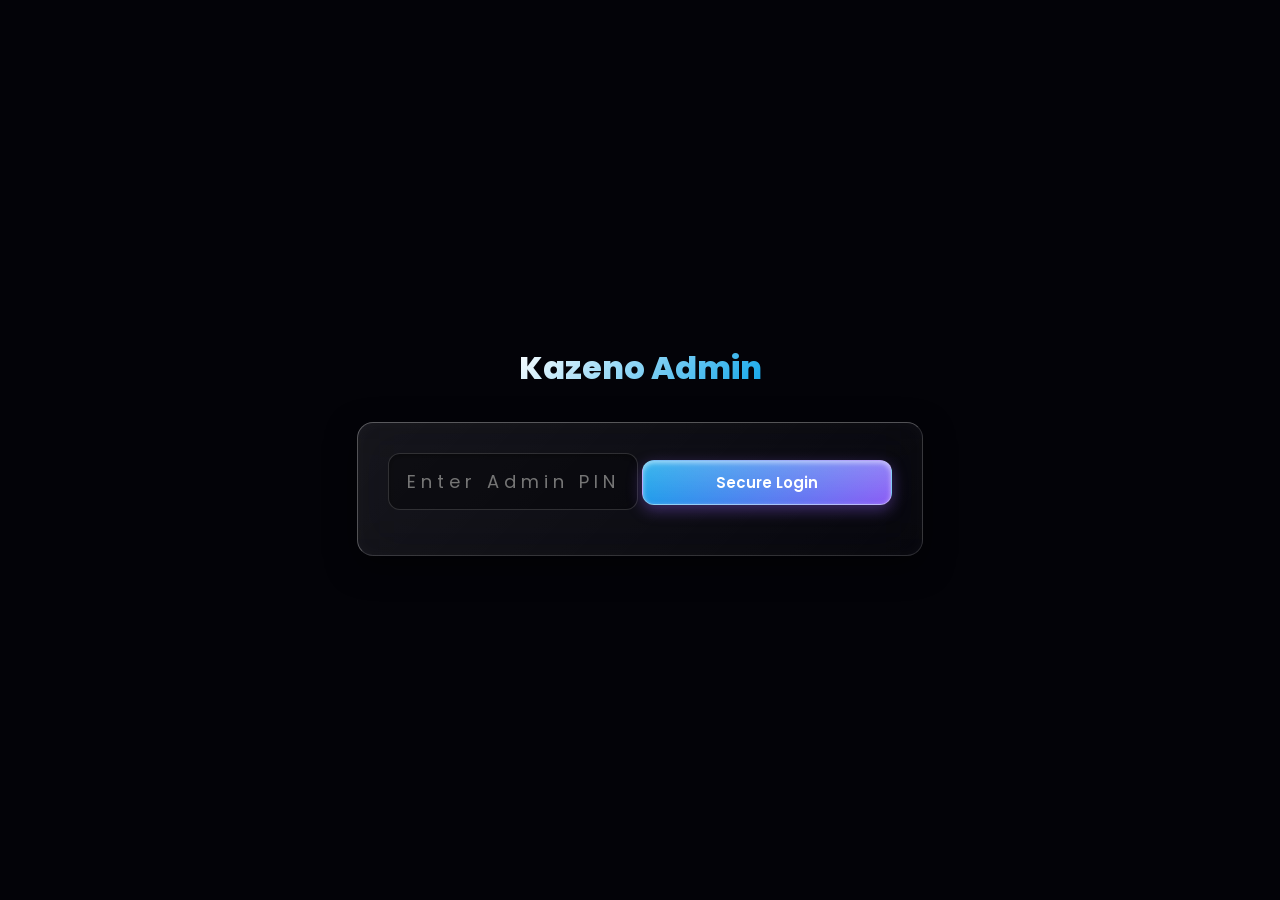
==== commit b2ac031f: "admin.html" ====
--- a/admin.html
+++ b/admin.html
@@ -3,103 +3,100 @@
 <head>
 <meta charset="UTF-8" />
 <meta name="viewport" content="width=device-width, initial-scale=1.0, maximum-scale=1.0, user-scalable=no"/>
-<title>Admin - Kazeno Shop</title>
-<link href="https://fonts.googleapis.com/css2?family=Poppins:wght@300;400;500;600;700&display=swap" rel="stylesheet">
+<title>Kazeno Admin - Premium</title>
+<link href="https://fonts.googleapis.com/css2?family=Poppins:wght@300;400;500;600;700;800&display=swap" rel="stylesheet">
 <link href="https://cdnjs.cloudflare.com/ajax/libs/font-awesome/6.0.0/css/all.min.css" rel="stylesheet">
 <style>
-  /* 🌗 LIQUID GLASS THEME VARIABLES 🌗 */
-  :root { 
+  :root {
       --bg: #030308; --text: #ffffff; --muted: #a1a1aa; 
-      --primary: #8b5cf6; --accent: #0ea5e9; --ok: #10b981; --danger: #ef4444; --warning: #f59e0b; 
-      --glass-bg: linear-gradient(135deg, rgba(255, 255, 255, 0.08) 0%, rgba(255, 255, 255, 0.01) 100%);
+      --primary: #8b5cf6; --accent: #0ea5e9; --ok: #10b981; --danger: #ef4444; --warning: #f59e0b;
+      --glass-bg: linear-gradient(135deg, rgba(255, 255, 255, 0.08) 0%, rgba(255, 255, 255, 0.02) 100%);
       --glass-border: rgba(255, 255, 255, 0.15); 
       --glass-highlight: rgba(255, 255, 255, 0.3);
       --glass-shadow: 0 10px 30px rgba(0,0,0,0.5), inset 0 0 15px rgba(255,255,255,0.03);
       --input-bg: rgba(0, 0, 0, 0.3);
   }
   
-  * { box-sizing: border-box; outline: none; margin: 0; padding: 0; font-family: 'Poppins', sans-serif; -webkit-tap-highlight-color: transparent;}
+  * { box-sizing: border-box; outline: none; margin: 0; padding: 0; font-family: 'Poppins', sans-serif;}
   body { background: var(--bg); color: var(--text); display: flex; height: 100vh; overflow: hidden; }
 
-  /* 🌊 LIQUID AURORA BACKGROUND */
+  /* Liquid Background */
   .liquid-bg { position: fixed; inset: 0; z-index: -3; background: radial-gradient(circle at 20% 40%, rgba(14, 165, 233, 0.2), transparent 50%), radial-gradient(circle at 80% 60%, rgba(139, 92, 246, 0.2), transparent 50%); filter: blur(60px); animation: liquidFlow 15s infinite alternate ease-in-out; pointer-events: none;}
   @keyframes liquidFlow { 0% { transform: scale(1) translate(0, 0); } 100% { transform: scale(1.1) translate(5%, 5%); } }
 
-  /* 🧊 LIQUID GLASS CARDS */
   .glass-card { background: var(--glass-bg); backdrop-filter: blur(25px) saturate(150%); border: 1px solid var(--glass-border); border-top: 1px solid var(--glass-highlight); border-left: 1px solid var(--glass-highlight); box-shadow: var(--glass-shadow); border-radius: 16px; transition: 0.3s; }
-  .glass-nav { background: rgba(5,5,12,0.7); backdrop-filter: blur(25px); border-right: 1px solid var(--glass-border); }
-  .glass-header { background: rgba(5,5,12,0.7); backdrop-filter: blur(25px); border-bottom: 1px solid var(--glass-border); z-index: 50;}
-
-  /* LAYOUT */
-  .sidebar { width: 250px; display: flex; flex-direction: column; transition: 0.3s; z-index: 10000; flex-shrink: 0; }
+  .glass-nav { background: rgba(5,5,12,0.8); backdrop-filter: blur(25px); border-right: 1px solid var(--glass-border); }
+  .glass-header { background: rgba(5,5,12,0.8); backdrop-filter: blur(25px); border-bottom: 1px solid var(--glass-border); z-index: 50; }
+
+  .sidebar { width: 260px; display: flex; flex-direction: column; transition: 0.3s; z-index: 10000; flex-shrink: 0; }
   .sidebar-overlay { display: none; position: fixed; inset: 0; background: rgba(0,0,0,0.6); z-index: 9999; backdrop-filter: blur(5px); }
   .main-content { flex: 1; display: flex; flex-direction: column; overflow: hidden; position: relative; z-index: 1; width: 100%;}
-  .top-header { height: 65px; display: flex; align-items: center; padding: 0 20px; justify-content: space-between;}
-  .content-area { flex: 1; overflow-y: auto; padding: 20px; -webkit-overflow-scrolling: touch; }
-
-  .brand-area { height: 65px; display: flex; align-items: center; justify-content: space-between; padding: 0 20px; border-bottom: 1px solid var(--glass-border); }
-  .brand-text { font-weight: 800; font-size: 18px; color: var(--accent); display: flex; align-items: center; gap: 10px; }
+  .top-header { height: 70px; display: flex; align-items: center; padding: 0 25px; justify-content: space-between;}
+  .content-area { flex: 1; overflow-y: auto; padding: 25px; }
+
+  .brand-area { height: 70px; display: flex; align-items: center; justify-content: space-between; padding: 0 25px; border-bottom: 1px solid var(--glass-border); }
+  .brand-text { font-weight: 800; font-size: 20px; color: var(--accent); display: flex; align-items: center; gap: 10px; }
   .close-sidebar { display: none; background: none; border: none; color: var(--text); font-size: 20px; cursor: pointer; }
   
   .menu-wrap { flex: 1; overflow-y: auto; padding: 15px 0; }
-  .menu-label { font-size: 11px; color: var(--muted); font-weight: 700; text-transform: uppercase; margin: 15px 20px 5px; letter-spacing: 1px;}
-  .menu-item { display: flex; align-items: center; gap: 12px; padding: 12px 20px; color: var(--muted); font-size: 13px; font-weight: 500; cursor: pointer; transition: 0.2s; border-left: 3px solid transparent; }
+  .menu-label { font-size: 11px; color: var(--muted); font-weight: 700; text-transform: uppercase; margin: 15px 25px 5px; letter-spacing: 1px;}
+  .menu-item { display: flex; align-items: center; gap: 12px; padding: 12px 25px; color: var(--muted); font-size: 14px; font-weight: 500; cursor: pointer; transition: 0.3s; border-left: 4px solid transparent; }
   .menu-item:hover, .menu-item.active { background: rgba(14, 165, 233, 0.15); color: #fff; border-left-color: var(--accent); text-shadow: 0 0 10px rgba(14,165,233,0.5);}
-
   .menu-toggle { background: none; border: none; color: #fff; cursor: pointer; display: none; font-size: 20px; }
-  .header-title { font-size: 18px; font-weight: 700; }
-
-  .view { display: none; animation: fadeIn 0.3s; } .view.active { display: block; }
+
+  .view { display: none; animation: fadeIn 0.4s ease; } .view.active { display: block; }
   @keyframes fadeIn { from { opacity: 0; transform: translateY(10px); } to { opacity: 1; transform: translateY(0); } }
 
-  .dash-grid { display: grid; grid-template-columns: repeat(auto-fit, minmax(180px, 1fr)); gap: 15px; margin-bottom: 20px; }
+  .dash-grid { display: grid; grid-template-columns: repeat(auto-fit, minmax(200px, 1fr)); gap: 20px; margin-bottom: 25px; }
   .stat-card { padding: 20px; }
-  .stat-val { font-size: 24px; font-weight: 800; color: #fff; margin-bottom: 5px; text-shadow: 0 0 10px rgba(255,255,255,0.2);}
+  .stat-val { font-size: 28px; font-weight: 800; color: #fff; margin-bottom: 5px; text-shadow: 0 0 15px rgba(255,255,255,0.3); }
   .stat-label { font-size: 12px; color: var(--muted); }
-
-  .header-actions { display: flex; justify-content: space-between; align-items: center; margin-bottom: 15px; flex-wrap: wrap; gap: 10px; position: relative; z-index: 10;}
-  .page-title { font-size: 20px; font-weight: 800; }
   
-  .table-wrapper { overflow-x: auto; width: 100%; margin-bottom: 20px; border-radius: 16px; border: 1px solid var(--glass-border); }
+  .table-wrapper { overflow-x: auto; width: 100%; margin-bottom: 25px; border-radius: 20px; border: 1px solid var(--glass-border); }
   table { width: 100%; border-collapse: collapse; text-align: left; min-width: 600px; }
-  th { padding: 15px; font-size: 12px; font-weight: 700; color: var(--muted); border-bottom: 1px solid var(--glass-border); background: rgba(0,0,0,0.3); white-space: nowrap; text-transform: uppercase;}
-  td { padding: 15px; font-size: 13px; border-bottom: 1px solid var(--glass-border); vertical-align: middle; }
+  th { padding: 15px 20px; font-size: 12px; font-weight: 700; color: var(--muted); border-bottom: 1px solid var(--glass-border); background: rgba(0,0,0,0.3); white-space: nowrap; text-transform: uppercase;}
+  td { padding: 15px 20px; font-size: 13px; border-bottom: 1px solid var(--glass-border); vertical-align: middle; }
   tr:hover { background: rgba(255,255,255,0.05); }
 
-  .badge { padding: 6px 10px; border-radius: 8px; font-size: 11px; font-weight: 700; white-space: nowrap; display: inline-block;}
-  .bg-active { background: rgba(16, 185, 129, 0.15); color: var(--ok); border: 1px solid rgba(16, 185, 129, 0.3);}
-  .bg-inactive { background: rgba(245, 158, 11, 0.15); color: var(--warning); border: 1px solid rgba(245, 158, 11, 0.3);}
-  .bg-pill { background: rgba(255,255,255,0.1); color: var(--muted); border: 1px solid var(--glass-border); }
-  
-  /* 🍬 GEL BUTTONS & INPUTS */
-  .btn { padding: 10px 16px; border-radius: 12px; border: 1px solid rgba(255,255,255,0.3); font-size: 12px; font-weight: 600; cursor: pointer; color: #fff; transition: 0.3s; display: inline-flex; align-items: center; justify-content: center; gap:6px; white-space: nowrap;}
-  .btn:active { transform: scale(0.95); } 
-  .btn-primary { background: linear-gradient(180deg, rgba(255,255,255,0.2) 0%, transparent 100%), linear-gradient(135deg, var(--accent), var(--primary)); box-shadow: 0 5px 15px rgba(139, 92, 246, 0.4), inset 0 2px 5px rgba(255,255,255,0.5); } 
-  .btn-ok { background: linear-gradient(180deg, rgba(255,255,255,0.2) 0%, transparent 100%), var(--ok); box-shadow: 0 5px 15px rgba(16, 185, 129, 0.3); border-color: transparent;} 
-  .btn-warning { background: linear-gradient(180deg, rgba(255,255,255,0.2) 0%, transparent 100%), var(--warning); color: #000; border-color: rgba(0,0,0,0.2);}
-  .btn-danger { background: linear-gradient(180deg, rgba(255,255,255,0.2) 0%, transparent 100%), linear-gradient(135deg, #ef4444, #b91c1c); box-shadow: 0 5px 15px rgba(239, 68, 68, 0.4); border-color: transparent;}
-  .btn-dark { background: rgba(0,0,0,0.4); border-color: var(--glass-border); box-shadow: none; }
-
-  .tabs-container { display: flex; gap: 10px; margin-bottom: 20px; overflow-x: auto; padding-bottom: 5px; }
+  .badge { padding: 6px 12px; border-radius: 8px; font-size: 11px; font-weight: 700; white-space: nowrap; display: inline-block; border: 1px solid transparent;}
+  .bg-active { background: rgba(16, 185, 129, 0.15); color: var(--ok); border-color: rgba(16,185,129,0.3); }
+  .bg-inactive { background: rgba(245, 158, 11, 0.15); color: var(--warning); border-color: rgba(245,158,11,0.3); }
+  .bg-pill { background: rgba(255,255,255,0.1); color: var(--muted); border-color: var(--glass-border); }
+
+  .btn-gel { background: linear-gradient(180deg, rgba(255,255,255,0.2) 0%, transparent 100%), linear-gradient(135deg, var(--accent), var(--primary)); color: #fff; border: 1px solid rgba(255,255,255,0.4); padding: 10px 16px; border-radius: 12px; font-weight: 600; font-size: 13px; cursor: pointer; transition: 0.3s; box-shadow: 0 5px 15px rgba(139, 92, 246, 0.4), inset 0 2px 5px rgba(255,255,255,0.5); display: inline-flex; align-items: center; justify-content: center; gap:6px;}
+  .btn-gel:active { transform: scale(0.95); } 
+  .btn-danger { background: linear-gradient(180deg, rgba(255,255,255,0.2) 0%, transparent 100%), linear-gradient(135deg, #ef4444, #b91c1c); box-shadow: 0 5px 15px rgba(239, 68, 68, 0.4); }
+  .btn-dark { background: rgba(0,0,0,0.5); border-color: var(--glass-border); box-shadow: none; }
+
+  .tabs-container { display: flex; gap: 12px; margin-bottom: 20px; overflow-x: auto; padding-bottom: 5px; }
   .tab-pill { background: rgba(0,0,0,0.3); border: 1px solid var(--glass-border); color: var(--muted); padding: 10px 20px; border-radius: 12px; font-size: 13px; font-weight: 600; cursor: pointer; transition: 0.3s; }
   .tab-pill.active { background: rgba(14, 165, 233, 0.2); color: var(--accent); border-color: var(--accent); box-shadow: 0 0 15px rgba(14,165,233,0.3);}
 
   .input-box, .select-box { width: 100%; background: var(--input-bg); border: 1px solid var(--glass-border); padding: 14px; border-radius: 12px; color: #fff; font-size: 13px; margin-bottom: 15px; box-shadow: inset 0 2px 5px rgba(0,0,0,0.3); font-family: 'Poppins';}
-  .input-box:focus { border-color: var(--accent); box-shadow: inset 0 2px 5px rgba(0,0,0,0.3), 0 0 15px rgba(14, 165, 233, 0.3);}
+  .input-box:focus { border-color: var(--accent); box-shadow: inset 0 2px 5px rgba(0,0,0,0.3), 0 0 15px rgba(14, 165, 233, 0.3); }
   
-  .upload-box { border: 2px dashed var(--glass-highlight); border-radius: 16px; padding: 20px; text-align: center; color: var(--accent); cursor: pointer; font-size: 13px; font-weight: 600; background: rgba(0,0,0,0.2); transition: 0.3s; margin-bottom: 15px;}
+  .upload-box { border: 2px dashed var(--glass-highlight); border-radius: 16px; padding: 20px; text-align: center; color: var(--accent); font-weight:bold; cursor: pointer; font-size: 13px; background: rgba(0,0,0,0.2); transition: 0.3s; margin-bottom: 15px;}
   .upload-box:hover { background: rgba(14,165,233,0.1); border-color: var(--accent); }
+
+  /* Custom Toggle Switch for Settings */
+  .switch-container { display: flex; align-items: center; justify-content: space-between; background: rgba(0,0,0,0.2); padding: 15px; border-radius: 12px; margin-bottom: 15px; border: 1px solid var(--glass-border); }
+  .switch { position: relative; display: inline-block; width: 44px; height: 24px; }
+  .switch input { opacity: 0; width: 0; height: 0; }
+  .slider { position: absolute; cursor: pointer; top: 0; left: 0; right: 0; bottom: 0; background-color: var(--glass-border); transition: .4s; border-radius: 34px; border: 1px solid rgba(255,255,255,0.2); }
+  .slider:before { position: absolute; content: ""; height: 18px; width: 18px; left: 2px; bottom: 2px; background-color: white; transition: .4s; border-radius: 50%; }
+  input:checked + .slider { background-color: var(--ok); }
+  input:checked + .slider:before { transform: translateX(20px); }
 
   .modal-bg { position: fixed; inset: 0; background: rgba(0,0,0,0.7); backdrop-filter: blur(10px); z-index: 20000; display: none; align-items: center; justify-content: center; padding: 15px; }
   .modal-bg.active { display: flex; } 
-  .modal-card { width: 100%; max-width: 500px; max-height: 90vh; overflow-y: auto; padding: 25px; transform: scale(0.95); transition: 0.3s cubic-bezier(0.175, 0.885, 0.32, 1.275);}
+  .modal-card { width: 100%; max-width: 550px; max-height: 90vh; overflow-y: auto; padding: 30px; transform: scale(0.95); transition: 0.3s cubic-bezier(0.175, 0.885, 0.32, 1.275); }
   .modal-bg.active .modal-card { transform: scale(1); }
 
   .toast { position: fixed; top: 20px; right: 20px; background: var(--ok); color: #fff; padding: 12px 25px; border-radius: 10px; font-weight: 700; font-size: 13px; opacity: 0; transition: 0.4s; z-index: 30000; box-shadow: 0 5px 20px rgba(16,185,129,0.5); transform: translateY(-20px);}
   .toast.show { opacity: 1; transform: translateY(0); }
 
   @media (max-width: 768px) { 
-      .sidebar { position: fixed; left: -260px; height: 100%; box-shadow: 5px 0 25px rgba(0,0,0,0.7); } 
+      .sidebar { position: fixed; left: -280px; height: 100%; box-shadow: 5px 0 25px rgba(0,0,0,0.7); } 
       .sidebar.open { left: 0; } 
       .sidebar-overlay.active { display: block; }
       .menu-toggle { display: block; } 
@@ -113,45 +110,44 @@
 
 <div id="auth-gate" style="position:fixed; inset:0; background:var(--bg); z-index:99999; display:flex; flex-direction:column; align-items:center; justify-content:center;">
     <div style="font-size:32px; font-weight:800; margin-bottom:30px; background:linear-gradient(135deg, #fff, var(--accent)); -webkit-background-clip:text; -webkit-text-fill-color:transparent;">Kazeno Admin</div>
-    <div class="glass-card" style="padding: 30px; text-align: center; border-radius: 20px;">
-        <input type="password" id="admin-pin" class="input-box" placeholder="Enter PIN" style="text-align:center; font-size: 18px; letter-spacing: 5px; width: 250px;">
-        <button class="btn btn-primary" style="width:250px; font-size:15px;" onclick="checkPin()">Secure Login</button>
+    <div class="glass-card" style="padding: 30px; text-align: center;">
+        <input type="password" id="admin-pin" class="input-box" placeholder="Enter Admin PIN" style="text-align:center; font-size: 18px; letter-spacing: 5px; width: 250px;">
+        <button class="btn-gel" style="width:250px; font-size:15px;" onclick="window.checkPin()">Secure Login</button>
     </div>
 </div>
 
 <div id="main-admin" style="display:none; width:100%; height:100%;">
     
-    <div class="sidebar-overlay" id="sidebar-overlay" onclick="toggleSidebar()"></div>
+    <div class="sidebar-overlay" id="sidebar-overlay" onclick="window.toggleSidebar()"></div>
 
     <div class="sidebar glass-nav" id="sidebar">
-        <div class="brand-area"><div class="brand-text">Kazeno Panel</div><button class="close-sidebar" onclick="toggleSidebar()"><i class="fas fa-times"></i></button></div>
+        <div class="brand-area"><div class="brand-text">Kazeno Panel</div><button class="close-sidebar" onclick="window.toggleSidebar()"><i class="fas fa-times"></i></button></div>
         <div class="menu-wrap">
             <div class="menu-label">Main</div>
-            <div class="menu-item active" onclick="switchTab('v-dash', this)"><i class="fas fa-chart-pie"></i> Dashboard </div>
-            <div class="menu-item" onclick="switchTab('v-users', this)"><i class="fas fa-users"></i> Users & Ledger </div>
+            <div class="menu-item active" onclick="window.switchTab('v-dash', this)"><i class="fas fa-chart-pie"></i> Dashboard </div>
+            <div class="menu-item" onclick="window.switchTab('v-users', this)"><i class="fas fa-users"></i> Users & Ledger </div>
             
             <div class="menu-label">Financials & Orders</div>
-            <div class="menu-item" onclick="switchTab('v-orders', this)"><i class="fas fa-box-open"></i> Process Orders </div>
-            <div class="menu-item" onclick="switchTab('v-deposits', this)"><i class="fas fa-arrow-down text-ok"></i> Deposits </div>
-            <div class="menu-item" onclick="switchTab('v-withdraws', this)"><i class="fas fa-arrow-up text-danger"></i> Withdrawals </div>
+            <div class="menu-item" onclick="window.switchTab('v-orders', this)"><i class="fas fa-box-open"></i> Process Orders </div>
+            <div class="menu-item" onclick="window.switchTab('v-deposits', this)"><i class="fas fa-arrow-down text-ok"></i> Deposits </div>
+            <div class="menu-item" onclick="window.switchTab('v-withdraws', this)"><i class="fas fa-arrow-up text-danger"></i> Withdrawals </div>
             
-            <div class="menu-label">Catalog</div>
-            <div class="menu-item" onclick="switchTab('v-categories', this)"><i class="fas fa-gamepad"></i> Categories </div>
-            <div class="menu-item" onclick="switchTab('v-products', this)"><i class="fas fa-gem"></i> Products </div>
-            <div class="menu-item" onclick="switchTab('v-guides', this)"><i class="fas fa-book-open"></i> User Guides </div>
+            <div class="menu-label">Catalog & Content</div>
+            <div class="menu-item" onclick="window.switchTab('v-categories', this)"><i class="fas fa-gamepad"></i> Categories </div>
+            <div class="menu-item" onclick="window.switchTab('v-products', this)"><i class="fas fa-gem"></i> Products </div>
+            <div class="menu-item" onclick="window.switchTab('v-guides', this)"><i class="fas fa-book-open"></i> User Guides </div>
             
-            <div class="menu-label">Marketing & Config</div>
-            <div class="menu-item" onclick="switchTab('v-promo', this)"><i class="fas fa-ticket-alt"></i> Promo Codes </div>
-            <div class="menu-item" onclick="switchTab('v-payments', this)"><i class="fas fa-money-check"></i> Payments </div>
-            <div class="menu-item" onclick="switchTab('v-settings', this)"><i class="fas fa-cog"></i> Settings </div>
+            <div class="menu-label">Configuration</div>
+            <div class="menu-item" onclick="window.switchTab('v-payments', this)"><i class="fas fa-money-check"></i> Payment Methods </div>
+            <div class="menu-item" onclick="window.switchTab('v-settings', this)"><i class="fas fa-cog"></i> Settings & Control </div>
             <div class="menu-item" style="color: var(--danger);" onclick="location.reload()"><i class="fas fa-sign-out-alt"></i> Logout </div>
         </div>
     </div>
 
     <div class="main-content">
         <div class="top-header glass-header">
-            <div style="display:flex; align-items:center; gap:15px;"><button class="menu-toggle" onclick="toggleSidebar()"><i class="fas fa-bars"></i></button><div class="header-title" id="page-title">Dashboard</div></div>
-            <div style="width:40px; height:40px; background:linear-gradient(135deg, var(--accent), var(--primary)); border-radius:12px; display:flex; align-items:center; justify-content:center; font-weight:bold; color:#fff;">A</div>
+            <div style="display:flex; align-items:center; gap:15px;"><button class="menu-toggle" onclick="window.toggleSidebar()"><i class="fas fa-bars"></i></button><div class="header-title" id="page-title">Dashboard</div></div>
+            <div style="width:40px; height:40px; background:linear-gradient(135deg, var(--accent), var(--primary)); border-radius:12px; display:flex; align-items:center; justify-content:center; font-weight:bold; color:#fff; box-shadow: 0 5px 15px rgba(138,43,226,0.5);">A</div>
         </div>
 
         <div class="content-area">
@@ -164,10 +160,10 @@
                     <div class="stat-card glass-card"><div class="stat-label">Products</div><div class="stat-val" id="ds-prod">0</div></div>
                 </div>
                 <div class="dash-grid">
-                    <div class="stat-card glass-card" style="border-top: 3px solid var(--ok);"><div class="stat-label">Total Deposits</div><div class="stat-val" style="color:var(--ok);" id="ds-tot-dep">0 Ks</div></div>
-                    <div class="stat-card glass-card" style="border-top: 3px solid var(--primary);"><div class="stat-label">Total Sales Revenue</div><div class="stat-val" style="color:var(--primary);" id="ds-tot-sales">0 Ks</div></div>
-                    <div class="stat-card glass-card" style="border-top: 3px solid var(--accent);"><div class="stat-label">Real Profit</div><div class="stat-val" style="color:var(--accent);" id="ds-tot-profit">0 Ks</div></div>
-                    <div class="stat-card glass-card" style="border-top: 3px solid var(--danger);"><div class="stat-label">User Wallets Liability</div><div class="stat-val" style="color:var(--danger);" id="ds-wal-left">0 Ks</div></div>
+                    <div class="stat-card glass-card" style="border-top:3px solid var(--ok);"><div class="stat-label">Total Deposits</div><div class="stat-val" style="color:var(--ok);" id="ds-tot-dep">0 Ks</div></div>
+                    <div class="stat-card glass-card" style="border-top:3px solid var(--primary);"><div class="stat-label">Total Sales Revenue</div><div class="stat-val" style="color:var(--primary);" id="ds-tot-sales">0 Ks</div></div>
+                    <div class="stat-card glass-card" style="border-top:3px solid var(--accent);"><div class="stat-label">Real Profit</div><div class="stat-val" style="color:var(--accent);" id="ds-tot-profit">0 Ks</div></div>
+                    <div class="stat-card glass-card" style="border-top:3px solid var(--danger);"><div class="stat-label">User Wallets Liability</div><div class="stat-val" style="color:var(--danger);" id="ds-wal-left">0 Ks</div></div>
                 </div>
             </div>
 
@@ -176,17 +172,17 @@
                 <div class="table-wrapper glass-card">
                     <table>
                         <thead><tr><th>Email</th><th>Role</th><th>Balance</th><th>Spins</th><th>Action</th></tr></thead>
-                        <tbody id="tb-users"><tr><td colspan="5" style="text-align:center; padding:30px;"><i class="fas fa-spinner fa-spin text-2xl"></i></td></tr></tbody>
+                        <tbody id="tb-users"><tr><td colspan="5" style="text-align:center; padding:30px;"><i class="fas fa-spinner fa-spin text-2xl"></i> Loading...</td></tr></tbody>
                     </table>
                 </div>
             </div>
 
             <div id="v-orders" class="view">
                 <div class="tabs-container">
-                    <div class="tab-pill active" onclick="filterOrders('Pending', this)">Pending</div>
-                    <div class="tab-pill" onclick="filterOrders('Processing', this)">Processing</div>
-                    <div class="tab-pill" onclick="filterOrders('Completed', this)">Completed</div>
-                    <div class="tab-pill" onclick="filterOrders('Cancelled', this)">Cancelled</div>
+                    <div class="tab-pill active" onclick="window.filterOrders('Pending', this)">Pending</div>
+                    <div class="tab-pill" onclick="window.filterOrders('Processing', this)">Processing</div>
+                    <div class="tab-pill" onclick="window.filterOrders('Completed', this)">Completed</div>
+                    <div class="tab-pill" onclick="window.filterOrders('Cancelled', this)">Cancelled</div>
                 </div>
                 <div class="table-wrapper glass-card">
                     <table>
@@ -217,49 +213,75 @@
             </div>
 
             <div id="v-categories" class="view">
-                <div class="header-actions"><div class="page-title">Categories</div><button class="btn btn-primary" onclick="openCatModal()">+ New Category</button></div>
+                <div class="header-actions"><div class="page-title">Categories</div><button class="btn-gel" onclick="window.openCatModal()">+ New Category</button></div>
                 <div class="table-wrapper glass-card"><table><thead><tr><th>Name</th><th>Input Placeholders</th><th>Status</th><th>Action</th></tr></thead><tbody id="tb-categories"></tbody></table></div>
             </div>
 
             <div id="v-products" class="view">
-                <div class="header-actions"><div class="page-title">Products</div><button class="btn btn-primary" onclick="openProdModal()">+ New Product</button></div>
+                <div class="header-actions"><div class="page-title">Products</div><button class="btn-gel" onclick="window.openProdModal()">+ New Product</button></div>
                 <div class="table-wrapper glass-card"><table><thead><tr><th>Product</th><th>Category</th><th>Prices (Cost/Sell)</th><th>Action</th></tr></thead><tbody id="tb-products"></tbody></table></div>
             </div>
 
             <div id="v-guides" class="view">
-                <div class="header-actions"><div class="page-title">User Guides (Tutorials)</div><button class="btn btn-primary" onclick="openGuideModal()">+ Add Guide</button></div>
+                <div class="header-actions"><div class="page-title">User Guides (Tutorials)</div><button class="btn-gel" onclick="window.openGuideModal()">+ Add Guide</button></div>
                 <div class="table-wrapper glass-card"><table><thead><tr><th>Title</th><th>Content Snippet</th><th>Video Embed</th><th>Action</th></tr></thead><tbody id="tb-guides"></tbody></table></div>
             </div>
 
-            <div id="v-promo" class="view">
-                <div class="header-actions"><div class="page-title">Promo Codes</div><button class="btn btn-primary" onclick="openPromoModal()">+ Add Code</button></div>
-                <div class="table-wrapper glass-card"><table><thead><tr><th>Code</th><th>Discount Amount</th><th>Action</th></tr></thead><tbody id="tb-promos"></tbody></table></div>
-            </div>
-
             <div id="v-payments" class="view">
-                <div class="header-actions"><div class="page-title">Payment Methods</div><button class="btn btn-primary" onclick="openPayModal()">+ Add Method</button></div>
+                <div class="header-actions"><div class="page-title">Payment Methods</div><button class="btn-gel" onclick="window.openPayModal()">+ Add Method</button></div>
                 <div class="table-wrapper glass-card"><table><thead><tr><th>Provider</th><th>Account Info</th><th>Action</th></tr></thead><tbody id="tb-payments"></tbody></table></div>
             </div>
 
             <div id="v-settings" class="view">
                 <div class="dash-grid" style="grid-template-columns: 1fr; max-width: 600px;">
+                    
+                    <div class="stat-card glass-card" style="margin-bottom: 20px;">
+                        <h3 style="margin-bottom:15px; font-size:16px; color:var(--accent);"><i class="fas fa-sliders-h"></i> App Features Control</h3>
+                        
+                        <div class="switch-container">
+                            <div><strong style="font-size:14px; color:#fff;">Enable Lucky Spin</strong><br><span style="font-size:11px; color:var(--muted);">Allow users to play spin</span></div>
+                            <label class="switch"><input type="checkbox" id="inp-spin-on"><span class="slider"></span></label>
+                        </div>
+
+                        <div class="switch-container">
+                            <div><strong style="font-size:14px; color:#fff;">Enable Withdrawals</strong><br><span style="font-size:11px; color:var(--muted);">Allow users to withdraw money</span></div>
+                            <label class="switch"><input type="checkbox" id="inp-wd-on"><span class="slider"></span></label>
+                        </div>
+
+                        <div class="switch-container" style="border-color: rgba(239, 68, 68, 0.4); background: rgba(239, 68, 68, 0.05);">
+                            <div><strong style="font-size:14px; color:var(--danger);">Maintenance Mode</strong><br><span style="font-size:11px; color:var(--muted);">Temporarily lock user app</span></div>
+                            <label class="switch"><input type="checkbox" id="inp-maint-on"><span class="slider"></span></label>
+                        </div>
+                        <input type="text" id="inp-maint-msg" class="input-box" placeholder="Maintenance Message (e.g. System is updating...)">
+                    </div>
+
                     <div class="stat-card glass-card">
-                        <h3 style="margin-bottom:15px; font-size:16px; color:var(--accent);"><i class="fas fa-home"></i> App Settings</h3>
+                        <h3 style="margin-bottom:15px; font-size:16px; color:var(--ok);"><i class="fas fa-home"></i> Home Customization</h3>
                         
                         <label style="font-size:12px; color:var(--muted);">Home Banner Image</label>
                         <img id="set-banner-preview" style="width:100%; height:120px; object-fit:cover; border-radius:12px; display:none; margin-bottom:10px; box-shadow:0 5px 15px rgba(0,0,0,0.5);">
                         <div class="upload-box" onclick="document.getElementById('set-banner-file').click()"><i class="fas fa-image text-2xl mb-2 block"></i><br>Upload New Banner</div>
-                        <input type="file" id="set-banner-file" style="display:none;" accept="image/*" onchange="uploadImg(this, 'set-banner')">
-                        <input type="hidden" id="inp-home-banner">
-
-                        <h3 style="margin-top:20px; margin-bottom:15px; font-size:16px; color:var(--primary);"><i class="fas fa-robot"></i> Telegram Alerts</h3>
-                        <label style="font-size:12px; color:var(--muted);">Bot API Token</label><input type="text" id="inp-bot-token" class="input-box" placeholder="123456:ABC-DEF...">
-                        <label style="font-size:12px; color:var(--muted);">Group Chat ID</label><input type="text" id="inp-chat-id" class="input-box" placeholder="-100123456789">
+                        <input type="file" id="set-banner-file" style="display:none;" accept="image/*" onchange="window.uploadImg(this, 'set-banner')">
+                        <input type="hidden" id="set-banner-url"> <h3 style="margin-top:25px; margin-bottom:15px; font-size:16px; color:var(--primary);"><i class="fas fa-robot"></i> Telegram Alerts</h3>
+                        
+                        <label style="font-size:12px; color:var(--muted);">Admin Panel Link (For TG Buttons)</label>
+                        <input type="text" id="inp-admin-url" class="input-box" placeholder="e.g. https://your-site.github.io/admin">
+
+                        <label style="font-size:12px; color:var(--muted);">Bot API Token</label>
+                        <input type="text" id="inp-bot-token" class="input-box" placeholder="123456:ABC-DEF...">
+                        
+                        <label style="font-size:12px; color:var(--muted);">Group Chat ID</label>
+                        <input type="text" id="inp-chat-id" class="input-box" placeholder="-100123456789">
+                        
                         <div style="display:flex; gap:10px; margin-bottom:15px;">
                             <div style="flex:1;"><label style="font-size:12px; color:var(--muted);">Order Topic ID</label><input type="number" id="inp-tg-order-topic" class="input-box"></div>
                             <div style="flex:1;"><label style="font-size:12px; color:var(--muted);">Deposit Topic ID</label><input type="number" id="inp-tg-dep-topic" class="input-box"></div>
                         </div>
-                        <button class="btn btn-primary" style="width:100%;" onclick="saveAllSettings()">Save Settings</button>
+
+                        <div style="display:flex; gap:10px;">
+                            <button class="btn-gel" style="flex:2; padding:15px;" onclick="window.saveAllSettings()">💾 Save All Settings</button>
+                            <button class="btn-gel btn-dark" style="flex:1;" onclick="window.testTelegram()"><i class="fab fa-telegram"></i> Test TG</button>
+                        </div>
                     </div>
                 </div>
             </div>
@@ -268,28 +290,26 @@
     </div>
 </div>
 
-<div class="modal-bg" id="order-info-modal" onclick="if(event.target===this) closeModal('order-info-modal')">
+<div class="modal-bg" id="order-info-modal" onclick="if(event.target===this) window.closeModal('order-info-modal')">
     <div class="modal-card glass-card">
         <h3 style="margin-bottom:20px; color:var(--accent); display:flex; justify-content:space-between; align-items:center; border-bottom:1px solid var(--glass-border); padding-bottom:15px;">
             Order Details <span id="od-badge"></span>
         </h3>
         <div id="od-content" style="line-height:2; font-size:14px; margin-bottom: 25px;"></div>
         <div style="display:flex; gap:10px; justify-content:flex-end;" id="od-actions"></div>
-        <button class="btn btn-dark" style="width:100%; margin-top:15px; padding:12px;" onclick="closeModal('order-info-modal')">Close Window</button>
-    </div>
-</div>
-
-<div class="modal-bg" id="user-info-modal" onclick="if(event.target===this) closeModal('user-info-modal')">
+        <button class="btn-gel btn-dark" style="width:100%; margin-top:15px; padding:12px;" onclick="window.closeModal('order-info-modal')">Close Window</button>
+    </div>
+</div>
+
+<div class="modal-bg" id="user-info-modal" onclick="if(event.target===this) window.closeModal('user-info-modal')">
     <div class="modal-card glass-card" style="max-width: 650px;">
         <h3 style="margin-bottom:15px; color:var(--accent);">User Data & Ledger</h3>
         <div style="font-size:20px; font-weight:800; margin-bottom:15px;" id="ud-email">--</div>
-        
         <div style="display:flex; gap:20px; flex-wrap:wrap; margin-bottom:20px; background: rgba(0,0,0,0.3); padding: 20px; border-radius: 16px; border:1px solid var(--glass-border);">
             <div style="flex:1;"><div style="font-size:12px; color:var(--muted); text-transform:uppercase;">Balance</div><div style="color:var(--ok); font-weight:900; font-size:22px;" id="ud-bal">0 Ks</div></div>
             <div style="flex:1;"><div style="font-size:12px; color:var(--muted); text-transform:uppercase;">Spins</div><div style="color:var(--warning); font-weight:900; font-size:22px;" id="ud-spins">0</div></div>
-            <button class="btn btn-primary" style="width:100%; margin-top:10px;" id="ud-edit-btn">Edit Profile</button>
+            <button class="btn-gel" style="width:100%; margin-top:10px;" id="ud-edit-btn">Edit Profile</button>
         </div>
-        
         <h4 style="margin-bottom:10px; font-size:15px; color:var(--muted);"><i class="fas fa-history"></i> Transaction Ledger</h4>
         <div class="table-wrapper" style="max-height: 300px; overflow-y: auto; border:1px solid var(--glass-border); border-radius:16px;">
             <table style="font-size: 12px; min-width: 400px;">
@@ -297,41 +317,40 @@
                 <tbody id="tb-user-ledger"></tbody>
             </table>
         </div>
-        <button class="btn btn-dark" style="width:100%; margin-top:15px; padding:12px;" onclick="closeModal('user-info-modal')">Close Window</button>
+        <button class="btn-gel btn-dark" style="width:100%; margin-top:15px; padding:12px;" onclick="window.closeModal('user-info-modal')">Close Window</button>
     </div>
 </div>
 
 <div class="modal-bg" id="user-modal">
     <div class="modal-card glass-card">
-        <h3 style="margin-bottom:15px;">Edit User</h3><input type="hidden" id="um-id">
-        <label style="font-size:11px; color:var(--muted);">Wallet Balance</label><input type="number" id="um-wallet" class="input-box">
-        <label style="font-size:11px; color:var(--muted);">Spin Tickets</label><input type="number" id="um-spins" class="input-box">
-        <label style="font-size:11px; color:var(--muted);">Role</label>
-        <select id="um-role" class="input-box" style="color:#000;"><option value="Customer">Customer</option><option value="Seller">Seller</option><option value="Admin">Admin</option></select>
-        <div style="display:flex; gap:10px;"><button class="btn btn-primary" style="flex:1;" onclick="saveUserEdit()">Save</button><button class="btn btn-dark" style="flex:1;" onclick="closeModal('user-modal')">Cancel</button></div>
+        <h3 style="margin-bottom:20px; color:var(--accent);">Edit User Profile</h3><input type="hidden" id="um-id">
+        <label style="font-size:12px; color:var(--muted);">Wallet Balance</label><input type="number" id="um-wallet" class="input-box">
+        <label style="font-size:12px; color:var(--muted);">Spin Tickets</label><input type="number" id="um-spins" class="input-box">
+        <label style="font-size:12px; color:var(--muted);">Role</label>
+        <select id="um-role" class="select-box" style="color:#000;"><option value="Customer">Customer</option><option value="Seller">Seller</option><option value="Admin">Admin</option></select>
+        <div style="display:flex; gap:10px;"><button class="btn-gel" style="flex:1;" onclick="window.saveUserEdit()">Save</button><button class="btn-gel btn-dark" style="flex:1;" onclick="window.closeModal('user-modal')">Cancel</button></div>
     </div>
 </div>
 
 <div class="modal-bg" id="cat-modal">
     <div class="modal-card glass-card">
         <h3 style="margin-bottom:15px; color:var(--accent);" id="cm-title">Category</h3><input type="hidden" id="cm-id">
-        <input type="text" id="cm-name" class="input-box" placeholder="Name">
+        <input type="text" id="cm-name" class="input-box" placeholder="Game Name (e.g. MLBB)">
         <input type="text" id="cm-slug" class="input-box" placeholder="Slug (e.g. mlbb)">
-        
-        <label style="font-size:11px; color:var(--muted);">Category Logo</label>
-        <img id="cm-img-preview" style="width:60px; height:60px; border-radius:12px; object-fit:cover; display:none; margin-bottom:10px;">
-        <div class="upload-box" onclick="document.getElementById('cm-file').click()">📸 Upload Image</div>
-        <input type="file" id="cm-file" style="display:none;" accept="image/*" onchange="uploadImg(this, 'cm-img')">
+        <label style="font-size:12px; color:var(--muted);">Category Logo</label>
+        <img id="cm-img-preview" style="width:70px; height:70px; border-radius:16px; object-fit:cover; display:none; margin-bottom:10px; box-shadow:0 5px 15px rgba(0,0,0,0.5);">
+        <div class="upload-box" onclick="document.getElementById('cm-file').click()"><i class="fas fa-image text-2xl mb-2 block"></i><br>Upload Image</div>
+        <input type="file" id="cm-file" style="display:none;" accept="image/*" onchange="window.uploadImg(this, 'cm-img')">
         <input type="hidden" id="cm-img-url">
 
-        <div style="font-size:12px; margin-bottom:10px; color:var(--accent); border-top:1px solid var(--glass-border); padding-top:15px;">Input Fields Settings:</div>
-        <div style="display:flex; gap:10px; margin-bottom:15px; font-size:12px;">
+        <div style="font-size:13px; margin-bottom:10px; font-weight:bold; color:var(--accent); border-top:1px solid var(--glass-border); padding-top:15px;">Input Fields Settings</div>
+        <div style="display:flex; gap:15px; margin-bottom:15px; font-size:13px;">
             <label><input type="checkbox" id="cm-form-uid"> Field 1 (e.g. ID)</label>
             <label><input type="checkbox" id="cm-form-zone"> Field 2 (e.g. Server)</label>
         </div>
-        <input type="text" id="cm-ph-uid" class="input-box" placeholder="Placeholder 1 (e.g. Enter Player ID)">
-        <input type="text" id="cm-ph-zone" class="input-box" placeholder="Placeholder 2 (e.g. Enter Zone ID)">
-        <div style="display:flex; gap:10px;"><button class="btn btn-primary" style="flex:1;" onclick="saveCategory()">Save</button><button class="btn btn-dark" style="flex:1;" onclick="closeModal('cat-modal')">Cancel</button></div>
+        <input type="text" id="cm-ph-uid" class="input-box" placeholder="Placeholder 1 (e.g. 'Enter Player ID')">
+        <input type="text" id="cm-ph-zone" class="input-box" placeholder="Placeholder 2 (e.g. 'Enter Zone ID')">
+        <div style="display:flex; gap:10px; margin-top:10px;"><button class="btn-gel" style="flex:1;" onclick="window.saveCategory()">Save</button><button class="btn-gel btn-dark" style="flex:1;" onclick="window.closeModal('cat-modal')">Cancel</button></div>
     </div>
 </div>
 
@@ -339,29 +358,24 @@
     <div class="modal-card glass-card">
         <h3 style="margin-bottom:15px; color:var(--accent);" id="pm-title">Product</h3><input type="hidden" id="pm-id">
         <input type="text" id="pm-name" class="input-box" placeholder="Name (e.g. 11 Diamonds)">
-        <select id="pm-cat" class="input-box" style="color:#000;"></select>
-        
-        <label style="font-size:11px; color:var(--muted);">Product Icon (Optional)</label>
-        <img id="pm-img-preview" style="width:60px; height:60px; border-radius:12px; object-fit:cover; display:none; margin-bottom:10px;">
-        <div class="upload-box" onclick="document.getElementById('pm-file').click()">📸 Upload Image</div>
-        <input type="file" id="pm-file" style="display:none;" accept="image/*" onchange="uploadImg(this, 'pm-img')">
+        <select id="pm-cat" class="select-box" style="color:#000;"></select>
+        <label style="font-size:12px; color:var(--muted);">Product Icon (Optional)</label>
+        <img id="pm-img-preview" style="width:70px; height:70px; border-radius:16px; object-fit:cover; display:none; margin-bottom:10px;">
+        <div class="upload-box" onclick="document.getElementById('pm-file').click()"><i class="fas fa-image text-2xl mb-2 block"></i><br>Upload Image</div>
+        <input type="file" id="pm-file" style="display:none;" accept="image/*" onchange="window.uploadImg(this, 'pm-img')">
         <input type="hidden" id="pm-img-url">
-
-        <div style="display:flex; gap:10px; margin-bottom:10px;">
-            <input type="number" id="pm-cost" class="input-box" placeholder="Cost Price">
-            <input type="number" id="pm-price" class="input-box" placeholder="Sell Price">
-        </div>
-        <div style="display:flex; gap:10px;"><button class="btn btn-primary" style="flex:1;" onclick="saveProduct()">Save</button><button class="btn btn-dark" style="flex:1;" onclick="closeModal('prod-modal')">Cancel</button></div>
+        <div style="display:flex; gap:10px; margin-bottom:10px;"><input type="number" id="pm-cost" class="input-box" placeholder="Cost Price"><input type="number" id="pm-price" class="input-box" placeholder="Sell Price"></div>
+        <div style="display:flex; gap:10px;"><button class="btn-gel" style="flex:1;" onclick="window.saveProduct()">Save</button><button class="btn-gel btn-dark" style="flex:1;" onclick="window.closeModal('prod-modal')">Cancel</button></div>
     </div>
 </div>
 
 <div class="modal-bg" id="guide-modal">
     <div class="modal-card glass-card">
         <h3 style="margin-bottom:15px; color:var(--accent);" id="gm-title">User Guide</h3><input type="hidden" id="gm-id">
-        <input type="text" id="gm-title-inp" class="input-box" placeholder="Guide Title (e.g. How to buy MLBB)">
+        <input type="text" id="gm-title-inp" class="input-box" placeholder="Guide Title (e.g. How to buy)">
         <textarea id="gm-content" class="input-box" rows="4" placeholder="Text Content..."></textarea>
-        <input type="text" id="gm-video" class="input-box" placeholder="YouTube Embed URL (Optional)">
-        <div style="display:flex; gap:10px;"><button class="btn btn-primary" style="flex:1;" onclick="saveGuide()">Save</button><button class="btn btn-dark" style="flex:1;" onclick="closeModal('guide-modal')">Cancel</button></div>
+        <input type="text" id="gm-video" class="input-box" placeholder="Direct Video Link (e.g. https://.../video.mp4)">
+        <div style="display:flex; gap:10px;"><button class="btn-gel" style="flex:1;" onclick="window.saveGuide()">Save</button><button class="btn-gel btn-dark" style="flex:1;" onclick="window.closeModal('guide-modal')">Cancel</button></div>
     </div>
 </div>
 
@@ -370,31 +384,42 @@
         <input type="text" id="pay-name" class="input-box" placeholder="Provider (e.g. KPay)">
         <input type="text" id="pay-phone" class="input-box" placeholder="Phone Number">
         <input type="text" id="pay-acc" class="input-box" placeholder="Account Name">
-        
-        <label style="font-size:11px; color:var(--muted);">QR Code (Optional)</label>
+        <label style="font-size:12px; color:var(--muted);">QR Code (Optional)</label>
         <img id="pay-qr-preview" style="width:100px; height:100px; border-radius:16px; object-fit:cover; display:none; margin-bottom:10px;">
-        <div class="upload-box" onclick="document.getElementById('pay-qr-file').click()">📸 Upload QR</div>
-        <input type="file" id="pay-qr-file" style="display:none;" accept="image/*" onchange="uploadImg(this, 'pay-qr')">
+        <div class="upload-box" onclick="document.getElementById('pay-qr-file').click()"><i class="fas fa-qrcode text-2xl mb-2 block"></i><br>Upload QR</div>
+        <input type="file" id="pay-qr-file" style="display:none;" accept="image/*" onchange="window.uploadImg(this, 'pay-qr')">
         <input type="hidden" id="pay-qr-url">
-
-        <div style="display:flex; gap:10px;"><button class="btn btn-primary" style="flex:1;" onclick="savePayment()">Save</button><button class="btn btn-dark" style="flex:1;" onclick="closeModal('pay-modal')">Cancel</button></div>
-    </div>
-</div>
-
-<div class="modal-bg" id="promo-modal">
-    <div class="modal-card glass-card"><h3 style="margin-bottom:15px; color:var(--accent);">Promo Code</h3>
-        <input type="text" id="promo-code" class="input-box" placeholder="CODE" style="text-transform:uppercase;">
-        <input type="number" id="promo-amt" class="input-box" placeholder="Discount Amount">
-        <div style="display:flex; gap:10px;"><button class="btn btn-primary" style="flex:1;" onclick="savePromo()">Save</button><button class="btn btn-dark" style="flex:1;" onclick="closeModal('promo-modal')">Cancel</button></div>
-    </div>
-</div>
-
-<div class="modal-bg" id="slip-modal" onclick="if(event.target===this) closeModal('slip-modal')">
+        <div style="display:flex; gap:10px;"><button class="btn-gel" style="flex:1;" onclick="window.savePayment()">Save</button><button class="btn-gel btn-dark" style="flex:1;" onclick="window.closeModal('pay-modal')">Cancel</button></div>
+    </div>
+</div>
+
+<div class="modal-bg" id="slip-modal" onclick="if(event.target===this) window.closeModal('slip-modal')">
     <div class="modal-card glass-card" style="text-align:center;">
         <img id="modal-img-src" style="width:100%; border-radius:16px; margin-bottom:20px; box-shadow:0 10px 30px rgba(0,0,0,0.6);" src="">
-        <button class="btn btn-dark" style="width:100%; padding:14px;" onclick="closeModal('slip-modal')">Close Image</button>
-    </div>
-</div>
+        <button class="btn-gel btn-dark" style="width:100%; padding:14px;" onclick="window.closeModal('slip-modal')">Close Image</button>
+    </div>
+</div>
+
+<script>
+    // BASIC UI - LOADS INSTANTLY
+    window.toast = (m) => { const t = document.getElementById("toast"); t.textContent = m; t.classList.add("show"); setTimeout(() => t.classList.remove("show"), 2500); }
+    window.toggleSidebar = () => { document.getElementById('sidebar').classList.toggle('open'); document.getElementById('sidebar-overlay').classList.toggle('active'); }
+    window.switchTab = (viewId, el) => { document.querySelectorAll('.menu-item').forEach(t => t.classList.remove('active')); if(el) el.classList.add('active'); document.querySelectorAll('.view').forEach(v => v.classList.remove('active')); document.getElementById(viewId).classList.add('active'); document.getElementById('page-title').innerText = el ? el.innerText.trim() : 'Dashboard'; if(window.innerWidth <= 768) window.toggleSidebar(); }
+    window.openModal = (id) => document.getElementById(id).classList.add('active');
+    window.closeModal = (id) => document.getElementById(id).classList.remove('active');
+    window.viewSlip = (url) => { if(!url)return window.toast("No slip"); document.getElementById('modal-img-src').src = url; window.openModal('slip-modal'); };
+    
+    window.formatD = (ts) => { if(!ts) return "-"; let d; if(ts.toDate) d = ts.toDate(); else if(ts.seconds) d = new Date(ts.seconds * 1000); else d = new Date(ts); return d.toLocaleString('en-US', {month:'short', day:'2-digit', year:'numeric', hour:'2-digit', minute:'2-digit'}); }
+    window.getM = (ts) => { if(!ts) return 0; if(typeof ts.toMillis === 'function') return ts.toMillis(); if(ts.seconds) return ts.seconds * 1000; return new Date(ts).getTime() || 0; }
+
+    window.checkPin = () => { 
+        if(document.getElementById('admin-pin').value === "1234") { 
+            document.getElementById('auth-gate').style.display = "none"; 
+            document.getElementById('main-admin').style.display = "flex"; 
+            if(typeof window.initAdmin === 'function') { window.initAdmin(); } else { window.toast("Starting Database..."); setTimeout(() => { if(typeof window.initAdmin === 'function') window.initAdmin(); }, 1500); }
+        } else { window.toast("Invalid PIN!"); }
+    };
+</script>
 
 <script type="module">
     import { initializeApp } from "https://www.gstatic.com/firebasejs/10.8.1/firebase-app.js";
@@ -411,37 +436,22 @@
     };
     const app = initializeApp(firebaseConfig); const db = getFirestore(app);
 
-    // --- UI GLOBALS ---
-    window.toast = (m) => { const t = document.getElementById("toast"); t.textContent = m; t.classList.add("show"); setTimeout(() => t.classList.remove("show"), 2500); }
-    window.toggleSidebar = () => { document.getElementById('sidebar').classList.toggle('open'); document.getElementById('sidebar-overlay').classList.toggle('active'); }
-    window.switchTab = (viewId, el) => { document.querySelectorAll('.menu-item').forEach(t => t.classList.remove('active')); if(el) el.classList.add('active'); document.querySelectorAll('.view').forEach(v => v.classList.remove('active')); document.getElementById(viewId).classList.add('active'); document.getElementById('page-title').innerText = el ? el.innerText.trim() : 'Dashboard'; if(window.innerWidth <= 768) window.toggleSidebar(); }
-    window.openModal = (id) => document.getElementById(id).classList.add('active');
-    window.closeModal = (id) => document.getElementById(id).classList.remove('active');
-    window.viewSlip = (url) => { if(!url)return window.toast("No slip"); document.getElementById('modal-img-src').src = url; window.openModal('slip-modal'); };
-    
-    // --- SAFE DATE PARSER ---
-    window.formatDate = (ts) => { if(!ts) return "-"; let d; if(ts.toDate) d = ts.toDate(); else if(ts.seconds) d = new Date(ts.seconds * 1000); else d = new Date(ts); return d.toLocaleString('en-US', {month:'short', day:'2-digit', year:'numeric', hour:'2-digit', minute:'2-digit'}); }
-    window.getMs = (ts) => { if(!ts) return 0; if(typeof ts.toMillis === 'function') return ts.toMillis(); if(ts.seconds) return ts.seconds * 1000; return new Date(ts).getTime() || 0; }
-
     let globalOrders = []; let globalUsers = []; let globalTransactions = []; let allCats = [];
 
-    // --- LOGIN ---
-    window.checkPin = () => { 
-        if(document.getElementById('admin-pin').value === "1234") { 
-            document.getElementById('auth-gate').style.display = "none"; 
-            document.getElementById('main-admin').style.display = "flex"; 
-            initAdmin(); 
-        } else { window.toast("Invalid PIN!"); }
-    };
-
-    // --- UPLOADS ---
+    // GLOBALIZE ALL ACTIONS FOR HTML
+    window.delCat = async(id) => { if(confirm('Delete Category?')) { await deleteDoc(doc(db,'categories',id)); window.toast("Deleted!"); } };
+    window.delProd = async(id) => { if(confirm('Delete Product?')) { await deleteDoc(doc(db,'products',id)); window.toast("Deleted!"); } };
+    window.delGuide = async(id) => { if(confirm('Delete Guide?')) { await deleteDoc(doc(db,'guides',id)); window.toast("Deleted!"); } };
+    window.delPay = async(id) => { if(confirm('Delete Payment Method?')) { await deleteDoc(doc(db,'payment_methods',id)); window.toast("Deleted!"); } };
+
     window.uploadToImgBB = async (file) => {
-        window.toast("Uploading...");
+        window.toast("Uploading Image...");
         let fd = new FormData(); fd.append("image", file);
         let res = await fetch(`https://api.imgbb.com/1/upload?key=f0d759dd374df91104867c6701e199f2`, { method:'POST', body:fd });
         let data = await res.json();
-        if(data.success) { window.toast("Done!"); return data.data.url; } else throw new Error("Upload Failed");
-    };
+        if(data.success) { window.toast("Upload Done!"); return data.data.url; } else throw new Error("Upload Failed");
+    };
+
     window.uploadImg = async (input, prefix) => {
         if(!input.files[0]) return;
         try {
@@ -452,17 +462,23 @@
         } catch(e) { window.toast(e.message); }
     };
 
-    // --- MAIN INIT ---
-    function initAdmin() {
+    window.initAdmin = function() {
         onSnapshot(doc(db, "settings", "app_config"), (d) => {
             if(d.exists()) {
-                document.getElementById('inp-bot-token').value = d.data().tgBotToken || '';
-                document.getElementById('inp-chat-id').value = d.data().tgChatId || '';
-                document.getElementById('inp-tg-order-topic').value = d.data().tgOrderTopicId || '';
-                document.getElementById('inp-tg-dep-topic').value = d.data().tgDepositTopicId || '';
-                let bUrl = d.data().homeBannerUrl || '';
-                document.getElementById('inp-home-banner').value = bUrl;
-                if(bUrl) { document.getElementById('set-banner-preview').src = bUrl; document.getElementById('set-banner-preview').style.display = 'block'; }
+                let data = d.data();
+                document.getElementById('inp-bot-token').value = data.tgBotToken || '';
+                document.getElementById('inp-chat-id').value = data.tgChatId || '';
+                document.getElementById('inp-tg-order-topic').value = data.tgOrderTopicId || '';
+                document.getElementById('inp-tg-dep-topic').value = data.tgDepositTopicId || '';
+                document.getElementById('inp-admin-url').value = data.adminUrl || '';
+                
+                document.getElementById('set-banner-url').value = data.homeBannerUrl || '';
+                if(data.homeBannerUrl) { document.getElementById('set-banner-preview').src = data.homeBannerUrl; document.getElementById('set-banner-preview').style.display = 'block'; }
+
+                document.getElementById('inp-spin-on').checked = data.spinEnabled !== false;
+                document.getElementById('inp-wd-on').checked = data.withdrawEnabled !== false;
+                document.getElementById('inp-maint-on').checked = data.maintenanceMode || false;
+                document.getElementById('inp-maint-msg').value = data.maintenanceMsg || '';
             }
         });
 
@@ -472,9 +488,9 @@
             globalUsers = []; let h="", t=0; document.getElementById('ds-users').innerText=s.size;
             s.forEach(d=>{ 
                 let u={id:d.id, ...d.data()}; globalUsers.push(u); let wBal = parseInt(u.walletBalance)||0; t+=wBal; 
-                h+=`<tr><td><div style="font-weight:bold; font-size:13px;">${u.email||'No Email'}</div></td><td><span class="badge bg-pill">${u.role||'Customer'}</span></td><td style="color:var(--ok); font-weight:800;">${wBal.toLocaleString()} Ks</td><td style="color:var(--warning); font-weight:bold;">${u.spinCount||0}</td><td><button class="btn btn-primary" onclick="showUserDetail('${u.id}')">Edit</button></td></tr>`; 
+                h+=`<tr><td><div style="font-weight:bold; font-size:13px;">${u.email||'No Email'}</div></td><td><span class="badge bg-pill">${u.role||'Customer'}</span></td><td style="color:var(--ok); font-weight:800;">${wBal.toLocaleString()} Ks</td><td style="color:var(--warning); font-weight:bold;">${u.spinCount||0}</td><td><button class="btn-gel" onclick="window.showUserDetail('${u.id}')"><i class="fas fa-eye"></i> View</button></td></tr>`; 
             }); 
-            document.getElementById('tb-users').innerHTML=h || "<tr><td colspan='5' style='text-align:center;'>No users</td></tr>"; 
+            document.getElementById('tb-users').innerHTML=h || "<tr><td colspan='5' style='text-align:center; padding:20px;'>No users</td></tr>"; 
             document.getElementById('ds-wal-left').innerText=t.toLocaleString()+" Ks"; 
         });
 
@@ -485,62 +501,105 @@
                 let phText = "";
                 if((c.forms||[]).includes('gameId')) phText += `F1: ${c.uidPlaceholder||'Default'}<br>`;
                 if((c.forms||[]).includes('zoneId')) phText += `F2: ${c.zonePlaceholder||'Default'}`;
-                h+=`<tr><td><div style="display:flex;align-items:center;gap:10px;"><img src="${c.logoUrl||'https://via.placeholder.com/30'}" style="width:30px;height:30px;border-radius:6px;object-fit:cover;">${c.name}</div></td><td><div style="font-size:10px; color:var(--muted);">${phText||'None'}</div></td><td><span class="badge ${c.isActive?'bg-active':'bg-inactive'}">${c.isActive?'Active':'Inactive'}</span></td><td><button class="btn btn-dark" onclick='openCatModal(${JSON.stringify(c).replace(/'/g,"&#39;")})'>Edit</button> <button class="btn btn-danger" onclick="delCat('${c.id}')">Del</button></td></tr>`; 
+                h+=`<tr><td><div style="display:flex;align-items:center;gap:10px;"><img src="${c.logoUrl||'https://via.placeholder.com/30'}" style="width:35px;height:35px;border-radius:10px;object-fit:cover;"><strong>${c.name}</strong></div></td><td><div style="font-size:10px; color:var(--muted);">${phText||'None'}</div></td><td><span class="badge ${c.isActive?'bg-active':'bg-inactive'}">${c.isActive?'Active':'Inactive'}</span></td><td><button class="btn-gel btn-dark" onclick='window.openCatModal(${JSON.stringify(c).replace(/'/g,"&#39;")})'><i class="fas fa-edit"></i></button> <button class="btn-gel btn-danger" onclick="window.delCat('${c.id}')"><i class="fas fa-trash"></i></button></td></tr>`; 
             }); 
-            document.getElementById('tb-categories').innerHTML=h || "<tr><td colspan='4' style='text-align:center;'>No categories</td></tr>"; 
+            document.getElementById('tb-categories').innerHTML=h || "<tr><td colspan='4' style='text-align:center; padding:20px;'>No categories</td></tr>"; 
             document.getElementById('pm-cat').innerHTML=opt; document.getElementById('ds-cat').innerText=allCats.length;
         });
 
         onSnapshot(collection(db, "products"), (snap) => { 
             let h=""; snap.forEach(s => { 
                 let p = {id: s.id, ...s.data()}; let cName = allCats.find(x=>x.id===p.categoryId)?.name || 'Unknown'; 
-                h+=`<tr><td><div style="display:flex;align-items:center;gap:10px;"><img src="${p.logoUrl||'https://via.placeholder.com/30'}" style="width:30px;height:30px;border-radius:6px;object-fit:contain;">${p.name}</div></td><td>${cName}</td><td><div style="font-size:10px; color:var(--muted);">Cost: ${p.retailPrice||0}</div><div style="font-weight:bold; color:var(--accent);">Sell: ${p.sellingPrice||0}</div></td><td><button class="btn btn-dark" onclick='openProdModal(${JSON.stringify(p).replace(/'/g,"&#39;")})'>Edit</button> <button class="btn btn-danger" onclick="delProd('${p.id}')">Del</button></td></tr>`; 
+                h+=`<tr><td><div style="display:flex;align-items:center;gap:10px;"><img src="${p.logoUrl||'https://via.placeholder.com/30'}" style="width:35px;height:35px;border-radius:10px;object-fit:contain;"><strong>${p.name}</strong></div></td><td>${cName}</td><td><div style="font-size:10px; color:var(--muted);">Cost: ${p.retailPrice||0}</div><div style="font-weight:bold; color:var(--accent);">Sell: ${p.sellingPrice||0}</div></td><td><button class="btn-gel btn-dark" onclick='window.openProdModal(${JSON.stringify(p).replace(/'/g,"&#39;")})'><i class="fas fa-edit"></i></button> <button class="btn-gel btn-danger" onclick="window.delProd('${p.id}')"><i class="fas fa-trash"></i></button></td></tr>`; 
             }); 
-            document.getElementById('tb-products').innerHTML=h || "<tr><td colspan='4' style='text-align:center;'>No products</td></tr>"; 
+            document.getElementById('tb-products').innerHTML=h || "<tr><td colspan='4' style='text-align:center; padding:20px;'>No products</td></tr>"; 
             document.getElementById('ds-prod').innerText=snap.size; 
         });
 
         onSnapshot(collection(db, "guides"), (snap) => { 
             let h=""; snap.forEach(s => { 
                 let g = {id: s.id, ...s.data()};
-                h+=`<tr><td><strong>${g.title}</strong></td><td><div style="max-width:150px; white-space:nowrap; overflow:hidden; text-overflow:ellipsis; font-size:11px; color:gray;">${g.content}</div></td><td>${g.videoUrl ? '<span class="text-ok">Yes</span>' : '<span class="text-muted">No</span>'}</td><td><button class="btn btn-dark" onclick='openGuideModal(${JSON.stringify(g).replace(/'/g,"&#39;")})'>Edit</button> <button class="btn btn-danger" onclick="delGuide('${g.id}')">Del</button></td></tr>`; 
+                let vidHtml = g.videoUrl ? `<video src="${g.videoUrl}" style="width:100px; height:40px; background:#000; border-radius:6px; object-fit:cover;"></video>` : '<span class="text-muted">No Video</span>';
+                h+=`<tr><td><strong>${g.title}</strong></td><td><div style="max-width:150px; white-space:nowrap; overflow:hidden; text-overflow:ellipsis; font-size:11px; color:gray;">${g.content}</div></td><td>${vidHtml}</td><td><button class="btn-gel btn-dark" onclick='window.openGuideModal(${JSON.stringify(g).replace(/'/g,"&#39;")})'><i class="fas fa-edit"></i></button> <button class="btn-gel btn-danger" onclick="window.delGuide('${g.id}')"><i class="fas fa-trash"></i></button></td></tr>`; 
             }); 
-            document.getElementById('tb-guides').innerHTML=h || "<tr><td colspan='4' style='text-align:center;'>No guides</td></tr>"; 
+            document.getElementById('tb-guides').innerHTML=h || "<tr><td colspan='4' style='text-align:center; padding:20px;'>No guides</td></tr>"; 
         });
 
         onSnapshot(collection(db, "orders"), (s) => { 
             globalOrders = []; let tS=0, tP=0; s.forEach(d=>{ let o={id:d.id, ...d.data()}; globalOrders.push(o); });
-            globalOrders.sort((a,b) => window.getMs(b.createdAt) - window.getMs(a.createdAt)); 
+            globalOrders.sort((a,b) => window.getM(b.createdAt) - window.getM(a.createdAt)); 
             globalOrders.forEach(o=>{ if(o.status==='Completed'){ let p=parseInt(o.price)||0; let cp=parseInt(o.costPrice)||0; tS+=p; tP+=(p-cp); }}); 
             document.getElementById('ds-orders').innerText=globalOrders.filter(x=>x.status==='Completed').length; document.getElementById('ds-tot-sales').innerText=tS.toLocaleString()+" Ks"; document.getElementById('ds-tot-profit').innerText=tP.toLocaleString()+" Ks"; 
-            filterOrders('Pending', document.querySelector('.tab-pill.active'));
+            window.filterOrders('Pending', document.querySelector('.tab-pill.active'));
         });
 
-        onSnapshot(collection(db, "deposits"), (s) => { let tD=0, h=""; let a=[]; s.forEach(d=>a.push({id:d.id,...d.data()})); a.sort((x,y)=>window.getMs(y.createdAt)-window.getMs(x.createdAt)); a.forEach(dp=>{ if(dp.status==='Completed')tD+=(parseInt(dp.amount)||0); let cls=dp.status==='Completed'?'bg-active':(dp.status==='Cancelled'?'bg-inactive':'bg-pill'); h+=`<tr><td><span style="font-family:monospace; color:var(--accent); font-weight:bold;">${dp.depId||dp.id.substring(0,8)}</span><br><span class="badge ${cls}" style="margin-top:5px;">${dp.status}</span></td><td><div style="font-size:12px; font-weight:bold;">${dp.userEmail}</div><div style="font-size:10px; color:var(--muted);">${window.formatDate(dp.createdAt)}</div></td><td><div style="color:var(--ok); font-weight:900;">+${(parseInt(dp.amount)||0).toLocaleString()} Ks</div><div style="font-size:10px; color:var(--muted);">${dp.payMethod}</div></td><td><button class="btn btn-dark" onclick="window.viewSlip('${dp.slipImage}')">Slip</button>${dp.status==='Pending'?` <button class="btn btn-ok" onclick="apprDep('${dp.id}','${dp.userId}',${dp.amount})">Approve</button> <button class="btn btn-danger" onclick="updDep('${dp.id}','Cancelled')">Reject</button>`:''}</td></tr>`; }); document.getElementById('tb-deposits').innerHTML=h || "<tr><td colspan='4' style='text-align:center;'>No deposits</td></tr>"; document.getElementById('ds-tot-dep').innerText=tD.toLocaleString()+" Ks"; });
+        onSnapshot(collection(db, "deposits"), (s) => { let tD=0, h=""; let a=[]; s.forEach(d=>a.push({id:d.id,...d.data()})); a.sort((x,y)=>window.getM(y.createdAt)-window.getM(x.createdAt)); a.forEach(dp=>{ if(dp.status==='Completed')tD+=(parseInt(dp.amount)||0); let cls=dp.status==='Completed'?'bg-active':(dp.status==='Cancelled'?'bg-inactive':'bg-pill'); h+=`<tr><td><span style="font-family:monospace; color:var(--accent); font-weight:bold;">${dp.depId||dp.id.substring(0,8)}</span><br><span class="badge ${cls}" style="margin-top:5px;">${dp.status}</span></td><td><div style="font-size:12px; font-weight:bold;">${dp.userEmail}</div><div style="font-size:10px; color:var(--muted);">${window.formatD(dp.createdAt)}</div></td><td><div style="color:var(--ok); font-weight:900;">+${(parseInt(dp.amount)||0).toLocaleString()} Ks</div><div style="font-size:10px; color:var(--muted);">${dp.payMethod}</div></td><td><button class="btn-gel btn-dark" onclick="window.viewSlip('${dp.slipImage}')"><i class="fas fa-image"></i></button>${dp.status==='Pending'?` <button class="btn-gel btn-ok" onclick="window.apprDep('${dp.id}','${dp.userId}',${dp.amount})"><i class="fas fa-check"></i></button> <button class="btn-gel btn-danger" onclick="window.updDep('${dp.id}','Cancelled')"><i class="fas fa-times"></i></button>`:''}</td></tr>`; }); document.getElementById('tb-deposits').innerHTML=h || "<tr><td colspan='4' style='text-align:center;'>No deposits</td></tr>"; document.getElementById('ds-tot-dep').innerText=tD.toLocaleString()+" Ks"; });
         
-        onSnapshot(collection(db, "withdrawals"), (s) => { let h=""; let a=[]; s.forEach(d=>a.push({id:d.id,...d.data()})); a.sort((x,y)=>window.getMs(y.createdAt)-window.getMs(x.createdAt)); a.forEach(w=>{ let cls=w.status==='Completed'?'bg-active':(w.status==='Cancelled'?'bg-inactive':'bg-pill'); h+=`<tr><td><span style="font-family:monospace; color:var(--accent); font-weight:bold;">${w.wdId||w.id.substring(0,8)}</span><br><span class="badge ${cls}" style="margin-top:5px;">${w.status}</span></td><td><div style="font-size:12px; font-weight:bold;">${w.userEmail}</div><div style="font-size:10px; color:var(--muted);">${window.formatDate(w.createdAt)}</div></td><td><div style="color:var(--danger); font-weight:900;">-${(parseInt(w.amount)||0).toLocaleString()} Ks</div><div style="font-size:11px; color:var(--accent);">${w.payMethod}: ${w.accPhone}</div><div style="font-size:9px; color:var(--muted);">${w.accName}</div></td><td>${w.status==='Pending'?`<button class="btn btn-ok" onclick="updWd('${w.id}','Completed')">Sent</button> <button class="btn btn-danger" onclick="updWd('${w.id}','Cancelled','${w.userId}',${w.amount})">Reject</button>`:''}</td></tr>`; }); document.getElementById('tb-withdraws').innerHTML=h || "<tr><td colspan='4' style='text-align:center;'>No withdrawals</td></tr>"; });
-
-        onSnapshot(collection(db, "promo_codes"), (snap) => { let h=""; snap.forEach(s => { let p={id:s.id,...s.data()}; h+=`<tr><td>${p.code}</td><td><strong style="color:var(--ok);">-${p.discount} Ks</strong></td><td><button class="btn btn-danger" onclick="delPromo('${p.id}')">Del</button></td></tr>`; }); document.getElementById('tb-promos').innerHTML=h || "<tr><td colspan='3' style='text-align:center;'>No data</td></tr>"; });
-        onSnapshot(collection(db, "payment_methods"), (snap) => { let h=""; snap.forEach(s => { let p={id:s.id,...s.data()}; h+=`<tr><td><div style="display:flex;align-items:center;gap:10px;"><img src="${p.qrUrl||'https://via.placeholder.com/30'}" style="width:30px;height:30px;border-radius:6px;object-fit:cover;">${p.name}</div></td><td><div style="font-size:13px; font-weight:bold; font-family:monospace; color:var(--accent);">${p.phone}</div><div style="font-size:10px; color:var(--muted);">${p.accName}</div></td><td><button class="btn btn-dark" onclick='openPayModal(${JSON.stringify(p).replace(/'/g,"&#39;")})'>Edit</button> <button class="btn btn-danger" onclick="delPay('${p.id}')">Del</button></td></tr>`; }); document.getElementById('tb-payments').innerHTML=h || "<tr><td colspan='3' style='text-align:center;'>No data</td></tr>"; });
-    }
-
-    // --- ORDERS LOGIC ---
+        onSnapshot(collection(db, "withdrawals"), (s) => { let h=""; let a=[]; s.forEach(d=>a.push({id:d.id,...d.data()})); a.sort((x,y)=>window.getM(y.createdAt)-window.getM(x.createdAt)); a.forEach(w=>{ let cls=w.status==='Completed'?'bg-active':(w.status==='Cancelled'?'bg-inactive':'bg-pill'); h+=`<tr><td><span style="font-family:monospace; color:var(--accent); font-weight:bold;">${w.wdId||w.id.substring(0,8)}</span><br><span class="badge ${cls}" style="margin-top:5px;">${w.status}</span></td><td><div style="font-size:12px; font-weight:bold;">${w.userEmail}</div><div style="font-size:10px; color:var(--muted);">${window.formatD(w.createdAt)}</div></td><td><div style="color:var(--danger); font-weight:900;">-${(parseInt(w.amount)||0).toLocaleString()} Ks</div><div style="font-size:11px; color:var(--accent); font-weight:bold;">${w.payMethod}: ${w.accPhone}</div><div style="font-size:10px; color:var(--muted);">${w.accName}</div></td><td>${w.status==='Pending'?`<button class="btn-gel btn-ok" onclick="window.updWd('${w.id}','Completed')"><i class="fas fa-check"></i></button> <button class="btn-gel btn-danger" onclick="window.updWd('${w.id}','Cancelled','${w.userId}',${w.amount})"><i class="fas fa-times"></i></button>`:''}</td></tr>`; }); document.getElementById('tb-withdraws').innerHTML=h || "<tr><td colspan='4' style='text-align:center;'>No withdrawals</td></tr>"; });
+
+        onSnapshot(collection(db, "payment_methods"), (snap) => { let h=""; snap.forEach(s => { let p={id:s.id,...s.data()}; h+=`<tr><td><div style="display:flex;align-items:center;gap:10px;"><img src="${p.qrUrl||'https://via.placeholder.com/30'}" style="width:35px;height:35px;border-radius:6px;object-fit:cover;"><strong>${p.name}</strong></div></td><td><div style="font-size:13px; font-weight:bold; font-family:monospace; color:var(--accent);">${p.phone}</div><div style="font-size:10px; color:var(--muted);">${p.accName}</div></td><td><button class="btn-gel btn-dark" onclick='window.openPayModal(${JSON.stringify(p).replace(/'/g,"&#39;")})'><i class="fas fa-edit"></i></button> <button class="btn-gel btn-danger" onclick="window.delPay('${p.id}')"><i class="fas fa-trash"></i></button></td></tr>`; }); document.getElementById('tb-payments').innerHTML=h || "<tr><td colspan='3' style='text-align:center;'>No data</td></tr>"; });
+    };
+
+    window.saveAllSettings = async () => { 
+        try { 
+            await setDoc(doc(db,"settings","app_config"), { 
+                tgBotToken: document.getElementById('inp-bot-token').value, 
+                tgChatId: document.getElementById('inp-chat-id').value, 
+                tgOrderTopicId: document.getElementById('inp-tg-order-topic').value, 
+                tgDepositTopicId: document.getElementById('inp-tg-dep-topic').value, 
+                homeBannerUrl: document.getElementById('set-banner-url').value,
+                adminUrl: document.getElementById('inp-admin-url').value,
+                spinEnabled: document.getElementById('inp-spin-on').checked,
+                withdrawEnabled: document.getElementById('inp-wd-on').checked,
+                maintenanceMode: document.getElementById('inp-maint-on').checked,
+                maintenanceMsg: document.getElementById('inp-maint-msg').value
+            }, {merge:true}); 
+            window.toast("Settings Saved!"); 
+        } catch(e) { window.toast("Error saving settings."); } 
+    };
+
+    window.testTelegram = async () => {
+        let token = document.getElementById('inp-bot-token').value; let chatId = document.getElementById('inp-chat-id').value;
+        if(!token || !chatId) return window.toast("Please fill Bot Token and Chat ID first!");
+        try { window.toast("Sending..."); let res = await fetch(`https://api.telegram.org/bot${token}/sendMessage`, { method: "POST", headers: {"Content-Type": "application/json"}, body: JSON.stringify({ chat_id: chatId, text: "✅ Kazeno Admin Panel Test Successful!" }) }); let data = await res.json(); if(data.ok) window.toast("Telegram Connected!"); else window.toast("TG Error: " + data.description); } catch(e) { window.toast("Network error."); }
+    };
+
     window.filterOrders = (status, el=null) => {
         if(el) { document.querySelectorAll('.tab-pill').forEach(t=>t.classList.remove('active')); el.classList.add('active'); }
         let h = ""; let filtered = globalOrders.filter(o => o.status === status);
         filtered.forEach(o => {
             let cls = o.status==='Completed'?'bg-active':(o.status==='Cancelled'?'bg-inactive':'bg-pill');
-            let actHtml = "";
-            if(o.status === 'Pending') actHtml = `<button class="btn btn-warning" onclick="updOrd('${o.id}','Processing')">Process</button> <button class="btn btn-danger" onclick="updOrd('${o.id}','Cancelled')">Cancel</button>`;
-            else if(o.status === 'Processing') actHtml = `<button class="btn btn-ok" onclick="updOrd('${o.id}','Completed')">Complete</button> <button class="btn btn-danger" onclick="updOrd('${o.id}','Cancelled')">Cancel</button>`;
-            
-            h+=`<tr><td><strong style="color:var(--accent); font-family:monospace;">${o.orderId||o.id.substring(0,8)}</strong></td><td><div style="font-size:10px; color:var(--muted);">${window.formatDate(o.createdAt)}</div></td><td><div style="font-weight:800; font-size:13px;">${o.game}</div><div style="font-size:11px; color:var(--accent);">${o.item}</div><div style="font-size:10px; background:rgba(255,255,255,0.1); padding:2px 4px; border-radius:4px; display:inline-block; margin-top:2px;">${o.playerId}</div></td><td><strong style="color:var(--ok); font-size:14px;">${(o.price||0).toLocaleString()} Ks</strong></td><td><span class="badge ${cls}">${o.status}</span></td><td>${actHtml}</td></tr>`;
+            h+=`<tr><td><strong style="color:var(--accent); font-family:monospace;">${o.orderId||o.id.substring(0,8)}</strong></td><td><div style="font-size:10px; color:var(--muted);">${window.formatD(o.createdAt)}</div></td><td><div style="font-weight:800; font-size:13px;">${o.game}</div><div style="font-size:11px; color:var(--accent);">${o.item}</div></td><td><strong style="color:var(--ok); font-size:14px;">${(o.price||0).toLocaleString()} Ks</strong></td><td><span class="badge ${cls}">${o.status}</span></td><td><button class="btn-gel" onclick="window.showOrderDetail('${o.id}')"><i class="fas fa-eye"></i> View</button></td></tr>`;
         });
-        document.getElementById('tb-orders-tabbed').innerHTML = h || "<tr><td colspan='6' style='text-align:center;'>No orders found.</td></tr>";
-    };
-
-    window.updOrd = async (id, st) => { 
-        if(confirm(`Mark as ${st}?`)) { 
+        document.getElementById('tb-orders-tabbed').innerHTML = h || "<tr><td colspan='6' style='text-align:center; padding: 20px;'>No orders.</td></tr>";
+    };
+
+    window.showOrderDetail = (id) => {
+        let o = globalOrders.find(x => x.id === id); if(!o) return;
+        let price = parseInt(o.price) || 0; let cost = parseInt(o.costPrice) || (price * 0.85); let profit = price - cost;
+        let cls = o.status==='Completed'?'bg-active':(o.status==='Cancelled'?'bg-inactive':'bg-pill'); 
+        
+        document.getElementById('od-badge').innerHTML = `<span class="badge ${cls}">${o.status.toUpperCase()}</span>`;
+        let h = `
+            <div style="display:flex; justify-content:space-between; border-bottom:1px dashed var(--glass-border); padding-bottom:10px; margin-bottom:10px;"><span style="color:var(--muted);">Order ID</span> <strong style="color:var(--accent); font-family:monospace;">${o.orderId || o.id}</strong></div>
+            <div style="display:flex; justify-content:space-between; border-bottom:1px dashed var(--glass-border); padding-bottom:10px; margin-bottom:10px;"><span style="color:var(--muted);">Date</span> <strong>${window.formatD(o.createdAt)}</strong></div>
+            <div style="display:flex; justify-content:space-between; border-bottom:1px dashed var(--glass-border); padding-bottom:10px; margin-bottom:10px;"><span style="color:var(--muted);">User</span> <strong>${o.userEmail}</strong></div>
+            <div style="display:flex; justify-content:space-between; border-bottom:1px dashed var(--glass-border); padding-bottom:10px; margin-bottom:10px;"><span style="color:var(--muted);">Item</span> <strong style="color:var(--accent);">${o.game} - ${o.item}</strong></div>
+            <div style="display:flex; justify-content:space-between; border-bottom:1px dashed var(--glass-border); padding-bottom:10px; margin-bottom:10px;"><span style="color:var(--muted);">Input Info</span> <strong style="background:rgba(255,255,255,0.1); padding:4px 8px; border-radius:6px; font-family:monospace;">${o.playerId}</strong></div>
+            <div style="display:flex; justify-content:space-between; border-bottom:1px dashed var(--glass-border); padding-bottom:10px; margin-bottom:10px;"><span style="color:var(--muted);">Payment</span> <strong><span class="badge" style="background:var(--primary);">${o.payMethod || 'Wallet'}</span></strong></div>
+            <div style="display:flex; justify-content:space-between; align-items:center; border-bottom:1px dashed var(--glass-border); padding-bottom:10px; margin-bottom:10px;"><span style="color:var(--muted);">Price</span> <strong style="color:var(--ok); font-size:20px;">${price.toLocaleString()} Ks</strong></div>
+            <div style="display:flex; justify-content:space-between; margin-bottom:10px;"><span style="color:var(--muted);">Est. Profit</span> <strong style="color:var(--accent);">+${profit.toLocaleString()} Ks</strong></div>
+            ${o.slipImage ? `<button class="btn-gel btn-dark" style="width:100%;" onclick="window.viewSlip('${o.slipImage}')"><i class="fas fa-image"></i> View Slip</button>` : ''}
+        `;
+        document.getElementById('od-content').innerHTML = h;
+        let actHtml = "";
+        if(o.status === 'Pending') { actHtml = `<button class="btn-gel btn-warning" onclick="window.updOrd('${o.id}','Processing', true)" style="flex:1;"><i class="fas fa-cogs"></i> Process</button> <button class="btn-gel btn-danger" onclick="window.updOrd('${o.id}','Cancelled', true)" style="flex:1;"><i class="fas fa-times"></i> Cancel</button>`; } 
+        else if (o.status === 'Processing') { actHtml = `<button class="btn-gel btn-ok" onclick="window.updOrd('${o.id}','Completed', true)" style="flex:1;"><i class="fas fa-check-double"></i> Complete</button> <button class="btn-gel btn-danger" onclick="window.updOrd('${o.id}','Cancelled', true)" style="flex:1;"><i class="fas fa-times"></i> Cancel</button>`; }
+        document.getElementById('od-actions').innerHTML = actHtml; window.openModal('order-info-modal'); 
+    };
+
+    window.updOrd = async (id, st, fromDetail=false) => { 
+        if(confirm(`Mark as ${st}?`)) {
             try {
                 if(st === 'Cancelled') {
                     let ordSnap = await getDoc(doc(db, "orders", id));
@@ -549,77 +608,66 @@
                         if(ord.payMethod === 'Wallet' && ord.status !== 'Cancelled') {
                             let uSnap = await getDoc(doc(db, "users", ord.userId));
                             if(uSnap.exists()) {
-                                let currBal = parseInt(uSnap.data().walletBalance) || 0;
-                                let ordPrice = parseInt(ord.price) || 0;
+                                let currBal = parseInt(uSnap.data().walletBalance) || 0; let ordPrice = parseInt(ord.price) || 0;
                                 await updateDoc(doc(db, "users", ord.userId), { walletBalance: currBal + ordPrice });
-                                await addDoc(collection(db, "transactions"), { userId: ord.userId, type: 'Refund', amount: ordPrice, desc: `Refund for Cancelled Order: ${ord.item}`, createdAt: serverTimestamp() });
-                                window.toast("Refunded " + ordPrice + " Ks to user.");
+                                await addDoc(collection(db, "transactions"), { userId: ord.userId, type: 'Refund', amount: ordPrice, desc: `Refund: ${ord.item}`, createdAt: serverTimestamp() });
+                                window.toast("Refunded " + ordPrice + " Ks");
                             }
                         }
                     }
                 }
-                await updateDoc(doc(db,"orders",id),{status:st}); 
+                await updateDoc(doc(db,"orders",id),{status:st}); if(fromDetail) window.closeModal('order-info-modal'); 
+            } catch(e) { window.toast(e.message); }
+        }
+    };
+
+    window.showUserDetail = (uid) => {
+        let u = globalUsers.find(x => x.id === uid); if(!u) return;
+        document.getElementById('ud-email').innerText = u.email; document.getElementById('ud-bal').innerText = (parseInt(u.walletBalance)||0).toLocaleString() + " Ks"; document.getElementById('ud-spins').innerText = u.spinCount || 0;
+        document.getElementById('ud-edit-btn').onclick = () => { window.closeModal('user-info-modal'); window.openUserModal(u.id, u.walletBalance||0, u.role||'Customer', u.spinCount||0); };
+        let uTrans = globalTransactions.filter(x => x.userId === uid); uTrans.sort((a,b) => window.getM(b.createdAt) - window.getM(a.createdAt)); let lHtml = "";
+        uTrans.forEach(t => { let color = t.amount >= 0 ? 'var(--ok)' : 'var(--danger)'; let sign = t.amount >= 0 ? '+' : ''; lHtml += `<tr><td style="color:var(--muted);">${window.formatD(t.createdAt)}</td><td><strong style="color:#fff;">${t.type}</strong></td><td>${t.desc}</td><td><strong style="color:${color};">${sign}${(parseInt(t.amount)||0).toLocaleString()} Ks</strong></td></tr>`; });
+        document.getElementById('tb-user-ledger').innerHTML = lHtml || "<tr><td colspan='4' style='text-align:center;'>No records</td></tr>";
+        window.openModal('user-info-modal'); 
+    };
+
+    window.openUserModal = (id, bal, role, spins) => { document.getElementById('um-id').value=id; document.getElementById('um-wallet').value=bal; document.getElementById('um-spins').value=spins; document.getElementById('um-role').value=role; window.openModal('user-modal'); };
+    window.saveUserEdit = async () => { let id=document.getElementById('um-id').value; let b=parseInt(document.getElementById('um-wallet').value); let s=parseInt(document.getElementById('um-spins').value); let r=document.getElementById('um-role').value; if(!isNaN(b)){ await updateDoc(doc(db,"users",id),{walletBalance:b, spinCount:s, role:r}); window.toast("Updated!"); window.closeModal('user-modal'); } };
+
+    window.apprDep = async (id, uid, amt) => { 
+        if(confirm(`Approve +${amt} Ks?`)){ 
+            try {
+                let u=await getDoc(doc(db,"users",uid)); let uData=u.data(); let newSpins = Math.floor(parseInt(amt) / 10000); 
+                await updateDoc(doc(db,"users",uid), { walletBalance: (parseInt(uData.walletBalance)||0) + parseInt(amt), spinCount: (parseInt(uData.spinCount)||0) + newSpins }); 
+                await updateDoc(doc(db,"deposits",id),{status:'Completed'}); await addDoc(collection(db,"transactions"),{userId:uid, type:'Deposit', amount:parseInt(amt), desc:'Approved', createdAt:serverTimestamp()}); 
+                window.toast(`Approved! +${newSpins} Spin(s).`); 
             } catch(e) { window.toast(e.message); }
         } 
     };
-
-    // --- USER LOGIC ---
-    window.showUserDetail = (uid) => {
-        let u = globalUsers.find(x => x.id === uid); if(!u) return;
-        document.getElementById('ud-email').innerText = u.email;
-        document.getElementById('ud-bal').innerText = (parseInt(u.walletBalance)||0).toLocaleString() + " Ks";
-        document.getElementById('ud-spins').innerText = u.spinCount || 0;
-        document.getElementById('ud-edit-btn').onclick = () => { window.closeModal('user-info-modal'); openUserModal(u.id, u.walletBalance||0, u.role||'Customer', u.spinCount||0); };
-
-        let uTrans = globalTransactions.filter(x => x.userId === uid);
-        uTrans.sort((a,b) => window.getMs(b.createdAt) - window.getMs(a.createdAt));
-        let lHtml = "";
-        uTrans.forEach(t => {
-            let color = t.amount >= 0 ? 'var(--ok)' : 'var(--danger)'; let sign = t.amount >= 0 ? '+' : '';
-            lHtml += `<tr><td style="color:var(--muted);">${window.formatDate(t.createdAt)}</td><td><strong style="color:#fff;">${t.type}</strong></td><td>${t.desc}</td><td><strong style="color:${color};">${sign}${(parseInt(t.amount)||0).toLocaleString()} Ks</strong></td></tr>`;
-        });
-        document.getElementById('tb-user-ledger').innerHTML = lHtml || "<tr><td colspan='4' style='text-align:center;'>No ledger records found.</td></tr>";
-        window.openModal('user-info-modal'); 
-    };
-    window.openUserModal = (id, bal, role, spins) => { document.getElementById('um-id').value=id; document.getElementById('um-wallet').value=bal; document.getElementById('um-spins').value=spins; document.getElementById('um-role').value=role; window.openModal('user-modal'); };
-    window.saveUserEdit = async () => { let id=document.getElementById('um-id').value; let b=parseInt(document.getElementById('um-wallet').value); let s=parseInt(document.getElementById('um-spins').value); let r=document.getElementById('um-role').value; if(!isNaN(b)){ await updateDoc(doc(db,"users",id),{walletBalance:b, spinCount:s, role:r}); window.toast("User Updated!"); window.closeModal('user-modal'); } };
-
-    // --- OTHER CRUDS ---
-    window.saveAllSettings = async () => { await setDoc(doc(db,"settings","app_config"), { tgBotToken: document.getElementById('inp-bot-token').value, tgChatId: document.getElementById('inp-chat-id').value, tgOrderTopicId: document.getElementById('inp-tg-order-topic').value, tgDepositTopicId: document.getElementById('inp-tg-dep-topic').value, homeBannerUrl: document.getElementById('inp-home-banner').value }, {merge:true}); window.toast("Settings Saved!"); };
-    
-    window.apprDep = async (id, uid, amt) => { 
-        if(confirm(`Approve +${amt} Ks?`)){ 
-            let u=await getDoc(doc(db,"users",uid)); let uData=u.data(); 
-            let newSpins = Math.floor(parseInt(amt) / 10000);
-            await updateDoc(doc(db,"users",uid),{walletBalance:(parseInt(uData.walletBalance)||0)+parseInt(amt), spinCount: (parseInt(uData.spinCount)||0) + newSpins}); 
-            await updateDoc(doc(db,"deposits",id),{status:'Completed'}); 
-            await addDoc(collection(db,"transactions"),{userId:uid, type:'Deposit', amount:parseInt(amt), desc:'Approved', createdAt:serverTimestamp()}); 
-            window.toast(`Approved! Added ${newSpins} Spin(s)`); 
+    window.updDep = async (id, st) => { if(confirm(`Mark as ${st}?`)) await updateDoc(doc(db,"deposits",id),{status:st}); };
+    window.updWd = async (id, st, uid, amt) => { 
+        if(confirm(`Confirm ${st}?`)){ 
+            try {
+                if(st==='Cancelled'&&uid&&amt){ 
+                    let u=await getDoc(doc(db,"users",uid)); await updateDoc(doc(db,"users",uid),{walletBalance:(parseInt(u.data().walletBalance)||0)+parseInt(amt)}); 
+                    await addDoc(collection(db, "transactions"), { userId: uid, type: 'Refund', amount: parseInt(amt), desc: `Rejected withdraw`, createdAt: serverTimestamp() });
+                } 
+                await updateDoc(doc(db,"withdrawals",id),{status:st}); window.toast(`Done!`); 
+            } catch(e) { window.toast(e.message); }
         } 
     };
-    window.updDep = async (id, st) => { if(confirm(`Mark as ${st}?`)) await updateDoc(doc(db,"deposits",id),{status:st}); };
-    window.updWd = async (id, st, uid, amt) => { if(confirm(`Confirm ${st}?`)){ if(st==='Cancelled'&&uid&&amt){ let u=await getDoc(doc(db,"users",uid)); await updateDoc(doc(db,"users",uid),{walletBalance:(parseInt(u.data().walletBalance)||0)+parseInt(amt)}); await addDoc(collection(db, "transactions"), { userId: uid, type: 'Refund', amount: parseInt(amt), desc: `Rejected withdraw`, createdAt: serverTimestamp() }); } await updateDoc(doc(db,"withdrawals",id),{status:st}); window.toast(`Done!`); } };
-    
-    // UPLOADS INTEGRATED INTO CRUDS
+
     window.openCatModal = (c=null) => { document.getElementById('cm-id').value=c?c.id:''; document.getElementById('cm-name').value=c?c.name:''; document.getElementById('cm-slug').value=c?c.slug:''; document.getElementById('cm-img-url').value=c?c.logoUrl:''; document.getElementById('cm-img-preview').src=c?c.logoUrl:''; document.getElementById('cm-img-preview').style.display=c&&c.logoUrl?'block':'none'; let f=(c&&c.forms)?c.forms:[]; document.getElementById('cm-form-uid').checked=f.includes('gameId'); document.getElementById('cm-form-zone').checked=f.includes('zoneId'); document.getElementById('cm-ph-uid').value=c&&c.uidPlaceholder ? c.uidPlaceholder : ''; document.getElementById('cm-ph-zone').value=c&&c.zonePlaceholder ? c.zonePlaceholder : ''; document.getElementById('cm-title').innerText=c?"Edit Category":"New Category"; window.openModal('cat-modal'); };
-    window.saveCategory = async () => { let id=document.getElementById('cm-id').value; let forms=[]; if(document.getElementById('cm-form-uid').checked)forms.push('gameId'); if(document.getElementById('cm-form-zone').checked)forms.push('zoneId'); let data={ name:document.getElementById('cm-name').value, slug:document.getElementById('cm-slug').value, logoUrl:document.getElementById('cm-img-url').value, forms:forms, uidPlaceholder: document.getElementById('cm-ph-uid').value, zonePlaceholder: document.getElementById('cm-ph-zone').value, isActive:true }; if(id) await updateDoc(doc(db,"categories",id),data); else await addDoc(collection(db,"categories"),data); window.closeModal('cat-modal'); window.toast("Saved!"); };
-    window.delCat = async (id) => { if(confirm('Delete?')) await deleteDoc(doc(db,'categories',id)); };
+    window.saveCategory = async () => { try { let id=document.getElementById('cm-id').value; let forms=[]; if(document.getElementById('cm-form-uid').checked)forms.push('gameId'); if(document.getElementById('cm-form-zone').checked)forms.push('zoneId'); let data={ name:document.getElementById('cm-name').value, slug:document.getElementById('cm-slug').value, logoUrl:document.getElementById('cm-img-url').value, forms:forms, uidPlaceholder: document.getElementById('cm-ph-uid').value, zonePlaceholder: document.getElementById('cm-ph-zone').value, isActive:true }; if(id) await updateDoc(doc(db,"categories",id),data); else await addDoc(collection(db,"categories"),data); window.closeModal('cat-modal'); window.toast("Saved!"); } catch(e) { window.toast(e.message); } };
     
     window.openProdModal = (p=null) => { document.getElementById('pm-id').value=p?p.id:''; document.getElementById('pm-name').value=p?p.name:''; document.getElementById('pm-cat').value=p?p.categoryId:''; document.getElementById('pm-cost').value=p?p.retailPrice:''; document.getElementById('pm-price').value=p?p.sellingPrice:''; document.getElementById('pm-img-url').value=p?p.logoUrl:''; document.getElementById('pm-img-preview').src=p?p.logoUrl:''; document.getElementById('pm-img-preview').style.display=p&&p.logoUrl?'block':'none'; document.getElementById('pm-title').innerText=p?"Edit Product":"New Product"; window.openModal('prod-modal'); };
-    window.saveProduct = async () => { let id=document.getElementById('pm-id').value; let data={ name:document.getElementById('pm-name').value, categoryId:document.getElementById('pm-cat').value, retailPrice:parseFloat(document.getElementById('pm-cost').value)||0, sellingPrice:parseFloat(document.getElementById('pm-price').value)||0, logoUrl:document.getElementById('pm-img-url').value, isActive:true }; if(id) await updateDoc(doc(db,"products",id),data); else await addDoc(collection(db,"products"),data); window.closeModal('prod-modal'); window.toast("Saved!"); };
-    window.delProd = async (id) => { if(confirm('Delete?')) await deleteDoc(doc(db,'products',id)); };
-
+    window.saveProduct = async () => { try { let id=document.getElementById('pm-id').value; let data={ name:document.getElementById('pm-name').value, categoryId:document.getElementById('pm-cat').value, retailPrice:parseFloat(document.getElementById('pm-cost').value)||0, sellingPrice:parseFloat(document.getElementById('pm-price').value)||0, logoUrl:document.getElementById('pm-img-url').value, isActive:true }; if(id) await updateDoc(doc(db,"products",id),data); else await addDoc(collection(db,"products"),data); window.closeModal('prod-modal'); window.toast("Saved!"); } catch(e) { window.toast(e.message); } };
+    
     window.openPayModal = (p=null) => { document.getElementById('pay-id').value=p?p.id:''; document.getElementById('pay-name').value=p?p.name:''; document.getElementById('pay-phone').value=p?p.phone:''; document.getElementById('pay-acc').value=p?p.accName:''; document.getElementById('pay-qr-url').value=p?p.qrUrl:''; document.getElementById('pay-qr-preview').src=p?p.qrUrl:''; document.getElementById('pay-qr-preview').style.display=p&&p.qrUrl?'block':'none'; window.openModal('pay-modal'); };
-    window.savePayment = async () => { let id=document.getElementById('pay-id').value; let data={name:document.getElementById('pay-name').value, phone:document.getElementById('pay-phone').value, accName:document.getElementById('pay-acc').value, qrUrl:document.getElementById('pay-qr-url').value}; if(id) await updateDoc(doc(db,"payment_methods",id),data); else await addDoc(collection(db,"payment_methods"),data); window.closeModal('pay-modal'); window.toast("Saved!"); };
-    window.delPay = async (id) => { if(confirm('Delete?')) await deleteDoc(doc(db,'payment_methods',id)); };
-
-    window.openPromoModal = () => { document.getElementById('promo-code').value=''; document.getElementById('promo-amt').value=''; window.openModal('promo-modal'); };
-    window.savePromo = async () => { let c=document.getElementById('promo-code').value.toUpperCase(); let a=parseInt(document.getElementById('promo-amt').value); if(c&&a){ await addDoc(collection(db,"promo_codes"),{code:c, discount:a}); window.closeModal('promo-modal'); window.toast("Saved!"); } };
-    window.delPromo = async (id) => { if(confirm('Delete?')) await deleteDoc(doc(db,'promo_codes',id)); };
-
+    window.savePayment = async () => { try { let id=document.getElementById('pay-id').value; let data={name:document.getElementById('pay-name').value, phone:document.getElementById('pay-phone').value, accName:document.getElementById('pay-acc').value, qrUrl:document.getElementById('pay-qr-url').value}; if(id) await updateDoc(doc(db,"payment_methods",id),data); else await addDoc(collection(db,"payment_methods"),data); window.closeModal('pay-modal'); window.toast("Saved!"); } catch(e) { window.toast(e.message); } };
+    
     window.openGuideModal = (g=null) => { document.getElementById('gm-id').value=g?g.id:''; document.getElementById('gm-title-inp').value=g?g.title:''; document.getElementById('gm-content').value=g?g.content:''; document.getElementById('gm-video').value=g?g.videoUrl:''; document.getElementById('gm-title').innerText=g?"Edit Guide":"New Guide"; window.openModal('guide-modal'); };
-    window.saveGuide = async () => { let id = document.getElementById('gm-id').value; let data = { title: document.getElementById('gm-title-inp').value, content: document.getElementById('gm-content').value, videoUrl: document.getElementById('gm-video').value, createdAt: serverTimestamp() }; if(id) await updateDoc(doc(db,"guides",id), data); else await addDoc(collection(db,"guides"), data); window.closeModal('guide-modal'); window.toast("Saved!"); };
-    window.delGuide = async (id) => { if(confirm('Delete?')) await deleteDoc(doc(db,'guides',id)); };
+    window.saveGuide = async () => { try { let id = document.getElementById('gm-id').value; let data = { title: document.getElementById('gm-title-inp').value, content: document.getElementById('gm-content').value, videoUrl: document.getElementById('gm-video').value, createdAt: serverTimestamp() }; if(id) await updateDoc(doc(db,"guides",id), data); else await addDoc(collection(db,"guides"), data); window.closeModal('guide-modal'); window.toast("Saved!"); } catch(e) { window.toast(e.message); } };
 </script>
 </body>
 </html>
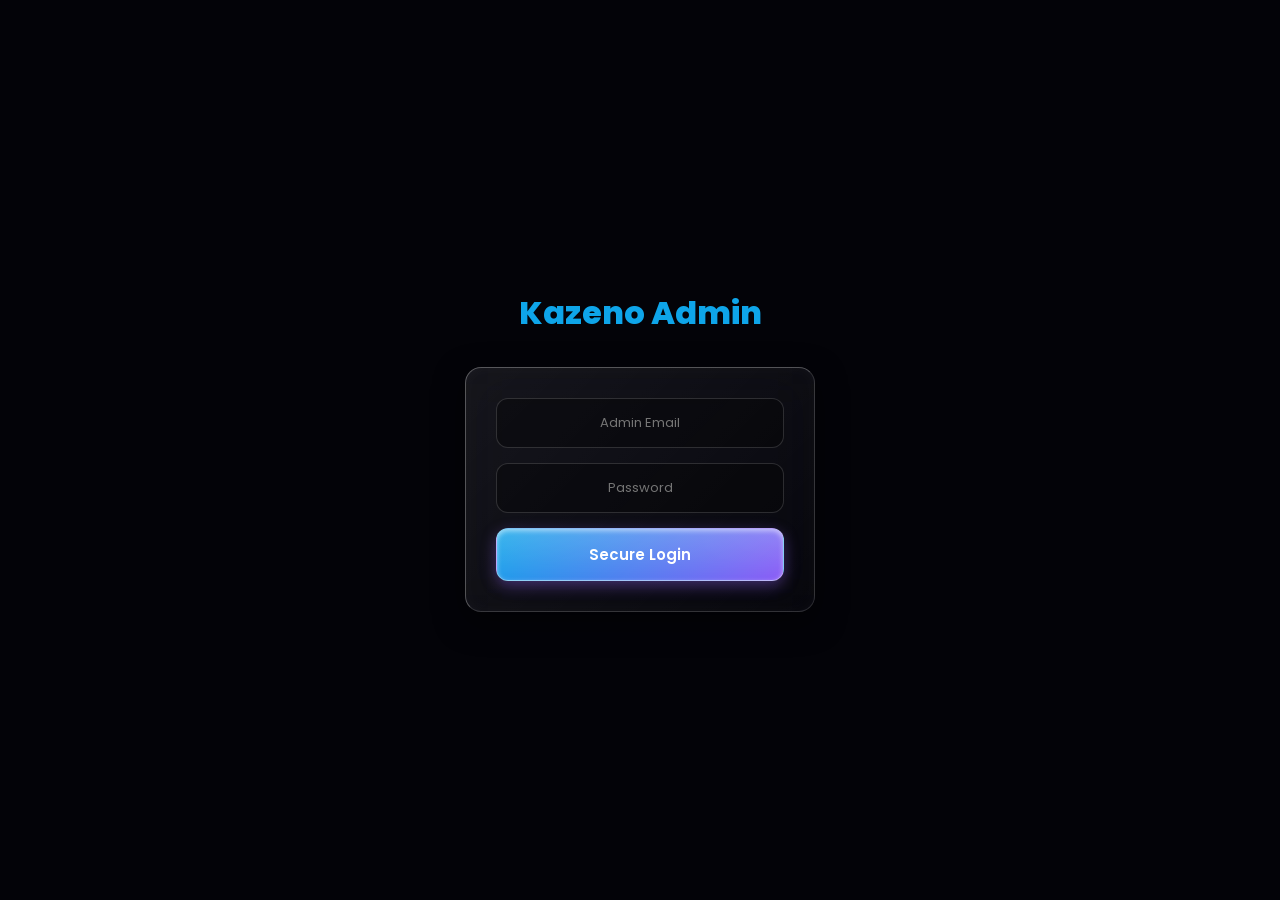
==== commit c050da22: "admin.html" ====
--- a/admin.html
+++ b/admin.html
@@ -3,7 +3,7 @@
 <head>
 <meta charset="UTF-8" />
 <meta name="viewport" content="width=device-width, initial-scale=1.0, maximum-scale=1.0, user-scalable=no"/>
-<title>Kazeno Admin - Premium</title>
+<title>Admin - Kazeno Shop</title>
 <link href="https://fonts.googleapis.com/css2?family=Poppins:wght@300;400;500;600;700;800&display=swap" rel="stylesheet">
 <link href="https://cdnjs.cloudflare.com/ajax/libs/font-awesome/6.0.0/css/all.min.css" rel="stylesheet">
 <style>
@@ -20,8 +20,7 @@
   * { box-sizing: border-box; outline: none; margin: 0; padding: 0; font-family: 'Poppins', sans-serif;}
   body { background: var(--bg); color: var(--text); display: flex; height: 100vh; overflow: hidden; }
 
-  /* Liquid Background */
-  .liquid-bg { position: fixed; inset: 0; z-index: -3; background: radial-gradient(circle at 20% 40%, rgba(14, 165, 233, 0.2), transparent 50%), radial-gradient(circle at 80% 60%, rgba(139, 92, 246, 0.2), transparent 50%); filter: blur(60px); animation: liquidFlow 15s infinite alternate ease-in-out; pointer-events: none;}
+  .liquid-bg { position: fixed; inset: 0; z-index: -3; background: radial-gradient(circle at 20% 40%, rgba(14, 165, 233, 0.2), transparent 50%), radial-gradient(circle at 80% 60%, rgba(139, 92, 246, 0.2), transparent 50%); filter: blur(60px); animation: liquidFlow 15s infinite alternate ease-in-out; }
   @keyframes liquidFlow { 0% { transform: scale(1) translate(0, 0); } 100% { transform: scale(1.1) translate(5%, 5%); } }
 
   .glass-card { background: var(--glass-bg); backdrop-filter: blur(25px) saturate(150%); border: 1px solid var(--glass-border); border-top: 1px solid var(--glass-highlight); border-left: 1px solid var(--glass-highlight); box-shadow: var(--glass-shadow); border-radius: 16px; transition: 0.3s; }
@@ -52,7 +51,7 @@
   .stat-val { font-size: 28px; font-weight: 800; color: #fff; margin-bottom: 5px; text-shadow: 0 0 15px rgba(255,255,255,0.3); }
   .stat-label { font-size: 12px; color: var(--muted); }
   
-  .table-wrapper { overflow-x: auto; width: 100%; margin-bottom: 25px; border-radius: 20px; border: 1px solid var(--glass-border); }
+  .table-wrapper { overflow-x: auto; width: 100%; margin-bottom: 25px; border-radius: 16px; border: 1px solid var(--glass-border); }
   table { width: 100%; border-collapse: collapse; text-align: left; min-width: 600px; }
   th { padding: 15px 20px; font-size: 12px; font-weight: 700; color: var(--muted); border-bottom: 1px solid var(--glass-border); background: rgba(0,0,0,0.3); white-space: nowrap; text-transform: uppercase;}
   td { padding: 15px 20px; font-size: 13px; border-bottom: 1px solid var(--glass-border); vertical-align: middle; }
@@ -72,13 +71,13 @@
   .tab-pill { background: rgba(0,0,0,0.3); border: 1px solid var(--glass-border); color: var(--muted); padding: 10px 20px; border-radius: 12px; font-size: 13px; font-weight: 600; cursor: pointer; transition: 0.3s; }
   .tab-pill.active { background: rgba(14, 165, 233, 0.2); color: var(--accent); border-color: var(--accent); box-shadow: 0 0 15px rgba(14,165,233,0.3);}
 
-  .input-box, .select-box { width: 100%; background: var(--input-bg); border: 1px solid var(--glass-border); padding: 14px; border-radius: 12px; color: #fff; font-size: 13px; margin-bottom: 15px; box-shadow: inset 0 2px 5px rgba(0,0,0,0.3); font-family: 'Poppins';}
-  .input-box:focus { border-color: var(--accent); box-shadow: inset 0 2px 5px rgba(0,0,0,0.3), 0 0 15px rgba(14, 165, 233, 0.3); }
+  .input-box, .select-box { width: 100%; background: var(--input-bg); border: 1px solid var(--glass-border); padding: 14px; border-radius: 12px; color: #fff; font-size: 13px; margin-bottom: 15px; font-family: 'Poppins';}
+  .input-box:focus { border-color: var(--accent); box-shadow: 0 0 15px rgba(14,165,233,0.3);}
   
-  .upload-box { border: 2px dashed var(--glass-highlight); border-radius: 16px; padding: 20px; text-align: center; color: var(--accent); font-weight:bold; cursor: pointer; font-size: 13px; background: rgba(0,0,0,0.2); transition: 0.3s; margin-bottom: 15px;}
+  .upload-box { border: 2px dashed var(--glass-highlight); border-radius: 16px; padding: 20px; text-align: center; color: var(--accent); cursor: pointer; font-size: 13px; font-weight: 600; background: rgba(0,0,0,0.2); transition: 0.3s; margin-bottom: 15px;}
   .upload-box:hover { background: rgba(14,165,233,0.1); border-color: var(--accent); }
 
-  /* Custom Toggle Switch for Settings */
+  /* Toggles */
   .switch-container { display: flex; align-items: center; justify-content: space-between; background: rgba(0,0,0,0.2); padding: 15px; border-radius: 12px; margin-bottom: 15px; border: 1px solid var(--glass-border); }
   .switch { position: relative; display: inline-block; width: 44px; height: 24px; }
   .switch input { opacity: 0; width: 0; height: 0; }
@@ -109,10 +108,11 @@
 <div id="toast" class="toast">Success</div>
 
 <div id="auth-gate" style="position:fixed; inset:0; background:var(--bg); z-index:99999; display:flex; flex-direction:column; align-items:center; justify-content:center;">
-    <div style="font-size:32px; font-weight:800; margin-bottom:30px; background:linear-gradient(135deg, #fff, var(--accent)); -webkit-background-clip:text; -webkit-text-fill-color:transparent;">Kazeno Admin</div>
-    <div class="glass-card" style="padding: 30px; text-align: center;">
-        <input type="password" id="admin-pin" class="input-box" placeholder="Enter Admin PIN" style="text-align:center; font-size: 18px; letter-spacing: 5px; width: 250px;">
-        <button class="btn-gel" style="width:250px; font-size:15px;" onclick="window.checkPin()">Secure Login</button>
+    <div style="font-size:32px; font-weight:800; margin-bottom:30px; color:var(--accent);">Kazeno Admin</div>
+    <div class="glass-card" style="padding: 30px; text-align: center; width: 90%; max-width: 350px;">
+        <input type="email" id="admin-email" class="input-box" placeholder="Admin Email" style="text-align:center;">
+        <input type="password" id="admin-pass" class="input-box" placeholder="Password" style="text-align:center;">
+        <button class="btn-gel" style="width:100%; font-size:15px; padding:14px;" onclick="window.adminLogin()" id="btn-login">Secure Login</button>
     </div>
 </div>
 
@@ -132,22 +132,22 @@
             <div class="menu-item" onclick="window.switchTab('v-deposits', this)"><i class="fas fa-arrow-down text-ok"></i> Deposits </div>
             <div class="menu-item" onclick="window.switchTab('v-withdraws', this)"><i class="fas fa-arrow-up text-danger"></i> Withdrawals </div>
             
-            <div class="menu-label">Catalog & Content</div>
+            <div class="menu-label">Catalog</div>
             <div class="menu-item" onclick="window.switchTab('v-categories', this)"><i class="fas fa-gamepad"></i> Categories </div>
             <div class="menu-item" onclick="window.switchTab('v-products', this)"><i class="fas fa-gem"></i> Products </div>
             <div class="menu-item" onclick="window.switchTab('v-guides', this)"><i class="fas fa-book-open"></i> User Guides </div>
             
             <div class="menu-label">Configuration</div>
-            <div class="menu-item" onclick="window.switchTab('v-payments', this)"><i class="fas fa-money-check"></i> Payment Methods </div>
+            <div class="menu-item" onclick="window.switchTab('v-payments', this)"><i class="fas fa-money-check"></i> Payments </div>
             <div class="menu-item" onclick="window.switchTab('v-settings', this)"><i class="fas fa-cog"></i> Settings & Control </div>
-            <div class="menu-item" style="color: var(--danger);" onclick="location.reload()"><i class="fas fa-sign-out-alt"></i> Logout </div>
+            <div class="menu-item" style="color: var(--danger);" onclick="window.adminLogout()"><i class="fas fa-sign-out-alt"></i> Logout </div>
         </div>
     </div>
 
     <div class="main-content">
         <div class="top-header glass-header">
             <div style="display:flex; align-items:center; gap:15px;"><button class="menu-toggle" onclick="window.toggleSidebar()"><i class="fas fa-bars"></i></button><div class="header-title" id="page-title">Dashboard</div></div>
-            <div style="width:40px; height:40px; background:linear-gradient(135deg, var(--accent), var(--primary)); border-radius:12px; display:flex; align-items:center; justify-content:center; font-weight:bold; color:#fff; box-shadow: 0 5px 15px rgba(138,43,226,0.5);">A</div>
+            <div style="width:40px; height:40px; background:linear-gradient(135deg, var(--accent), var(--primary)); border-radius:12px; display:flex; align-items:center; justify-content:center; font-weight:bold; color:#fff;">A</div>
         </div>
 
         <div class="content-area">
@@ -172,7 +172,7 @@
                 <div class="table-wrapper glass-card">
                     <table>
                         <thead><tr><th>Email</th><th>Role</th><th>Balance</th><th>Spins</th><th>Action</th></tr></thead>
-                        <tbody id="tb-users"><tr><td colspan="5" style="text-align:center; padding:30px;"><i class="fas fa-spinner fa-spin text-2xl"></i> Loading...</td></tr></tbody>
+                        <tbody id="tb-users"><tr><td colspan="5" style="text-align:center; padding:30px;"><i class="fas fa-spinner fa-spin text-2xl"></i></td></tr></tbody>
                     </table>
                 </div>
             </div>
@@ -196,7 +196,7 @@
                 <div class="header-actions"><div class="page-title">Deposits</div></div>
                 <div class="table-wrapper glass-card">
                     <table>
-                        <thead><tr><th>ID & Status</th><th>User</th><th>Amount & Method</th><th>Action</th></tr></thead>
+                        <thead><tr><th>ID & Status</th><th>User</th><th>Amount & Date</th><th>Action</th></tr></thead>
                         <tbody id="tb-deposits"></tbody>
                     </table>
                 </div>
@@ -206,7 +206,7 @@
                 <div class="header-actions"><div class="page-title">Withdrawals</div></div>
                 <div class="table-wrapper glass-card">
                     <table>
-                        <thead><tr><th>ID & Status</th><th>User</th><th>Amount & Method</th><th>Action</th></tr></thead>
+                        <thead><tr><th>ID & Status</th><th>User</th><th>Amount & Date</th><th>Action</th></tr></thead>
                         <tbody id="tb-withdraws"></tbody>
                     </table>
                 </div>
@@ -223,7 +223,7 @@
             </div>
 
             <div id="v-guides" class="view">
-                <div class="header-actions"><div class="page-title">User Guides (Tutorials)</div><button class="btn-gel" onclick="window.openGuideModal()">+ Add Guide</button></div>
+                <div class="header-actions"><div class="page-title">User Guides</div><button class="btn-gel" onclick="window.openGuideModal()">+ Add Guide</button></div>
                 <div class="table-wrapper glass-card"><table><thead><tr><th>Title</th><th>Content Snippet</th><th>Video Embed</th><th>Action</th></tr></thead><tbody id="tb-guides"></tbody></table></div>
             </div>
 
@@ -262,7 +262,9 @@
                         <img id="set-banner-preview" style="width:100%; height:120px; object-fit:cover; border-radius:12px; display:none; margin-bottom:10px; box-shadow:0 5px 15px rgba(0,0,0,0.5);">
                         <div class="upload-box" onclick="document.getElementById('set-banner-file').click()"><i class="fas fa-image text-2xl mb-2 block"></i><br>Upload New Banner</div>
                         <input type="file" id="set-banner-file" style="display:none;" accept="image/*" onchange="window.uploadImg(this, 'set-banner')">
-                        <input type="hidden" id="set-banner-url"> <h3 style="margin-top:25px; margin-bottom:15px; font-size:16px; color:var(--primary);"><i class="fas fa-robot"></i> Telegram Alerts</h3>
+                        <input type="hidden" id="set-banner-url">
+
+                        <h3 style="margin-top:25px; margin-bottom:15px; font-size:16px; color:var(--primary);"><i class="fas fa-robot"></i> Telegram Alerts</h3>
                         
                         <label style="font-size:12px; color:var(--muted);">Admin Panel Link (For TG Buttons)</label>
                         <input type="text" id="inp-admin-url" class="input-box" placeholder="e.g. https://your-site.github.io/admin">
@@ -327,7 +329,7 @@
         <label style="font-size:12px; color:var(--muted);">Wallet Balance</label><input type="number" id="um-wallet" class="input-box">
         <label style="font-size:12px; color:var(--muted);">Spin Tickets</label><input type="number" id="um-spins" class="input-box">
         <label style="font-size:12px; color:var(--muted);">Role</label>
-        <select id="um-role" class="select-box" style="color:#000;"><option value="Customer">Customer</option><option value="Seller">Seller</option><option value="Admin">Admin</option></select>
+        <select id="um-role" class="input-box" style="color:#000;"><option value="Customer">Customer</option><option value="Seller">Seller</option><option value="Admin">Admin</option></select>
         <div style="display:flex; gap:10px;"><button class="btn-gel" style="flex:1;" onclick="window.saveUserEdit()">Save</button><button class="btn-gel btn-dark" style="flex:1;" onclick="window.closeModal('user-modal')">Cancel</button></div>
     </div>
 </div>
@@ -337,6 +339,7 @@
         <h3 style="margin-bottom:15px; color:var(--accent);" id="cm-title">Category</h3><input type="hidden" id="cm-id">
         <input type="text" id="cm-name" class="input-box" placeholder="Game Name (e.g. MLBB)">
         <input type="text" id="cm-slug" class="input-box" placeholder="Slug (e.g. mlbb)">
+        
         <label style="font-size:12px; color:var(--muted);">Category Logo</label>
         <img id="cm-img-preview" style="width:70px; height:70px; border-radius:16px; object-fit:cover; display:none; margin-bottom:10px; box-shadow:0 5px 15px rgba(0,0,0,0.5);">
         <div class="upload-box" onclick="document.getElementById('cm-file').click()"><i class="fas fa-image text-2xl mb-2 block"></i><br>Upload Image</div>
@@ -358,13 +361,18 @@
     <div class="modal-card glass-card">
         <h3 style="margin-bottom:15px; color:var(--accent);" id="pm-title">Product</h3><input type="hidden" id="pm-id">
         <input type="text" id="pm-name" class="input-box" placeholder="Name (e.g. 11 Diamonds)">
-        <select id="pm-cat" class="select-box" style="color:#000;"></select>
+        <select id="pm-cat" class="input-box" style="color:#000;"></select>
+        
         <label style="font-size:12px; color:var(--muted);">Product Icon (Optional)</label>
         <img id="pm-img-preview" style="width:70px; height:70px; border-radius:16px; object-fit:cover; display:none; margin-bottom:10px;">
         <div class="upload-box" onclick="document.getElementById('pm-file').click()"><i class="fas fa-image text-2xl mb-2 block"></i><br>Upload Image</div>
         <input type="file" id="pm-file" style="display:none;" accept="image/*" onchange="window.uploadImg(this, 'pm-img')">
         <input type="hidden" id="pm-img-url">
-        <div style="display:flex; gap:10px; margin-bottom:10px;"><input type="number" id="pm-cost" class="input-box" placeholder="Cost Price"><input type="number" id="pm-price" class="input-box" placeholder="Sell Price"></div>
+
+        <div style="display:flex; gap:10px; margin-bottom:10px;">
+            <input type="number" id="pm-cost" class="input-box" placeholder="Cost Price">
+            <input type="number" id="pm-price" class="input-box" placeholder="Sell Price">
+        </div>
         <div style="display:flex; gap:10px;"><button class="btn-gel" style="flex:1;" onclick="window.saveProduct()">Save</button><button class="btn-gel btn-dark" style="flex:1;" onclick="window.closeModal('prod-modal')">Cancel</button></div>
     </div>
 </div>
@@ -374,7 +382,7 @@
         <h3 style="margin-bottom:15px; color:var(--accent);" id="gm-title">User Guide</h3><input type="hidden" id="gm-id">
         <input type="text" id="gm-title-inp" class="input-box" placeholder="Guide Title (e.g. How to buy)">
         <textarea id="gm-content" class="input-box" rows="4" placeholder="Text Content..."></textarea>
-        <input type="text" id="gm-video" class="input-box" placeholder="Direct Video Link (e.g. https://.../video.mp4)">
+        <input type="text" id="gm-video" class="input-box" placeholder="Direct Video URL (e.g. https://.../video.mp4)">
         <div style="display:flex; gap:10px;"><button class="btn-gel" style="flex:1;" onclick="window.saveGuide()">Save</button><button class="btn-gel btn-dark" style="flex:1;" onclick="window.closeModal('guide-modal')">Cancel</button></div>
     </div>
 </div>
@@ -384,11 +392,13 @@
         <input type="text" id="pay-name" class="input-box" placeholder="Provider (e.g. KPay)">
         <input type="text" id="pay-phone" class="input-box" placeholder="Phone Number">
         <input type="text" id="pay-acc" class="input-box" placeholder="Account Name">
+        
         <label style="font-size:12px; color:var(--muted);">QR Code (Optional)</label>
         <img id="pay-qr-preview" style="width:100px; height:100px; border-radius:16px; object-fit:cover; display:none; margin-bottom:10px;">
         <div class="upload-box" onclick="document.getElementById('pay-qr-file').click()"><i class="fas fa-qrcode text-2xl mb-2 block"></i><br>Upload QR</div>
         <input type="file" id="pay-qr-file" style="display:none;" accept="image/*" onchange="window.uploadImg(this, 'pay-qr')">
         <input type="hidden" id="pay-qr-url">
+
         <div style="display:flex; gap:10px;"><button class="btn-gel" style="flex:1;" onclick="window.savePayment()">Save</button><button class="btn-gel btn-dark" style="flex:1;" onclick="window.closeModal('pay-modal')">Cancel</button></div>
     </div>
 </div>
@@ -396,33 +406,13 @@
 <div class="modal-bg" id="slip-modal" onclick="if(event.target===this) window.closeModal('slip-modal')">
     <div class="modal-card glass-card" style="text-align:center;">
         <img id="modal-img-src" style="width:100%; border-radius:16px; margin-bottom:20px; box-shadow:0 10px 30px rgba(0,0,0,0.6);" src="">
-        <button class="btn-gel btn-dark" style="width:100%; padding:14px;" onclick="window.closeModal('slip-modal')">Close Image</button>
-    </div>
-</div>
-
-<script>
-    // BASIC UI - LOADS INSTANTLY
-    window.toast = (m) => { const t = document.getElementById("toast"); t.textContent = m; t.classList.add("show"); setTimeout(() => t.classList.remove("show"), 2500); }
-    window.toggleSidebar = () => { document.getElementById('sidebar').classList.toggle('open'); document.getElementById('sidebar-overlay').classList.toggle('active'); }
-    window.switchTab = (viewId, el) => { document.querySelectorAll('.menu-item').forEach(t => t.classList.remove('active')); if(el) el.classList.add('active'); document.querySelectorAll('.view').forEach(v => v.classList.remove('active')); document.getElementById(viewId).classList.add('active'); document.getElementById('page-title').innerText = el ? el.innerText.trim() : 'Dashboard'; if(window.innerWidth <= 768) window.toggleSidebar(); }
-    window.openModal = (id) => document.getElementById(id).classList.add('active');
-    window.closeModal = (id) => document.getElementById(id).classList.remove('active');
-    window.viewSlip = (url) => { if(!url)return window.toast("No slip"); document.getElementById('modal-img-src').src = url; window.openModal('slip-modal'); };
-    
-    window.formatD = (ts) => { if(!ts) return "-"; let d; if(ts.toDate) d = ts.toDate(); else if(ts.seconds) d = new Date(ts.seconds * 1000); else d = new Date(ts); return d.toLocaleString('en-US', {month:'short', day:'2-digit', year:'numeric', hour:'2-digit', minute:'2-digit'}); }
-    window.getM = (ts) => { if(!ts) return 0; if(typeof ts.toMillis === 'function') return ts.toMillis(); if(ts.seconds) return ts.seconds * 1000; return new Date(ts).getTime() || 0; }
-
-    window.checkPin = () => { 
-        if(document.getElementById('admin-pin').value === "1234") { 
-            document.getElementById('auth-gate').style.display = "none"; 
-            document.getElementById('main-admin').style.display = "flex"; 
-            if(typeof window.initAdmin === 'function') { window.initAdmin(); } else { window.toast("Starting Database..."); setTimeout(() => { if(typeof window.initAdmin === 'function') window.initAdmin(); }, 1500); }
-        } else { window.toast("Invalid PIN!"); }
-    };
-</script>
+        <button class="btn-gel btn-dark" style="width:100%; padding:14px;" onclick="window.closeModal('slip-modal')">Close</button>
+    </div>
+</div>
 
 <script type="module">
     import { initializeApp } from "https://www.gstatic.com/firebasejs/10.8.1/firebase-app.js";
+    import { getAuth, signInWithEmailAndPassword, onAuthStateChanged, signOut } from "https://www.gstatic.com/firebasejs/10.8.1/firebase-auth.js";
     import { getFirestore, collection, onSnapshot, doc, updateDoc, getDoc, setDoc, addDoc, deleteDoc, query, orderBy, where, serverTimestamp } from "https://www.gstatic.com/firebasejs/10.8.1/firebase-firestore.js";
 
     // ⚠️ Firebase Keys ⚠️
@@ -434,24 +424,67 @@
         messagingSenderId: "1209500360", 
         appId: "1:1209500360:web:0e6f932cfd1569234e9bfd" 
     };
-    const app = initializeApp(firebaseConfig); const db = getFirestore(app);
+    const app = initializeApp(firebaseConfig); 
+    const auth = getAuth(app);
+    const db = getFirestore(app);
+
+    // --- UI GLOBALS ---
+    window.toast = (m) => { const t = document.getElementById("toast"); t.textContent = m; t.classList.add("show"); setTimeout(() => t.classList.remove("show"), 2500); }
+    window.toggleSidebar = () => { document.getElementById('sidebar').classList.toggle('open'); document.getElementById('sidebar-overlay').classList.toggle('active'); }
+    window.switchTab = (viewId, el) => { document.querySelectorAll('.menu-item').forEach(t => t.classList.remove('active')); if(el) el.classList.add('active'); document.querySelectorAll('.view').forEach(v => v.classList.remove('active')); document.getElementById(viewId).classList.add('active'); document.getElementById('page-title').innerText = el ? el.innerText.trim() : 'Dashboard'; if(window.innerWidth <= 768) window.toggleSidebar(); }
+    window.openModal = (id) => document.getElementById(id).classList.add('active');
+    window.closeModal = (id) => document.getElementById(id).classList.remove('active');
+    window.viewSlip = (url) => { if(!url)return window.toast("No slip"); document.getElementById('modal-img-src').src = url; window.openModal('slip-modal'); };
+    
+    // --- SAFE DATE PARSER ---
+    window.formatDate = (ts) => { if(!ts) return "-"; let d; if(ts.toDate) d = ts.toDate(); else if(ts.seconds) d = new Date(ts.seconds * 1000); else d = new Date(ts); return d.toLocaleString('en-US', {month:'short', day:'2-digit', year:'numeric', hour:'2-digit', minute:'2-digit'}); }
+    window.getMs = (ts) => { if(!ts) return 0; if(typeof ts.toMillis === 'function') return ts.toMillis(); if(ts.seconds) return ts.seconds * 1000; return new Date(ts).getTime() || 0; }
 
     let globalOrders = []; let globalUsers = []; let globalTransactions = []; let allCats = [];
 
-    // GLOBALIZE ALL ACTIONS FOR HTML
-    window.delCat = async(id) => { if(confirm('Delete Category?')) { await deleteDoc(doc(db,'categories',id)); window.toast("Deleted!"); } };
-    window.delProd = async(id) => { if(confirm('Delete Product?')) { await deleteDoc(doc(db,'products',id)); window.toast("Deleted!"); } };
-    window.delGuide = async(id) => { if(confirm('Delete Guide?')) { await deleteDoc(doc(db,'guides',id)); window.toast("Deleted!"); } };
-    window.delPay = async(id) => { if(confirm('Delete Payment Method?')) { await deleteDoc(doc(db,'payment_methods',id)); window.toast("Deleted!"); } };
-
+    // --- 💡 FIREBASE AUTH LOGIN 💡 ---
+    window.adminLogin = async () => {
+        let em = document.getElementById('admin-email').value.trim();
+        let pw = document.getElementById('admin-pass').value.trim();
+        if(!em || !pw) return window.toast("Enter email and password!");
+        let btn = document.getElementById('btn-login'); btn.innerText = "Loading..."; btn.disabled = true;
+        try {
+            await signInWithEmailAndPassword(auth, em, pw);
+            // The onAuthStateChanged listener will handle the rest
+        } catch(e) {
+            window.toast("Login Failed: " + e.message);
+            btn.innerText = "Secure Login"; btn.disabled = false;
+        }
+    };
+    window.adminLogout = () => { signOut(auth); location.reload(); };
+
+    onAuthStateChanged(auth, async (user) => {
+        if(user) {
+            // Verify if user is ADMIN
+            let uSnap = await getDoc(doc(db, "users", user.uid));
+            if(uSnap.exists() && uSnap.data().role === 'Admin') {
+                document.getElementById('auth-gate').style.display = "none"; 
+                document.getElementById('main-admin').style.display = "flex"; 
+                initAdmin(); 
+            } else {
+                signOut(auth);
+                window.toast("Access Denied: You are not an Admin!");
+                let btn = document.getElementById('btn-login'); if(btn){ btn.innerText = "Secure Login"; btn.disabled = false; }
+            }
+        } else {
+            document.getElementById('auth-gate').style.display = "flex"; 
+            document.getElementById('main-admin').style.display = "none"; 
+        }
+    });
+
+    // --- UPLOADS ---
     window.uploadToImgBB = async (file) => {
-        window.toast("Uploading Image...");
+        window.toast("Uploading...");
         let fd = new FormData(); fd.append("image", file);
         let res = await fetch(`https://api.imgbb.com/1/upload?key=f0d759dd374df91104867c6701e199f2`, { method:'POST', body:fd });
         let data = await res.json();
-        if(data.success) { window.toast("Upload Done!"); return data.data.url; } else throw new Error("Upload Failed");
-    };
-
+        if(data.success) { window.toast("Done!"); return data.data.url; } else throw new Error("Upload Failed");
+    };
     window.uploadImg = async (input, prefix) => {
         if(!input.files[0]) return;
         try {
@@ -462,7 +495,8 @@
         } catch(e) { window.toast(e.message); }
     };
 
-    window.initAdmin = function() {
+    // --- MAIN INIT ---
+    function initAdmin() {
         onSnapshot(doc(db, "settings", "app_config"), (d) => {
             if(d.exists()) {
                 let data = d.data();
@@ -490,7 +524,7 @@
                 let u={id:d.id, ...d.data()}; globalUsers.push(u); let wBal = parseInt(u.walletBalance)||0; t+=wBal; 
                 h+=`<tr><td><div style="font-weight:bold; font-size:13px;">${u.email||'No Email'}</div></td><td><span class="badge bg-pill">${u.role||'Customer'}</span></td><td style="color:var(--ok); font-weight:800;">${wBal.toLocaleString()} Ks</td><td style="color:var(--warning); font-weight:bold;">${u.spinCount||0}</td><td><button class="btn-gel" onclick="window.showUserDetail('${u.id}')"><i class="fas fa-eye"></i> View</button></td></tr>`; 
             }); 
-            document.getElementById('tb-users').innerHTML=h || "<tr><td colspan='5' style='text-align:center; padding:20px;'>No users</td></tr>"; 
+            document.getElementById('tb-users').innerHTML=h || "<tr><td colspan='5' style='text-align:center;'>No users</td></tr>"; 
             document.getElementById('ds-wal-left').innerText=t.toLocaleString()+" Ks"; 
         });
 
@@ -501,63 +535,47 @@
                 let phText = "";
                 if((c.forms||[]).includes('gameId')) phText += `F1: ${c.uidPlaceholder||'Default'}<br>`;
                 if((c.forms||[]).includes('zoneId')) phText += `F2: ${c.zonePlaceholder||'Default'}`;
-                h+=`<tr><td><div style="display:flex;align-items:center;gap:10px;"><img src="${c.logoUrl||'https://via.placeholder.com/30'}" style="width:35px;height:35px;border-radius:10px;object-fit:cover;"><strong>${c.name}</strong></div></td><td><div style="font-size:10px; color:var(--muted);">${phText||'None'}</div></td><td><span class="badge ${c.isActive?'bg-active':'bg-inactive'}">${c.isActive?'Active':'Inactive'}</span></td><td><button class="btn-gel btn-dark" onclick='window.openCatModal(${JSON.stringify(c).replace(/'/g,"&#39;")})'><i class="fas fa-edit"></i></button> <button class="btn-gel btn-danger" onclick="window.delCat('${c.id}')"><i class="fas fa-trash"></i></button></td></tr>`; 
+                h+=`<tr><td><div style="display:flex;align-items:center;gap:10px;"><img src="${c.logoUrl||'https://via.placeholder.com/30'}" style="width:30px;height:30px;border-radius:6px;object-fit:cover;"><strong>${c.name}</strong></div></td><td><div style="font-size:10px; color:var(--muted);">${phText||'None'}</div></td><td><span class="badge ${c.isActive?'bg-active':'bg-inactive'}">${c.isActive?'Active':'Inactive'}</span></td><td><button class="btn-gel btn-dark" onclick='window.openCatModal(${JSON.stringify(c).replace(/'/g,"&#39;")})'>Edit</button> <button class="btn-gel btn-danger" onclick="window.delCat('${c.id}')">Del</button></td></tr>`; 
             }); 
-            document.getElementById('tb-categories').innerHTML=h || "<tr><td colspan='4' style='text-align:center; padding:20px;'>No categories</td></tr>"; 
+            document.getElementById('tb-categories').innerHTML=h || "<tr><td colspan='4' style='text-align:center;'>No categories</td></tr>"; 
             document.getElementById('pm-cat').innerHTML=opt; document.getElementById('ds-cat').innerText=allCats.length;
         });
 
         onSnapshot(collection(db, "products"), (snap) => { 
             let h=""; snap.forEach(s => { 
                 let p = {id: s.id, ...s.data()}; let cName = allCats.find(x=>x.id===p.categoryId)?.name || 'Unknown'; 
-                h+=`<tr><td><div style="display:flex;align-items:center;gap:10px;"><img src="${p.logoUrl||'https://via.placeholder.com/30'}" style="width:35px;height:35px;border-radius:10px;object-fit:contain;"><strong>${p.name}</strong></div></td><td>${cName}</td><td><div style="font-size:10px; color:var(--muted);">Cost: ${p.retailPrice||0}</div><div style="font-weight:bold; color:var(--accent);">Sell: ${p.sellingPrice||0}</div></td><td><button class="btn-gel btn-dark" onclick='window.openProdModal(${JSON.stringify(p).replace(/'/g,"&#39;")})'><i class="fas fa-edit"></i></button> <button class="btn-gel btn-danger" onclick="window.delProd('${p.id}')"><i class="fas fa-trash"></i></button></td></tr>`; 
+                h+=`<tr><td><div style="display:flex;align-items:center;gap:10px;"><img src="${p.logoUrl||'https://via.placeholder.com/30'}" style="width:30px;height:30px;border-radius:6px;object-fit:contain;">${p.name}</div></td><td>${cName}</td><td><div style="font-size:10px; color:var(--muted);">Cost: ${p.retailPrice||0}</div><div style="font-weight:bold; color:var(--accent);">Sell: ${p.sellingPrice||0}</div></td><td><button class="btn-gel btn-dark" onclick='window.openProdModal(${JSON.stringify(p).replace(/'/g,"&#39;")})'>Edit</button> <button class="btn-gel btn-danger" onclick="window.delProd('${p.id}')">Del</button></td></tr>`; 
             }); 
-            document.getElementById('tb-products').innerHTML=h || "<tr><td colspan='4' style='text-align:center; padding:20px;'>No products</td></tr>"; 
+            document.getElementById('tb-products').innerHTML=h || "<tr><td colspan='4' style='text-align:center;'>No products</td></tr>"; 
             document.getElementById('ds-prod').innerText=snap.size; 
         });
 
+        // 💡 DIRECT MP4 VIDEO SUPPORT 💡
         onSnapshot(collection(db, "guides"), (snap) => { 
             let h=""; snap.forEach(s => { 
                 let g = {id: s.id, ...s.data()};
-                let vidHtml = g.videoUrl ? `<video src="${g.videoUrl}" style="width:100px; height:40px; background:#000; border-radius:6px; object-fit:cover;"></video>` : '<span class="text-muted">No Video</span>';
-                h+=`<tr><td><strong>${g.title}</strong></td><td><div style="max-width:150px; white-space:nowrap; overflow:hidden; text-overflow:ellipsis; font-size:11px; color:gray;">${g.content}</div></td><td>${vidHtml}</td><td><button class="btn-gel btn-dark" onclick='window.openGuideModal(${JSON.stringify(g).replace(/'/g,"&#39;")})'><i class="fas fa-edit"></i></button> <button class="btn-gel btn-danger" onclick="window.delGuide('${g.id}')"><i class="fas fa-trash"></i></button></td></tr>`; 
+                let vStatus = g.videoUrl ? '<span class="text-ok">Yes</span>' : '<span class="text-muted">No</span>';
+                h+=`<tr><td><strong>${g.title}</strong></td><td><div style="max-width:150px; white-space:nowrap; overflow:hidden; text-overflow:ellipsis; font-size:11px; color:gray;">${g.content}</div></td><td>${vStatus}</td><td><button class="btn-gel btn-dark" onclick='window.openGuideModal(${JSON.stringify(g).replace(/'/g,"&#39;")})'>Edit</button> <button class="btn-gel btn-danger" onclick="window.delGuide('${g.id}')">Del</button></td></tr>`; 
             }); 
-            document.getElementById('tb-guides').innerHTML=h || "<tr><td colspan='4' style='text-align:center; padding:20px;'>No guides</td></tr>"; 
+            document.getElementById('tb-guides').innerHTML=h || "<tr><td colspan='4' style='text-align:center;'>No guides</td></tr>"; 
         });
 
         onSnapshot(collection(db, "orders"), (s) => { 
             globalOrders = []; let tS=0, tP=0; s.forEach(d=>{ let o={id:d.id, ...d.data()}; globalOrders.push(o); });
-            globalOrders.sort((a,b) => window.getM(b.createdAt) - window.getM(a.createdAt)); 
+            globalOrders.sort((a,b) => window.getMs(b.createdAt) - window.getMs(a.createdAt)); 
             globalOrders.forEach(o=>{ if(o.status==='Completed'){ let p=parseInt(o.price)||0; let cp=parseInt(o.costPrice)||0; tS+=p; tP+=(p-cp); }}); 
             document.getElementById('ds-orders').innerText=globalOrders.filter(x=>x.status==='Completed').length; document.getElementById('ds-tot-sales').innerText=tS.toLocaleString()+" Ks"; document.getElementById('ds-tot-profit').innerText=tP.toLocaleString()+" Ks"; 
             window.filterOrders('Pending', document.querySelector('.tab-pill.active'));
         });
 
-        onSnapshot(collection(db, "deposits"), (s) => { let tD=0, h=""; let a=[]; s.forEach(d=>a.push({id:d.id,...d.data()})); a.sort((x,y)=>window.getM(y.createdAt)-window.getM(x.createdAt)); a.forEach(dp=>{ if(dp.status==='Completed')tD+=(parseInt(dp.amount)||0); let cls=dp.status==='Completed'?'bg-active':(dp.status==='Cancelled'?'bg-inactive':'bg-pill'); h+=`<tr><td><span style="font-family:monospace; color:var(--accent); font-weight:bold;">${dp.depId||dp.id.substring(0,8)}</span><br><span class="badge ${cls}" style="margin-top:5px;">${dp.status}</span></td><td><div style="font-size:12px; font-weight:bold;">${dp.userEmail}</div><div style="font-size:10px; color:var(--muted);">${window.formatD(dp.createdAt)}</div></td><td><div style="color:var(--ok); font-weight:900;">+${(parseInt(dp.amount)||0).toLocaleString()} Ks</div><div style="font-size:10px; color:var(--muted);">${dp.payMethod}</div></td><td><button class="btn-gel btn-dark" onclick="window.viewSlip('${dp.slipImage}')"><i class="fas fa-image"></i></button>${dp.status==='Pending'?` <button class="btn-gel btn-ok" onclick="window.apprDep('${dp.id}','${dp.userId}',${dp.amount})"><i class="fas fa-check"></i></button> <button class="btn-gel btn-danger" onclick="window.updDep('${dp.id}','Cancelled')"><i class="fas fa-times"></i></button>`:''}</td></tr>`; }); document.getElementById('tb-deposits').innerHTML=h || "<tr><td colspan='4' style='text-align:center;'>No deposits</td></tr>"; document.getElementById('ds-tot-dep').innerText=tD.toLocaleString()+" Ks"; });
+        onSnapshot(collection(db, "deposits"), (s) => { let tD=0, h=""; let a=[]; s.forEach(d=>a.push({id:d.id,...d.data()})); a.sort((x,y)=>window.getMs(y.createdAt)-window.getMs(x.createdAt)); a.forEach(dp=>{ if(dp.status==='Completed')tD+=(parseInt(dp.amount)||0); let cls=dp.status==='Completed'?'bg-active':(dp.status==='Cancelled'?'bg-inactive':'bg-pill'); h+=`<tr><td><span style="font-family:monospace; color:var(--accent); font-weight:bold;">${dp.depId||dp.id.substring(0,8)}</span><br><span class="badge ${cls}" style="margin-top:5px;">${dp.status}</span></td><td><div style="font-size:12px; font-weight:bold;">${dp.userEmail}</div><div style="font-size:10px; color:var(--muted);">${window.formatDate(dp.createdAt)}</div></td><td><div style="color:var(--ok); font-weight:900;">+${(parseInt(dp.amount)||0).toLocaleString()} Ks</div><div style="font-size:10px; color:var(--muted);">${dp.payMethod}</div></td><td><button class="btn-gel btn-dark" onclick="window.viewSlip('${dp.slipImage}')">Slip</button>${dp.status==='Pending'?` <button class="btn-gel btn-ok" onclick="window.apprDep('${dp.id}','${dp.userId}',${dp.amount})">Approve</button> <button class="btn-gel btn-danger" onclick="window.updDep('${dp.id}','Cancelled')">Reject</button>`:''}</td></tr>`; }); document.getElementById('tb-deposits').innerHTML=h || "<tr><td colspan='4' style='text-align:center;'>No deposits</td></tr>"; document.getElementById('ds-tot-dep').innerText=tD.toLocaleString()+" Ks"; });
         
-        onSnapshot(collection(db, "withdrawals"), (s) => { let h=""; let a=[]; s.forEach(d=>a.push({id:d.id,...d.data()})); a.sort((x,y)=>window.getM(y.createdAt)-window.getM(x.createdAt)); a.forEach(w=>{ let cls=w.status==='Completed'?'bg-active':(w.status==='Cancelled'?'bg-inactive':'bg-pill'); h+=`<tr><td><span style="font-family:monospace; color:var(--accent); font-weight:bold;">${w.wdId||w.id.substring(0,8)}</span><br><span class="badge ${cls}" style="margin-top:5px;">${w.status}</span></td><td><div style="font-size:12px; font-weight:bold;">${w.userEmail}</div><div style="font-size:10px; color:var(--muted);">${window.formatD(w.createdAt)}</div></td><td><div style="color:var(--danger); font-weight:900;">-${(parseInt(w.amount)||0).toLocaleString()} Ks</div><div style="font-size:11px; color:var(--accent); font-weight:bold;">${w.payMethod}: ${w.accPhone}</div><div style="font-size:10px; color:var(--muted);">${w.accName}</div></td><td>${w.status==='Pending'?`<button class="btn-gel btn-ok" onclick="window.updWd('${w.id}','Completed')"><i class="fas fa-check"></i></button> <button class="btn-gel btn-danger" onclick="window.updWd('${w.id}','Cancelled','${w.userId}',${w.amount})"><i class="fas fa-times"></i></button>`:''}</td></tr>`; }); document.getElementById('tb-withdraws').innerHTML=h || "<tr><td colspan='4' style='text-align:center;'>No withdrawals</td></tr>"; });
-
-        onSnapshot(collection(db, "payment_methods"), (snap) => { let h=""; snap.forEach(s => { let p={id:s.id,...s.data()}; h+=`<tr><td><div style="display:flex;align-items:center;gap:10px;"><img src="${p.qrUrl||'https://via.placeholder.com/30'}" style="width:35px;height:35px;border-radius:6px;object-fit:cover;"><strong>${p.name}</strong></div></td><td><div style="font-size:13px; font-weight:bold; font-family:monospace; color:var(--accent);">${p.phone}</div><div style="font-size:10px; color:var(--muted);">${p.accName}</div></td><td><button class="btn-gel btn-dark" onclick='window.openPayModal(${JSON.stringify(p).replace(/'/g,"&#39;")})'><i class="fas fa-edit"></i></button> <button class="btn-gel btn-danger" onclick="window.delPay('${p.id}')"><i class="fas fa-trash"></i></button></td></tr>`; }); document.getElementById('tb-payments').innerHTML=h || "<tr><td colspan='3' style='text-align:center;'>No data</td></tr>"; });
-    };
-
-    window.saveAllSettings = async () => { 
-        try { 
-            await setDoc(doc(db,"settings","app_config"), { 
-                tgBotToken: document.getElementById('inp-bot-token').value, 
-                tgChatId: document.getElementById('inp-chat-id').value, 
-                tgOrderTopicId: document.getElementById('inp-tg-order-topic').value, 
-                tgDepositTopicId: document.getElementById('inp-tg-dep-topic').value, 
-                homeBannerUrl: document.getElementById('set-banner-url').value,
-                adminUrl: document.getElementById('inp-admin-url').value,
-                spinEnabled: document.getElementById('inp-spin-on').checked,
-                withdrawEnabled: document.getElementById('inp-wd-on').checked,
-                maintenanceMode: document.getElementById('inp-maint-on').checked,
-                maintenanceMsg: document.getElementById('inp-maint-msg').value
-            }, {merge:true}); 
-            window.toast("Settings Saved!"); 
-        } catch(e) { window.toast("Error saving settings."); } 
-    };
-
+        onSnapshot(collection(db, "withdrawals"), (s) => { let h=""; let a=[]; s.forEach(d=>a.push({id:d.id,...d.data()})); a.sort((x,y)=>window.getMs(y.createdAt)-window.getMs(x.createdAt)); a.forEach(w=>{ let cls=w.status==='Completed'?'bg-active':(w.status==='Cancelled'?'bg-inactive':'bg-pill'); h+=`<tr><td><span style="font-family:monospace; color:var(--accent); font-weight:bold;">${w.wdId||w.id.substring(0,8)}</span><br><span class="badge ${cls}" style="margin-top:5px;">${w.status}</span></td><td><div style="font-size:12px; font-weight:bold;">${w.userEmail}</div><div style="font-size:10px; color:var(--muted);">${window.formatDate(w.createdAt)}</div></td><td><div style="color:var(--danger); font-weight:900;">-${(parseInt(w.amount)||0).toLocaleString()} Ks</div><div style="font-size:11px; color:var(--accent); font-weight:bold;">${w.payMethod}: ${w.accPhone}</div><div style="font-size:9px; color:var(--muted);">${w.accName}</div></td><td>${w.status==='Pending'?`<button class="btn-gel btn-ok" onclick="window.updWd('${w.id}','Completed')">Sent</button> <button class="btn-gel btn-danger" onclick="window.updWd('${w.id}','Cancelled','${w.userId}',${w.amount})">Reject</button>`:''}</td></tr>`; }); document.getElementById('tb-withdraws').innerHTML=h || "<tr><td colspan='4' style='text-align:center;'>No withdrawals</td></tr>"; });
+
+        onSnapshot(collection(db, "payment_methods"), (snap) => { let h=""; snap.forEach(s => { let p={id:s.id,...s.data()}; h+=`<tr><td><div style="display:flex;align-items:center;gap:10px;"><img src="${p.qrUrl||'https://via.placeholder.com/30'}" style="width:30px;height:30px;border-radius:6px;object-fit:cover;">${p.name}</div></td><td><div style="font-size:13px; font-weight:bold; font-family:monospace; color:var(--accent);">${p.phone}</div><div style="font-size:10px; color:var(--muted);">${p.accName}</div></td><td><button class="btn-gel btn-dark" onclick='window.openPayModal(${JSON.stringify(p).replace(/'/g,"&#39;")})'>Edit</button> <button class="btn-gel btn-danger" onclick="window.delPay('${p.id}')">Del</button></td></tr>`; }); document.getElementById('tb-payments').innerHTML=h || "<tr><td colspan='3' style='text-align:center;'>No data</td></tr>"; });
+    }
+
+    // --- ACTIONS ---
     window.testTelegram = async () => {
         let token = document.getElementById('inp-bot-token').value; let chatId = document.getElementById('inp-chat-id').value;
         if(!token || !chatId) return window.toast("Please fill Bot Token and Chat ID first!");
@@ -569,37 +587,18 @@
         let h = ""; let filtered = globalOrders.filter(o => o.status === status);
         filtered.forEach(o => {
             let cls = o.status==='Completed'?'bg-active':(o.status==='Cancelled'?'bg-inactive':'bg-pill');
-            h+=`<tr><td><strong style="color:var(--accent); font-family:monospace;">${o.orderId||o.id.substring(0,8)}</strong></td><td><div style="font-size:10px; color:var(--muted);">${window.formatD(o.createdAt)}</div></td><td><div style="font-weight:800; font-size:13px;">${o.game}</div><div style="font-size:11px; color:var(--accent);">${o.item}</div></td><td><strong style="color:var(--ok); font-size:14px;">${(o.price||0).toLocaleString()} Ks</strong></td><td><span class="badge ${cls}">${o.status}</span></td><td><button class="btn-gel" onclick="window.showOrderDetail('${o.id}')"><i class="fas fa-eye"></i> View</button></td></tr>`;
-        });
-        document.getElementById('tb-orders-tabbed').innerHTML = h || "<tr><td colspan='6' style='text-align:center; padding: 20px;'>No orders.</td></tr>";
-    };
-
-    window.showOrderDetail = (id) => {
-        let o = globalOrders.find(x => x.id === id); if(!o) return;
-        let price = parseInt(o.price) || 0; let cost = parseInt(o.costPrice) || (price * 0.85); let profit = price - cost;
-        let cls = o.status==='Completed'?'bg-active':(o.status==='Cancelled'?'bg-inactive':'bg-pill'); 
-        
-        document.getElementById('od-badge').innerHTML = `<span class="badge ${cls}">${o.status.toUpperCase()}</span>`;
-        let h = `
-            <div style="display:flex; justify-content:space-between; border-bottom:1px dashed var(--glass-border); padding-bottom:10px; margin-bottom:10px;"><span style="color:var(--muted);">Order ID</span> <strong style="color:var(--accent); font-family:monospace;">${o.orderId || o.id}</strong></div>
-            <div style="display:flex; justify-content:space-between; border-bottom:1px dashed var(--glass-border); padding-bottom:10px; margin-bottom:10px;"><span style="color:var(--muted);">Date</span> <strong>${window.formatD(o.createdAt)}</strong></div>
-            <div style="display:flex; justify-content:space-between; border-bottom:1px dashed var(--glass-border); padding-bottom:10px; margin-bottom:10px;"><span style="color:var(--muted);">User</span> <strong>${o.userEmail}</strong></div>
-            <div style="display:flex; justify-content:space-between; border-bottom:1px dashed var(--glass-border); padding-bottom:10px; margin-bottom:10px;"><span style="color:var(--muted);">Item</span> <strong style="color:var(--accent);">${o.game} - ${o.item}</strong></div>
-            <div style="display:flex; justify-content:space-between; border-bottom:1px dashed var(--glass-border); padding-bottom:10px; margin-bottom:10px;"><span style="color:var(--muted);">Input Info</span> <strong style="background:rgba(255,255,255,0.1); padding:4px 8px; border-radius:6px; font-family:monospace;">${o.playerId}</strong></div>
-            <div style="display:flex; justify-content:space-between; border-bottom:1px dashed var(--glass-border); padding-bottom:10px; margin-bottom:10px;"><span style="color:var(--muted);">Payment</span> <strong><span class="badge" style="background:var(--primary);">${o.payMethod || 'Wallet'}</span></strong></div>
-            <div style="display:flex; justify-content:space-between; align-items:center; border-bottom:1px dashed var(--glass-border); padding-bottom:10px; margin-bottom:10px;"><span style="color:var(--muted);">Price</span> <strong style="color:var(--ok); font-size:20px;">${price.toLocaleString()} Ks</strong></div>
-            <div style="display:flex; justify-content:space-between; margin-bottom:10px;"><span style="color:var(--muted);">Est. Profit</span> <strong style="color:var(--accent);">+${profit.toLocaleString()} Ks</strong></div>
-            ${o.slipImage ? `<button class="btn-gel btn-dark" style="width:100%;" onclick="window.viewSlip('${o.slipImage}')"><i class="fas fa-image"></i> View Slip</button>` : ''}
-        `;
-        document.getElementById('od-content').innerHTML = h;
-        let actHtml = "";
-        if(o.status === 'Pending') { actHtml = `<button class="btn-gel btn-warning" onclick="window.updOrd('${o.id}','Processing', true)" style="flex:1;"><i class="fas fa-cogs"></i> Process</button> <button class="btn-gel btn-danger" onclick="window.updOrd('${o.id}','Cancelled', true)" style="flex:1;"><i class="fas fa-times"></i> Cancel</button>`; } 
-        else if (o.status === 'Processing') { actHtml = `<button class="btn-gel btn-ok" onclick="window.updOrd('${o.id}','Completed', true)" style="flex:1;"><i class="fas fa-check-double"></i> Complete</button> <button class="btn-gel btn-danger" onclick="window.updOrd('${o.id}','Cancelled', true)" style="flex:1;"><i class="fas fa-times"></i> Cancel</button>`; }
-        document.getElementById('od-actions').innerHTML = actHtml; window.openModal('order-info-modal'); 
-    };
-
-    window.updOrd = async (id, st, fromDetail=false) => { 
-        if(confirm(`Mark as ${st}?`)) {
+            let actHtml = "";
+            if(o.status === 'Pending') actHtml = `<button class="btn-gel btn-warning" onclick="window.updOrd('${o.id}','Processing')">Process</button> <button class="btn-gel btn-danger" onclick="window.updOrd('${o.id}','Cancelled')">Cancel</button>`;
+            else if(o.status === 'Processing') actHtml = `<button class="btn-gel btn-ok" onclick="window.updOrd('${o.id}','Completed')">Complete</button> <button class="btn-gel btn-danger" onclick="window.updOrd('${o.id}','Cancelled')">Cancel</button>`;
+            
+            h+=`<tr><td><strong style="color:var(--accent); font-family:monospace;">${o.orderId||o.id.substring(0,8)}</strong></td><td><div style="font-size:10px; color:var(--muted);">${window.formatDate(o.createdAt)}</div></td><td><div style="font-weight:800; font-size:13px;">${o.game}</div><div style="font-size:11px; color:var(--accent);">${o.item}</div><div style="font-size:10px; background:rgba(255,255,255,0.1); padding:2px 4px; border-radius:4px; display:inline-block; margin-top:2px;">${o.playerId}</div></td><td><strong style="color:var(--ok); font-size:14px;">${(o.price||0).toLocaleString()} Ks</strong></td><td><span class="badge ${cls}">${o.status}</span></td><td>${actHtml}</td></tr>`;
+        });
+        document.getElementById('tb-orders-tabbed').innerHTML = h || "<tr><td colspan='6' style='text-align:center;'>No orders found.</td></tr>";
+    };
+
+    // REFUND LOGIC
+    window.updOrd = async (id, st) => { 
+        if(confirm(`Mark as ${st}?`)) { 
             try {
                 if(st === 'Cancelled') {
                     let ordSnap = await getDoc(doc(db, "orders", id));
@@ -608,67 +607,90 @@
                         if(ord.payMethod === 'Wallet' && ord.status !== 'Cancelled') {
                             let uSnap = await getDoc(doc(db, "users", ord.userId));
                             if(uSnap.exists()) {
-                                let currBal = parseInt(uSnap.data().walletBalance) || 0; let ordPrice = parseInt(ord.price) || 0;
+                                let currBal = parseInt(uSnap.data().walletBalance) || 0;
+                                let ordPrice = parseInt(ord.price) || 0;
                                 await updateDoc(doc(db, "users", ord.userId), { walletBalance: currBal + ordPrice });
-                                await addDoc(collection(db, "transactions"), { userId: ord.userId, type: 'Refund', amount: ordPrice, desc: `Refund: ${ord.item}`, createdAt: serverTimestamp() });
-                                window.toast("Refunded " + ordPrice + " Ks");
+                                await addDoc(collection(db, "transactions"), { userId: ord.userId, type: 'Refund', amount: ordPrice, desc: `Refund for Cancelled Order: ${ord.item}`, createdAt: serverTimestamp() });
+                                window.toast("Refunded " + ordPrice + " Ks to user.");
                             }
                         }
                     }
                 }
-                await updateDoc(doc(db,"orders",id),{status:st}); if(fromDetail) window.closeModal('order-info-modal'); 
+                await updateDoc(doc(db,"orders",id),{status:st}); 
             } catch(e) { window.toast(e.message); }
-        }
-    };
-
+        } 
+    };
+
+    // --- USER LOGIC ---
     window.showUserDetail = (uid) => {
         let u = globalUsers.find(x => x.id === uid); if(!u) return;
-        document.getElementById('ud-email').innerText = u.email; document.getElementById('ud-bal').innerText = (parseInt(u.walletBalance)||0).toLocaleString() + " Ks"; document.getElementById('ud-spins').innerText = u.spinCount || 0;
+        document.getElementById('ud-email').innerText = u.email;
+        document.getElementById('ud-bal').innerText = (parseInt(u.walletBalance)||0).toLocaleString() + " Ks";
+        document.getElementById('ud-spins').innerText = u.spinCount || 0;
         document.getElementById('ud-edit-btn').onclick = () => { window.closeModal('user-info-modal'); window.openUserModal(u.id, u.walletBalance||0, u.role||'Customer', u.spinCount||0); };
-        let uTrans = globalTransactions.filter(x => x.userId === uid); uTrans.sort((a,b) => window.getM(b.createdAt) - window.getM(a.createdAt)); let lHtml = "";
-        uTrans.forEach(t => { let color = t.amount >= 0 ? 'var(--ok)' : 'var(--danger)'; let sign = t.amount >= 0 ? '+' : ''; lHtml += `<tr><td style="color:var(--muted);">${window.formatD(t.createdAt)}</td><td><strong style="color:#fff;">${t.type}</strong></td><td>${t.desc}</td><td><strong style="color:${color};">${sign}${(parseInt(t.amount)||0).toLocaleString()} Ks</strong></td></tr>`; });
-        document.getElementById('tb-user-ledger').innerHTML = lHtml || "<tr><td colspan='4' style='text-align:center;'>No records</td></tr>";
+
+        let uTrans = globalTransactions.filter(x => x.userId === uid);
+        uTrans.sort((a,b) => window.getMs(b.createdAt) - window.getMs(a.createdAt));
+        let lHtml = "";
+        uTrans.forEach(t => {
+            let color = t.amount >= 0 ? 'var(--ok)' : 'var(--danger)'; let sign = t.amount >= 0 ? '+' : '';
+            lHtml += `<tr><td style="color:var(--muted);">${window.formatDate(t.createdAt)}</td><td><strong style="color:#fff;">${t.type}</strong></td><td>${t.desc}</td><td><strong style="color:${color};">${sign}${(parseInt(t.amount)||0).toLocaleString()} Ks</strong></td></tr>`;
+        });
+        document.getElementById('tb-user-ledger').innerHTML = lHtml || "<tr><td colspan='4' style='text-align:center;'>No ledger records found.</td></tr>";
         window.openModal('user-info-modal'); 
     };
-
     window.openUserModal = (id, bal, role, spins) => { document.getElementById('um-id').value=id; document.getElementById('um-wallet').value=bal; document.getElementById('um-spins').value=spins; document.getElementById('um-role').value=role; window.openModal('user-modal'); };
-    window.saveUserEdit = async () => { let id=document.getElementById('um-id').value; let b=parseInt(document.getElementById('um-wallet').value); let s=parseInt(document.getElementById('um-spins').value); let r=document.getElementById('um-role').value; if(!isNaN(b)){ await updateDoc(doc(db,"users",id),{walletBalance:b, spinCount:s, role:r}); window.toast("Updated!"); window.closeModal('user-modal'); } };
-
+    window.saveUserEdit = async () => { let id=document.getElementById('um-id').value; let b=parseInt(document.getElementById('um-wallet').value); let s=parseInt(document.getElementById('um-spins').value); let r=document.getElementById('um-role').value; if(!isNaN(b)){ await updateDoc(doc(db,"users",id),{walletBalance:b, spinCount:s, role:r}); window.toast("User Updated!"); window.closeModal('user-modal'); } };
+
+    // --- SETTINGS (TOGGLES SAVED) ---
+    window.saveAllSettings = async () => { 
+        try {
+            await setDoc(doc(db,"settings","app_config"), { 
+                tgBotToken: document.getElementById('inp-bot-token').value, 
+                tgChatId: document.getElementById('inp-chat-id').value, 
+                tgOrderTopicId: document.getElementById('inp-tg-order-topic').value, 
+                tgDepositTopicId: document.getElementById('inp-tg-dep-topic').value, 
+                adminUrl: document.getElementById('inp-admin-url').value,
+                homeBannerUrl: document.getElementById('set-banner-url').value,
+                spinEnabled: document.getElementById('inp-spin-on').checked,
+                withdrawEnabled: document.getElementById('inp-wd-on').checked,
+                maintenanceMode: document.getElementById('inp-maint-on').checked,
+                maintenanceMsg: document.getElementById('inp-maint-msg').value
+            }, {merge:true}); 
+            window.toast("Settings Saved!"); 
+        } catch(e) { window.toast("Error saving."); }
+    };
+    
+    // --- SPIN LOGIC INTEGRATED ---
     window.apprDep = async (id, uid, amt) => { 
-        if(confirm(`Approve +${amt} Ks?`)){ 
-            try {
-                let u=await getDoc(doc(db,"users",uid)); let uData=u.data(); let newSpins = Math.floor(parseInt(amt) / 10000); 
-                await updateDoc(doc(db,"users",uid), { walletBalance: (parseInt(uData.walletBalance)||0) + parseInt(amt), spinCount: (parseInt(uData.spinCount)||0) + newSpins }); 
-                await updateDoc(doc(db,"deposits",id),{status:'Completed'}); await addDoc(collection(db,"transactions"),{userId:uid, type:'Deposit', amount:parseInt(amt), desc:'Approved', createdAt:serverTimestamp()}); 
-                window.toast(`Approved! +${newSpins} Spin(s).`); 
-            } catch(e) { window.toast(e.message); }
+        if(confirm(`Approve +${amt}?`)){ 
+            let u=await getDoc(doc(db,"users",uid)); let uData=u.data(); 
+            let newSpins = Math.floor(parseInt(amt) / 10000);
+            await updateDoc(doc(db,"users",uid),{walletBalance:(parseInt(uData.walletBalance)||0)+parseInt(amt), spinCount: (parseInt(uData.spinCount)||0) + newSpins}); 
+            await updateDoc(doc(db,"deposits",id),{status:'Completed'}); 
+            await addDoc(collection(db,"transactions"),{userId:uid, type:'Deposit', amount:parseInt(amt), desc:'Approved', createdAt:serverTimestamp()}); 
+            window.toast(`Approved! Added ${newSpins} Spin(s)`); 
         } 
     };
     window.updDep = async (id, st) => { if(confirm(`Mark as ${st}?`)) await updateDoc(doc(db,"deposits",id),{status:st}); };
-    window.updWd = async (id, st, uid, amt) => { 
-        if(confirm(`Confirm ${st}?`)){ 
-            try {
-                if(st==='Cancelled'&&uid&&amt){ 
-                    let u=await getDoc(doc(db,"users",uid)); await updateDoc(doc(db,"users",uid),{walletBalance:(parseInt(u.data().walletBalance)||0)+parseInt(amt)}); 
-                    await addDoc(collection(db, "transactions"), { userId: uid, type: 'Refund', amount: parseInt(amt), desc: `Rejected withdraw`, createdAt: serverTimestamp() });
-                } 
-                await updateDoc(doc(db,"withdrawals",id),{status:st}); window.toast(`Done!`); 
-            } catch(e) { window.toast(e.message); }
-        } 
-    };
-
+    window.updWd = async (id, st, uid, amt) => { if(confirm(`Confirm ${st}?`)){ if(st==='Cancelled'&&uid&&amt){ let u=await getDoc(doc(db,"users",uid)); await updateDoc(doc(db,"users",uid),{walletBalance:(parseInt(u.data().walletBalance)||0)+parseInt(amt)}); await addDoc(collection(db, "transactions"), { userId: uid, type: 'Refund', amount: parseInt(amt), desc: `Rejected withdraw`, createdAt: serverTimestamp() });} await updateDoc(doc(db,"withdrawals",id),{status:st}); window.toast(`Done!`); } };
+    
+    // --- UPLOADS INTEGRATED ---
     window.openCatModal = (c=null) => { document.getElementById('cm-id').value=c?c.id:''; document.getElementById('cm-name').value=c?c.name:''; document.getElementById('cm-slug').value=c?c.slug:''; document.getElementById('cm-img-url').value=c?c.logoUrl:''; document.getElementById('cm-img-preview').src=c?c.logoUrl:''; document.getElementById('cm-img-preview').style.display=c&&c.logoUrl?'block':'none'; let f=(c&&c.forms)?c.forms:[]; document.getElementById('cm-form-uid').checked=f.includes('gameId'); document.getElementById('cm-form-zone').checked=f.includes('zoneId'); document.getElementById('cm-ph-uid').value=c&&c.uidPlaceholder ? c.uidPlaceholder : ''; document.getElementById('cm-ph-zone').value=c&&c.zonePlaceholder ? c.zonePlaceholder : ''; document.getElementById('cm-title').innerText=c?"Edit Category":"New Category"; window.openModal('cat-modal'); };
-    window.saveCategory = async () => { try { let id=document.getElementById('cm-id').value; let forms=[]; if(document.getElementById('cm-form-uid').checked)forms.push('gameId'); if(document.getElementById('cm-form-zone').checked)forms.push('zoneId'); let data={ name:document.getElementById('cm-name').value, slug:document.getElementById('cm-slug').value, logoUrl:document.getElementById('cm-img-url').value, forms:forms, uidPlaceholder: document.getElementById('cm-ph-uid').value, zonePlaceholder: document.getElementById('cm-ph-zone').value, isActive:true }; if(id) await updateDoc(doc(db,"categories",id),data); else await addDoc(collection(db,"categories"),data); window.closeModal('cat-modal'); window.toast("Saved!"); } catch(e) { window.toast(e.message); } };
+    window.saveCategory = async () => { let id=document.getElementById('cm-id').value; let forms=[]; if(document.getElementById('cm-form-uid').checked)forms.push('gameId'); if(document.getElementById('cm-form-zone').checked)forms.push('zoneId'); let data={ name:document.getElementById('cm-name').value, slug:document.getElementById('cm-slug').value, logoUrl:document.getElementById('cm-img-url').value, forms:forms, uidPlaceholder: document.getElementById('cm-ph-uid').value, zonePlaceholder: document.getElementById('cm-ph-zone').value, isActive:true }; if(id) await updateDoc(doc(db,"categories",id),data); else await addDoc(collection(db,"categories"),data); window.closeModal('cat-modal'); window.toast("Saved!"); };
+    window.delCat = async (id) => { if(confirm('Delete?')) await deleteDoc(doc(db,'categories',id)); };
     
     window.openProdModal = (p=null) => { document.getElementById('pm-id').value=p?p.id:''; document.getElementById('pm-name').value=p?p.name:''; document.getElementById('pm-cat').value=p?p.categoryId:''; document.getElementById('pm-cost').value=p?p.retailPrice:''; document.getElementById('pm-price').value=p?p.sellingPrice:''; document.getElementById('pm-img-url').value=p?p.logoUrl:''; document.getElementById('pm-img-preview').src=p?p.logoUrl:''; document.getElementById('pm-img-preview').style.display=p&&p.logoUrl?'block':'none'; document.getElementById('pm-title').innerText=p?"Edit Product":"New Product"; window.openModal('prod-modal'); };
-    window.saveProduct = async () => { try { let id=document.getElementById('pm-id').value; let data={ name:document.getElementById('pm-name').value, categoryId:document.getElementById('pm-cat').value, retailPrice:parseFloat(document.getElementById('pm-cost').value)||0, sellingPrice:parseFloat(document.getElementById('pm-price').value)||0, logoUrl:document.getElementById('pm-img-url').value, isActive:true }; if(id) await updateDoc(doc(db,"products",id),data); else await addDoc(collection(db,"products"),data); window.closeModal('prod-modal'); window.toast("Saved!"); } catch(e) { window.toast(e.message); } };
-    
+    window.saveProduct = async () => { let id=document.getElementById('pm-id').value; let data={ name:document.getElementById('pm-name').value, categoryId:document.getElementById('pm-cat').value, retailPrice:parseFloat(document.getElementById('pm-cost').value)||0, sellingPrice:parseFloat(document.getElementById('pm-price').value)||0, logoUrl:document.getElementById('pm-img-url').value, isActive:true }; if(id) await updateDoc(doc(db,"products",id),data); else await addDoc(collection(db,"products"),data); window.closeModal('prod-modal'); window.toast("Saved!"); };
+    window.delProd = async (id) => { if(confirm('Delete?')) await deleteDoc(doc(db,'products',id)); };
+
     window.openPayModal = (p=null) => { document.getElementById('pay-id').value=p?p.id:''; document.getElementById('pay-name').value=p?p.name:''; document.getElementById('pay-phone').value=p?p.phone:''; document.getElementById('pay-acc').value=p?p.accName:''; document.getElementById('pay-qr-url').value=p?p.qrUrl:''; document.getElementById('pay-qr-preview').src=p?p.qrUrl:''; document.getElementById('pay-qr-preview').style.display=p&&p.qrUrl?'block':'none'; window.openModal('pay-modal'); };
-    window.savePayment = async () => { try { let id=document.getElementById('pay-id').value; let data={name:document.getElementById('pay-name').value, phone:document.getElementById('pay-phone').value, accName:document.getElementById('pay-acc').value, qrUrl:document.getElementById('pay-qr-url').value}; if(id) await updateDoc(doc(db,"payment_methods",id),data); else await addDoc(collection(db,"payment_methods"),data); window.closeModal('pay-modal'); window.toast("Saved!"); } catch(e) { window.toast(e.message); } };
-    
+    window.savePayment = async () => { let id=document.getElementById('pay-id').value; let data={name:document.getElementById('pay-name').value, phone:document.getElementById('pay-phone').value, accName:document.getElementById('pay-acc').value, qrUrl:document.getElementById('pay-qr-url').value}; if(id) await updateDoc(doc(db,"payment_methods",id),data); else await addDoc(collection(db,"payment_methods"),data); window.closeModal('pay-modal'); window.toast("Saved!"); };
+    window.delPay = async (id) => { if(confirm('Delete?')) await deleteDoc(doc(db,'payment_methods',id)); };
+
     window.openGuideModal = (g=null) => { document.getElementById('gm-id').value=g?g.id:''; document.getElementById('gm-title-inp').value=g?g.title:''; document.getElementById('gm-content').value=g?g.content:''; document.getElementById('gm-video').value=g?g.videoUrl:''; document.getElementById('gm-title').innerText=g?"Edit Guide":"New Guide"; window.openModal('guide-modal'); };
-    window.saveGuide = async () => { try { let id = document.getElementById('gm-id').value; let data = { title: document.getElementById('gm-title-inp').value, content: document.getElementById('gm-content').value, videoUrl: document.getElementById('gm-video').value, createdAt: serverTimestamp() }; if(id) await updateDoc(doc(db,"guides",id), data); else await addDoc(collection(db,"guides"), data); window.closeModal('guide-modal'); window.toast("Saved!"); } catch(e) { window.toast(e.message); } };
+    window.saveGuide = async () => { let id = document.getElementById('gm-id').value; let data = { title: document.getElementById('gm-title-inp').value, content: document.getElementById('gm-content').value, videoUrl: document.getElementById('gm-video').value, createdAt: serverTimestamp() }; if(id) await updateDoc(doc(db,"guides",id), data); else await addDoc(collection(db,"guides"), data); window.closeModal('guide-modal'); window.toast("Saved!"); };
+    window.delGuide = async (id) => { if(confirm('Delete?')) await deleteDoc(doc(db,'guides',id)); };
 </script>
 </body>
 </html>
-
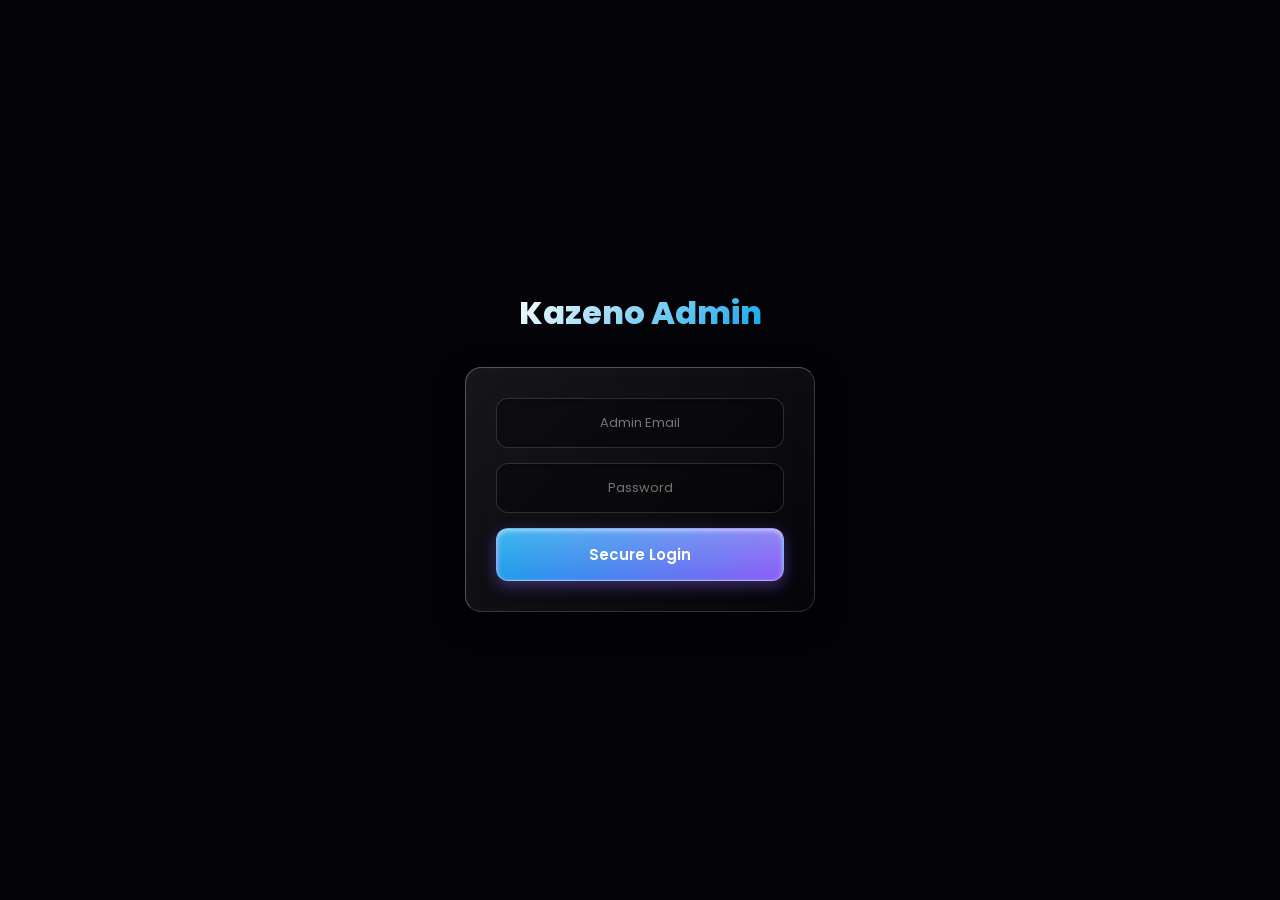
==== commit 6f45c946: "admin.html" ====
--- a/admin.html
+++ b/admin.html
@@ -7,77 +7,82 @@
 <link href="https://fonts.googleapis.com/css2?family=Poppins:wght@300;400;500;600;700;800&display=swap" rel="stylesheet">
 <link href="https://cdnjs.cloudflare.com/ajax/libs/font-awesome/6.0.0/css/all.min.css" rel="stylesheet">
 <style>
-  :root {
+  :root { 
       --bg: #030308; --text: #ffffff; --muted: #a1a1aa; 
-      --primary: #8b5cf6; --accent: #0ea5e9; --ok: #10b981; --danger: #ef4444; --warning: #f59e0b;
-      --glass-bg: linear-gradient(135deg, rgba(255, 255, 255, 0.08) 0%, rgba(255, 255, 255, 0.02) 100%);
+      --primary: #8b5cf6; --accent: #0ea5e9; --ok: #10b981; --danger: #ef4444; --warning: #f59e0b; 
+      --glass-bg: linear-gradient(135deg, rgba(255, 255, 255, 0.08) 0%, rgba(255, 255, 255, 0.01) 100%);
       --glass-border: rgba(255, 255, 255, 0.15); 
       --glass-highlight: rgba(255, 255, 255, 0.3);
       --glass-shadow: 0 10px 30px rgba(0,0,0,0.5), inset 0 0 15px rgba(255,255,255,0.03);
       --input-bg: rgba(0, 0, 0, 0.3);
   }
-  
-  * { box-sizing: border-box; outline: none; margin: 0; padding: 0; font-family: 'Poppins', sans-serif;}
+  * { box-sizing: border-box; outline: none; margin: 0; padding: 0; font-family: 'Poppins', sans-serif; -webkit-tap-highlight-color: transparent;}
   body { background: var(--bg); color: var(--text); display: flex; height: 100vh; overflow: hidden; }
 
-  .liquid-bg { position: fixed; inset: 0; z-index: -3; background: radial-gradient(circle at 20% 40%, rgba(14, 165, 233, 0.2), transparent 50%), radial-gradient(circle at 80% 60%, rgba(139, 92, 246, 0.2), transparent 50%); filter: blur(60px); animation: liquidFlow 15s infinite alternate ease-in-out; }
+  .liquid-bg { position: fixed; inset: 0; z-index: -3; background: radial-gradient(circle at 20% 40%, rgba(14, 165, 233, 0.2), transparent 50%), radial-gradient(circle at 80% 60%, rgba(139, 92, 246, 0.2), transparent 50%); filter: blur(60px); animation: liquidFlow 15s infinite alternate ease-in-out; pointer-events: none;}
   @keyframes liquidFlow { 0% { transform: scale(1) translate(0, 0); } 100% { transform: scale(1.1) translate(5%, 5%); } }
 
-  .glass-card { background: var(--glass-bg); backdrop-filter: blur(25px) saturate(150%); border: 1px solid var(--glass-border); border-top: 1px solid var(--glass-highlight); border-left: 1px solid var(--glass-highlight); box-shadow: var(--glass-shadow); border-radius: 16px; transition: 0.3s; }
+  .glass-card { background: var(--glass-bg); backdrop-filter: blur(25px); border: 1px solid var(--glass-border); border-top: 1px solid var(--glass-highlight); border-left: 1px solid var(--glass-highlight); box-shadow: var(--glass-shadow); border-radius: 16px; transition: 0.3s; }
   .glass-nav { background: rgba(5,5,12,0.8); backdrop-filter: blur(25px); border-right: 1px solid var(--glass-border); }
-  .glass-header { background: rgba(5,5,12,0.8); backdrop-filter: blur(25px); border-bottom: 1px solid var(--glass-border); z-index: 50; }
-
-  .sidebar { width: 260px; display: flex; flex-direction: column; transition: 0.3s; z-index: 10000; flex-shrink: 0; }
+  .glass-header { background: rgba(5,5,12,0.8); backdrop-filter: blur(25px); border-bottom: 1px solid var(--glass-border); z-index: 50;}
+
+  .sidebar { width: 250px; display: flex; flex-direction: column; transition: 0.3s; z-index: 10000; flex-shrink: 0; }
   .sidebar-overlay { display: none; position: fixed; inset: 0; background: rgba(0,0,0,0.6); z-index: 9999; backdrop-filter: blur(5px); }
   .main-content { flex: 1; display: flex; flex-direction: column; overflow: hidden; position: relative; z-index: 1; width: 100%;}
-  .top-header { height: 70px; display: flex; align-items: center; padding: 0 25px; justify-content: space-between;}
-  .content-area { flex: 1; overflow-y: auto; padding: 25px; }
-
-  .brand-area { height: 70px; display: flex; align-items: center; justify-content: space-between; padding: 0 25px; border-bottom: 1px solid var(--glass-border); }
-  .brand-text { font-weight: 800; font-size: 20px; color: var(--accent); display: flex; align-items: center; gap: 10px; }
+  .top-header { height: 65px; display: flex; align-items: center; padding: 0 20px; justify-content: space-between;}
+  .content-area { flex: 1; overflow-y: auto; padding: 20px; -webkit-overflow-scrolling: touch; }
+
+  .brand-area { height: 65px; display: flex; align-items: center; justify-content: space-between; padding: 0 20px; border-bottom: 1px solid var(--glass-border); }
+  .brand-text { font-weight: 800; font-size: 18px; color: var(--accent); display: flex; align-items: center; gap: 10px; }
   .close-sidebar { display: none; background: none; border: none; color: var(--text); font-size: 20px; cursor: pointer; }
   
   .menu-wrap { flex: 1; overflow-y: auto; padding: 15px 0; }
-  .menu-label { font-size: 11px; color: var(--muted); font-weight: 700; text-transform: uppercase; margin: 15px 25px 5px; letter-spacing: 1px;}
-  .menu-item { display: flex; align-items: center; gap: 12px; padding: 12px 25px; color: var(--muted); font-size: 14px; font-weight: 500; cursor: pointer; transition: 0.3s; border-left: 4px solid transparent; }
+  .menu-label { font-size: 11px; color: var(--muted); font-weight: 700; text-transform: uppercase; margin: 15px 20px 5px; letter-spacing: 1px;}
+  .menu-item { display: flex; align-items: center; gap: 12px; padding: 12px 20px; color: var(--muted); font-size: 13px; font-weight: 500; cursor: pointer; transition: 0.2s; border-left: 3px solid transparent; }
   .menu-item:hover, .menu-item.active { background: rgba(14, 165, 233, 0.15); color: #fff; border-left-color: var(--accent); text-shadow: 0 0 10px rgba(14,165,233,0.5);}
   .menu-toggle { background: none; border: none; color: #fff; cursor: pointer; display: none; font-size: 20px; }
-
-  .view { display: none; animation: fadeIn 0.4s ease; } .view.active { display: block; }
+  .header-title { font-size: 18px; font-weight: 700; }
+
+  .view { display: none; animation: fadeIn 0.3s; } .view.active { display: block; }
   @keyframes fadeIn { from { opacity: 0; transform: translateY(10px); } to { opacity: 1; transform: translateY(0); } }
 
-  .dash-grid { display: grid; grid-template-columns: repeat(auto-fit, minmax(200px, 1fr)); gap: 20px; margin-bottom: 25px; }
+  .dash-grid { display: grid; grid-template-columns: repeat(auto-fit, minmax(180px, 1fr)); gap: 15px; margin-bottom: 20px; }
   .stat-card { padding: 20px; }
-  .stat-val { font-size: 28px; font-weight: 800; color: #fff; margin-bottom: 5px; text-shadow: 0 0 15px rgba(255,255,255,0.3); }
+  .stat-val { font-size: 24px; font-weight: 800; color: #fff; margin-bottom: 5px; text-shadow: 0 0 10px rgba(255,255,255,0.2);}
   .stat-label { font-size: 12px; color: var(--muted); }
+
+  .header-actions { display: flex; justify-content: space-between; align-items: center; margin-bottom: 15px; flex-wrap: wrap; gap: 10px; position: relative; z-index: 10;}
+  .page-title { font-size: 20px; font-weight: 800; }
   
-  .table-wrapper { overflow-x: auto; width: 100%; margin-bottom: 25px; border-radius: 16px; border: 1px solid var(--glass-border); }
+  .table-wrapper { overflow-x: auto; width: 100%; margin-bottom: 20px; border-radius: 16px; border: 1px solid var(--glass-border); }
   table { width: 100%; border-collapse: collapse; text-align: left; min-width: 600px; }
-  th { padding: 15px 20px; font-size: 12px; font-weight: 700; color: var(--muted); border-bottom: 1px solid var(--glass-border); background: rgba(0,0,0,0.3); white-space: nowrap; text-transform: uppercase;}
-  td { padding: 15px 20px; font-size: 13px; border-bottom: 1px solid var(--glass-border); vertical-align: middle; }
+  th { padding: 15px; font-size: 12px; font-weight: 700; color: var(--muted); border-bottom: 1px solid var(--glass-border); background: rgba(0,0,0,0.3); white-space: nowrap; text-transform: uppercase;}
+  td { padding: 15px; font-size: 13px; border-bottom: 1px solid var(--glass-border); vertical-align: middle; }
   tr:hover { background: rgba(255,255,255,0.05); }
 
-  .badge { padding: 6px 12px; border-radius: 8px; font-size: 11px; font-weight: 700; white-space: nowrap; display: inline-block; border: 1px solid transparent;}
-  .bg-active { background: rgba(16, 185, 129, 0.15); color: var(--ok); border-color: rgba(16,185,129,0.3); }
-  .bg-inactive { background: rgba(245, 158, 11, 0.15); color: var(--warning); border-color: rgba(245,158,11,0.3); }
-  .bg-pill { background: rgba(255,255,255,0.1); color: var(--muted); border-color: var(--glass-border); }
-
-  .btn-gel { background: linear-gradient(180deg, rgba(255,255,255,0.2) 0%, transparent 100%), linear-gradient(135deg, var(--accent), var(--primary)); color: #fff; border: 1px solid rgba(255,255,255,0.4); padding: 10px 16px; border-radius: 12px; font-weight: 600; font-size: 13px; cursor: pointer; transition: 0.3s; box-shadow: 0 5px 15px rgba(139, 92, 246, 0.4), inset 0 2px 5px rgba(255,255,255,0.5); display: inline-flex; align-items: center; justify-content: center; gap:6px;}
-  .btn-gel:active { transform: scale(0.95); } 
-  .btn-danger { background: linear-gradient(180deg, rgba(255,255,255,0.2) 0%, transparent 100%), linear-gradient(135deg, #ef4444, #b91c1c); box-shadow: 0 5px 15px rgba(239, 68, 68, 0.4); }
-  .btn-dark { background: rgba(0,0,0,0.5); border-color: var(--glass-border); box-shadow: none; }
-
-  .tabs-container { display: flex; gap: 12px; margin-bottom: 20px; overflow-x: auto; padding-bottom: 5px; }
+  .badge { padding: 6px 10px; border-radius: 8px; font-size: 11px; font-weight: 700; white-space: nowrap; display: inline-block;}
+  .bg-active { background: rgba(16, 185, 129, 0.15); color: var(--ok); border: 1px solid rgba(16, 185, 129, 0.3);}
+  .bg-inactive { background: rgba(245, 158, 11, 0.15); color: var(--warning); border: 1px solid rgba(245, 158, 11, 0.3);}
+  .bg-pill { background: rgba(255,255,255,0.1); color: var(--muted); border: 1px solid var(--glass-border); }
+  
+  .btn { padding: 10px 16px; border-radius: 12px; border: 1px solid rgba(255,255,255,0.3); font-size: 12px; font-weight: 600; cursor: pointer; color: #fff; transition: 0.3s; display: inline-flex; align-items: center; justify-content: center; gap:6px; white-space: nowrap;}
+  .btn:active { transform: scale(0.95); } 
+  .btn-primary { background: linear-gradient(180deg, rgba(255,255,255,0.2) 0%, transparent 100%), linear-gradient(135deg, var(--accent), var(--primary)); box-shadow: 0 5px 15px rgba(139, 92, 246, 0.4), inset 0 2px 5px rgba(255,255,255,0.5); } 
+  .btn-ok { background: linear-gradient(180deg, rgba(255,255,255,0.2) 0%, transparent 100%), var(--ok); box-shadow: 0 5px 15px rgba(16, 185, 129, 0.3); border-color: transparent;} 
+  .btn-warning { background: linear-gradient(180deg, rgba(255,255,255,0.2) 0%, transparent 100%), var(--warning); color: #000; border-color: rgba(0,0,0,0.2);}
+  .btn-danger { background: linear-gradient(180deg, rgba(255,255,255,0.2) 0%, transparent 100%), linear-gradient(135deg, #ef4444, #b91c1c); box-shadow: 0 5px 15px rgba(239, 68, 68, 0.4); border-color: transparent;}
+  .btn-dark { background: rgba(0,0,0,0.4); border-color: var(--glass-border); box-shadow: none; }
+
+  .tabs-container { display: flex; gap: 10px; margin-bottom: 20px; overflow-x: auto; padding-bottom: 5px; }
   .tab-pill { background: rgba(0,0,0,0.3); border: 1px solid var(--glass-border); color: var(--muted); padding: 10px 20px; border-radius: 12px; font-size: 13px; font-weight: 600; cursor: pointer; transition: 0.3s; }
   .tab-pill.active { background: rgba(14, 165, 233, 0.2); color: var(--accent); border-color: var(--accent); box-shadow: 0 0 15px rgba(14,165,233,0.3);}
 
-  .input-box, .select-box { width: 100%; background: var(--input-bg); border: 1px solid var(--glass-border); padding: 14px; border-radius: 12px; color: #fff; font-size: 13px; margin-bottom: 15px; font-family: 'Poppins';}
-  .input-box:focus { border-color: var(--accent); box-shadow: 0 0 15px rgba(14,165,233,0.3);}
+  .input-box, .select-box { width: 100%; background: var(--input-bg); border: 1px solid var(--glass-border); padding: 14px; border-radius: 12px; color: #fff; font-size: 13px; margin-bottom: 15px; box-shadow: inset 0 2px 5px rgba(0,0,0,0.3); font-family: 'Poppins';}
+  .input-box:focus { border-color: var(--accent); box-shadow: inset 0 2px 5px rgba(0,0,0,0.3), 0 0 15px rgba(14, 165, 233, 0.3); }
   
   .upload-box { border: 2px dashed var(--glass-highlight); border-radius: 16px; padding: 20px; text-align: center; color: var(--accent); cursor: pointer; font-size: 13px; font-weight: 600; background: rgba(0,0,0,0.2); transition: 0.3s; margin-bottom: 15px;}
   .upload-box:hover { background: rgba(14,165,233,0.1); border-color: var(--accent); }
 
-  /* Toggles */
   .switch-container { display: flex; align-items: center; justify-content: space-between; background: rgba(0,0,0,0.2); padding: 15px; border-radius: 12px; margin-bottom: 15px; border: 1px solid var(--glass-border); }
   .switch { position: relative; display: inline-block; width: 44px; height: 24px; }
   .switch input { opacity: 0; width: 0; height: 0; }
@@ -93,6 +98,11 @@
 
   .toast { position: fixed; top: 20px; right: 20px; background: var(--ok); color: #fff; padding: 12px 25px; border-radius: 10px; font-weight: 700; font-size: 13px; opacity: 0; transition: 0.4s; z-index: 30000; box-shadow: 0 5px 20px rgba(16,185,129,0.5); transform: translateY(-20px);}
   .toast.show { opacity: 1; transform: translateY(0); }
+
+  /* Sort Arrows */
+  .sort-arrows { display: inline-flex; flex-direction: column; gap: 2px; margin-left: 10px; }
+  .sort-arrows button { background: rgba(255,255,255,0.1); border: none; color: #fff; border-radius: 4px; padding: 2px 6px; cursor: pointer; font-size: 10px; }
+  .sort-arrows button:hover { background: var(--accent); }
 
   @media (max-width: 768px) { 
       .sidebar { position: fixed; left: -280px; height: 100%; box-shadow: 5px 0 25px rgba(0,0,0,0.7); } 
@@ -107,15 +117,17 @@
 <div class="liquid-bg"></div>
 <div id="toast" class="toast">Success</div>
 
+<!-- AUTH GATE (Firebase Login) -->
 <div id="auth-gate" style="position:fixed; inset:0; background:var(--bg); z-index:99999; display:flex; flex-direction:column; align-items:center; justify-content:center;">
-    <div style="font-size:32px; font-weight:800; margin-bottom:30px; color:var(--accent);">Kazeno Admin</div>
+    <div style="font-size:32px; font-weight:800; margin-bottom:30px; background:linear-gradient(135deg, #fff, var(--accent)); -webkit-background-clip:text; -webkit-text-fill-color:transparent;">Kazeno Admin</div>
     <div class="glass-card" style="padding: 30px; text-align: center; width: 90%; max-width: 350px;">
         <input type="email" id="admin-email" class="input-box" placeholder="Admin Email" style="text-align:center;">
         <input type="password" id="admin-pass" class="input-box" placeholder="Password" style="text-align:center;">
-        <button class="btn-gel" style="width:100%; font-size:15px; padding:14px;" onclick="window.adminLogin()" id="btn-login">Secure Login</button>
-    </div>
-</div>
-
+        <button class="btn btn-primary" style="width:100%; font-size:15px; padding:14px;" onclick="window.adminLogin()" id="btn-login">Secure Login</button>
+    </div>
+</div>
+
+<!-- MAIN ADMIN PANEL -->
 <div id="main-admin" style="display:none; width:100%; height:100%;">
     
     <div class="sidebar-overlay" id="sidebar-overlay" onclick="window.toggleSidebar()"></div>
@@ -213,61 +225,45 @@
             </div>
 
             <div id="v-categories" class="view">
-                <div class="header-actions"><div class="page-title">Categories</div><button class="btn-gel" onclick="window.openCatModal()">+ New Category</button></div>
-                <div class="table-wrapper glass-card"><table><thead><tr><th>Name</th><th>Input Placeholders</th><th>Status</th><th>Action</th></tr></thead><tbody id="tb-categories"></tbody></table></div>
+                <div class="header-actions"><div class="page-title">Categories</div><button class="btn btn-primary" onclick="window.openCatModal()">+ New Category</button></div>
+                <div class="table-wrapper glass-card"><table><thead><tr><th>Name</th><th>Input Placeholders</th><th>Status</th><th>Order</th><th>Action</th></tr></thead><tbody id="tb-categories"></tbody></table></div>
             </div>
 
             <div id="v-products" class="view">
-                <div class="header-actions"><div class="page-title">Products</div><button class="btn-gel" onclick="window.openProdModal()">+ New Product</button></div>
-                <div class="table-wrapper glass-card"><table><thead><tr><th>Product</th><th>Category</th><th>Prices (Cost/Sell)</th><th>Action</th></tr></thead><tbody id="tb-products"></tbody></table></div>
+                <div class="header-actions"><div class="page-title">Products</div><button class="btn btn-primary" onclick="window.openProdModal()">+ New Product</button></div>
+                <div class="table-wrapper glass-card"><table><thead><tr><th>Product</th><th>Category</th><th>Prices (Cost/Sell)</th><th>Order</th><th>Action</th></tr></thead><tbody id="tb-products"></tbody></table></div>
             </div>
 
             <div id="v-guides" class="view">
-                <div class="header-actions"><div class="page-title">User Guides</div><button class="btn-gel" onclick="window.openGuideModal()">+ Add Guide</button></div>
+                <div class="header-actions"><div class="page-title">User Guides</div><button class="btn btn-primary" onclick="window.openGuideModal()">+ Add Guide</button></div>
                 <div class="table-wrapper glass-card"><table><thead><tr><th>Title</th><th>Content Snippet</th><th>Video Embed</th><th>Action</th></tr></thead><tbody id="tb-guides"></tbody></table></div>
             </div>
 
             <div id="v-payments" class="view">
-                <div class="header-actions"><div class="page-title">Payment Methods</div><button class="btn-gel" onclick="window.openPayModal()">+ Add Method</button></div>
+                <div class="header-actions"><div class="page-title">Payment Methods</div><button class="btn btn-primary" onclick="window.openPayModal()">+ Add Method</button></div>
                 <div class="table-wrapper glass-card"><table><thead><tr><th>Provider</th><th>Account Info</th><th>Action</th></tr></thead><tbody id="tb-payments"></tbody></table></div>
             </div>
 
             <div id="v-settings" class="view">
-                <div class="dash-grid" style="grid-template-columns: 1fr; max-width: 600px;">
+                <div class="dash-grid" style="grid-template-columns: 1fr; max-width: 650px;">
                     
                     <div class="stat-card glass-card" style="margin-bottom: 20px;">
                         <h3 style="margin-bottom:15px; font-size:16px; color:var(--accent);"><i class="fas fa-sliders-h"></i> App Features Control</h3>
-                        
-                        <div class="switch-container">
-                            <div><strong style="font-size:14px; color:#fff;">Enable Lucky Spin</strong><br><span style="font-size:11px; color:var(--muted);">Allow users to play spin</span></div>
-                            <label class="switch"><input type="checkbox" id="inp-spin-on"><span class="slider"></span></label>
-                        </div>
-
-                        <div class="switch-container">
-                            <div><strong style="font-size:14px; color:#fff;">Enable Withdrawals</strong><br><span style="font-size:11px; color:var(--muted);">Allow users to withdraw money</span></div>
-                            <label class="switch"><input type="checkbox" id="inp-wd-on"><span class="slider"></span></label>
-                        </div>
-
-                        <div class="switch-container" style="border-color: rgba(239, 68, 68, 0.4); background: rgba(239, 68, 68, 0.05);">
-                            <div><strong style="font-size:14px; color:var(--danger);">Maintenance Mode</strong><br><span style="font-size:11px; color:var(--muted);">Temporarily lock user app</span></div>
-                            <label class="switch"><input type="checkbox" id="inp-maint-on"><span class="slider"></span></label>
-                        </div>
+                        <div class="switch-container"><div><strong style="font-size:14px; color:#fff;">Enable Lucky Spin</strong><br><span style="font-size:11px; color:var(--muted);">Allow users to play spin</span></div><label class="switch"><input type="checkbox" id="inp-spin-on"><span class="slider"></span></label></div>
+                        <div class="switch-container"><div><strong style="font-size:14px; color:#fff;">Enable Withdrawals</strong><br><span style="font-size:11px; color:var(--muted);">Allow users to withdraw money</span></div><label class="switch"><input type="checkbox" id="inp-wd-on"><span class="slider"></span></label></div>
+                        <div class="switch-container" style="border-color: rgba(239, 68, 68, 0.4); background: rgba(239, 68, 68, 0.05);"><div><strong style="font-size:14px; color:var(--danger);">Maintenance Mode</strong><br><span style="font-size:11px; color:var(--muted);">Temporarily lock user app</span></div><label class="switch"><input type="checkbox" id="inp-maint-on"><span class="slider"></span></label></div>
                         <input type="text" id="inp-maint-msg" class="input-box" placeholder="Maintenance Message (e.g. System is updating...)">
                     </div>
 
                     <div class="stat-card glass-card">
-                        <h3 style="margin-bottom:15px; font-size:16px; color:var(--ok);"><i class="fas fa-home"></i> Home Customization</h3>
-                        
-                        <label style="font-size:12px; color:var(--muted);">Home Banner Image</label>
-                        <img id="set-banner-preview" style="width:100%; height:120px; object-fit:cover; border-radius:12px; display:none; margin-bottom:10px; box-shadow:0 5px 15px rgba(0,0,0,0.5);">
-                        <div class="upload-box" onclick="document.getElementById('set-banner-file').click()"><i class="fas fa-image text-2xl mb-2 block"></i><br>Upload New Banner</div>
-                        <input type="file" id="set-banner-file" style="display:none;" accept="image/*" onchange="window.uploadImg(this, 'set-banner')">
-                        <input type="hidden" id="set-banner-url">
-
-                        <h3 style="margin-top:25px; margin-bottom:15px; font-size:16px; color:var(--primary);"><i class="fas fa-robot"></i> Telegram Alerts</h3>
-                        
-                        <label style="font-size:12px; color:var(--muted);">Admin Panel Link (For TG Buttons)</label>
-                        <input type="text" id="inp-admin-url" class="input-box" placeholder="e.g. https://your-site.github.io/admin">
+                        <h3 style="margin-bottom:15px; font-size:16px; color:var(--ok);"><i class="fas fa-images"></i> Home Banners (Multi-Upload)</h3>
+                        <div id="banner-list" style="display:flex; flex-direction:column; gap:10px; margin-bottom:15px;"></div>
+                        <div class="upload-box" onclick="document.getElementById('add-banner-file').click()"><i class="fas fa-plus-circle text-2xl mb-2 block"></i><br>Add Banner</div>
+                        <input type="file" id="add-banner-file" style="display:none;" accept="image/*" onchange="window.addBannerImage(this)">
+
+                        <h3 style="margin-top:25px; margin-bottom:15px; font-size:16px; color:var(--primary);"><i class="fas fa-robot"></i> Telegram Alerts & Links</h3>
+                        <label style="font-size:12px; color:var(--muted);">Admin Panel Website URL (For Deep Linking)</label>
+                        <input type="text" id="inp-admin-url" class="input-box" placeholder="e.g. https://your-site.com/admin.html">
 
                         <label style="font-size:12px; color:var(--muted);">Bot API Token</label>
                         <input type="text" id="inp-bot-token" class="input-box" placeholder="123456:ABC-DEF...">
@@ -280,9 +276,20 @@
                             <div style="flex:1;"><label style="font-size:12px; color:var(--muted);">Deposit Topic ID</label><input type="number" id="inp-tg-dep-topic" class="input-box"></div>
                         </div>
 
+                        <!-- 💡 CUSTOM TG BUTTONS 💡 -->
+                        <div style="margin-bottom:15px; padding:15px; background:rgba(0,0,0,0.2); border-radius:12px; border:1px solid var(--glass-border);">
+                            <label style="font-size:12px; color:var(--accent); font-weight:bold; margin-bottom:10px; display:block;">Custom Telegram Buttons</label>
+                            <div id="custom-tg-list" style="margin-bottom:10px;"></div>
+                            <div style="display:flex; gap:5px;">
+                                <input type="text" id="tg-btn-name" class="input-box" style="margin:0; flex:1;" placeholder="Button Name">
+                                <input type="text" id="tg-btn-url" class="input-box" style="margin:0; flex:2;" placeholder="URL Link">
+                                <button class="btn btn-ok" onclick="window.addTgCustomBtn()"><i class="fas fa-plus"></i></button>
+                            </div>
+                        </div>
+
                         <div style="display:flex; gap:10px;">
-                            <button class="btn-gel" style="flex:2; padding:15px;" onclick="window.saveAllSettings()">💾 Save All Settings</button>
-                            <button class="btn-gel btn-dark" style="flex:1;" onclick="window.testTelegram()"><i class="fab fa-telegram"></i> Test TG</button>
+                            <button class="btn btn-primary" style="flex:2; padding:15px;" onclick="window.saveAllSettings()">💾 Save All Settings</button>
+                            <button class="btn btn-dark" style="flex:1;" onclick="window.testTelegram()"><i class="fab fa-telegram"></i> Test TG</button>
                         </div>
                     </div>
                 </div>
@@ -292,6 +299,7 @@
     </div>
 </div>
 
+<!-- POPUP MODALS -->
 <div class="modal-bg" id="order-info-modal" onclick="if(event.target===this) window.closeModal('order-info-modal')">
     <div class="modal-card glass-card">
         <h3 style="margin-bottom:20px; color:var(--accent); display:flex; justify-content:space-between; align-items:center; border-bottom:1px solid var(--glass-border); padding-bottom:15px;">
@@ -299,7 +307,7 @@
         </h3>
         <div id="od-content" style="line-height:2; font-size:14px; margin-bottom: 25px;"></div>
         <div style="display:flex; gap:10px; justify-content:flex-end;" id="od-actions"></div>
-        <button class="btn-gel btn-dark" style="width:100%; margin-top:15px; padding:12px;" onclick="window.closeModal('order-info-modal')">Close Window</button>
+        <button class="btn btn-dark" style="width:100%; margin-top:15px; padding:12px;" onclick="window.closeModal('order-info-modal')">Close Window</button>
     </div>
 </div>
 
@@ -310,7 +318,7 @@
         <div style="display:flex; gap:20px; flex-wrap:wrap; margin-bottom:20px; background: rgba(0,0,0,0.3); padding: 20px; border-radius: 16px; border:1px solid var(--glass-border);">
             <div style="flex:1;"><div style="font-size:12px; color:var(--muted); text-transform:uppercase;">Balance</div><div style="color:var(--ok); font-weight:900; font-size:22px;" id="ud-bal">0 Ks</div></div>
             <div style="flex:1;"><div style="font-size:12px; color:var(--muted); text-transform:uppercase;">Spins</div><div style="color:var(--warning); font-weight:900; font-size:22px;" id="ud-spins">0</div></div>
-            <button class="btn-gel" style="width:100%; margin-top:10px;" id="ud-edit-btn">Edit Profile</button>
+            <button class="btn btn-primary" style="width:100%; margin-top:10px;" id="ud-edit-btn">Edit Profile</button>
         </div>
         <h4 style="margin-bottom:10px; font-size:15px; color:var(--muted);"><i class="fas fa-history"></i> Transaction Ledger</h4>
         <div class="table-wrapper" style="max-height: 300px; overflow-y: auto; border:1px solid var(--glass-border); border-radius:16px;">
@@ -319,7 +327,7 @@
                 <tbody id="tb-user-ledger"></tbody>
             </table>
         </div>
-        <button class="btn-gel btn-dark" style="width:100%; margin-top:15px; padding:12px;" onclick="window.closeModal('user-info-modal')">Close Window</button>
+        <button class="btn btn-dark" style="width:100%; margin-top:15px; padding:12px;" onclick="window.closeModal('user-info-modal')">Close Window</button>
     </div>
 </div>
 
@@ -330,7 +338,7 @@
         <label style="font-size:12px; color:var(--muted);">Spin Tickets</label><input type="number" id="um-spins" class="input-box">
         <label style="font-size:12px; color:var(--muted);">Role</label>
         <select id="um-role" class="input-box" style="color:#000;"><option value="Customer">Customer</option><option value="Seller">Seller</option><option value="Admin">Admin</option></select>
-        <div style="display:flex; gap:10px;"><button class="btn-gel" style="flex:1;" onclick="window.saveUserEdit()">Save</button><button class="btn-gel btn-dark" style="flex:1;" onclick="window.closeModal('user-modal')">Cancel</button></div>
+        <div style="display:flex; gap:10px;"><button class="btn btn-primary" style="flex:1;" onclick="window.saveUserEdit()">Save</button><button class="btn btn-dark" style="flex:1;" onclick="window.closeModal('user-modal')">Cancel</button></div>
     </div>
 </div>
 
@@ -339,7 +347,6 @@
         <h3 style="margin-bottom:15px; color:var(--accent);" id="cm-title">Category</h3><input type="hidden" id="cm-id">
         <input type="text" id="cm-name" class="input-box" placeholder="Game Name (e.g. MLBB)">
         <input type="text" id="cm-slug" class="input-box" placeholder="Slug (e.g. mlbb)">
-        
         <label style="font-size:12px; color:var(--muted);">Category Logo</label>
         <img id="cm-img-preview" style="width:70px; height:70px; border-radius:16px; object-fit:cover; display:none; margin-bottom:10px; box-shadow:0 5px 15px rgba(0,0,0,0.5);">
         <div class="upload-box" onclick="document.getElementById('cm-file').click()"><i class="fas fa-image text-2xl mb-2 block"></i><br>Upload Image</div>
@@ -353,7 +360,7 @@
         </div>
         <input type="text" id="cm-ph-uid" class="input-box" placeholder="Placeholder 1 (e.g. 'Enter Player ID')">
         <input type="text" id="cm-ph-zone" class="input-box" placeholder="Placeholder 2 (e.g. 'Enter Zone ID')">
-        <div style="display:flex; gap:10px; margin-top:10px;"><button class="btn-gel" style="flex:1;" onclick="window.saveCategory()">Save</button><button class="btn-gel btn-dark" style="flex:1;" onclick="window.closeModal('cat-modal')">Cancel</button></div>
+        <div style="display:flex; gap:10px; margin-top:10px;"><button class="btn btn-primary" style="flex:1;" onclick="window.saveCategory()">Save</button><button class="btn btn-dark" style="flex:1;" onclick="window.closeModal('cat-modal')">Cancel</button></div>
     </div>
 </div>
 
@@ -362,18 +369,13 @@
         <h3 style="margin-bottom:15px; color:var(--accent);" id="pm-title">Product</h3><input type="hidden" id="pm-id">
         <input type="text" id="pm-name" class="input-box" placeholder="Name (e.g. 11 Diamonds)">
         <select id="pm-cat" class="input-box" style="color:#000;"></select>
-        
         <label style="font-size:12px; color:var(--muted);">Product Icon (Optional)</label>
         <img id="pm-img-preview" style="width:70px; height:70px; border-radius:16px; object-fit:cover; display:none; margin-bottom:10px;">
         <div class="upload-box" onclick="document.getElementById('pm-file').click()"><i class="fas fa-image text-2xl mb-2 block"></i><br>Upload Image</div>
         <input type="file" id="pm-file" style="display:none;" accept="image/*" onchange="window.uploadImg(this, 'pm-img')">
         <input type="hidden" id="pm-img-url">
-
-        <div style="display:flex; gap:10px; margin-bottom:10px;">
-            <input type="number" id="pm-cost" class="input-box" placeholder="Cost Price">
-            <input type="number" id="pm-price" class="input-box" placeholder="Sell Price">
-        </div>
-        <div style="display:flex; gap:10px;"><button class="btn-gel" style="flex:1;" onclick="window.saveProduct()">Save</button><button class="btn-gel btn-dark" style="flex:1;" onclick="window.closeModal('prod-modal')">Cancel</button></div>
+        <div style="display:flex; gap:10px; margin-bottom:10px;"><input type="number" id="pm-cost" class="input-box" placeholder="Cost Price"><input type="number" id="pm-price" class="input-box" placeholder="Sell Price"></div>
+        <div style="display:flex; gap:10px;"><button class="btn btn-primary" style="flex:1;" onclick="window.saveProduct()">Save</button><button class="btn btn-dark" style="flex:1;" onclick="window.closeModal('prod-modal')">Cancel</button></div>
     </div>
 </div>
 
@@ -383,7 +385,7 @@
         <input type="text" id="gm-title-inp" class="input-box" placeholder="Guide Title (e.g. How to buy)">
         <textarea id="gm-content" class="input-box" rows="4" placeholder="Text Content..."></textarea>
         <input type="text" id="gm-video" class="input-box" placeholder="Direct Video URL (e.g. https://.../video.mp4)">
-        <div style="display:flex; gap:10px;"><button class="btn-gel" style="flex:1;" onclick="window.saveGuide()">Save</button><button class="btn-gel btn-dark" style="flex:1;" onclick="window.closeModal('guide-modal')">Cancel</button></div>
+        <div style="display:flex; gap:10px;"><button class="btn btn-primary" style="flex:1;" onclick="window.saveGuide()">Save</button><button class="btn btn-dark" style="flex:1;" onclick="window.closeModal('guide-modal')">Cancel</button></div>
     </div>
 </div>
 
@@ -392,23 +394,40 @@
         <input type="text" id="pay-name" class="input-box" placeholder="Provider (e.g. KPay)">
         <input type="text" id="pay-phone" class="input-box" placeholder="Phone Number">
         <input type="text" id="pay-acc" class="input-box" placeholder="Account Name">
-        
         <label style="font-size:12px; color:var(--muted);">QR Code (Optional)</label>
         <img id="pay-qr-preview" style="width:100px; height:100px; border-radius:16px; object-fit:cover; display:none; margin-bottom:10px;">
         <div class="upload-box" onclick="document.getElementById('pay-qr-file').click()"><i class="fas fa-qrcode text-2xl mb-2 block"></i><br>Upload QR</div>
         <input type="file" id="pay-qr-file" style="display:none;" accept="image/*" onchange="window.uploadImg(this, 'pay-qr')">
         <input type="hidden" id="pay-qr-url">
-
-        <div style="display:flex; gap:10px;"><button class="btn-gel" style="flex:1;" onclick="window.savePayment()">Save</button><button class="btn-gel btn-dark" style="flex:1;" onclick="window.closeModal('pay-modal')">Cancel</button></div>
+        <div style="display:flex; gap:10px;"><button class="btn btn-primary" style="flex:1;" onclick="window.savePayment()">Save</button><button class="btn btn-dark" style="flex:1;" onclick="window.closeModal('pay-modal')">Cancel</button></div>
     </div>
 </div>
 
 <div class="modal-bg" id="slip-modal" onclick="if(event.target===this) window.closeModal('slip-modal')">
     <div class="modal-card glass-card" style="text-align:center;">
         <img id="modal-img-src" style="width:100%; border-radius:16px; margin-bottom:20px; box-shadow:0 10px 30px rgba(0,0,0,0.6);" src="">
-        <button class="btn-gel btn-dark" style="width:100%; padding:14px;" onclick="window.closeModal('slip-modal')">Close</button>
-    </div>
-</div>
+        <button class="btn btn-dark" style="width:100%; padding:14px;" onclick="window.closeModal('slip-modal')">Close</button>
+    </div>
+</div>
+
+<script>
+    // --- UI GLOBALS ---
+    window.toast = (m) => { const t = document.getElementById("toast"); t.textContent = m; t.classList.add("show"); setTimeout(() => t.classList.remove("show"), 2500); }
+    window.toggleSidebar = () => { document.getElementById('sidebar').classList.toggle('open'); document.getElementById('sidebar-overlay').classList.toggle('active'); }
+    window.switchTab = (viewId, el) => { document.querySelectorAll('.menu-item').forEach(t => t.classList.remove('active')); if(el) el.classList.add('active'); else { let tb = document.querySelector(`[onclick*="${viewId}"]`); if(tb) tb.classList.add('active'); } document.querySelectorAll('.view').forEach(v => v.classList.remove('active')); document.getElementById(viewId).classList.add('active'); document.getElementById('page-title').innerText = el ? el.innerText.trim() : 'Dashboard'; if(window.innerWidth <= 768) window.toggleSidebar(); window.location.hash = viewId; }
+    window.openModal = (id) => document.getElementById(id).classList.add('active');
+    window.closeModal = (id) => document.getElementById(id).classList.remove('active');
+    window.viewSlip = (url) => { if(!url)return window.toast("No slip"); document.getElementById('modal-img-src').src = url; window.openModal('slip-modal'); };
+    
+    // --- DATE PARSER ---
+    window.formatD = (ts) => { if(!ts) return "-"; let d; if(ts.toDate) d = ts.toDate(); else if(ts.seconds) d = new Date(ts.seconds * 1000); else d = new Date(ts); return d.toLocaleString('en-US', {month:'short', day:'2-digit', year:'numeric', hour:'2-digit', minute:'2-digit'}); }
+    window.getM = (ts) => { if(!ts) return 0; if(typeof ts.toMillis === 'function') return ts.toMillis(); if(ts.seconds) return ts.seconds * 1000; return new Date(ts).getTime() || 0; }
+
+    window.checkPin = () => { 
+        let em = document.getElementById('admin-email').value; let pw = document.getElementById('admin-pass').value;
+        if(em && pw) { if(typeof window.triggerAdminInit === 'function') { window.triggerAdminInit(); } else { window.toast("Loading..."); setTimeout(() => { if(typeof window.triggerAdminInit === 'function') window.triggerAdminInit(); }, 1500); } } else { window.toast("Enter email and password!"); }
+    };
+</script>
 
 <script type="module">
     import { initializeApp } from "https://www.gstatic.com/firebasejs/10.8.1/firebase-app.js";
@@ -428,52 +447,35 @@
     const auth = getAuth(app);
     const db = getFirestore(app);
 
-    // --- UI GLOBALS ---
-    window.toast = (m) => { const t = document.getElementById("toast"); t.textContent = m; t.classList.add("show"); setTimeout(() => t.classList.remove("show"), 2500); }
-    window.toggleSidebar = () => { document.getElementById('sidebar').classList.toggle('open'); document.getElementById('sidebar-overlay').classList.toggle('active'); }
-    window.switchTab = (viewId, el) => { document.querySelectorAll('.menu-item').forEach(t => t.classList.remove('active')); if(el) el.classList.add('active'); document.querySelectorAll('.view').forEach(v => v.classList.remove('active')); document.getElementById(viewId).classList.add('active'); document.getElementById('page-title').innerText = el ? el.innerText.trim() : 'Dashboard'; if(window.innerWidth <= 768) window.toggleSidebar(); }
-    window.openModal = (id) => document.getElementById(id).classList.add('active');
-    window.closeModal = (id) => document.getElementById(id).classList.remove('active');
-    window.viewSlip = (url) => { if(!url)return window.toast("No slip"); document.getElementById('modal-img-src').src = url; window.openModal('slip-modal'); };
-    
-    // --- SAFE DATE PARSER ---
-    window.formatDate = (ts) => { if(!ts) return "-"; let d; if(ts.toDate) d = ts.toDate(); else if(ts.seconds) d = new Date(ts.seconds * 1000); else d = new Date(ts); return d.toLocaleString('en-US', {month:'short', day:'2-digit', year:'numeric', hour:'2-digit', minute:'2-digit'}); }
-    window.getMs = (ts) => { if(!ts) return 0; if(typeof ts.toMillis === 'function') return ts.toMillis(); if(ts.seconds) return ts.seconds * 1000; return new Date(ts).getTime() || 0; }
-
-    let globalOrders = []; let globalUsers = []; let globalTransactions = []; let allCats = [];
+    let globalOrders = []; let globalUsers = []; let globalTransactions = []; window.allCats = []; window.allProds = [];
+    window.globalBanners = []; window.globalTgButtons = [];
 
     // --- 💡 FIREBASE AUTH LOGIN 💡 ---
-    window.adminLogin = async () => {
-        let em = document.getElementById('admin-email').value.trim();
-        let pw = document.getElementById('admin-pass').value.trim();
-        if(!em || !pw) return window.toast("Enter email and password!");
+    window.triggerAdminInit = async () => {
+        let em = document.getElementById('admin-email').value.trim(); let pw = document.getElementById('admin-pass').value.trim();
         let btn = document.getElementById('btn-login'); btn.innerText = "Loading..."; btn.disabled = true;
-        try {
-            await signInWithEmailAndPassword(auth, em, pw);
-            // The onAuthStateChanged listener will handle the rest
-        } catch(e) {
-            window.toast("Login Failed: " + e.message);
-            btn.innerText = "Secure Login"; btn.disabled = false;
-        }
+        try { await signInWithEmailAndPassword(auth, em, pw); } catch(e) { window.toast("Login Failed: " + e.message); btn.innerText = "Secure Login"; btn.disabled = false; }
     };
     window.adminLogout = () => { signOut(auth); location.reload(); };
 
     onAuthStateChanged(auth, async (user) => {
         if(user) {
-            // Verify if user is ADMIN
             let uSnap = await getDoc(doc(db, "users", user.uid));
             if(uSnap.exists() && uSnap.data().role === 'Admin') {
                 document.getElementById('auth-gate').style.display = "none"; 
                 document.getElementById('main-admin').style.display = "flex"; 
+                
+                // Deep Linking Check
+                let hash = window.location.hash;
+                if(hash) { setTimeout(() => { window.switchTab(hash.substring(1)); }, 500); }
+                
                 initAdmin(); 
             } else {
-                signOut(auth);
-                window.toast("Access Denied: You are not an Admin!");
+                signOut(auth); window.toast("Access Denied: Not an Admin!");
                 let btn = document.getElementById('btn-login'); if(btn){ btn.innerText = "Secure Login"; btn.disabled = false; }
             }
         } else {
-            document.getElementById('auth-gate').style.display = "flex"; 
-            document.getElementById('main-admin').style.display = "none"; 
+            document.getElementById('auth-gate').style.display = "flex"; document.getElementById('main-admin').style.display = "none"; 
         }
     });
 
@@ -493,6 +495,43 @@
             let preview = document.getElementById(`${prefix}-preview`);
             if(preview) { preview.src = url; preview.style.display = 'block'; }
         } catch(e) { window.toast(e.message); }
+    };
+
+    // 💡 MULTI-BANNER UPLOAD 💡
+    window.addBannerImage = async (input) => {
+        if(!input.files[0]) return;
+        try {
+            let url = await window.uploadToImgBB(input.files[0]);
+            window.globalBanners.push(url);
+            await updateDoc(doc(db, "settings", "app_config"), { homeBanners: window.globalBanners });
+            window.toast("Banner Added!"); window.renderBanners();
+        } catch(e) { window.toast(e.message); }
+    };
+    window.removeBanner = async (idx) => {
+        if(confirm("Remove this banner?")) {
+            window.globalBanners.splice(idx, 1);
+            await updateDoc(doc(db, "settings", "app_config"), { homeBanners: window.globalBanners });
+            window.renderBanners();
+        }
+    };
+    window.renderBanners = () => {
+        let h = "";
+        window.globalBanners.forEach((b, i) => {
+            h += `<div style="display:flex; align-items:center; gap:10px; background:rgba(0,0,0,0.3); padding:10px; border-radius:12px;"><img src="${b}" style="width:80px; height:40px; object-fit:cover; border-radius:8px;"><input type="text" class="input-box" style="margin:0; padding:8px; font-size:11px;" value="${b}" readonly><button class="btn btn-danger" onclick="window.removeBanner(${i})" style="padding:8px;"><i class="fas fa-trash"></i></button></div>`;
+        });
+        document.getElementById('banner-list').innerHTML = h || "<div style='color:gray; font-size:12px;'>No banners uploaded yet.</div>";
+    };
+
+    // 💡 CUSTOM TG BUTTONS 💡
+    window.addTgCustomBtn = () => {
+        let n = document.getElementById('tg-btn-name').value; let u = document.getElementById('tg-btn-url').value;
+        if(n && u) { window.globalTgButtons.push({text: n, url: u}); window.renderTgBtns(); document.getElementById('tg-btn-name').value=''; document.getElementById('tg-btn-url').value=''; }
+    };
+    window.removeTgBtn = (idx) => { window.globalTgButtons.splice(idx, 1); window.renderTgBtns(); };
+    window.renderTgBtns = () => {
+        let h = "";
+        window.globalTgButtons.forEach((b, i) => { h += `<div style="display:flex; align-items:center; gap:10px; background:rgba(255,255,255,0.05); padding:8px; border-radius:8px; margin-bottom:5px;"><span style="flex:1; font-size:12px;">${b.text}</span><button class="btn btn-danger" style="padding:4px 8px;" onclick="window.removeTgBtn(${i})"><i class="fas fa-times"></i></button></div>`; });
+        document.getElementById('custom-tg-list').innerHTML = h;
     };
 
     // --- MAIN INIT ---
@@ -506,13 +545,16 @@
                 document.getElementById('inp-tg-dep-topic').value = data.tgDepositTopicId || '';
                 document.getElementById('inp-admin-url').value = data.adminUrl || '';
                 
-                document.getElementById('set-banner-url').value = data.homeBannerUrl || '';
-                if(data.homeBannerUrl) { document.getElementById('set-banner-preview').src = data.homeBannerUrl; document.getElementById('set-banner-preview').style.display = 'block'; }
-
                 document.getElementById('inp-spin-on').checked = data.spinEnabled !== false;
                 document.getElementById('inp-wd-on').checked = data.withdrawEnabled !== false;
                 document.getElementById('inp-maint-on').checked = data.maintenanceMode || false;
                 document.getElementById('inp-maint-msg').value = data.maintenanceMsg || '';
+
+                // Banners & TG Buttons
+                window.globalBanners = data.homeBanners || (data.homeBannerUrl ? [data.homeBannerUrl] : []);
+                window.renderBanners();
+                window.globalTgButtons = data.tgCustomButtons || [];
+                window.renderTgBtns();
             }
         });
 
@@ -522,35 +564,44 @@
             globalUsers = []; let h="", t=0; document.getElementById('ds-users').innerText=s.size;
             s.forEach(d=>{ 
                 let u={id:d.id, ...d.data()}; globalUsers.push(u); let wBal = parseInt(u.walletBalance)||0; t+=wBal; 
-                h+=`<tr><td><div style="font-weight:bold; font-size:13px;">${u.email||'No Email'}</div></td><td><span class="badge bg-pill">${u.role||'Customer'}</span></td><td style="color:var(--ok); font-weight:800;">${wBal.toLocaleString()} Ks</td><td style="color:var(--warning); font-weight:bold;">${u.spinCount||0}</td><td><button class="btn-gel" onclick="window.showUserDetail('${u.id}')"><i class="fas fa-eye"></i> View</button></td></tr>`; 
+                h+=`<tr><td><div style="font-weight:bold; font-size:13px;">${u.email||'No Email'}</div></td><td><span class="badge bg-pill">${u.role||'Customer'}</span></td><td style="color:var(--ok); font-weight:800;">${wBal.toLocaleString()} Ks</td><td style="color:var(--warning); font-weight:bold;">${u.spinCount||0}</td><td><button class="btn btn-primary" onclick="window.showUserDetail('${u.id}')">Edit</button></td></tr>`; 
             }); 
-            document.getElementById('tb-users').innerHTML=h || "<tr><td colspan='5' style='text-align:center;'>No users</td></tr>"; 
+            document.getElementById('tb-users').innerHTML=h || "<tr><td colspan='5' style='text-align:center; padding:20px;'>No users</td></tr>"; 
             document.getElementById('ds-wal-left').innerText=t.toLocaleString()+" Ks"; 
         });
 
+        // 💡 CATEGORIES WITH ORDERING 💡
         onSnapshot(collection(db, "categories"), (snap) => { 
-            allCats = []; let h="", opt="<option value=''>Select Cat</option>"; 
-            snap.forEach(s => { 
-                let c = {id: s.id, ...s.data()}; allCats.push(c); opt+=`<option value="${c.id}">${c.name}</option>`; 
-                let phText = "";
-                if((c.forms||[]).includes('gameId')) phText += `F1: ${c.uidPlaceholder||'Default'}<br>`;
-                if((c.forms||[]).includes('zoneId')) phText += `F2: ${c.zonePlaceholder||'Default'}`;
-                h+=`<tr><td><div style="display:flex;align-items:center;gap:10px;"><img src="${c.logoUrl||'https://via.placeholder.com/30'}" style="width:30px;height:30px;border-radius:6px;object-fit:cover;"><strong>${c.name}</strong></div></td><td><div style="font-size:10px; color:var(--muted);">${phText||'None'}</div></td><td><span class="badge ${c.isActive?'bg-active':'bg-inactive'}">${c.isActive?'Active':'Inactive'}</span></td><td><button class="btn-gel btn-dark" onclick='window.openCatModal(${JSON.stringify(c).replace(/'/g,"&#39;")})'>Edit</button> <button class="btn-gel btn-danger" onclick="window.delCat('${c.id}')">Del</button></td></tr>`; 
+            window.allCats = []; let h="", opt="<option value=''>Select Cat</option>"; 
+            snap.forEach(s => { window.allCats.push({id: s.id, ...s.data()}); }); 
+            window.allCats.sort((a,b) => (a.orderNum ?? window.getM(a.createdAt)) - (b.orderNum ?? window.getM(b.createdAt)));
+            
+            window.allCats.forEach((c, idx) => { 
+                opt+=`<option value="${c.id}">${c.name}</option>`; 
+                let phText = `F1: ${c.uidPlaceholder||'Default'}<br>F2: ${c.zonePlaceholder||'Default'}`;
+                h+=`<tr><td><div style="display:flex;align-items:center;gap:10px;"><img src="${c.logoUrl||'https://via.placeholder.com/30'}" style="width:30px;height:30px;border-radius:6px;object-fit:cover;"><strong>${c.name}</strong></div></td><td><div style="font-size:10px; color:var(--muted);">${phText}</div></td><td><span class="badge ${c.isActive?'bg-active':'bg-inactive'}">${c.isActive?'Active':'Inactive'}</span></td>
+                <td><div class="sort-arrows"><button onclick="window.moveItem('categories', ${idx}, -1)">⬆️</button><button onclick="window.moveItem('categories', ${idx}, 1)">⬇️</button></div></td>
+                <td><button class="btn-gel btn-dark" onclick='window.openCatModal(${JSON.stringify(c).replace(/'/g,"&#39;")})'><i class="fas fa-edit"></i></button> <button class="btn-gel btn-danger" onclick="window.delCat('${c.id}')"><i class="fas fa-trash"></i></button></td></tr>`; 
             }); 
-            document.getElementById('tb-categories').innerHTML=h || "<tr><td colspan='4' style='text-align:center;'>No categories</td></tr>"; 
-            document.getElementById('pm-cat').innerHTML=opt; document.getElementById('ds-cat').innerText=allCats.length;
-        });
-
+            document.getElementById('tb-categories').innerHTML=h || "<tr><td colspan='5' style='text-align:center;'>No categories</td></tr>"; 
+            document.getElementById('pm-cat').innerHTML=opt; document.getElementById('ds-cat').innerText=window.allCats.length;
+        });
+
+        // 💡 PRODUCTS WITH ORDERING 💡
         onSnapshot(collection(db, "products"), (snap) => { 
-            let h=""; snap.forEach(s => { 
-                let p = {id: s.id, ...s.data()}; let cName = allCats.find(x=>x.id===p.categoryId)?.name || 'Unknown'; 
-                h+=`<tr><td><div style="display:flex;align-items:center;gap:10px;"><img src="${p.logoUrl||'https://via.placeholder.com/30'}" style="width:30px;height:30px;border-radius:6px;object-fit:contain;">${p.name}</div></td><td>${cName}</td><td><div style="font-size:10px; color:var(--muted);">Cost: ${p.retailPrice||0}</div><div style="font-weight:bold; color:var(--accent);">Sell: ${p.sellingPrice||0}</div></td><td><button class="btn-gel btn-dark" onclick='window.openProdModal(${JSON.stringify(p).replace(/'/g,"&#39;")})'>Edit</button> <button class="btn-gel btn-danger" onclick="window.delProd('${p.id}')">Del</button></td></tr>`; 
+            window.allProds = []; let h=""; snap.forEach(s => { window.allProds.push({id: s.id, ...s.data()}); }); 
+            window.allProds.sort((a,b) => (a.orderNum ?? window.getM(a.createdAt)) - (b.orderNum ?? window.getM(b.createdAt)));
+            
+            window.allProds.forEach((p, idx) => { 
+                let cName = window.allCats.find(x=>x.id===p.categoryId)?.name || 'Unknown'; 
+                h+=`<tr><td><div style="display:flex;align-items:center;gap:10px;"><img src="${p.logoUrl||'https://via.placeholder.com/30'}" style="width:30px;height:30px;border-radius:6px;object-fit:contain;">${p.name}</div></td><td>${cName}</td><td><div style="font-size:10px; color:var(--muted);">Cost: ${p.retailPrice||0}</div><div style="font-weight:bold; color:var(--accent);">Sell: ${p.sellingPrice||0}</div></td>
+                <td><div class="sort-arrows"><button onclick="window.moveItem('products', ${idx}, -1)">⬆️</button><button onclick="window.moveItem('products', ${idx}, 1)">⬇️</button></div></td>
+                <td><button class="btn-gel btn-dark" onclick='window.openProdModal(${JSON.stringify(p).replace(/'/g,"&#39;")})'><i class="fas fa-edit"></i></button> <button class="btn-gel btn-danger" onclick="window.delProd('${p.id}')"><i class="fas fa-trash"></i></button></td></tr>`; 
             }); 
-            document.getElementById('tb-products').innerHTML=h || "<tr><td colspan='4' style='text-align:center;'>No products</td></tr>"; 
+            document.getElementById('tb-products').innerHTML=h || "<tr><td colspan='5' style='text-align:center;'>No products</td></tr>"; 
             document.getElementById('ds-prod').innerText=snap.size; 
         });
 
-        // 💡 DIRECT MP4 VIDEO SUPPORT 💡
         onSnapshot(collection(db, "guides"), (snap) => { 
             let h=""; snap.forEach(s => { 
                 let g = {id: s.id, ...s.data()};
@@ -562,24 +613,68 @@
 
         onSnapshot(collection(db, "orders"), (s) => { 
             globalOrders = []; let tS=0, tP=0; s.forEach(d=>{ let o={id:d.id, ...d.data()}; globalOrders.push(o); });
-            globalOrders.sort((a,b) => window.getMs(b.createdAt) - window.getMs(a.createdAt)); 
+            globalOrders.sort((a,b) => window.getM(b.createdAt) - window.getM(a.createdAt)); 
             globalOrders.forEach(o=>{ if(o.status==='Completed'){ let p=parseInt(o.price)||0; let cp=parseInt(o.costPrice)||0; tS+=p; tP+=(p-cp); }}); 
             document.getElementById('ds-orders').innerText=globalOrders.filter(x=>x.status==='Completed').length; document.getElementById('ds-tot-sales').innerText=tS.toLocaleString()+" Ks"; document.getElementById('ds-tot-profit').innerText=tP.toLocaleString()+" Ks"; 
             window.filterOrders('Pending', document.querySelector('.tab-pill.active'));
         });
 
-        onSnapshot(collection(db, "deposits"), (s) => { let tD=0, h=""; let a=[]; s.forEach(d=>a.push({id:d.id,...d.data()})); a.sort((x,y)=>window.getMs(y.createdAt)-window.getMs(x.createdAt)); a.forEach(dp=>{ if(dp.status==='Completed')tD+=(parseInt(dp.amount)||0); let cls=dp.status==='Completed'?'bg-active':(dp.status==='Cancelled'?'bg-inactive':'bg-pill'); h+=`<tr><td><span style="font-family:monospace; color:var(--accent); font-weight:bold;">${dp.depId||dp.id.substring(0,8)}</span><br><span class="badge ${cls}" style="margin-top:5px;">${dp.status}</span></td><td><div style="font-size:12px; font-weight:bold;">${dp.userEmail}</div><div style="font-size:10px; color:var(--muted);">${window.formatDate(dp.createdAt)}</div></td><td><div style="color:var(--ok); font-weight:900;">+${(parseInt(dp.amount)||0).toLocaleString()} Ks</div><div style="font-size:10px; color:var(--muted);">${dp.payMethod}</div></td><td><button class="btn-gel btn-dark" onclick="window.viewSlip('${dp.slipImage}')">Slip</button>${dp.status==='Pending'?` <button class="btn-gel btn-ok" onclick="window.apprDep('${dp.id}','${dp.userId}',${dp.amount})">Approve</button> <button class="btn-gel btn-danger" onclick="window.updDep('${dp.id}','Cancelled')">Reject</button>`:''}</td></tr>`; }); document.getElementById('tb-deposits').innerHTML=h || "<tr><td colspan='4' style='text-align:center;'>No deposits</td></tr>"; document.getElementById('ds-tot-dep').innerText=tD.toLocaleString()+" Ks"; });
+        onSnapshot(collection(db, "deposits"), (s) => { let tD=0, h=""; let a=[]; s.forEach(d=>a.push({id:d.id,...d.data()})); a.sort((x,y)=>window.getM(y.createdAt)-window.getM(x.createdAt)); a.forEach(dp=>{ if(dp.status==='Completed')tD+=(parseInt(dp.amount)||0); let cls=dp.status==='Completed'?'bg-active':(dp.status==='Cancelled'?'bg-inactive':'bg-pill'); h+=`<tr><td><span style="font-family:monospace; color:var(--accent); font-weight:bold;">${dp.depId||dp.id.substring(0,8)}</span><br><span class="badge ${cls}" style="margin-top:5px;">${dp.status}</span></td><td><div style="font-size:12px; font-weight:bold;">${dp.userEmail}</div></td><td><div style="color:var(--ok); font-weight:900;">+${(parseInt(dp.amount)||0).toLocaleString()} Ks</div><div style="font-size:10px; color:var(--muted);">${dp.payMethod}<br><i class="far fa-clock"></i> ${window.formatD(dp.createdAt)}</div></td><td><button class="btn btn-dark" onclick="window.viewSlip('${dp.slipImage}')">Slip</button>${dp.status==='Pending'?` <button class="btn btn-ok" onclick="window.apprDep('${dp.id}','${dp.userId}',${dp.amount})">Approve</button> <button class="btn btn-danger" onclick="window.updDep('${dp.id}','Cancelled')">Reject</button>`:''}</td></tr>`; }); document.getElementById('tb-deposits').innerHTML=h || "<tr><td colspan='4' style='text-align:center;'>No deposits</td></tr>"; document.getElementById('ds-tot-dep').innerText=tD.toLocaleString()+" Ks"; });
         
-        onSnapshot(collection(db, "withdrawals"), (s) => { let h=""; let a=[]; s.forEach(d=>a.push({id:d.id,...d.data()})); a.sort((x,y)=>window.getMs(y.createdAt)-window.getMs(x.createdAt)); a.forEach(w=>{ let cls=w.status==='Completed'?'bg-active':(w.status==='Cancelled'?'bg-inactive':'bg-pill'); h+=`<tr><td><span style="font-family:monospace; color:var(--accent); font-weight:bold;">${w.wdId||w.id.substring(0,8)}</span><br><span class="badge ${cls}" style="margin-top:5px;">${w.status}</span></td><td><div style="font-size:12px; font-weight:bold;">${w.userEmail}</div><div style="font-size:10px; color:var(--muted);">${window.formatDate(w.createdAt)}</div></td><td><div style="color:var(--danger); font-weight:900;">-${(parseInt(w.amount)||0).toLocaleString()} Ks</div><div style="font-size:11px; color:var(--accent); font-weight:bold;">${w.payMethod}: ${w.accPhone}</div><div style="font-size:9px; color:var(--muted);">${w.accName}</div></td><td>${w.status==='Pending'?`<button class="btn-gel btn-ok" onclick="window.updWd('${w.id}','Completed')">Sent</button> <button class="btn-gel btn-danger" onclick="window.updWd('${w.id}','Cancelled','${w.userId}',${w.amount})">Reject</button>`:''}</td></tr>`; }); document.getElementById('tb-withdraws').innerHTML=h || "<tr><td colspan='4' style='text-align:center;'>No withdrawals</td></tr>"; });
-
-        onSnapshot(collection(db, "payment_methods"), (snap) => { let h=""; snap.forEach(s => { let p={id:s.id,...s.data()}; h+=`<tr><td><div style="display:flex;align-items:center;gap:10px;"><img src="${p.qrUrl||'https://via.placeholder.com/30'}" style="width:30px;height:30px;border-radius:6px;object-fit:cover;">${p.name}</div></td><td><div style="font-size:13px; font-weight:bold; font-family:monospace; color:var(--accent);">${p.phone}</div><div style="font-size:10px; color:var(--muted);">${p.accName}</div></td><td><button class="btn-gel btn-dark" onclick='window.openPayModal(${JSON.stringify(p).replace(/'/g,"&#39;")})'>Edit</button> <button class="btn-gel btn-danger" onclick="window.delPay('${p.id}')">Del</button></td></tr>`; }); document.getElementById('tb-payments').innerHTML=h || "<tr><td colspan='3' style='text-align:center;'>No data</td></tr>"; });
+        onSnapshot(collection(db, "withdrawals"), (s) => { let h=""; let a=[]; s.forEach(d=>a.push({id:d.id,...d.data()})); a.sort((x,y)=>window.getM(y.createdAt)-window.getM(x.createdAt)); a.forEach(w=>{ let cls=w.status==='Completed'?'bg-active':(w.status==='Cancelled'?'bg-inactive':'bg-pill'); h+=`<tr><td><span style="font-family:monospace; color:var(--accent); font-weight:bold;">${w.wdId||w.id.substring(0,8)}</span><br><span class="badge ${cls}" style="margin-top:5px;">${w.status}</span></td><td><div style="font-size:12px; font-weight:bold;">${w.userEmail}</div></td><td><div style="color:var(--danger); font-weight:900;">-${(parseInt(w.amount)||0).toLocaleString()} Ks</div><div style="font-size:11px; color:var(--accent); font-weight:bold;">${w.payMethod}: ${w.accPhone} <span style="font-size:9px; color:var(--muted);">${w.accName}</span></div><div style="font-size:10px; color:var(--muted);"><i class="far fa-clock"></i> ${window.formatD(w.createdAt)}</div></td><td>${w.status==='Pending'?`<button class="btn btn-ok" onclick="window.updWd('${w.id}','Completed')">Sent</button> <button class="btn btn-danger" onclick="window.updWd('${w.id}','Cancelled','${w.userId}',${w.amount})">Reject</button>`:''}</td></tr>`; }); document.getElementById('tb-withdraws').innerHTML=h || "<tr><td colspan='4' style='text-align:center;'>No withdrawals</td></tr>"; });
+
+        onSnapshot(collection(db, "payment_methods"), (snap) => { let h=""; snap.forEach(s => { let p={id:s.id,...s.data()}; h+=`<tr><td><div style="display:flex;align-items:center;gap:10px;"><img src="${p.qrUrl||'https://via.placeholder.com/30'}" style="width:30px;height:30px;border-radius:6px;object-fit:cover;"><strong>${p.name}</strong></div></td><td><div style="font-size:13px; font-weight:bold; font-family:monospace; color:var(--accent);">${p.phone}</div><div style="font-size:10px; color:var(--muted);">${p.accName}</div></td><td><button class="btn-gel btn-dark" onclick='window.openPayModal(${JSON.stringify(p).replace(/'/g,"&#39;")})'>Edit</button> <button class="btn-gel btn-danger" onclick="window.delPay('${p.id}')">Del</button></td></tr>`; }); document.getElementById('tb-payments').innerHTML=h || "<tr><td colspan='3' style='text-align:center;'>No data</td></tr>"; });
     }
 
+    // 💡 REORDERING LOGIC 💡
+    window.moveItem = async (col, index, dir) => {
+        let list = col === 'categories' ? window.allCats : window.allProds;
+        if(dir === -1 && index > 0) { // Move UP
+            let current = list[index]; let previous = list[index-1];
+            let curNum = current.orderNum ?? index; let prevNum = previous.orderNum ?? (index-1);
+            await updateDoc(doc(db, col, current.id), {orderNum: prevNum}); await updateDoc(doc(db, col, previous.id), {orderNum: curNum});
+        } else if (dir === 1 && index < list.length - 1) { // Move DOWN
+            let current = list[index]; let next = list[index+1];
+            let curNum = current.orderNum ?? index; let nextNum = next.orderNum ?? (index+1);
+            await updateDoc(doc(db, col, current.id), {orderNum: nextNum}); await updateDoc(doc(db, col, next.id), {orderNum: curNum});
+        }
+    };
+
     // --- ACTIONS ---
+    window.saveAllSettings = async () => { 
+        try {
+            await setDoc(doc(db,"settings","app_config"), { 
+                tgBotToken: document.getElementById('inp-bot-token').value, 
+                tgChatId: document.getElementById('inp-chat-id').value, 
+                tgOrderTopicId: document.getElementById('inp-tg-order-topic').value, 
+                tgDepositTopicId: document.getElementById('inp-tg-dep-topic').value, 
+                adminUrl: document.getElementById('inp-admin-url').value.replace(/\/$/, ""), // remove trailing slash
+                homeBanners: window.globalBanners,
+                tgCustomButtons: window.globalTgButtons,
+                spinEnabled: document.getElementById('inp-spin-on').checked,
+                withdrawEnabled: document.getElementById('inp-wd-on').checked,
+                maintenanceMode: document.getElementById('inp-maint-on').checked,
+                maintenanceMsg: document.getElementById('inp-maint-msg').value
+            }, {merge:true}); 
+            window.toast("Settings Saved!"); 
+        } catch(e) { window.toast("Error saving."); }
+    };
+
     window.testTelegram = async () => {
-        let token = document.getElementById('inp-bot-token').value; let chatId = document.getElementById('inp-chat-id').value;
+        let token = document.getElementById('inp-bot-token').value; let chatId = document.getElementById('inp-chat-id').value; let aUrl = document.getElementById('inp-admin-url').value.replace(/\/$/, "");
         if(!token || !chatId) return window.toast("Please fill Bot Token and Chat ID first!");
-        try { window.toast("Sending..."); let res = await fetch(`https://api.telegram.org/bot${token}/sendMessage`, { method: "POST", headers: {"Content-Type": "application/json"}, body: JSON.stringify({ chat_id: chatId, text: "✅ Kazeno Admin Panel Test Successful!" }) }); let data = await res.json(); if(data.ok) window.toast("Telegram Connected!"); else window.toast("TG Error: " + data.description); } catch(e) { window.toast("Network error."); }
+        
+        let kb = [];
+        if(aUrl) kb.push([{ text: "⚙️ Open Admin Panel", url: aUrl }]);
+        window.globalTgButtons.forEach(b => { kb.push([{ text: b.text, url: b.url }]); });
+
+        try { 
+            window.toast("Sending..."); 
+            let payload = { chat_id: chatId, text: "✅ Kazeno Admin Panel Test Successful!", reply_markup: { inline_keyboard: kb } };
+            let res = await fetch(`https://api.telegram.org/bot${token}/sendMessage`, { method: "POST", headers: {"Content-Type": "application/json"}, body: JSON.stringify(payload) }); 
+            let data = await res.json(); 
+            if(data.ok) window.toast("Telegram Connected!"); else window.toast("TG Error: " + data.description); 
+        } catch(e) { window.toast("Network error."); }
     };
 
     window.filterOrders = (status, el=null) => {
@@ -591,12 +686,11 @@
             if(o.status === 'Pending') actHtml = `<button class="btn-gel btn-warning" onclick="window.updOrd('${o.id}','Processing')">Process</button> <button class="btn-gel btn-danger" onclick="window.updOrd('${o.id}','Cancelled')">Cancel</button>`;
             else if(o.status === 'Processing') actHtml = `<button class="btn-gel btn-ok" onclick="window.updOrd('${o.id}','Completed')">Complete</button> <button class="btn-gel btn-danger" onclick="window.updOrd('${o.id}','Cancelled')">Cancel</button>`;
             
-            h+=`<tr><td><strong style="color:var(--accent); font-family:monospace;">${o.orderId||o.id.substring(0,8)}</strong></td><td><div style="font-size:10px; color:var(--muted);">${window.formatDate(o.createdAt)}</div></td><td><div style="font-weight:800; font-size:13px;">${o.game}</div><div style="font-size:11px; color:var(--accent);">${o.item}</div><div style="font-size:10px; background:rgba(255,255,255,0.1); padding:2px 4px; border-radius:4px; display:inline-block; margin-top:2px;">${o.playerId}</div></td><td><strong style="color:var(--ok); font-size:14px;">${(o.price||0).toLocaleString()} Ks</strong></td><td><span class="badge ${cls}">${o.status}</span></td><td>${actHtml}</td></tr>`;
+            h+=`<tr><td><strong style="color:var(--accent); font-family:monospace;">${o.orderId||o.id.substring(0,8)}</strong></td><td><div style="font-size:10px; color:var(--muted);"><i class="far fa-clock"></i> ${window.formatD(o.createdAt)}</div></td><td><div style="font-weight:800; font-size:13px;">${o.game}</div><div style="font-size:11px; color:var(--accent);">${o.item}</div><div style="font-size:10px; background:rgba(255,255,255,0.1); padding:2px 4px; border-radius:4px; display:inline-block; margin-top:2px;">${o.playerId}</div></td><td><strong style="color:var(--ok); font-size:14px;">${(o.price||0).toLocaleString()} Ks</strong></td><td><span class="badge ${cls}">${o.status}</span></td><td>${actHtml}</td></tr>`;
         });
         document.getElementById('tb-orders-tabbed').innerHTML = h || "<tr><td colspan='6' style='text-align:center;'>No orders found.</td></tr>";
     };
 
-    // REFUND LOGIC
     window.updOrd = async (id, st) => { 
         if(confirm(`Mark as ${st}?`)) { 
             try {
@@ -621,7 +715,6 @@
         } 
     };
 
-    // --- USER LOGIC ---
     window.showUserDetail = (uid) => {
         let u = globalUsers.find(x => x.id === uid); if(!u) return;
         document.getElementById('ud-email').innerText = u.email;
@@ -634,7 +727,7 @@
         let lHtml = "";
         uTrans.forEach(t => {
             let color = t.amount >= 0 ? 'var(--ok)' : 'var(--danger)'; let sign = t.amount >= 0 ? '+' : '';
-            lHtml += `<tr><td style="color:var(--muted);">${window.formatDate(t.createdAt)}</td><td><strong style="color:#fff;">${t.type}</strong></td><td>${t.desc}</td><td><strong style="color:${color};">${sign}${(parseInt(t.amount)||0).toLocaleString()} Ks</strong></td></tr>`;
+            lHtml += `<tr><td style="color:var(--muted);">${window.formatD(t.createdAt)}</td><td><strong style="color:#fff;">${t.type}</strong></td><td>${t.desc}</td><td><strong style="color:${color};">${sign}${(parseInt(t.amount)||0).toLocaleString()} Ks</strong></td></tr>`;
         });
         document.getElementById('tb-user-ledger').innerHTML = lHtml || "<tr><td colspan='4' style='text-align:center;'>No ledger records found.</td></tr>";
         window.openModal('user-info-modal'); 
@@ -642,55 +735,42 @@
     window.openUserModal = (id, bal, role, spins) => { document.getElementById('um-id').value=id; document.getElementById('um-wallet').value=bal; document.getElementById('um-spins').value=spins; document.getElementById('um-role').value=role; window.openModal('user-modal'); };
     window.saveUserEdit = async () => { let id=document.getElementById('um-id').value; let b=parseInt(document.getElementById('um-wallet').value); let s=parseInt(document.getElementById('um-spins').value); let r=document.getElementById('um-role').value; if(!isNaN(b)){ await updateDoc(doc(db,"users",id),{walletBalance:b, spinCount:s, role:r}); window.toast("User Updated!"); window.closeModal('user-modal'); } };
 
-    // --- SETTINGS (TOGGLES SAVED) ---
-    window.saveAllSettings = async () => { 
-        try {
-            await setDoc(doc(db,"settings","app_config"), { 
-                tgBotToken: document.getElementById('inp-bot-token').value, 
-                tgChatId: document.getElementById('inp-chat-id').value, 
-                tgOrderTopicId: document.getElementById('inp-tg-order-topic').value, 
-                tgDepositTopicId: document.getElementById('inp-tg-dep-topic').value, 
-                adminUrl: document.getElementById('inp-admin-url').value,
-                homeBannerUrl: document.getElementById('set-banner-url').value,
-                spinEnabled: document.getElementById('inp-spin-on').checked,
-                withdrawEnabled: document.getElementById('inp-wd-on').checked,
-                maintenanceMode: document.getElementById('inp-maint-on').checked,
-                maintenanceMsg: document.getElementById('inp-maint-msg').value
-            }, {merge:true}); 
-            window.toast("Settings Saved!"); 
-        } catch(e) { window.toast("Error saving."); }
-    };
-    
-    // --- SPIN LOGIC INTEGRATED ---
     window.apprDep = async (id, uid, amt) => { 
-        if(confirm(`Approve +${amt}?`)){ 
-            let u=await getDoc(doc(db,"users",uid)); let uData=u.data(); 
-            let newSpins = Math.floor(parseInt(amt) / 10000);
-            await updateDoc(doc(db,"users",uid),{walletBalance:(parseInt(uData.walletBalance)||0)+parseInt(amt), spinCount: (parseInt(uData.spinCount)||0) + newSpins}); 
-            await updateDoc(doc(db,"deposits",id),{status:'Completed'}); 
-            await addDoc(collection(db,"transactions"),{userId:uid, type:'Deposit', amount:parseInt(amt), desc:'Approved', createdAt:serverTimestamp()}); 
-            window.toast(`Approved! Added ${newSpins} Spin(s)`); 
+        if(confirm(`Approve +${amt} Ks?`)){ 
+            try {
+                let u=await getDoc(doc(db,"users",uid)); let uData=u.data(); let newSpins = Math.floor(parseInt(amt) / 10000); 
+                await updateDoc(doc(db,"users",uid), { walletBalance: (parseInt(uData.walletBalance)||0) + parseInt(amt), spinCount: (parseInt(uData.spinCount)||0) + newSpins }); 
+                await updateDoc(doc(db,"deposits",id),{status:'Completed'}); await addDoc(collection(db,"transactions"),{userId:uid, type:'Deposit', amount:parseInt(amt), desc:'Approved', createdAt:serverTimestamp()}); 
+                window.toast(`Approved! Added ${newSpins} Spin(s).`); 
+            } catch(e) { window.toast(e.message); }
         } 
     };
     window.updDep = async (id, st) => { if(confirm(`Mark as ${st}?`)) await updateDoc(doc(db,"deposits",id),{status:st}); };
-    window.updWd = async (id, st, uid, amt) => { if(confirm(`Confirm ${st}?`)){ if(st==='Cancelled'&&uid&&amt){ let u=await getDoc(doc(db,"users",uid)); await updateDoc(doc(db,"users",uid),{walletBalance:(parseInt(u.data().walletBalance)||0)+parseInt(amt)}); await addDoc(collection(db, "transactions"), { userId: uid, type: 'Refund', amount: parseInt(amt), desc: `Rejected withdraw`, createdAt: serverTimestamp() });} await updateDoc(doc(db,"withdrawals",id),{status:st}); window.toast(`Done!`); } };
-    
-    // --- UPLOADS INTEGRATED ---
+    window.updWd = async (id, st, uid, amt) => { 
+        if(confirm(`Confirm ${st}?`)){ 
+            try {
+                if(st==='Cancelled'&&uid&&amt){ 
+                    let u=await getDoc(doc(db,"users",uid)); await updateDoc(doc(db,"users",uid),{walletBalance:(parseInt(u.data().walletBalance)||0)+parseInt(amt)}); 
+                    await addDoc(collection(db, "transactions"), { userId: uid, type: 'Refund', amount: parseInt(amt), desc: `Rejected withdraw`, createdAt: serverTimestamp() });
+                } 
+                await updateDoc(doc(db,"withdrawals",id),{status:st}); window.toast(`Done!`); 
+            } catch(e) { window.toast(e.message); }
+        } 
+    };
+
     window.openCatModal = (c=null) => { document.getElementById('cm-id').value=c?c.id:''; document.getElementById('cm-name').value=c?c.name:''; document.getElementById('cm-slug').value=c?c.slug:''; document.getElementById('cm-img-url').value=c?c.logoUrl:''; document.getElementById('cm-img-preview').src=c?c.logoUrl:''; document.getElementById('cm-img-preview').style.display=c&&c.logoUrl?'block':'none'; let f=(c&&c.forms)?c.forms:[]; document.getElementById('cm-form-uid').checked=f.includes('gameId'); document.getElementById('cm-form-zone').checked=f.includes('zoneId'); document.getElementById('cm-ph-uid').value=c&&c.uidPlaceholder ? c.uidPlaceholder : ''; document.getElementById('cm-ph-zone').value=c&&c.zonePlaceholder ? c.zonePlaceholder : ''; document.getElementById('cm-title').innerText=c?"Edit Category":"New Category"; window.openModal('cat-modal'); };
-    window.saveCategory = async () => { let id=document.getElementById('cm-id').value; let forms=[]; if(document.getElementById('cm-form-uid').checked)forms.push('gameId'); if(document.getElementById('cm-form-zone').checked)forms.push('zoneId'); let data={ name:document.getElementById('cm-name').value, slug:document.getElementById('cm-slug').value, logoUrl:document.getElementById('cm-img-url').value, forms:forms, uidPlaceholder: document.getElementById('cm-ph-uid').value, zonePlaceholder: document.getElementById('cm-ph-zone').value, isActive:true }; if(id) await updateDoc(doc(db,"categories",id),data); else await addDoc(collection(db,"categories"),data); window.closeModal('cat-modal'); window.toast("Saved!"); };
-    window.delCat = async (id) => { if(confirm('Delete?')) await deleteDoc(doc(db,'categories',id)); };
+    window.saveCategory = async () => { try { let id=document.getElementById('cm-id').value; let forms=[]; if(document.getElementById('cm-form-uid').checked)forms.push('gameId'); if(document.getElementById('cm-form-zone').checked)forms.push('zoneId'); let data={ name:document.getElementById('cm-name').value, slug:document.getElementById('cm-slug').value, logoUrl:document.getElementById('cm-img-url').value, forms:forms, uidPlaceholder: document.getElementById('cm-ph-uid').value, zonePlaceholder: document.getElementById('cm-ph-zone').value, isActive:true, orderNum: id ? undefined : Date.now() }; if(id) await updateDoc(doc(db,"categories",id),data); else await addDoc(collection(db,"categories"),data); window.closeModal('cat-modal'); window.toast("Saved!"); } catch(e) { window.toast(e.message); } };
     
     window.openProdModal = (p=null) => { document.getElementById('pm-id').value=p?p.id:''; document.getElementById('pm-name').value=p?p.name:''; document.getElementById('pm-cat').value=p?p.categoryId:''; document.getElementById('pm-cost').value=p?p.retailPrice:''; document.getElementById('pm-price').value=p?p.sellingPrice:''; document.getElementById('pm-img-url').value=p?p.logoUrl:''; document.getElementById('pm-img-preview').src=p?p.logoUrl:''; document.getElementById('pm-img-preview').style.display=p&&p.logoUrl?'block':'none'; document.getElementById('pm-title').innerText=p?"Edit Product":"New Product"; window.openModal('prod-modal'); };
-    window.saveProduct = async () => { let id=document.getElementById('pm-id').value; let data={ name:document.getElementById('pm-name').value, categoryId:document.getElementById('pm-cat').value, retailPrice:parseFloat(document.getElementById('pm-cost').value)||0, sellingPrice:parseFloat(document.getElementById('pm-price').value)||0, logoUrl:document.getElementById('pm-img-url').value, isActive:true }; if(id) await updateDoc(doc(db,"products",id),data); else await addDoc(collection(db,"products"),data); window.closeModal('prod-modal'); window.toast("Saved!"); };
-    window.delProd = async (id) => { if(confirm('Delete?')) await deleteDoc(doc(db,'products',id)); };
-
+    window.saveProduct = async () => { try { let id=document.getElementById('pm-id').value; let data={ name:document.getElementById('pm-name').value, categoryId:document.getElementById('pm-cat').value, retailPrice:parseFloat(document.getElementById('pm-cost').value)||0, sellingPrice:parseFloat(document.getElementById('pm-price').value)||0, logoUrl:document.getElementById('pm-img-url').value, isActive:true, orderNum: id ? undefined : Date.now() }; if(id) await updateDoc(doc(db,"products",id),data); else await addDoc(collection(db,"products"),data); window.closeModal('prod-modal'); window.toast("Saved!"); } catch(e) { window.toast(e.message); } };
+    
     window.openPayModal = (p=null) => { document.getElementById('pay-id').value=p?p.id:''; document.getElementById('pay-name').value=p?p.name:''; document.getElementById('pay-phone').value=p?p.phone:''; document.getElementById('pay-acc').value=p?p.accName:''; document.getElementById('pay-qr-url').value=p?p.qrUrl:''; document.getElementById('pay-qr-preview').src=p?p.qrUrl:''; document.getElementById('pay-qr-preview').style.display=p&&p.qrUrl?'block':'none'; window.openModal('pay-modal'); };
-    window.savePayment = async () => { let id=document.getElementById('pay-id').value; let data={name:document.getElementById('pay-name').value, phone:document.getElementById('pay-phone').value, accName:document.getElementById('pay-acc').value, qrUrl:document.getElementById('pay-qr-url').value}; if(id) await updateDoc(doc(db,"payment_methods",id),data); else await addDoc(collection(db,"payment_methods"),data); window.closeModal('pay-modal'); window.toast("Saved!"); };
-    window.delPay = async (id) => { if(confirm('Delete?')) await deleteDoc(doc(db,'payment_methods',id)); };
-
+    window.savePayment = async () => { try { let id=document.getElementById('pay-id').value; let data={name:document.getElementById('pay-name').value, phone:document.getElementById('pay-phone').value, accName:document.getElementById('pay-acc').value, qrUrl:document.getElementById('pay-qr-url').value}; if(id) await updateDoc(doc(db,"payment_methods",id),data); else await addDoc(collection(db,"payment_methods"),data); window.closeModal('pay-modal'); window.toast("Saved!"); } catch(e) { window.toast(e.message); } };
+    
     window.openGuideModal = (g=null) => { document.getElementById('gm-id').value=g?g.id:''; document.getElementById('gm-title-inp').value=g?g.title:''; document.getElementById('gm-content').value=g?g.content:''; document.getElementById('gm-video').value=g?g.videoUrl:''; document.getElementById('gm-title').innerText=g?"Edit Guide":"New Guide"; window.openModal('guide-modal'); };
-    window.saveGuide = async () => { let id = document.getElementById('gm-id').value; let data = { title: document.getElementById('gm-title-inp').value, content: document.getElementById('gm-content').value, videoUrl: document.getElementById('gm-video').value, createdAt: serverTimestamp() }; if(id) await updateDoc(doc(db,"guides",id), data); else await addDoc(collection(db,"guides"), data); window.closeModal('guide-modal'); window.toast("Saved!"); };
-    window.delGuide = async (id) => { if(confirm('Delete?')) await deleteDoc(doc(db,'guides',id)); };
+    window.saveGuide = async () => { try { let id = document.getElementById('gm-id').value; let data = { title: document.getElementById('gm-title-inp').value, content: document.getElementById('gm-content').value, videoUrl: document.getElementById('gm-video').value, createdAt: serverTimestamp() }; if(id) await updateDoc(doc(db,"guides",id), data); else await addDoc(collection(db,"guides"), data); window.closeModal('guide-modal'); window.toast("Saved!"); } catch(e) { window.toast(e.message); } };
 </script>
 </body>
 </html>
+
+
